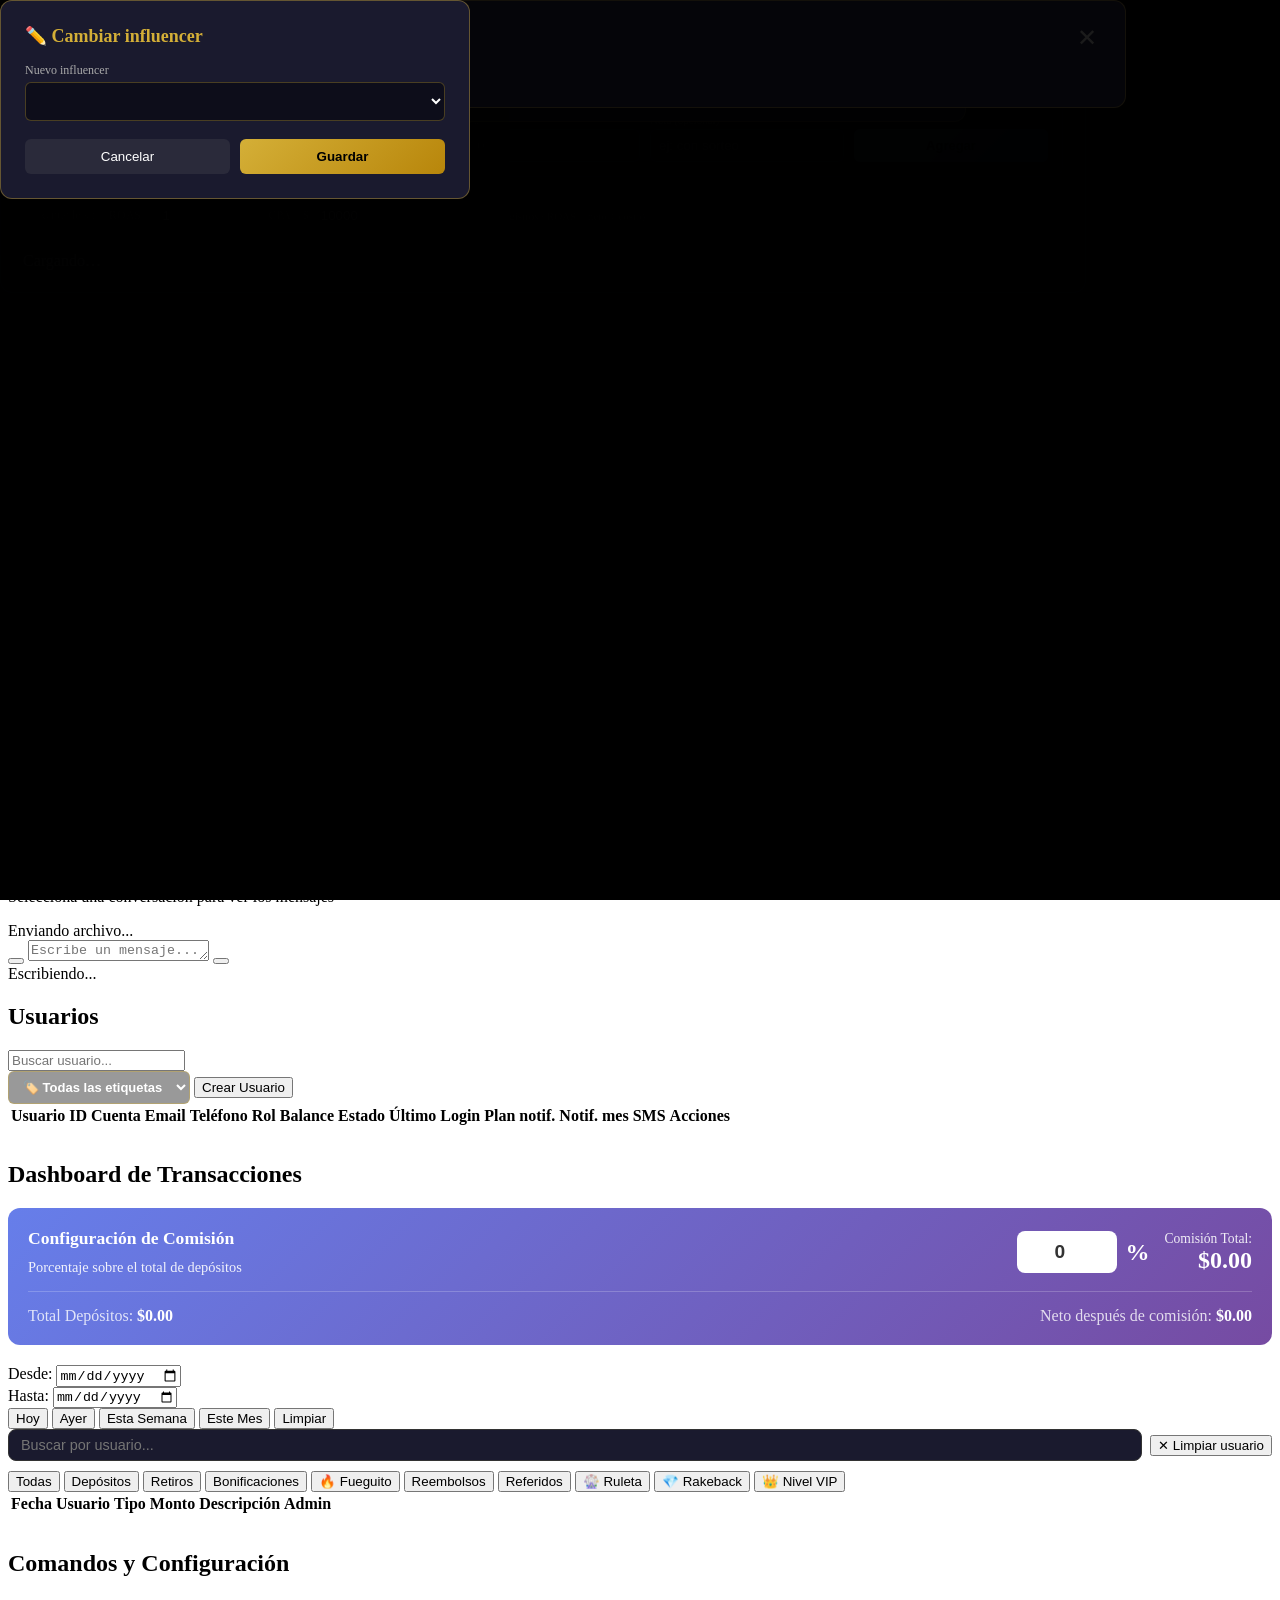
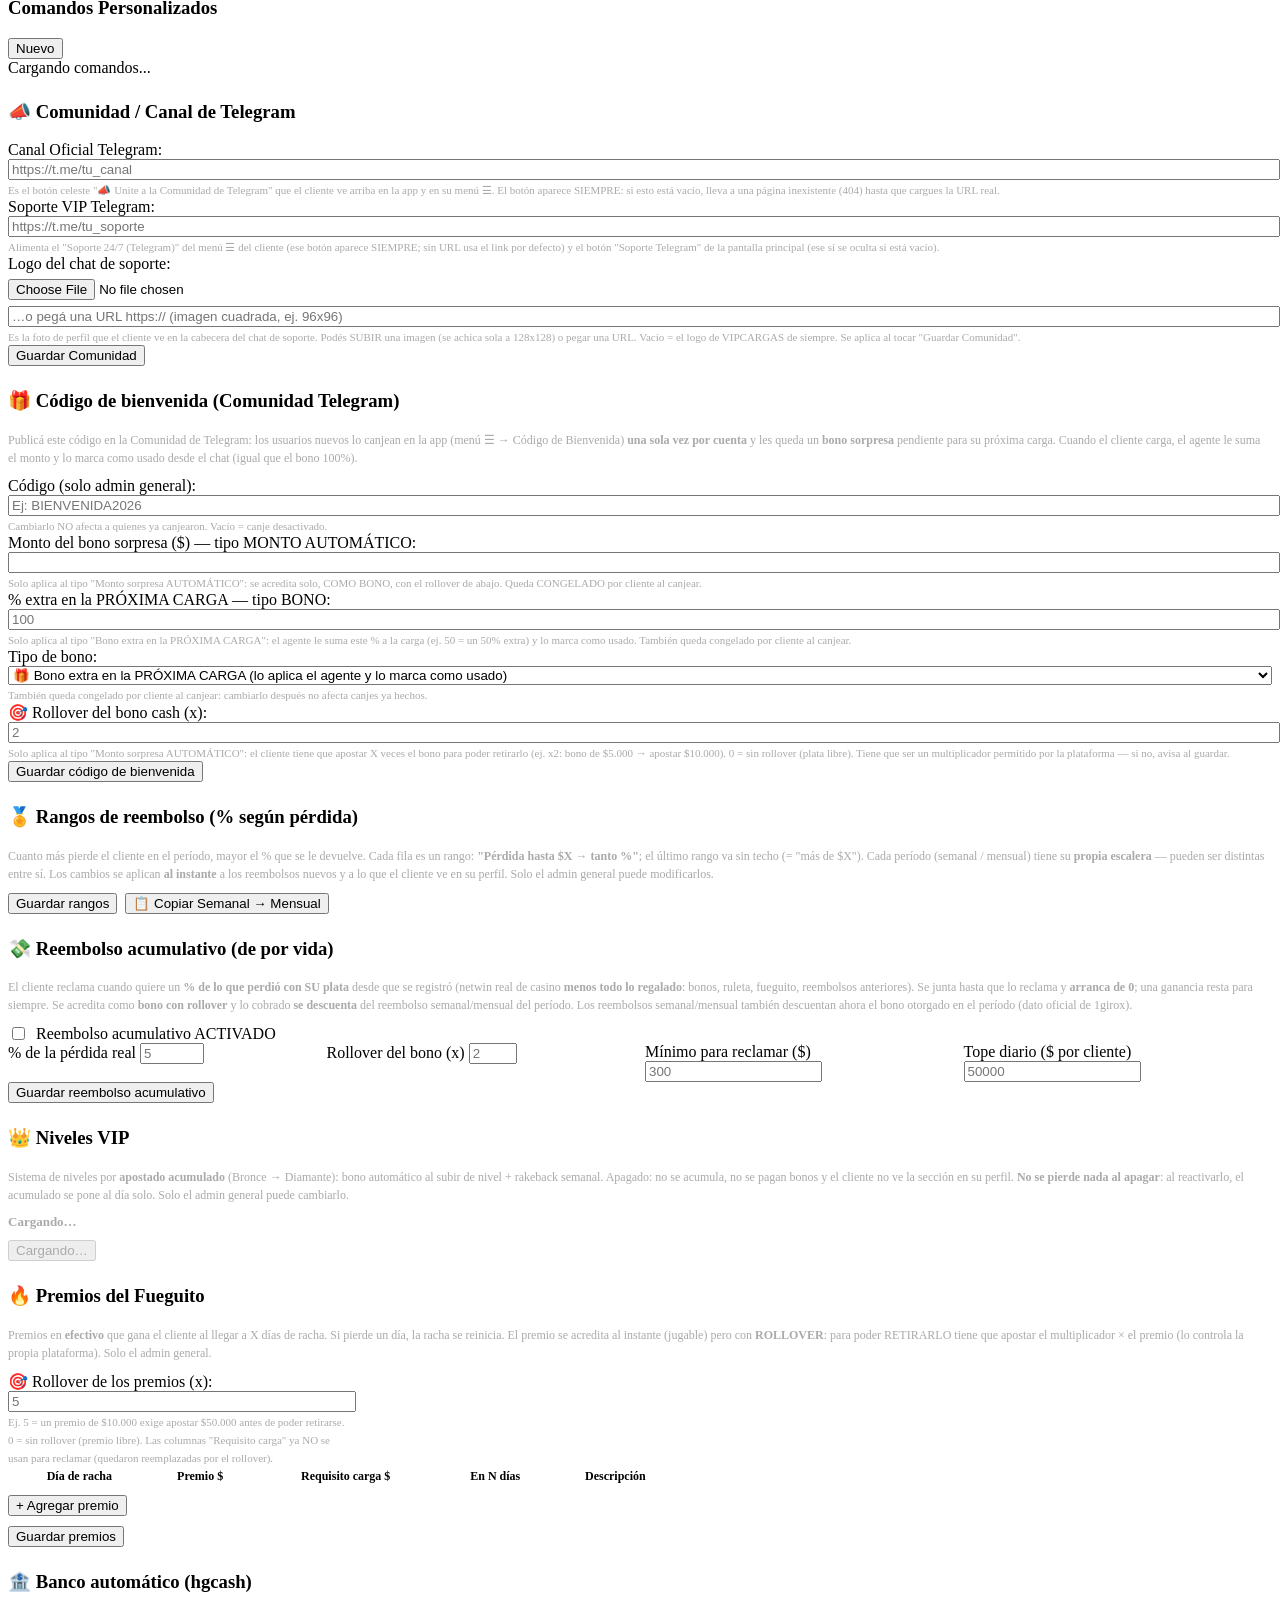
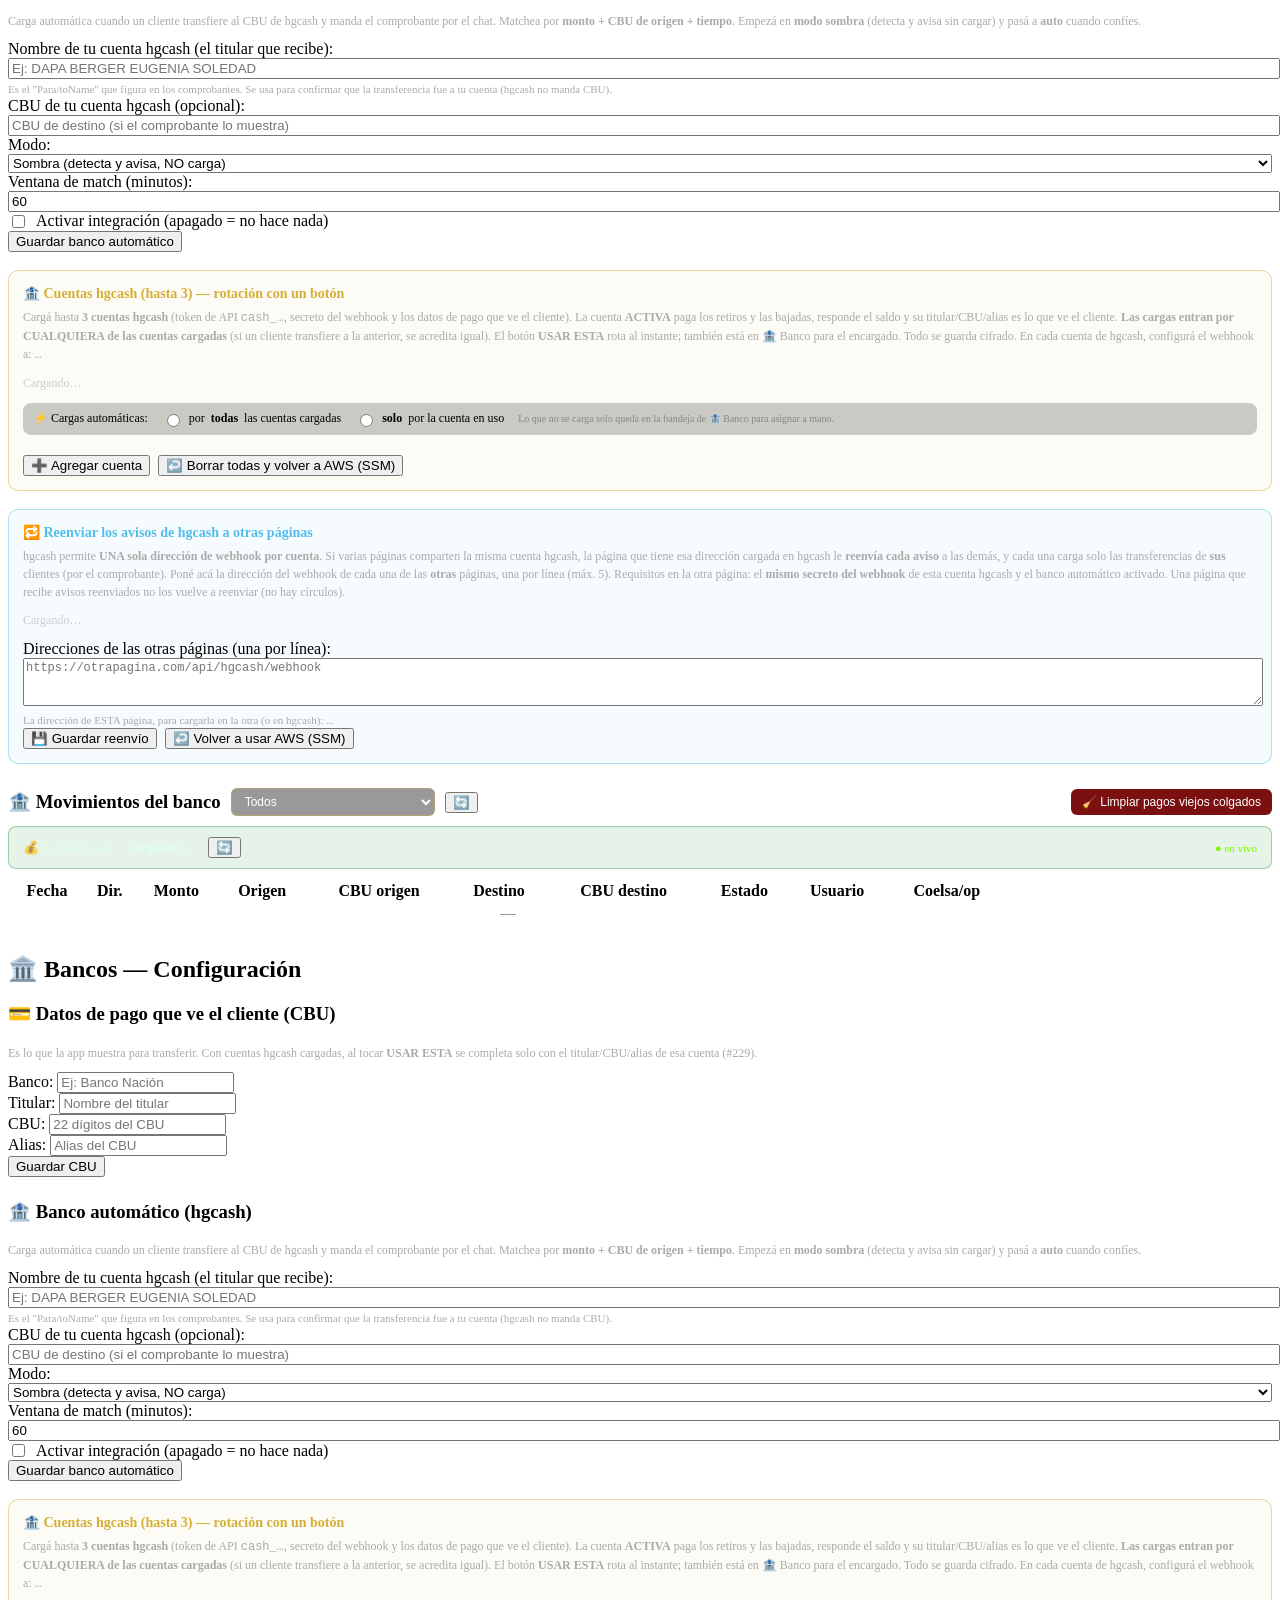
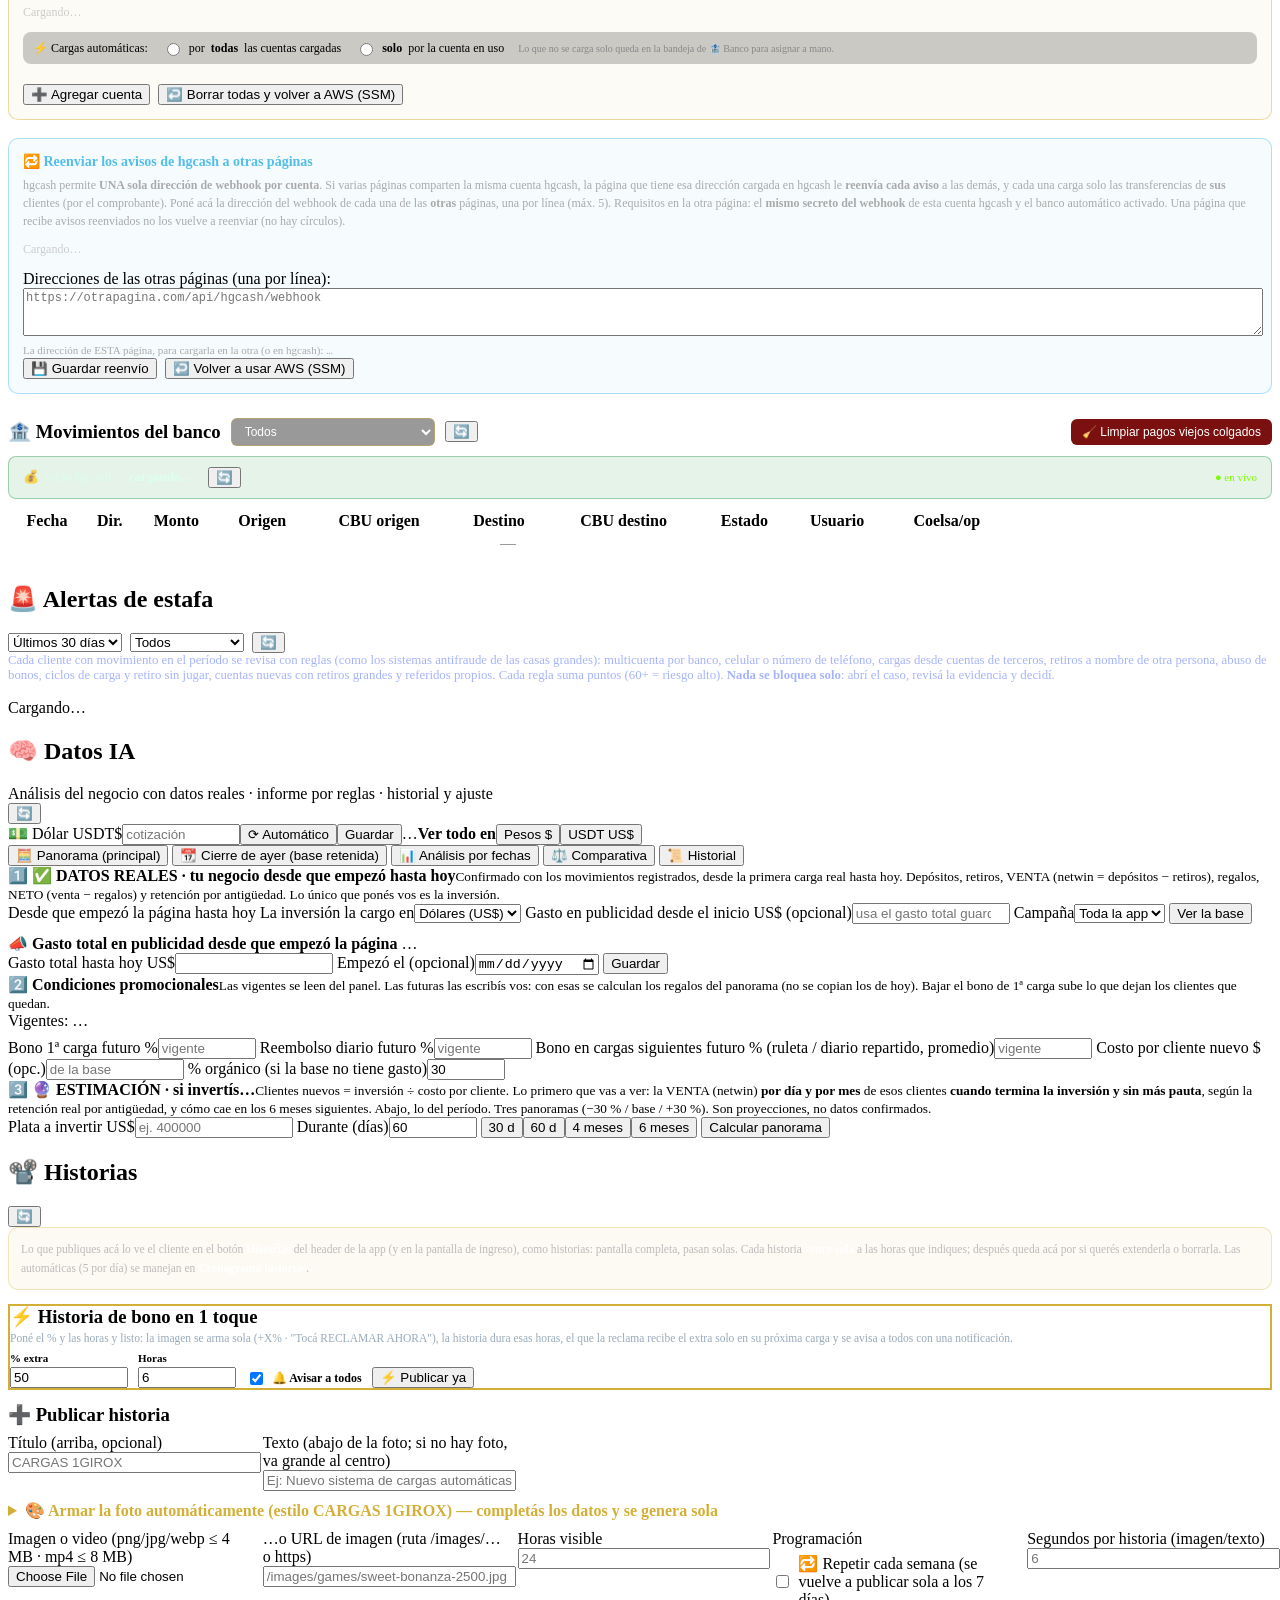
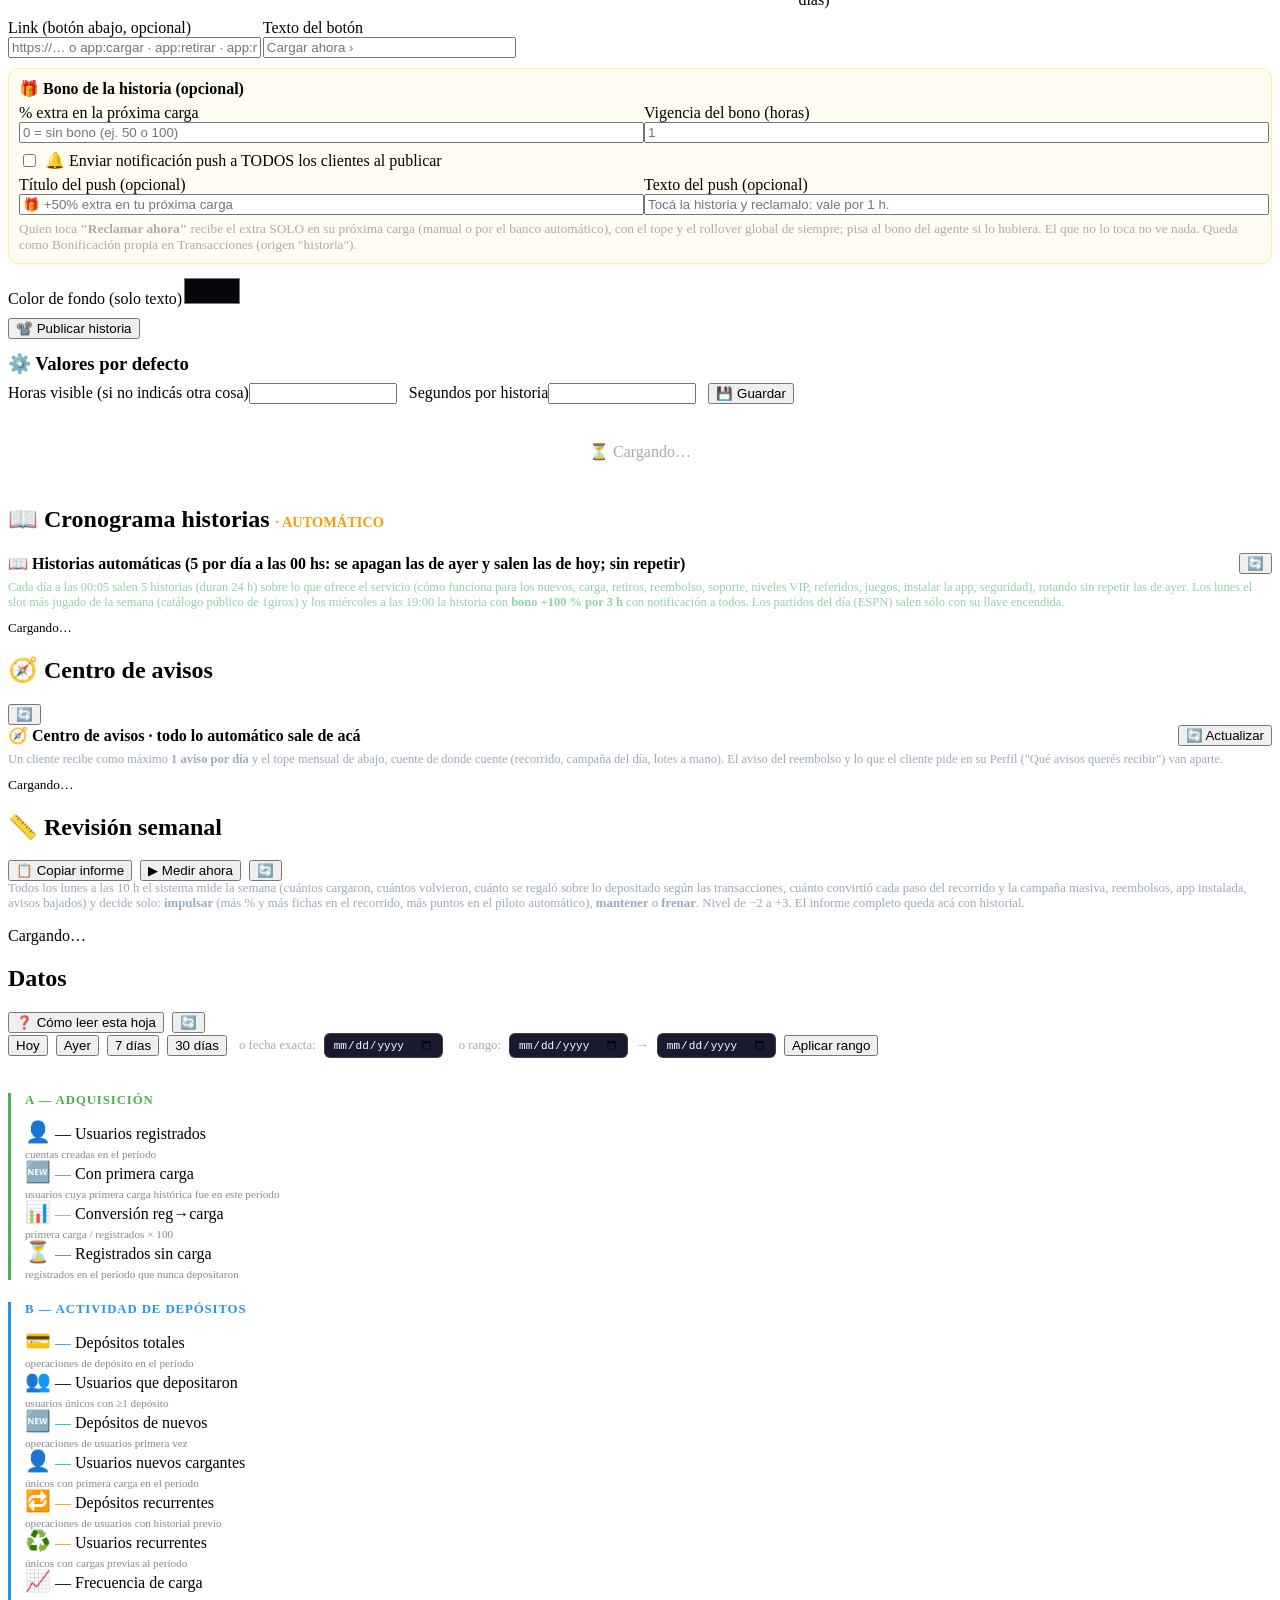
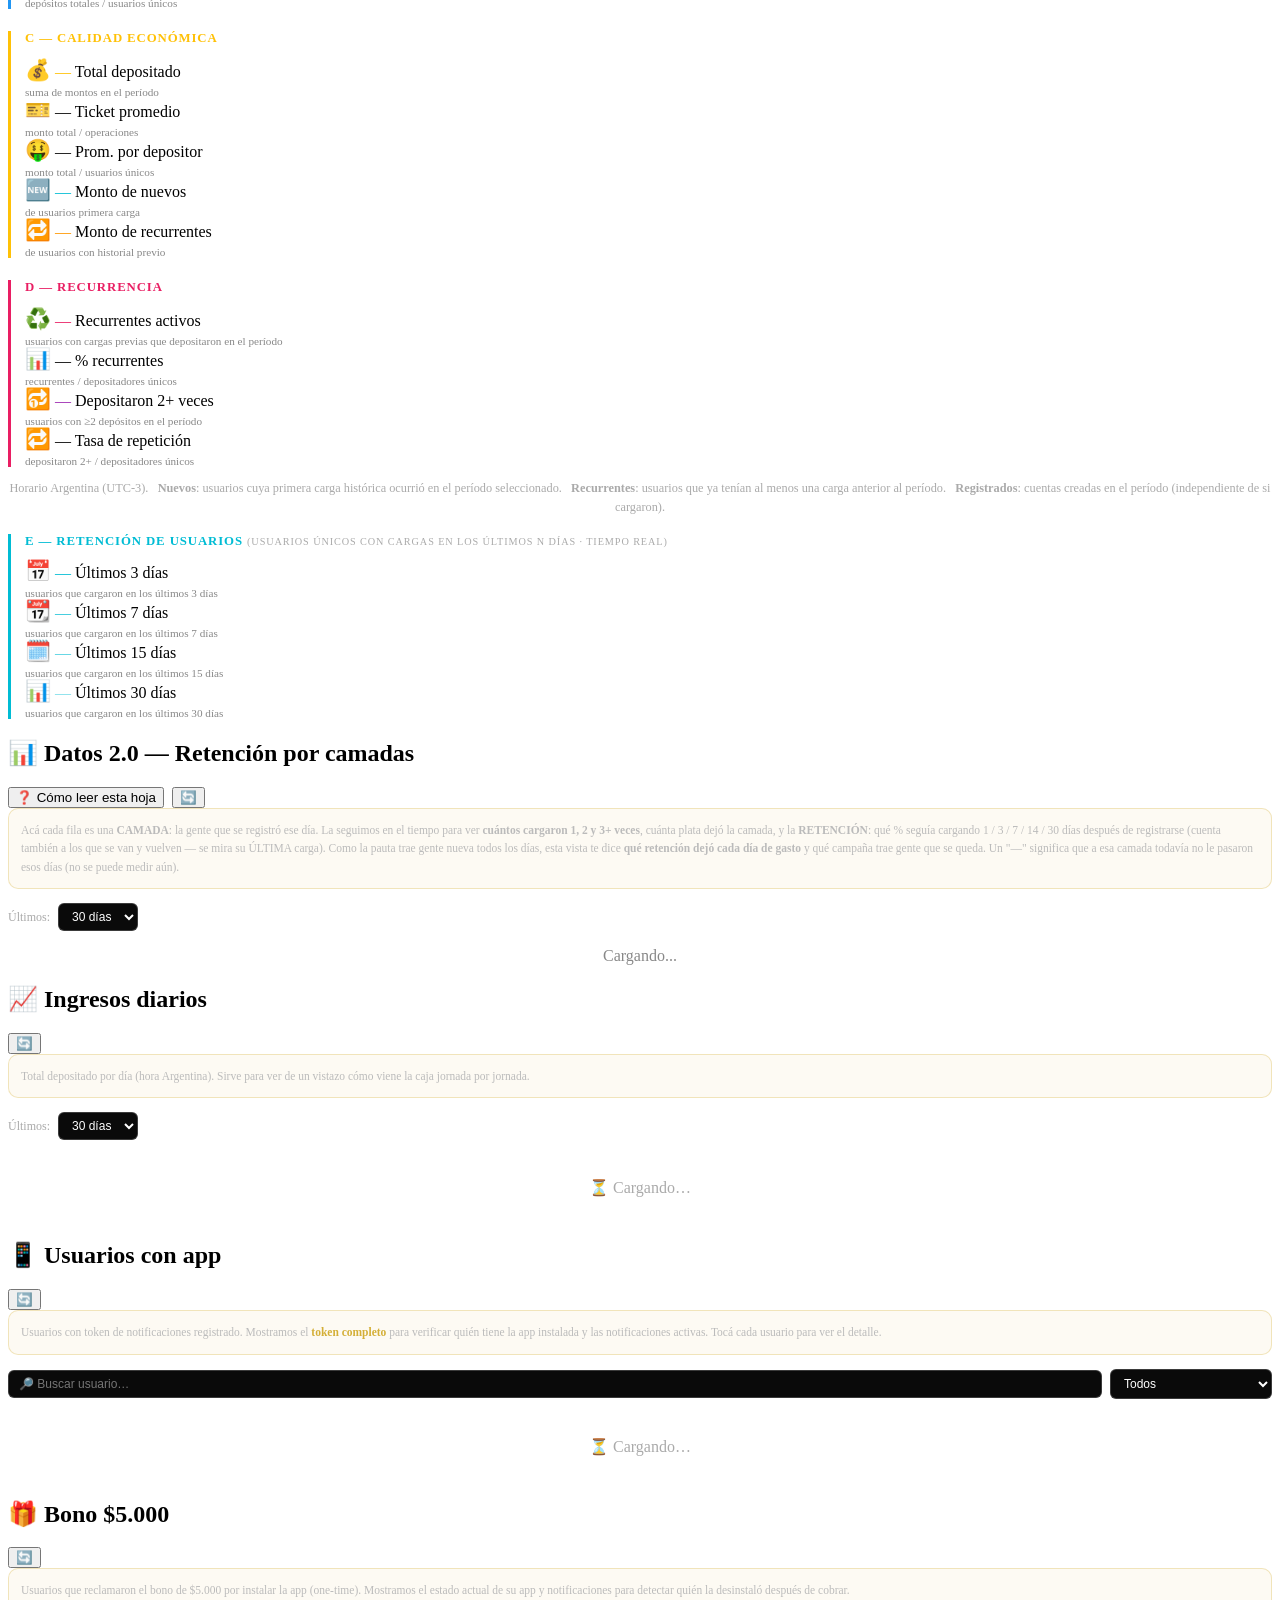
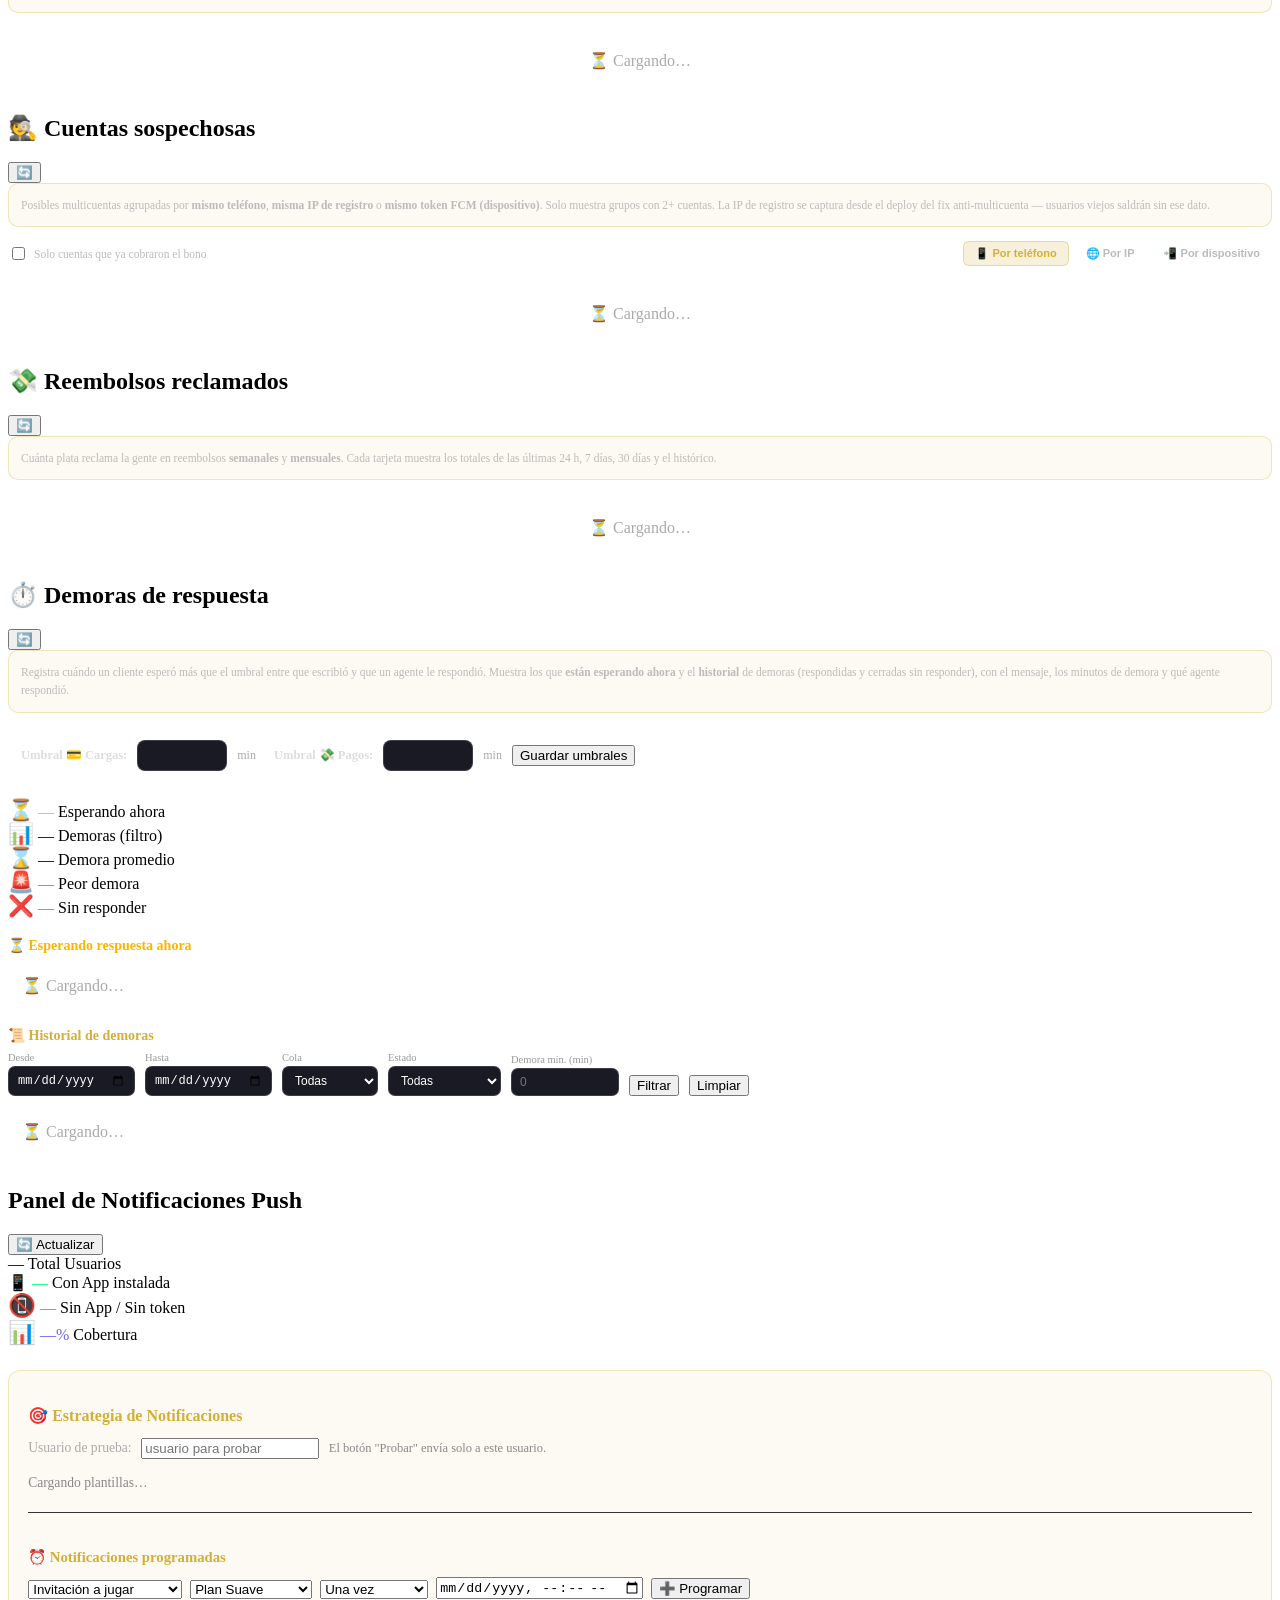
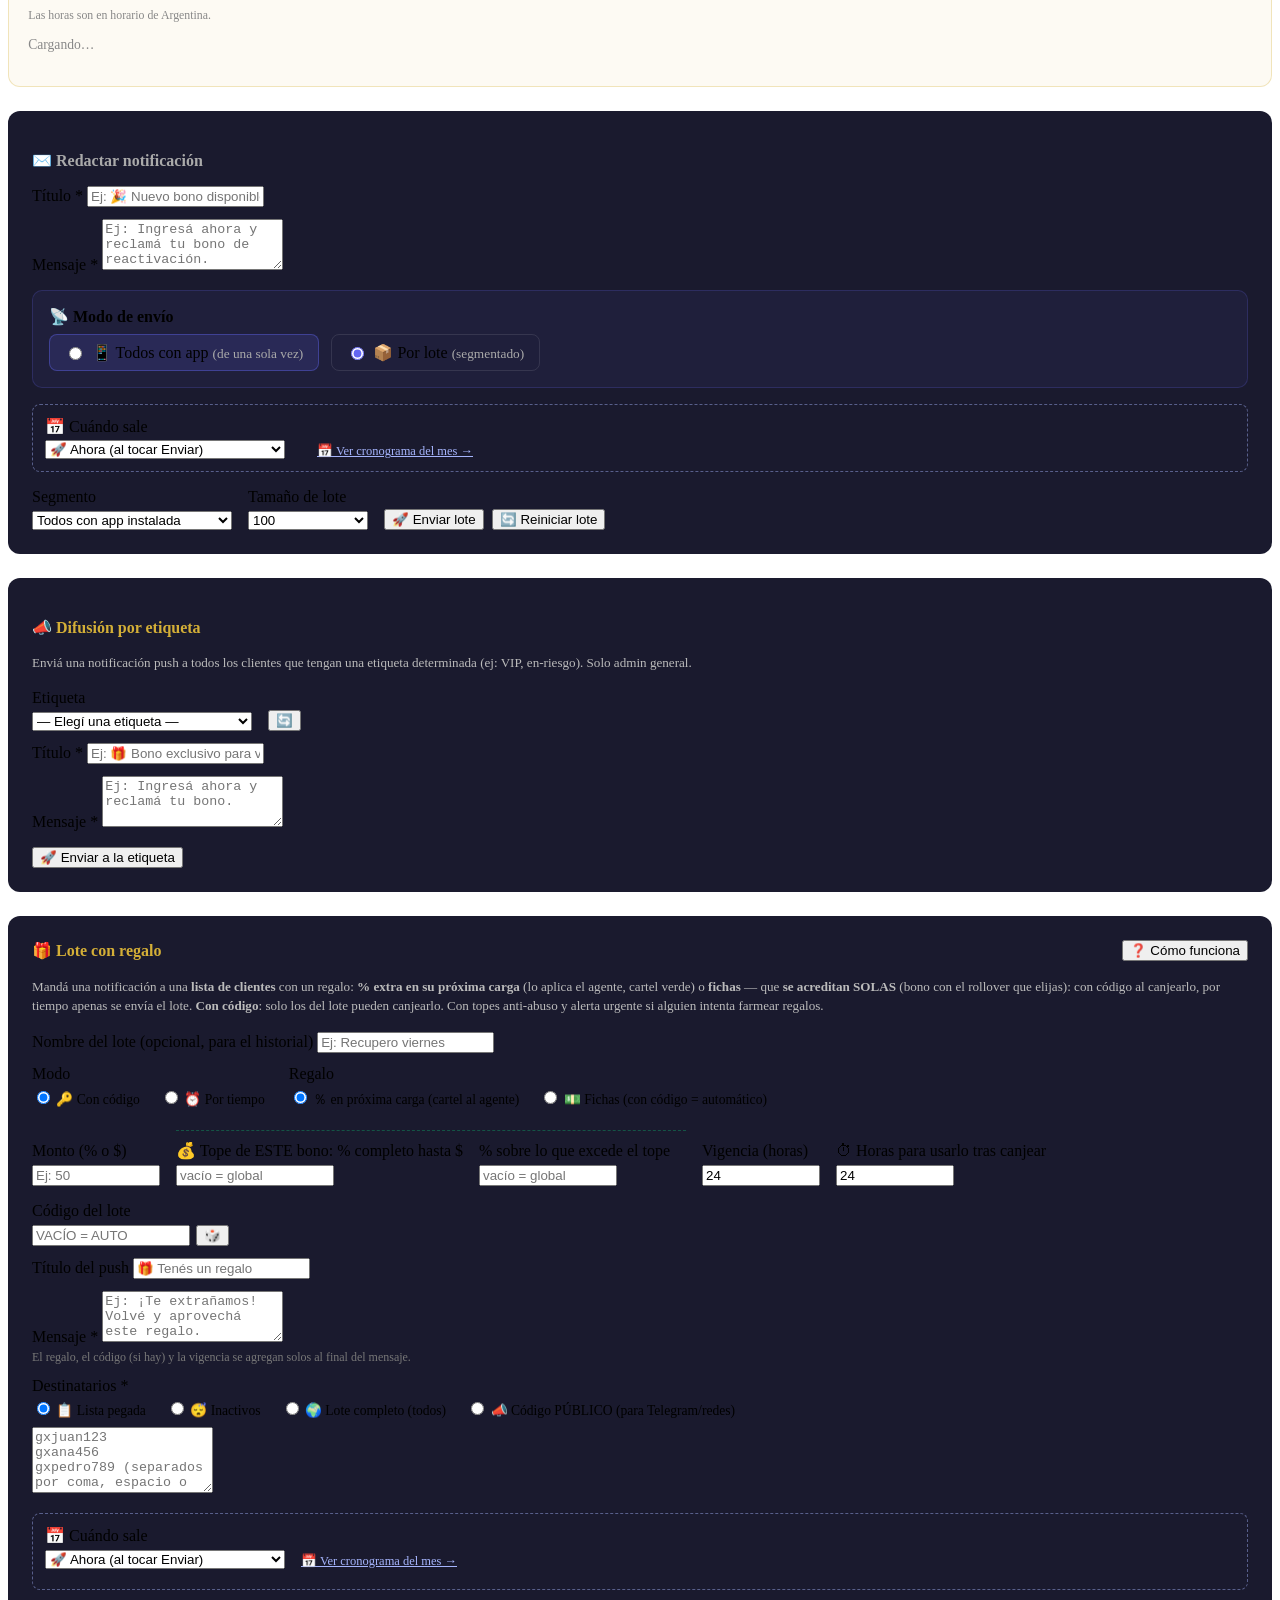
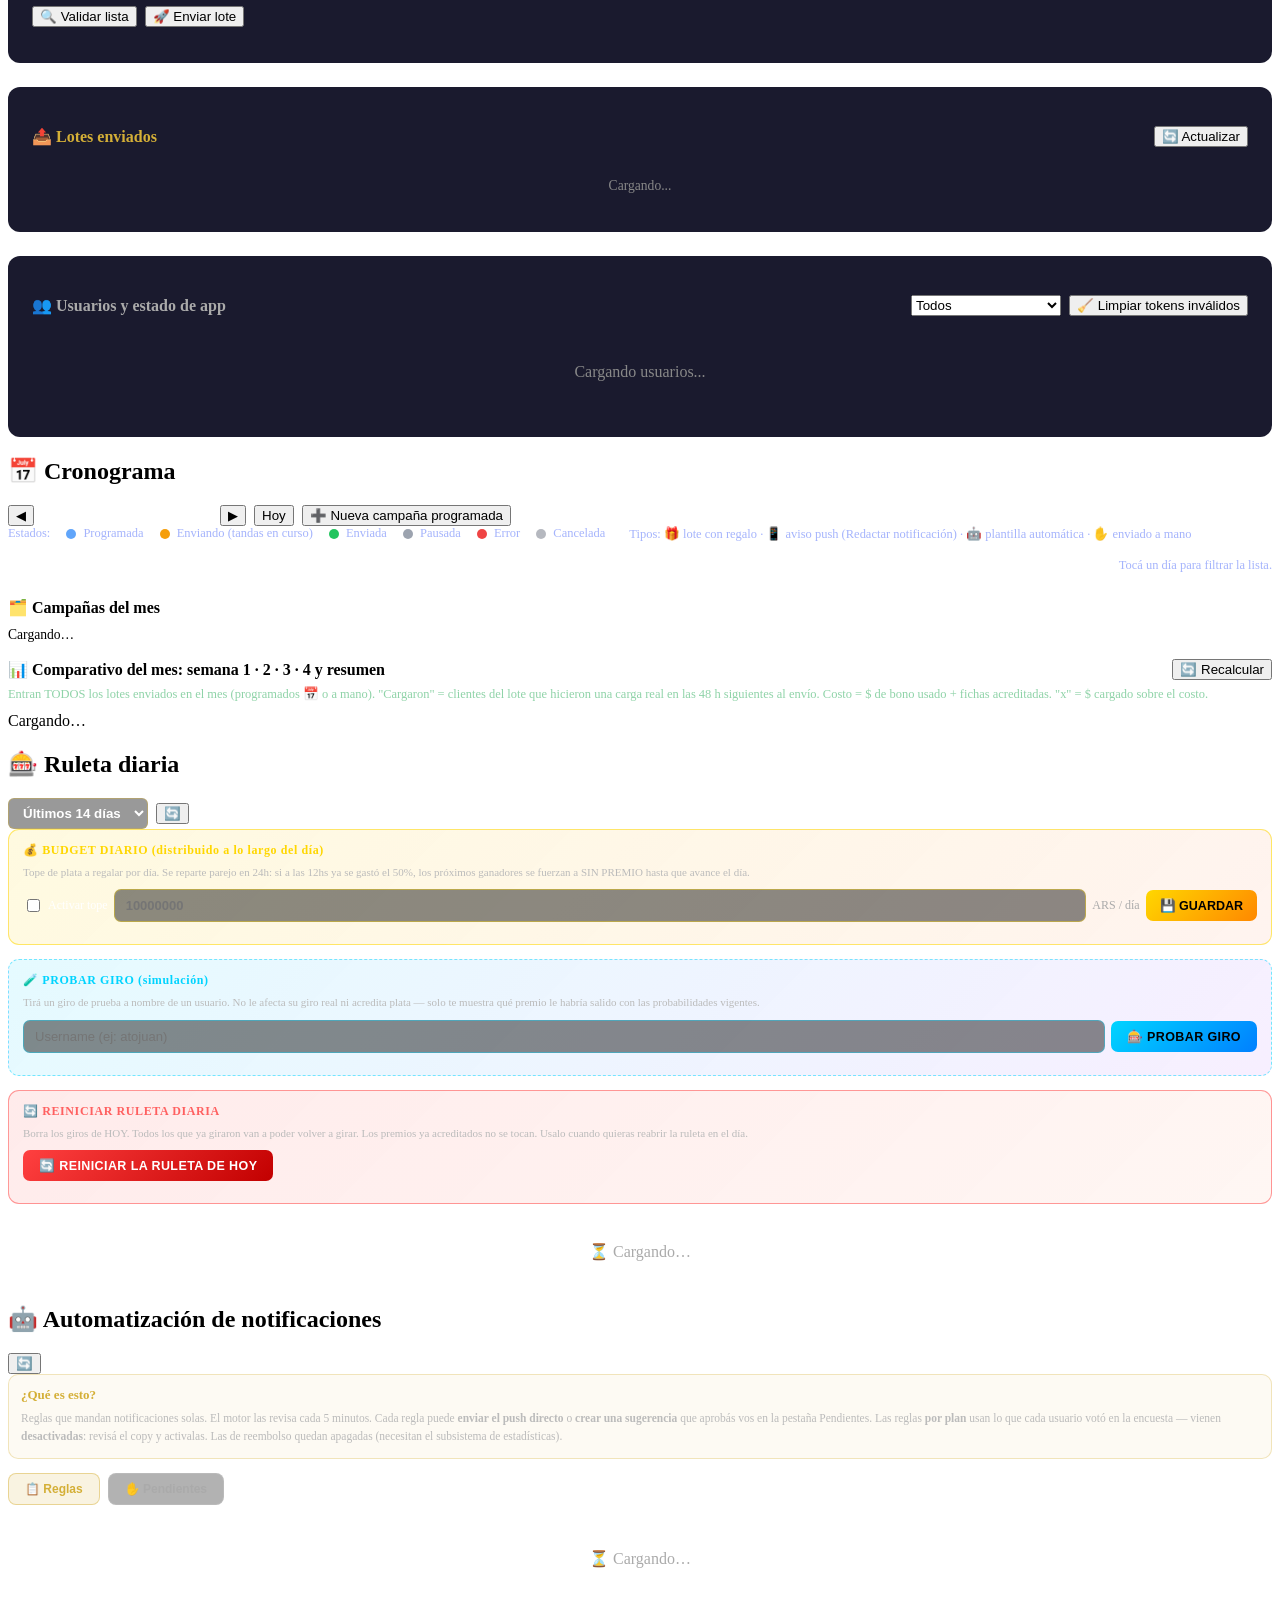
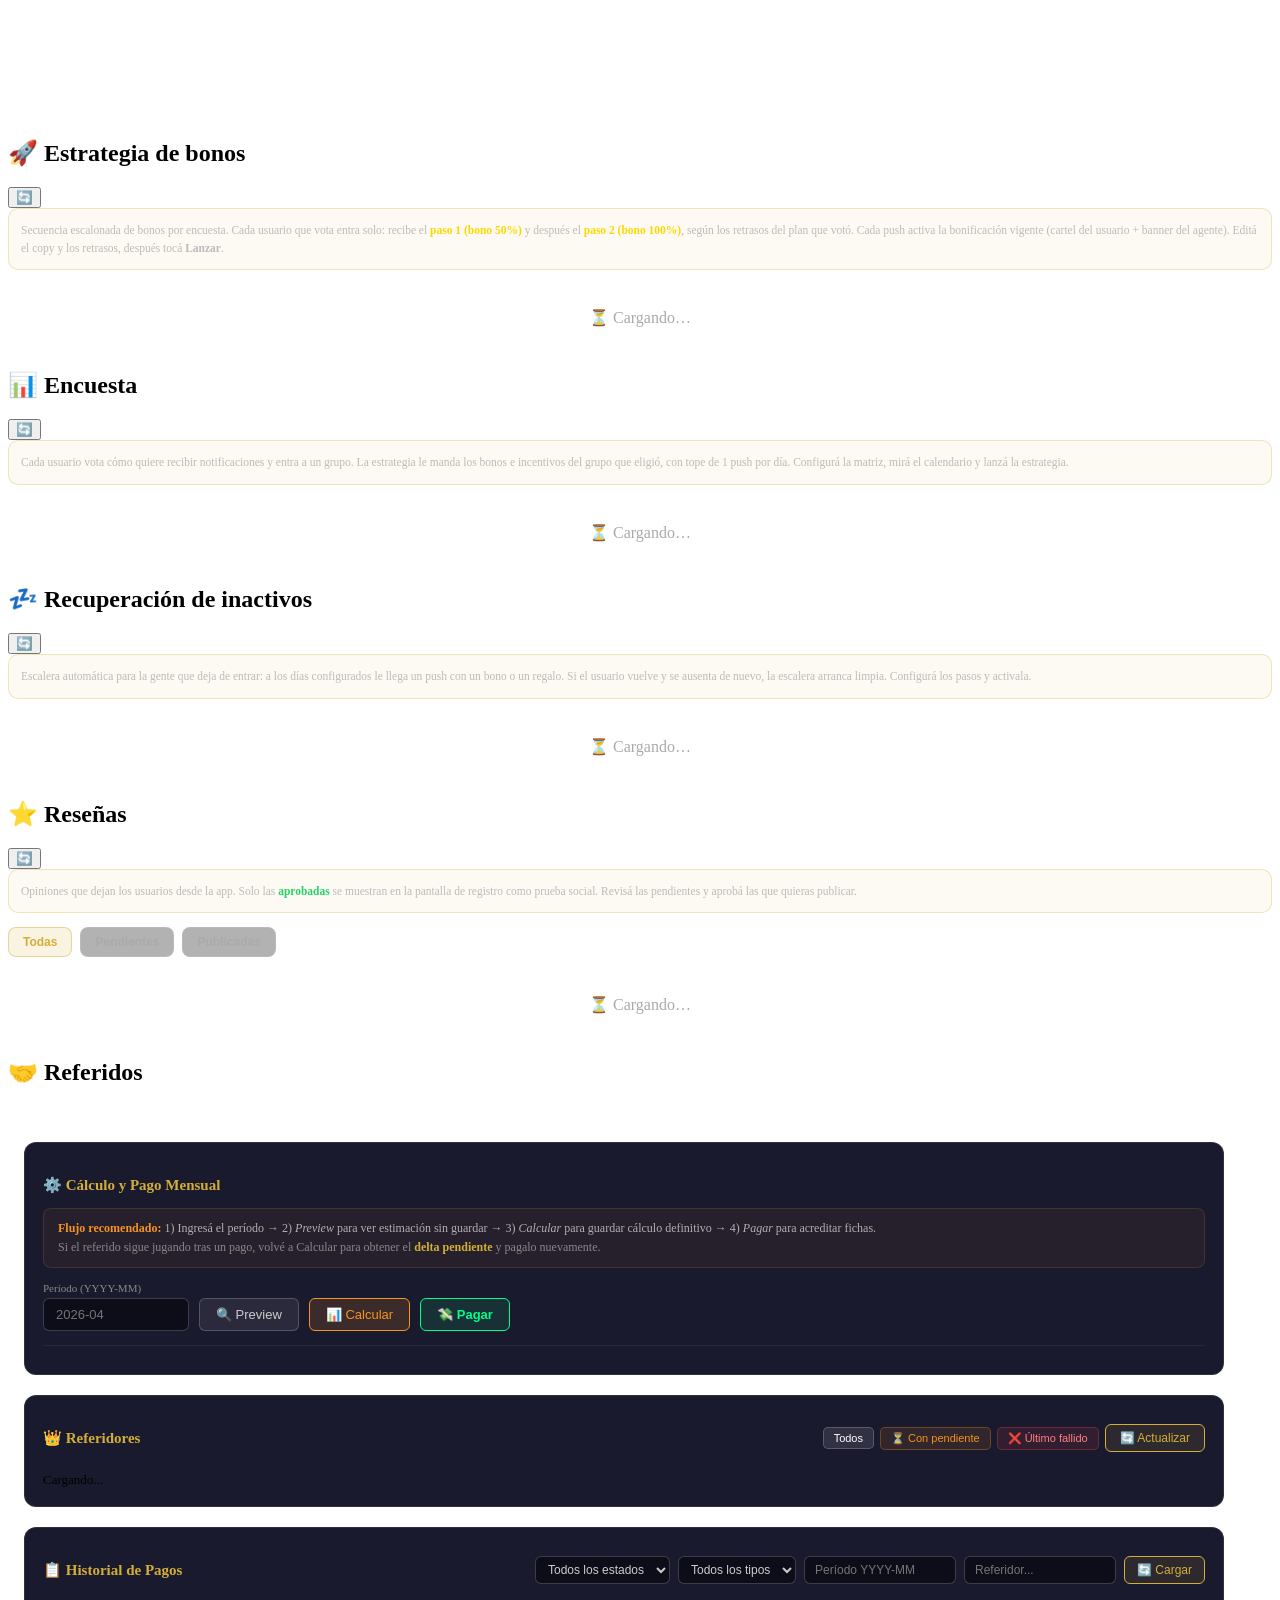
==== public/adminprivado2026/index.html @ 25f4f17f "ui(#230): sección propia '🏛️ Bancos — Configuración' debajo de COMANDOS (solo admin general) con tod" ====
<!DOCTYPE html>
<html lang="es">
<head>
    <meta charset="UTF-8">
    <meta name="viewport" content="width=device-width, initial-scale=1.0, maximum-scale=1.0, user-scalable=no">
    <title>ADMIN VIPCARGAS</title>
    
    <!-- PWA Meta Tags -->
    <meta name="mobile-web-app-capable" content="yes">
    <meta name="apple-mobile-web-app-capable" content="yes">
    <meta name="apple-mobile-web-app-status-bar-style" content="black-translucent">
    <meta name="apple-mobile-web-app-title" content="ADMIN VIPCARGAS">
    <meta name="application-name" content="ADMIN VIPCARGAS">
    <meta name="msapplication-TileColor" content="#6366f1">
    <meta name="theme-color" content="#6366f1">
    
    <!-- PWA Manifest -->
    <link rel="manifest" href="manifest.json">
    <link rel="icon" type="image/png" sizes="32x32" href="/icons/icon-32x32.png">
    <link rel="apple-touch-icon" sizes="180x180" href="/icons/icon-180x180.png">
    
    <link rel="stylesheet" href="/adminprivado2026/admin.css">
    <!-- URL pública canónica (vipcargas.com) inyectada por el server.
         Se usa para generar los links de pauta con el dominio correcto en lugar
         de window.location.origin (que devuelve el dominio AWS directo). -->
    <script>
        window.__VIP_PUBLIC_BASE_URL__ = '__VIP_PUBLIC_BASE_URL_PLACEHOLDER__';
    </script>
    <!-- Socket.IO desde el servidor local -->
    <script src="/socket.io/socket.io.js"></script>
    
    <!-- Firebase SDK (self-hosted para evitar bloqueos de red/CDN/CSP) -->
    <script src="/lib/firebase/9.1.2/firebase-app-compat.js"></script>
    <script src="/lib/firebase/9.1.2/firebase-messaging-compat.js"></script>
</head>
<body>
<script>
// Avisos de formulario en ESPAÑOL: el navegador los muestra en el idioma del
// sistema (inglés en muchos equipos) ignorando el lang de la página. Mismo
// interceptor que la PWA (ver public/index.html).
document.addEventListener('invalid', function (ev) {
    var el = ev.target;
    if (!el || !el.validity || typeof el.setCustomValidity !== 'function') return;
    var v = el.validity;
    if (v.customError) return;
    var msg = 'Revisá este campo.';
    if (v.valueMissing) msg = 'Completá este campo.';
    else if (v.tooShort) msg = 'Muy corto: mínimo ' + el.minLength + ' caracteres.';
    else if (v.tooLong) msg = 'Muy largo: máximo ' + el.maxLength + ' caracteres.';
    else if (v.typeMismatch && el.type === 'email') msg = 'Ingresá un email válido.';
    else if (v.typeMismatch && el.type === 'url') msg = 'Ingresá una dirección válida (empieza con https://).';
    else if (v.patternMismatch) msg = 'El formato no es válido.';
    else if (v.rangeUnderflow) msg = 'El valor mínimo es ' + el.min + '.';
    else if (v.rangeOverflow) msg = 'El valor máximo es ' + el.max + '.';
    else if (v.badInput) msg = 'Ingresá solo números.';
    el.setCustomValidity(msg);
}, true);
document.addEventListener('input', function (ev) {
    if (ev.target && typeof ev.target.setCustomValidity === 'function') ev.target.setCustomValidity('');
}, true);
document.addEventListener('change', function (ev) {
    if (ev.target && typeof ev.target.setCustomValidity === 'function') ev.target.setCustomValidity('');
}, true);
</script>
    <!-- Login Screen -->
    <div id="loginScreen" class="login-screen">
        <div class="login-box">
            <div class="login-logo">
                <span class="icon icon-gamepad"></span>
                <h1>Panel de Administración</h1>
                <p>Sala de Juegos</p>
            </div>
            <form id="loginForm" class="login-form">
                <div class="input-group">
                    <span class="icon icon-user"></span>
                    <input type="text" id="username" placeholder="Usuario" required>
                </div>
                <div class="input-group">
                    <span class="icon icon-lock"></span>
                    <input type="password" id="password" placeholder="Contraseña" required>
                </div>
                <button type="submit" class="login-btn">
                    <span class="icon icon-sign-in"></span> Ingresar
                </button>
            </form>
            <div id="loginError" class="login-error"></div>
        </div>
    </div>

    <!-- Main App -->
    <div id="app" class="app hidden">
        <!-- Sidebar -->
        <aside class="sidebar">
            <div class="sidebar-header">
                <span class="icon icon-gamepad"></span>
                <span>Admin Panel</span>
            </div>
            <nav class="sidebar-nav">
                <div class="nav-group-title" style="padding:13px 16px 5px;font-size:9.5px;font-weight:900;letter-spacing:1.2px;color:#d4af37;text-transform:uppercase;opacity:.7;">Principal</div>
                <a href="#" class="nav-item active" data-section="chats">
                    <span class="icon icon-comments"></span>
                    <span>Chats</span>
                    <span id="unreadBadge" class="badge hidden">0</span>
                </a>
                <a href="#" class="nav-item nav-item-chat-delays" data-section="chatDelays" style="display:none">
                    <span>⏱️</span>
                    <span>Demoras</span>
                    <span id="chatDelaysWaitingBadge" class="badge hidden">0</span>
                </a>
                <a href="#" class="nav-item" data-section="users">
                    <span class="icon icon-users"></span>
                    <span>Usuarios</span>
                </a>
                <a href="#" class="nav-item" data-section="transactions">
                    <span class="icon icon-exchange"></span>
                    <span>Transacciones</span>
                </a>
                <a href="#" class="nav-item" data-section="fraud" data-feature="fraudRadar" style="display:none" title="Clientes que podrían estar intentando estafar: evidencia y bloqueo (se prende en COMANDOS → Funciones)">
                    <span>🚨</span>
                    <span>Alertas de estafa</span>
                </a>
                <a href="#" class="nav-item" data-section="commands">
                    <span class="icon icon-terminal"></span>
                    <span>Comandos</span>
                </a>
                <a href="#" class="nav-item nav-item-banks-config" data-section="banksConfig" style="display:none" title="Cuentas hgcash, por dónde entran las cargas y salen los retiros, CBU del cliente, movimientos">
                    <span>🏛️</span>
                    <span>Bancos configuración</span>
                </a>
                <a href="#" class="nav-item" data-section="datos">
                    <span class="icon icon-chart"></span>
                    <span>Datos</span>
                </a>
                <a href="#" class="nav-item" data-section="datos2">
                    <span>📊</span>
                    <span>Datos 2.0</span>
                </a>
                <a href="#" class="nav-item" data-section="datosIa" data-feature="datosIa" style="display:none" title="Análisis del negocio con datos reales (se prende en COMANDOS → Funciones)">
                    <span>🧠</span>
                    <span>Datos IA 🔒</span>
                </a>
                <div class="nav-group-title" style="padding:13px 16px 5px;font-size:9.5px;font-weight:900;letter-spacing:1.2px;color:#d4af37;text-transform:uppercase;opacity:.7;">Central</div>
                <a href="#" class="nav-item" data-section="centralIngresos">
                    <span>📈</span>
                    <span>Ingresos diarios</span>
                </a>
                <a href="#" class="nav-item" data-section="centralAppUsers">
                    <span>📱</span>
                    <span>Usuarios con app</span>
                </a>
                <a href="#" class="nav-item" data-section="centralWelcomeBonus">
                    <span>🎁</span>
                    <span>Bono $5.000</span>
                </a>
                <a href="#" class="nav-item" data-section="suspiciousAccounts">
                    <span>🕵️</span>
                    <span>Cuentas sospechosas</span>
                </a>
                <div class="nav-group-title" style="padding:13px 16px 5px;font-size:9.5px;font-weight:900;letter-spacing:1.2px;color:#d4af37;text-transform:uppercase;opacity:.7;">Reembolsos</div>
                <a href="#" class="nav-item" data-section="reembolsos">
                    <span>💸</span>
                    <span>Reembolsos reclamados</span>
                </a>
                <div class="nav-group-title" style="padding:13px 16px 5px;font-size:9.5px;font-weight:900;letter-spacing:1.2px;color:#d4af37;text-transform:uppercase;opacity:.7;">Notificaciones</div>
                <a href="#" class="nav-item" data-section="cronograma" title="Campañas programadas (y el piloto automático cuando está prendido en COMANDOS)">
                    <span>📅</span>
                    <span>Cronograma</span>
                </a>
                <a href="#" class="nav-item" data-section="cronohist" data-feature="stories" style="display:none" title="Historias automáticas: qué sale hoy y los próximos días (se prende en COMANDOS → Funciones)">
                    <span>📖</span>
                    <span>Cronograma historias</span>
                </a>
                <a href="#" class="nav-item" data-section="notifCenter" data-feature="notifCenter" style="display:none" title="Todo lo automático que le llega al cliente, desde un solo lugar (se prende en COMANDOS → Funciones)">
                    <span>🧭</span>
                    <span>Centro de avisos</span>
                </a>
                <a href="#" class="nav-item" data-section="weeklyReview" data-feature="notifCenter" style="display:none" title="Cada lunes mide la semana y ajusta sola los regalos del recorrido">
                    <span>📏</span>
                    <span>Revisión semanal</span>
                </a>
                <div class="nav-group-title" style="padding:13px 16px 5px;font-size:9.5px;font-weight:900;letter-spacing:1.2px;color:#d4af37;text-transform:uppercase;opacity:.7;">Nuevo</div>
                <a href="#" class="nav-item" data-section="roulette">
                    <span>🎰</span>
                    <span>Ruleta diaria</span>
                </a>
                <a href="#" class="nav-item" data-section="stories" data-feature="stories" style="display:none" title="Historias manuales (imagen/video/texto, botón, bono +X%); se prende en COMANDOS → Funciones">
                    <span>📽️</span>
                    <span>Historias</span>
                </a>
                <a href="#" class="nav-item" data-section="reviews">
                    <span>⭐</span>
                    <span>Reseñas</span>
                    <span id="reviewsBadge" style="display:none;background:#ff5050;color:#fff;font-size:9px;font-weight:900;padding:1px 6px;border-radius:8px;margin-left:4px;">0</span>
                </a>
                <a href="#" class="nav-item" data-section="referrals">
                    <span class="icon icon-chart"></span>
                    <span>Referidos</span>
                </a>
                <div class="nav-group-title" style="padding:13px 16px 5px;font-size:9.5px;font-weight:900;letter-spacing:1.2px;color:#d4af37;text-transform:uppercase;opacity:.7;">Otros</div>
                <a href="#" class="nav-item" data-section="campaigns">
                    <span>🎯</span>
                    <span>Publicidad</span>
                </a>
                <a href="#" class="nav-item nav-item-publisher-admins" data-section="publisherAdmins" style="display:none">
                    <span>🧑‍💼</span>
                    <span>Cuentas Publicistas</span>
                </a>
                <a href="#" class="nav-item nav-item-publishers-dashboard" data-section="publishersDashboard" style="display:none">
                    <span>📊</span>
                    <span>Dashboard Publicistas</span>
                </a>
                <a href="#" class="nav-item nav-item-sms-masivo" data-section="sms" style="display:none">
                    <span>📱</span>
                    <span>SMS Masivo</span>
                </a>
                <div class="nav-group-title" style="padding:13px 16px 5px;font-size:9.5px;font-weight:900;letter-spacing:1.2px;color:#888;text-transform:uppercase;opacity:.6;">No se usa (sistema anterior · apagado en COMANDOS)</div>
                <!-- #222: el sistema de notificaciones automáticas ANTERIOR (estrategia programada, encuesta, inactivos, reglas) queda abajo y apagado
                     hasta que se prenda "Sistema anterior" en COMANDOS → Funciones. Los envíos manuales siguen funcionando. -->
                <a href="#" class="nav-item" data-section="notifications" style="opacity:.6;" title="Envíos manuales + estrategia programada (apagada desde COMANDOS)">
                    <span class="icon icon-bell"></span>
                    <span>Notificaciones (manual)</span>
                </a>
                <a href="#" class="nav-item" data-section="encuesta" style="opacity:.6;">
                    <span>📊</span>
                    <span>Encuesta</span>
                </a>
                <a href="#" class="nav-item" data-section="inactivos" style="opacity:.6;">
                    <span>💤</span>
                    <span>Inactivos</span>
                </a>
                <a href="#" class="nav-item" data-section="automations" style="opacity:.6;">
                    <span>🤖</span>
                    <span>Automatización</span>
                    <span id="automationsBadge" style="display:none;background:#ff5050;color:#fff;font-size:9px;font-weight:900;padding:1px 6px;border-radius:8px;margin-left:4px;">0</span>
                </a>
                <a href="#" class="nav-item" data-section="bonusStrategy" style="opacity:.6;">
                    <span>🚀</span>
                    <span>Estrategia de bonos</span>
                </a>
            </nav>
            <div class="sidebar-footer">
                <span id="adminName">Admin</span>
                <div class="sidebar-footer-actions">
                    <!-- BOTÓN APP - Instalar PWA en Android -->
                    <button id="installAppBtn" class="install-app-btn hidden" title="Instalar App">
                        <span class="icon icon-download"></span> APP
                    </button>
                    <button onclick="showChangeOwnPasswordModal()" class="logout-btn" title="Cambiar mi contraseña" style="background:transparent;color:#aaa;font-size:11px;border:1px solid rgba(255,255,255,0.15);">
                        🔑 Contraseña
                    </button>
                    <button id="logoutBtn" class="logout-btn">
                        <span class="icon icon-sign-out"></span> Salir
                    </button>
                </div>
            </div>
        </aside>

        <!-- Main Content -->
        <main class="main-content">
            <!-- Stats Bar -->
            <div class="stats-bar">
                <div class="stat-item">
                    <span class="icon icon-users"></span>
                    <div>
                        <span id="statUsers" class="stat-value">0</span>
                        <span class="stat-label">Usuarios</span>
                    </div>
                </div>
                <div class="stat-item">
                    <span class="icon icon-circle online"></span>
                    <div>
                        <span id="statOnline" class="stat-value">0</span>
                        <span class="stat-label">En línea</span>
                    </div>
                </div>
                <div class="stat-item">
                    <span class="icon icon-comments"></span>
                    <div>
                        <span id="statMessages" class="stat-value">0</span>
                        <span class="stat-label">Mensajes</span>
                    </div>
                </div>
                <div class="stat-item">
                    <span class="icon icon-envelope unread"></span>
                    <div>
                        <span id="statUnread" class="stat-value">0</span>
                        <span class="stat-label">Sin leer</span>
                    </div>
                </div>
            </div>

            <!-- Chats Section -->
            <section id="chatsSection" class="section active">
                <div class="chats-container">
                    <!-- Conversations List -->
                    <div class="conversations-panel">
                        <div class="panel-header">
                            <h2><span class="icon icon-comments"></span> Conversaciones</h2>
                            <button id="refreshChats" class="refresh-btn">
                                <span class="icon icon-sync"></span>
                            </button>
                        </div>
                        <div class="tabs">
                            <button class="tab-btn active" data-tab="open">
                                <span class="icon icon-folder-open"></span> Abiertos
                            </button>
                            <button class="tab-btn" data-tab="comunidad" style="display:none;">
                                <span class="icon icon-users"></span> Comunidad
                            </button>
                            <button class="tab-btn" data-tab="closed">
                                <span class="icon icon-folder"></span> Cerrados
                            </button>
                            <button class="tab-btn" data-tab="payments">
                                <span class="icon icon-credit-card"></span> Pagos
                            </button>
                        </div>
                        <div class="search-box">
                            <span class="icon icon-search"></span>
                            <input type="text" id="searchUser" placeholder="Buscar usuario...">
                        </div>
                        <!-- Paginador de CERRADOS (48hs de a 100, owner 2026-08-10).
                             Números de a 6 + salto directo escribiendo el N°.
                             Solo visible en esa pestaña; lo maneja updateClosedPager(). -->
                        <div id="closedChatsPager" style="display:none;flex-wrap:wrap;align-items:center;gap:4px;padding:6px 10px;border-bottom:1px solid rgba(255,255,255,0.08);">
                            <button id="closedPagerPrev" class="btn btn-secondary btn-sm" onclick="closedChatsPrev()" title="Más nuevos">‹</button>
                            <span id="closedPagerNums" style="display:flex;gap:3px;flex-wrap:wrap;"></span>
                            <button id="closedPagerNext" class="btn btn-secondary btn-sm" onclick="closedChatsNext()" title="Más viejos">›</button>
                            <input id="closedPagerInput" type="number" min="1" placeholder="N°" title="Escribí el número de página y Enter"
                                onkeydown="if(event.key==='Enter'){closedChatsGoTo(Number(this.value));this.value='';}"
                                style="width:52px;background:#0a0a0a;color:#fff;border:1px solid rgba(255,255,255,0.20);border-radius:6px;padding:4px 6px;font-size:11px;">
                            <span id="closedPagerLabel" style="font-size:10.5px;color:#999;margin-left:auto;">Página 1 · últimas 48hs</span>
                        </div>
                        <div id="conversationsList" class="conversations-list">
                            <div class="empty-state">
                                <span class="icon icon-comments"></span>
                                <p>No hay conversaciones</p>
                            </div>
                        </div>
                    </div>

                    <!-- Chat Panel -->
                    <div class="chat-panel">
                        <div id="chatHeader" class="chat-header hidden">
                            <div class="user-info">
                                <div class="user-avatar">
                                    <span class="icon icon-user"></span>
                                </div>
                                <div class="user-details">
                                    <span id="chatUsername" class="username">Usuario</span>
                                    <span id="chatStatus" class="status">Desconectado</span>
                                    <span id="chatAppStatus" class="app-status" style="font-size:11px;color:#aaa;margin-top:2px;"></span>
                                </div>
                            </div>
                            <div class="user-balance">
                                <span class="icon" style="font-weight:bold;font-size:1.1em;">$</span>
                                <span id="chatBalance">$0</span>
                            </div>
                            <div class="chat-actions">
                                <button id="btnCBU" class="action-btn cbu" title="Enviar CBU">
                                    <span class="icon icon-university"></span> CBU
                                </button>
                                <button id="btnDeposit" class="action-btn deposit" title="Depositar">
                                    <span class="icon icon-plus-circle"></span> Depositar
                                </button>
                                <button id="btnBonus" class="action-btn bonus" title="Bonus Directo">
                                    <span class="icon icon-star"></span> Bonus
                                </button>
                                <button id="btnWithdraw" class="action-btn withdraw" title="Retirar">
                                    <span class="icon icon-minus-circle"></span> Retirar
                                </button>
                                <button id="btnPassword" class="action-btn password" title="Cambiar Contraseña">
                                    <span class="icon icon-key"></span> Cambiar Contraseña
                                </button>
                                <button id="btnPayments" class="action-btn payments" title="Enviar a Pagos">
                                    <span class="icon icon-exchange"></span> Enviar a Pagos
                                </button>
                                <button id="btnCommunity" class="action-btn" title="Derivar a Comunidad" style="display:none;background:#16a34a;color:#fff;">
                                    <span class="icon icon-users"></span> Derivar a Comunidad
                                </button>
                                <button id="btnBlock" class="action-btn block" title="Bloquear usuario" style="display:none;background:#dc3545;color:#fff">
                                    <span class="icon icon-ban"></span> Bloquear
                                </button>
                                <button id="btnUnblock" class="action-btn unblock" title="Desbloquear usuario" style="display:none;background:#28a745;color:#fff">
                                    <span class="icon icon-lock-open"></span> Desbloquear
                                </button>
                                <button id="btnClose" class="action-btn close" title="Cerrar Chat">
                                    <span class="icon icon-times-circle"></span> Cerrar Chat
                                </button>
                            </div>
                        </div>
                        <div id="chatBlockedBanner" class="chat-blocked-banner" style="display:none;padding:10px 14px;background:linear-gradient(90deg,#dc3545 0%,#a01a28 100%);color:#fff;font-size:13px;border-bottom:1px solid #7a141d">
                            <strong><span class="icon icon-ban"></span> USUARIO BLOQUEADO</strong>
                            <span id="chatBlockedReason" style="display:block;margin-top:3px;font-weight:400;opacity:.95"></span>
                        </div>
                        <!-- Alerta de POSIBLE MULTICUENTA — la llena renderFraudBanner() al abrir el chat -->
                        <style>
                            /* Visto estilo WhatsApp en los mensajes del agente. */
                            /* Visto de los mensajes del agente. El celeste #53bdeb original se
                               confundía con el gris sobre la burbuja violeta (owner 2026-08-05):
                               ahora NO leído = blanco translúcido bien apagado, LEÍDO = verde
                               brillante + la palabra "Visto" (aparece sola por CSS al sumarse
                               la clase .msg-read — el flip en vivo no cambia). */
                            .msg-ticks { display:inline-flex; align-items:center; vertical-align:middle; margin-left:4px; color:rgba(255,255,255,0.4); }
                            .msg-ticks svg { display:block; }
                            .msg-ticks.msg-read { color:#00e676; filter:drop-shadow(0 0 3px rgba(0,230,118,0.55)); }
                            .msg-read-label { display:none; font-size:9.5px; font-weight:800; letter-spacing:.3px; margin-left:3px; }
                            .msg-ticks.msg-read .msg-read-label { display:inline; }
                        </style>
                        <div id="chatFraudBanner" style="display:none;"></div>
                        <!-- Bono 100% pendiente — lo llena renderFirstChargeBonusBanner() al abrir el chat -->
                        <div id="chatBonusBanner" style="display:none;"></div>
                        <!-- Bono sorpresa del código de bienvenida (Comunidad Telegram) -->
                        <div id="chatWelcomeCodeBanner" style="display:none;"></div>
                        <!-- Bono de carga vigente del cliente — lo llena loadChatPromoBonus() -->
                        <div id="chatPromoBonusBanner" style="display:none;"></div>
                        <!-- Premio Fueguito "100% próxima carga" (día 15) pendiente — lo llena loadUserInfo() -->
                        <div id="chatFireBonusBanner" style="display:none;"></div>
                        <!-- Pago/retiro pendiente del cliente (verificar y pagar) — lo llena loadUserInfo() -->
                        <div id="chatPayoutBanner" style="display:none;"></div>
                        <!-- Etiquetas y nota interna del cliente — lo llena loadUserInfo() -->
                        <div id="chatTagsBar" style="display:none;padding:7px 14px;border-bottom:1px solid rgba(0,0,0,0.25);background:rgba(0,0,0,0.14);font-size:12px;">
                            <div style="display:flex;align-items:center;gap:7px;flex-wrap:wrap;">
                                <span title="Etiquetas del cliente">🏷️</span>
                                <span id="chatTagsList" style="display:flex;gap:5px;flex-wrap:wrap;"></span>
                                <input type="text" id="chatTagInput" list="chatTagSuggestions" placeholder="+ etiqueta" maxlength="40"
                                       onkeydown="if(event.key==='Enter'){event.preventDefault();addChatTag();}"
                                       style="background:rgba(0,0,0,0.35);border:1px solid rgba(255,255,255,0.18);color:#fff;border-radius:6px;padding:3px 8px;font-size:11.5px;width:130px;">
                                <datalist id="chatTagSuggestions"></datalist>
                                <button type="button" onclick="addChatTag()" style="background:#2a6df0;color:#fff;border:none;border-radius:6px;padding:3px 9px;font-size:11.5px;font-weight:700;cursor:pointer;">Agregar</button>
                                <button type="button" onclick="quickAddChatTag('Comunidad')" title="Agregar etiqueta Comunidad" style="background:#16a34a;color:#fff;border:none;border-radius:6px;padding:3px 9px;font-size:11.5px;font-weight:700;cursor:pointer;">+ Comunidad</button>
                                <button type="button" onclick="quickAddChatTag('NO Comunidad')" title="Marcar que NO quiere entrar a la comunidad (no se le ofrece más)" style="background:#6b7280;color:#fff;border:none;border-radius:6px;padding:3px 9px;font-size:11.5px;font-weight:700;cursor:pointer;">+ NO Comunidad</button>
                                <button type="button" id="chatNotesToggle" onclick="toggleChatNotes()" style="margin-left:auto;background:rgba(255,255,255,0.12);color:#ddd;border:none;border-radius:6px;padding:3px 9px;font-size:11.5px;cursor:pointer;">📝 Nota</button>
                            </div>
                            <div id="chatNotesBox" style="display:none;margin-top:7px;">
                                <textarea id="chatNotesText" rows="2" maxlength="2000" placeholder="Nota interna sobre el cliente (solo la ve el staff)…"
                                          style="width:100%;box-sizing:border-box;background:rgba(0,0,0,0.35);border:1px solid rgba(255,255,255,0.18);color:#fff;border-radius:6px;padding:6px 8px;font-size:12px;resize:vertical;"></textarea>
                                <div style="display:flex;justify-content:flex-end;margin-top:5px;">
                                    <button type="button" onclick="saveChatNotes()" style="background:#0f8a2f;color:#fff;border:none;border-radius:6px;padding:4px 12px;font-size:11.5px;font-weight:700;cursor:pointer;">Guardar nota</button>
                                </div>
                            </div>
                        </div>
                        <div id="chatMessages" class="chat-messages">
                            <div class="empty-state">
                                <span class="icon icon-comment-dots"></span>
                                <p>Selecciona una conversación para ver los mensajes</p>
                            </div>
                        </div>
                        <div id="chatInputArea" class="chat-input-area hidden">
                            <!-- Input para enviar imágenes y videos -->
                            <input type="file" id="imageInput" accept="image/*,video/*" style="display: none;">
                            
                            <!-- Indicador de envío de archivo -->
                            <div id="sendingIndicator" class="sending-indicator hidden">
                                <span class="icon icon-spinner fa-spin"></span>
                                <span>Enviando archivo...</span>
                            </div>
                            
                            <div class="input-wrapper">
                                <button id="attachImageBtn" class="attach-btn" title="Adjuntar imagen o video">
                                    <span class="icon icon-image"></span>
                                </button>
                                <textarea id="messageInput" placeholder="Escribe un mensaje..." rows="1"></textarea>
                                <button id="sendMessage" class="send-btn">
                                    <span class="icon icon-paper-plane"></span>
                                </button>
                            </div>
                            <div id="typingIndicator" class="typing-indicator hidden">
                                <span class="icon icon-pencil"></span> <span>Escribiendo...</span>
                            </div>
                        </div>
                    </div>
                </div>
            </section>

            <!-- Users Section -->
            <section id="usersSection" class="section">
                <div class="panel-header">
                    <h2><span class="icon icon-users"></span> Usuarios</h2>
                    <div class="header-actions">
                        <div class="search-box">
                            <span class="icon icon-search"></span>
                            <input type="text" id="searchUsers" placeholder="Buscar usuario...">
                        </div>
                        <select id="usersTagFilter" onchange="loadUsers(1)" title="Filtrar por etiqueta"
                                style="background:rgba(0,0,0,0.40);border:1px solid rgba(212,175,55,0.40);color:#fff;padding:7px 10px;border-radius:6px;font-weight:600;font-size:13px;">
                            <option value="">🏷️ Todas las etiquetas</option>
                        </select>
                        <button class="btn-primary" onclick="showCreateUserModal()">
                            <span class="icon icon-plus"></span> Crear Usuario
                        </button>
                        <button id="exportUsersCSVBtn" class="btn-secondary" onclick="exportUsersCSV()" style="display:none;">
                            <span class="icon icon-download"></span> Exportar CSV
                        </button>
                    </div>
                </div>
                <div id="usersList" class="users-list">
                    <table class="data-table">
                        <thead>
                            <tr>
                                <th>Usuario</th>
                                <th>ID Cuenta</th>
                                <th>Email</th>
                                <th>Teléfono</th>
                                <th>Rol</th>
                                <th>Balance</th>
                                <th>Estado</th>
                                <th>Último Login</th>
                                <th>Plan notif.</th>
                                <th>Notif. mes</th>
                                <th>SMS</th>
                                <th>Acciones</th>
                            </tr>
                        </thead>
                        <tbody id="usersTableBody">
                        </tbody>
                    </table>
                </div>
                <div id="usersPagination" style="display:flex;justify-content:center;align-items:center;gap:12px;margin-top:14px;"></div>
            </section>

            <!-- Other Sections -->
            <section id="transactionsSection" class="section">
                <div class="panel-header">
                    <h2><span class="icon icon-exchange"></span> Dashboard de Transacciones</h2>
                </div>
                <div id="transactionStats" class="stats-grid">
                    <!-- Stats will be loaded here -->
                </div>
                
                <!-- CORREGIDO: Recuadro de Comisión Ajustable -->
                <div class="commission-box" style="background: linear-gradient(135deg, #667eea 0%, #764ba2 100%); padding: 20px; border-radius: 12px; margin: 20px 0; color: white;">
                    <div style="display: flex; align-items: center; justify-content: space-between; flex-wrap: wrap; gap: 15px;">
                        <div>
                            <h3 style="margin: 0 0 10px 0; font-size: 1.1em;">
                                <span class="icon icon-percent"></span> Configuración de Comisión
                            </h3>
                            <p style="margin: 0; opacity: 0.9; font-size: 0.9em;">Porcentaje sobre el total de depósitos</p>
                        </div>
                        <div style="display: flex; align-items: center; gap: 15px;">
                            <div style="display: flex; align-items: center; gap: 8px;">
                                <input type="number" id="commissionRate" value="0" min="0" max="100" step="0.1" 
                                    style="width: 80px; padding: 10px; border: none; border-radius: 8px; text-align: center; font-size: 1.2em; font-weight: bold; color: #333;"
                                    onchange="updateCommissionDisplay()">
                                <span style="font-size: 1.5em; font-weight: bold;">%</span>
                            </div>
                            <div style="text-align: right;">
                                <div style="font-size: 0.85em; opacity: 0.9;">Comisión Total:</div>
                                <div id="commissionAmount" style="font-size: 1.5em; font-weight: bold;">$0.00</div>
                            </div>
                        </div>
                    </div>
                    <div style="margin-top: 15px; padding-top: 15px; border-top: 1px solid rgba(255,255,255,0.2); display: flex; justify-content: space-between; flex-wrap: wrap; gap: 10px;">
                        <div>
                            <span style="opacity: 0.8;">Total Depósitos: </span>
                            <span id="commissionBaseAmount" style="font-weight: bold;">$0.00</span>
                        </div>
                        <div>
                            <span style="opacity: 0.8;">Neto después de comisión: </span>
                            <span id="netAfterCommission" style="font-weight: bold;">$0.00</span>
                        </div>
                    </div>
                </div>
                <div class="date-filter-bar">
                    <div class="date-inputs">
                        <div class="date-group">
                            <label>Desde:</label>
                            <input type="date" id="dateFrom" onchange="applyTransactionDateFilter()">
                        </div>
                        <div class="date-group">
                            <label>Hasta:</label>
                            <input type="date" id="dateTo" onchange="applyTransactionDateFilter()">
                        </div>
                    </div>
                    <div class="quick-filters">
                        <button class="btn-secondary btn-small" onclick="setTodayFilter()">Hoy</button>
                        <button class="btn-secondary btn-small" onclick="setYesterdayFilter()">Ayer</button>
                        <button class="btn-secondary btn-small" onclick="setWeekFilter()">Esta Semana</button>
                        <button class="btn-secondary btn-small" onclick="setMonthFilter()">Este Mes</button>
                        <button class="btn-secondary btn-small" onclick="clearTransactionDateFilter()">Limpiar</button>
                    </div>
                </div>
                <div class="filter-bar">
                    <div class="user-search-bar" style="display:flex;align-items:center;gap:8px;margin-bottom:10px;width:100%;">
                        <input type="text" id="txUserFilter" placeholder="Buscar por usuario..." style="flex:1;padding:7px 12px;border-radius:8px;border:1px solid var(--border-color,#333);background:var(--bg-secondary,#1a1a2e);color:inherit;font-size:0.9em;" oninput="applyTxUserFilter()" />
                        <button class="btn-secondary btn-small" onclick="clearTxUserFilter()">✕ Limpiar usuario</button>
                    </div>
                    <button class="filter-btn active" data-filter="all" onclick="filterTransactions('all')">Todas</button>
                    <button class="filter-btn" data-filter="deposit" onclick="filterTransactions('deposit')">Depósitos</button>
                    <button class="filter-btn" data-filter="withdrawal" onclick="filterTransactions('withdrawal')">Retiros</button>
                    <button class="filter-btn" data-filter="bonus" onclick="filterTransactions('bonus')">Bonificaciones</button>
                    <button class="filter-btn" data-filter="fire_reward" onclick="filterTransactions('fire_reward')">🔥 Fueguito</button>
                    <button class="filter-btn" data-filter="refund" onclick="filterTransactions('refund')">Reembolsos</button>
                    <button class="filter-btn" data-filter="referral_commission" onclick="filterTransactions('referral_commission')">Referidos</button>
                    <button class="filter-btn" data-filter="roulette" onclick="filterTransactions('roulette')">🎡 Ruleta</button>
                    <button class="filter-btn" data-filter="rakeback" onclick="filterTransactions('rakeback')">💎 Rakeback</button>
                    <button class="filter-btn" data-filter="vip_levelup" onclick="filterTransactions('vip_levelup')">👑 Nivel VIP</button>
                </div>
                <div id="transactionsList" class="transactions-list">
                    <table class="data-table">
                        <thead>
                            <tr>
                                <th>Fecha</th>
                                <th>Usuario</th>
                                <th>Tipo</th>
                                <th>Monto</th>
                                <th>Descripción</th>
                                <th>Admin</th>
                            </tr>
                        </thead>
                        <tbody id="transactionsTableBody">
                        </tbody>
                    </table>
                </div>
                <div id="transactionsPagination" style="display:flex;justify-content:center;align-items:center;gap:12px;margin-top:14px;"></div>
            </section>

            <section id="commandsSection" class="section">
                <div class="panel-header">
                    <h2><span class="icon icon-terminal"></span> Comandos y Configuración</h2>
                </div>
                <div class="commands-layout">
                    <div class="commands-panel">
                        <!-- % del bono por instalar la app (solo admin general edita). Se usa
                             como variable {pct} en /sys_install_bonus, /sys_install_bonus_banner
                             y /sys_install_bonus_banner_note, y en el cartel de la app. -->
                        <div class="cbu-form" id="installBonusPctForm" style="display:none;margin-bottom:14px;">
                            <h3 style="margin:0 0 6px;">🎁 Bonos automáticos en la carga</h3>
                            <p style="color:#aaa;font-size:12px;line-height:1.5;margin:0 0 8px;">
                                <b>Bono por instalar la app:</b> % EXTRA en la próxima carga del cliente que lo reclamó desde la app
                                instalada (solo registros propios: si la cuenta la creó un agente, no aplica). El cartel de la app y los
                                mensajes automáticos lo leen por la variable <code>{pct}</code>; queda <b>congelado</b> en cada cliente al reclamar.
                            </p>
                            <div style="display:flex;align-items:center;gap:10px;flex-wrap:wrap;margin-bottom:10px;">
                                <label style="margin:0;">% del bono:</label>
                                <input type="number" id="installBonusPctInput" min="0" max="500" step="1" style="width:90px;">
                                <button class="btn-primary btn-small" id="installBonusPctSaveBtn" onclick="saveInstallBonusPct()">
                                    <span class="icon icon-save"></span> Guardar %
                                </button>
                                <span id="installBonusPctMsg" style="font-size:12px;color:#aaa;"></span>
                            </div>
                            <p style="color:#aaa;font-size:12px;line-height:1.5;margin:0 0 8px;">
                                <b>Tope de TODOS los bonos automáticos</b> (app, código de bienvenida, ruleta diaria, lotes): el % del bono
                                aplica hasta el monto de carga del tope; sobre lo que cargue de más va el "% del resto". Se aplican
                                <b>solos</b> en la carga manual y en la automática hgcash: si el agente pone otro bonus, el sistema lo
                                corrige y deja una nota interna en el chat.
                            </p>
                            <div style="display:flex;align-items:center;gap:10px;flex-wrap:wrap;">
                                <label style="margin:0;display:flex;align-items:center;gap:5px;cursor:pointer;"><input type="checkbox" id="bonusCapEnabled" style="width:auto;"> Tope activo</label>
                                <label style="margin:0;">hasta $</label>
                                <input type="number" id="bonusCapArs" min="0" step="1000" style="width:110px;">
                                <label style="margin:0;">% del resto:</label>
                                <input type="number" id="bonusCapRestPct" min="0" max="100" step="1" style="width:70px;">
                                <button class="btn-primary btn-small" id="bonusCapSaveBtn" onclick="saveBonusCap()">
                                    <span class="icon icon-save"></span> Guardar tope
                                </button>
                                <span id="bonusCapMsg" style="font-size:12px;color:#aaa;"></span>
                            </div>
                        </div>
                        <!-- ROLLOVER GLOBAL de bonos (#220, réplica #278 de PAUTANUEVAsantino; solo admin general edita) -->
                        <div class="cbu-form" id="bonusRolloverForm" style="display:none;margin-bottom:14px;">
                            <h3 style="margin:0 0 6px;">🎯 Rollover GLOBAL de bonos</h3>
                            <p style="color:#aaa;font-size:12px;line-height:1.5;margin:0 0 10px;">
                                Un solo rollover para <b>TODOS</b> los bonos: bono por instalar la app, bonus del agente, código de
                                bienvenida, ruleta diaria, lotes, fueguito, reembolsos (semanal, mensual y acumulativo), rakeback y nivel VIP.
                                Mientras esté <b>activado</b>, los rollovers individuales de cada card <b>se ignoran</b>.
                                <b>x0</b> = sin rollover (retirable al instante). NO aplica a comisiones de referidos ni a devoluciones de retiro.
                            </p>
                            <div style="margin:0 0 12px;">
                                <label style="display:flex;align-items:center;gap:8px;cursor:pointer;margin:0;">
                                    <input type="checkbox" id="brEnabled" style="width:auto;"> Rollover global ACTIVADO (pisa los individuales)
                                </label>
                            </div>
                            <div style="margin:0 0 10px;">
                                <label style="display:block;margin:0 0 6px;">Multiplicador</label>
                                <div id="brOptions" style="display:flex;gap:8px;flex-wrap:wrap;"></div>
                                <small id="brHint" style="color:#aaa;font-size:11px;display:block;margin-top:6px;"></small>
                            </div>
                            <button type="button" class="btn-primary btn-small" id="brSaveBtn" onclick="saveBonusRollover()">
                                <span class="icon icon-save"></span> Guardar rollover global
                            </button>
                        </div>
                        <!-- #222 FUNCIONES replicadas de PICA ROJA: interruptores (solo admin general). Todo arranca APAGADO. -->
                        <div class="cbu-form" id="featuresForm" style="display:none;margin-bottom:14px;">
                            <h3 style="margin:0 0 6px;">🧩 Funciones nuevas — prender / apagar</h3>
                            <p style="color:#aaa;font-size:12px;line-height:1.5;margin:0 0 10px;">
                                Cada función nueva tiene su interruptor. <b>Apagada</b> = sus pantallas se esconden del menú, sus rutas responden "función apagada"
                                y sus motores automáticos no hacen nada (sin pushes, sin regalos, sin historias). <b>Todo arranca apagado</b>; prendé de a una y mirá cómo rinde.
                                Los cambios tardan hasta 30 segundos en tomar en todas las instancias.
                            </p>
                            <div id="featuresList" style="display:flex;flex-direction:column;gap:8px;"></div>
                            <div style="display:flex;align-items:center;gap:10px;flex-wrap:wrap;margin-top:10px;">
                                <button type="button" class="btn-primary btn-small" id="featuresSaveBtn" onclick="saveFeatures()">💾 Guardar funciones</button>
                                <span id="featuresState" style="font-size:11.5px;color:#9ab;"></span>
                            </div>
                        </div>
                        <!-- #222 REGISTRO de clientes: abierto o sólo con invitación (réplica #748 de PICA ROJA; solo admin general) -->
                        <div class="cbu-form" id="registrationModeForm" style="display:none;margin-bottom:14px;">
                            <h3 style="margin:0 0 6px;">👤 Registro de clientes</h3>
                            <p style="color:#aaa;font-size:12px;line-height:1.5;margin:0 0 10px;">
                                <b>Registro ABIERTO</b> (como hasta ahora): cualquiera crea su cuenta desde la app con usuario, clave y celular verificado por SMS.<br>
                                <b>🔒 SÓLO CON INVITACIÓN</b>: desde la app sólo se registra quien trae el <b>código de referido</b> de un cliente real o llega por un
                                <b>link de publicidad</b> con campaña activa. <b>Iniciar sesión sigue abierto</b> para los que ya son clientes.
                                El aviso que ve la gente se edita en Comandos → <code>/sys_register_invite</code>.
                            </p>
                            <div style="display:flex;align-items:center;gap:10px;flex-wrap:wrap;">
                                <label style="margin:0;display:flex;align-items:center;gap:8px;cursor:pointer;flex:1 0 100%;padding:8px 10px;border:1px solid rgba(212,175,55,.35);border-radius:10px;background:rgba(212,175,55,.05);">
                                    <input type="checkbox" id="regInviteChk" style="width:auto;"> <b>🔒 Registro SÓLO CON INVITACIÓN</b> (desmarcado = registro abierto)
                                </label>
                                <button type="button" class="btn-primary btn-small" id="regModeSaveBtn" onclick="saveRegistrationMode()">💾 Guardar registro</button>
                                <span id="regModeState" style="font-size:11.5px;color:#9ab;"></span>
                            </div>
                        </div>
                        <!-- #223 clave propia de Datos IA (réplica #590 de PICA ROJA; solo admin general, se ve con la función prendida) -->
                        <div class="cbu-form" id="datosPinForm" style="display:none;margin-bottom:14px;">
                            <h3 style="margin:0 0 6px;">🔒 Clave de Datos IA</h3>
                            <p style="color:#aaa;font-size:12px;line-height:1.5;margin:0 0 8px;">Además del login del panel, la sección Datos IA pide esta clave (una vez por sesión). Vacío = sin clave. Nunca queda escrita en el código: se guarda sólo su huella.</p>
                            <div style="display:flex;align-items:center;gap:10px;flex-wrap:wrap;">
                                <input type="password" id="dpPin" placeholder="Clave nueva" autocomplete="new-password" style="width:180px;">
                                <button type="button" class="btn-primary btn-small" onclick="saveDatosIaPin()">💾 Guardar clave</button>
                                <button type="button" class="btn-secondary btn-small" onclick="saveDatosIaPin(true)">Quitar clave</button>
                                <span id="dpState" style="font-size:11.5px;color:#9ab;"></span>
                            </div>
                        </div>
                        <!-- DUEÑOS: quiénes ven PUBLICIDAD (#221; solo admin general ve la card) -->
                        <div class="cbu-form" id="ownersForm" style="display:none;margin-bottom:14px;">
                            <h3 style="margin:0 0 6px;">👑 Dueños (ven Publicidad)</h3>
                            <p style="color:#aaa;font-size:12px;line-height:1.5;margin:0 0 10px;">
                                Todo lo de <b>PUBLICIDAD</b> (Publicidad, Cuentas Publicistas, Dashboard Publicistas, influencers y el
                                nombre del publicista al lado de cada cliente) lo ven <b>solo los dueños</b>. Los demás admin generales
                                siguen igual para todo lo demás, pero ven a cada cliente como <i>sin publicista</i>.
                            </p>
                            <div id="ownersHint" style="font-size:12px;color:#ffb84d;margin:0 0 8px;"></div>
                            <div id="ownersList" style="display:flex;flex-direction:column;gap:6px;"></div>
                        </div>
                        <div class="panel-subheader">
                            <h3>Comandos Personalizados</h3>
                            <button class="btn-primary btn-small" onclick="showCreateCommandModal()">
                                <span class="icon icon-plus"></span> Nuevo
                            </button>
                        </div>
                        <div id="commandsList" class="commands-list">
                            <div class="empty-state">Cargando comandos...</div>
                        </div>
                    </div>
                    <div class="cbu-panel">
                        <!-- Comunidad / Canal de Telegram — CONFIG ÚNICA del canal.
                             🪦 Acá arriba había una sección "Canal de Telegram" aparte
                             (canalInformativoUrl): se ELIMINÓ el mismo día que se creó
                             porque el canal es UNO solo (owner 2026-08-03). -->
                        <div class="panel-subheader" style="margin-top: 24px;">
                            <h3>📣 Comunidad / Canal de Telegram</h3>
                        </div>
                        <div class="cbu-form">
                            <div class="form-group">
                                <label>Canal Oficial Telegram:</label>
                                <input type="url" id="communityChannelUrl" placeholder="https://t.me/tu_canal" style="width:100%;">
                                <small style="color:#aaa;font-size:11px;">Es el botón celeste "📣 Unite a la Comunidad de Telegram" que el cliente ve arriba en la app y en su menú ☰. El botón aparece SIEMPRE: si esto está vacío, lleva a una página inexistente (404) hasta que cargues la URL real.</small>
                            </div>
                            <div class="form-group">
                                <label>Soporte VIP Telegram:</label>
                                <input type="url" id="communitySupportUrl" placeholder="https://t.me/tu_soporte" style="width:100%;">
                                <small style="color:#aaa;font-size:11px;">Alimenta el "Soporte 24/7 (Telegram)" del menú ☰ del cliente (ese botón aparece SIEMPRE; sin URL usa el link por defecto) y el botón "Soporte Telegram" de la pantalla principal (ese sí se oculta si está vacío).</small>
                            </div>
                            <div class="form-group">
                                <label>Logo del chat de soporte:</label>
                                <div style="display:flex;align-items:center;gap:10px;margin:6px 0;">
                                    <img id="communityChatLogoPreview" src="" alt="" style="display:none;width:48px;height:48px;border-radius:50%;object-fit:cover;border:1px solid #444;background:#111;">
                                    <input type="file" id="communityChatLogoFile" accept="image/*" onchange="handleCommunityChatLogoFile(this)" style="flex:1;min-width:0;">
                                    <button type="button" class="btn-secondary" id="communityChatLogoClearBtn" onclick="clearCommunityChatLogo()" style="display:none;white-space:nowrap;">🗑️ Quitar</button>
                                </div>
                                <input type="url" id="communityChatLogoUrl" placeholder="…o pegá una URL https:// (imagen cuadrada, ej. 96x96)" style="width:100%;">
                                <small style="color:#aaa;font-size:11px;">Es la foto de perfil que el cliente ve en la cabecera del chat de soporte. Podés SUBIR una imagen (se achica sola a 128x128) o pegar una URL. Vacío = el logo de VIPCARGAS de siempre. Se aplica al tocar "Guardar Comunidad".</small>
                            </div>
                            <button class="btn-primary" onclick="saveCommunityConfig()">
                                <span class="icon icon-save"></span> Guardar Comunidad
                            </button>
                        </div>
                        <!-- Código de bienvenida de la Comunidad (bono sorpresa) -->
                        <div class="panel-subheader" style="margin-top: 24px;" id="welcomeCodeHeader">
                            <h3>🎁 Código de bienvenida (Comunidad Telegram)</h3>
                        </div>
                        <div class="cbu-form" id="welcomeCodeForm">
                            <p style="color:#aaa;font-size:12px;line-height:1.5;margin:0 0 10px;">
                                Publicá este código en la Comunidad de Telegram: los usuarios nuevos lo canjean en la app
                                (menú ☰ → Código de Bienvenida) <b>una sola vez por cuenta</b> y les queda un <b>bono
                                sorpresa</b> pendiente para su próxima carga. Cuando el cliente carga, el agente le suma el
                                monto y lo marca como usado desde el chat (igual que el bono 100%).
                            </p>
                            <div class="form-group" id="welcomeCodeCodeGroup">
                                <label>Código (solo admin general):</label>
                                <input type="text" id="welcomeCodeInput" placeholder="Ej: BIENVENIDA2026" maxlength="40" style="width:100%;">
                                <small style="color:#aaa;font-size:11px;">Cambiarlo NO afecta a quienes ya canjearon. Vacío = canje desactivado.</small>
                            </div>
                            <div class="form-group">
                                <label>Monto del bono sorpresa ($) — tipo MONTO AUTOMÁTICO:</label>
                                <input type="number" id="welcomeCodeAmount" min="0" max="10000000" step="100" style="width:100%;">
                                <small style="color:#aaa;font-size:11px;">Solo aplica al tipo "Monto sorpresa AUTOMÁTICO": se acredita solo, COMO BONO, con el rollover de abajo. Queda CONGELADO por cliente al canjear.</small>
                            </div>
                            <div class="form-group">
                                <label>% extra en la PRÓXIMA CARGA — tipo BONO:</label>
                                <input type="number" id="welcomeCodePercent" min="1" max="200" step="5" placeholder="100" style="width:100%;">
                                <small style="color:#aaa;font-size:11px;">Solo aplica al tipo "Bono extra en la PRÓXIMA CARGA": el agente le suma este % a la carga (ej. 50 = un 50% extra) y lo marca como usado. También queda congelado por cliente al canjear.</small>
                            </div>
                            <div class="form-group">
                                <label>Tipo de bono:</label>
                                <select id="welcomeCodeType" style="width:100%;">
                                    <option value="next_charge">🎁 Bono extra en la PRÓXIMA CARGA (lo aplica el agente y lo marca como usado)</option>
                                    <option value="cash">💰 Monto sorpresa AUTOMÁTICO (se acredita solo al canjear, sin intervención del agente)</option>
                                </select>
                                <small style="color:#aaa;font-size:11px;">También queda congelado por cliente al canjear: cambiarlo después no afecta canjes ya hechos.</small>
                            </div>
                            <div class="form-group">
                                <label>🎯 Rollover del bono cash (x):</label>
                                <input type="number" id="welcomeCodeRolloverX" min="0" max="50" step="1" placeholder="2" style="width:100%;">
                                <small style="color:#aaa;font-size:11px;">Solo aplica al tipo "Monto sorpresa AUTOMÁTICO": el cliente tiene que apostar X veces el bono para poder retirarlo (ej. x2: bono de $5.000 → apostar $10.000). 0 = sin rollover (plata libre). Tiene que ser un multiplicador permitido por la plataforma — si no, avisa al guardar.</small>
                            </div>
                            <button class="btn-primary" onclick="saveWelcomeCodeConfig()">
                                <span class="icon icon-save"></span> Guardar código de bienvenida
                            </button>
                            <div id="welcomeCodeMsg" style="font-size:12px;margin-top:8px;color:#aaa;"></div>
                        </div>
                        <!-- Rangos de reembolso (solo admin general).
                             🪦 Acá estaba la card "Porcentajes de reembolso" (refundPercents,
                             % fijo por período): sin uso desde #99 y REEMPLAZADA el 2026-08-05
                             por este editor de rangos por pérdida, con escalera PROPIA por período. -->
                        <div class="panel-subheader" style="margin-top: 24px;" id="refundTiersHeader">
                            <h3>🏅 Rangos de reembolso (% según pérdida)</h3>
                        </div>
                        <div class="cbu-form" id="refundTiersForm">
                            <p style="color:#aaa;font-size:12px;line-height:1.5;margin:0 0 10px;">
                                Cuanto más pierde el cliente en el período, mayor el % que se le devuelve. Cada fila es un rango:
                                <b>"Pérdida hasta $X → tanto %"</b>; el último rango va sin techo (= "más de $X"). Cada período
                                (semanal / mensual) tiene su <b>propia escalera</b> — pueden ser distintas entre sí.
                                Los cambios se aplican <b>al instante</b> a los reembolsos nuevos y a lo que el cliente ve en su
                                perfil. Solo el admin general puede modificarlos.
                            </p>
                            <div id="refundTiersEditors"><!-- lo arma renderRefundTiersEditor() --></div>
                            <div style="display:flex;flex-wrap:wrap;gap:8px;margin-top:6px;">
                                <button class="btn-primary" onclick="saveRefundTiers()">
                                    <span class="icon icon-save"></span> Guardar rangos
                                </button>
                                <!-- 🪦 Antes: "Copiar Diario → Semanal y Mensual" (el diario se eliminó 2026-08-07). -->
                                <button class="btn-secondary" onclick="copyWeeklyTiersToMonthly()" title="Deja la escalera del Mensual igual a la del Semanal">
                                    📋 Copiar Semanal → Mensual
                                </button>
                            </div>
                            <div id="refundTiersMsg" style="font-size:12px;margin-top:8px;color:#aaa;"></div>
                        </div>
                        <!-- Reembolso ACUMULATIVO de por vida (ESPEC-REEMBOLSO-1GIROX, solo admin general) -->
                        <div class="panel-subheader" style="margin-top: 24px;" id="cashbackHeader">
                            <h3>💸 Reembolso acumulativo (de por vida)</h3>
                        </div>
                        <div class="cbu-form" id="cashbackForm">
                            <p style="color:#aaa;font-size:12px;line-height:1.5;margin:0 0 10px;">
                                El cliente reclama cuando quiere un <b>% de lo que perdió con SU plata</b> desde que se registró
                                (netwin real de casino <b>menos todo lo regalado</b>: bonos, ruleta, fueguito, reembolsos anteriores).
                                Se junta hasta que lo reclama y <b>arranca de 0</b>; una ganancia resta para siempre. Se acredita como
                                <b>bono con rollover</b> y lo cobrado <b>se descuenta</b> del reembolso semanal/mensual del período.
                                Los reembolsos semanal/mensual también descuentan ahora el bono otorgado en el período (dato oficial de 1girox).
                            </p>
                            <div class="form-group">
                                <label style="display:flex;align-items:center;gap:8px;cursor:pointer;">
                                    <input type="checkbox" id="cbkEnabled" style="width:auto;"> Reembolso acumulativo ACTIVADO
                                </label>
                            </div>
                            <div style="display:flex;gap:10px;flex-wrap:wrap;">
                                <div class="form-group" style="flex:1;min-width:110px;">
                                    <label>% de la pérdida real</label>
                                    <input type="number" id="cbkPct" min="0" max="50" step="0.5" placeholder="5">
                                </div>
                                <div class="form-group" style="flex:1;min-width:110px;">
                                    <label>Rollover del bono (x)</label>
                                    <input type="number" id="cbkRoll" min="0" max="50" placeholder="2">
                                </div>
                                <div class="form-group" style="flex:1;min-width:110px;">
                                    <label>Mínimo para reclamar ($)</label>
                                    <input type="number" id="cbkMin" min="0" placeholder="300">
                                </div>
                                <div class="form-group" style="flex:1;min-width:130px;">
                                    <label>Tope diario ($ por cliente)</label>
                                    <input type="number" id="cbkMax" min="0" placeholder="50000">
                                </div>
                            </div>
                            <button class="btn-primary" onclick="saveInstantCashback()">
                                <span class="icon icon-save"></span> Guardar reembolso acumulativo
                            </button>
                            <div id="cashbackMsg" style="font-size:12px;margin-top:8px;color:#aaa;"></div>
                        </div>
                        <!-- Niveles VIP: encendido/apagado (solo admin general) -->
                        <div class="panel-subheader" style="margin-top: 24px;" id="vipLevelsHeader">
                            <h3>👑 Niveles VIP</h3>
                        </div>
                        <div class="cbu-form" id="vipLevelsForm">
                            <p style="color:#aaa;font-size:12px;line-height:1.5;margin:0 0 10px;">
                                Sistema de niveles por <b>apostado acumulado</b> (Bronce → Diamante): bono automático al
                                subir de nivel + rakeback semanal. Apagado: no se acumula, no se pagan bonos y el cliente
                                no ve la sección en su perfil. <b>No se pierde nada al apagar</b>: al reactivarlo, el
                                acumulado se pone al día solo. Solo el admin general puede cambiarlo.
                            </p>
                            <div id="vipLevelsStatusLine" style="font-size:13px;font-weight:bold;margin-bottom:10px;color:#aaa;">Cargando…</div>
                            <button class="btn-primary" id="vipLevelsToggleBtn" onclick="toggleVipLevels()" disabled>
                                <span class="icon icon-save"></span> Cargando…
                            </button>
                            <div id="vipLevelsMsg" style="font-size:12px;margin-top:8px;color:#aaa;"></div>
                        </div>
                        <!-- Premios del Fueguito (solo admin general) -->
                        <div class="panel-subheader" style="margin-top: 24px;" id="fireMilestonesHeader">
                            <h3>🔥 Premios del Fueguito</h3>
                        </div>
                        <div class="cbu-form" id="fireMilestonesForm">
                            <p style="color:#aaa;font-size:12px;line-height:1.5;margin:0 0 10px;">
                                Premios en <b>efectivo</b> que gana el cliente al llegar a X días de racha. Si pierde un
                                día, la racha se reinicia. El premio se acredita al instante (jugable) pero con
                                <b>ROLLOVER</b>: para poder RETIRARLO tiene que apostar el multiplicador × el premio
                                (lo controla la propia plataforma). Solo el admin general.
                            </p>
                            <div class="form-group" style="max-width:340px;">
                                <label>🎯 Rollover de los premios (x):</label>
                                <input type="number" id="fireRolloverMultiplier" min="0" max="50" step="0.5" placeholder="5" style="width:100%;">
                                <small style="color:#aaa;font-size:11px;">Ej. 5 = un premio de $10.000 exige apostar $50.000 antes de poder retirarse. 0 = sin rollover (premio libre). Las columnas "Requisito carga" ya NO se usan para reclamar (quedaron reemplazadas por el rollover).</small>
                            </div>
                            <div style="overflow-x:auto;">
                                <table class="data-table" style="min-width:680px;font-size:12px;">
                                    <thead><tr>
                                        <th>Día de racha</th><th>Premio $</th><th>Requisito carga $</th><th>En N días</th><th>Descripción</th><th></th>
                                    </tr></thead>
                                    <tbody id="fireMilestonesRows"></tbody>
                                </table>
                            </div>
                            <button class="btn btn-secondary btn-sm" onclick="addFireMilestoneRow()" style="margin-top:8px;">+ Agregar premio</button>
                            <div style="margin-top:10px;">
                                <button class="btn-primary" onclick="saveFireMilestones()"><span class="icon icon-save"></span> Guardar premios</button>
                            </div>
                            <div id="fireMilestonesMsg" style="font-size:12px;margin-top:8px;color:#aaa;"></div>
                        </div>
                        <!-- Banco automático (hgcash / Urbana) -->
                        <div class="panel-subheader" style="margin-top: 24px;">
                            <h3>🏦 Banco automático (hgcash)</h3>
                        </div>
                        <div class="cbu-form" id="hgcashConfigForm">
                            <p style="color:#aaa;font-size:12px;line-height:1.5;margin:0 0 8px;">
                                Carga automática cuando un cliente transfiere al CBU de hgcash y manda el comprobante por el chat.
                                Matchea por <b>monto + CBU de origen + tiempo</b>. Empezá en <b>modo sombra</b> (detecta y avisa sin cargar)
                                y pasá a <b>auto</b> cuando confíes.
                            </p>
                            <div id="hgcashStatusLine" style="font-size:12px;margin-bottom:10px;color:#aaa;"></div>
                            <div class="form-group">
                                <label>Nombre de tu cuenta hgcash (el titular que recibe):</label>
                                <input type="text" id="hgcashAccountName" placeholder="Ej: DAPA BERGER EUGENIA SOLEDAD" style="width:100%;">
                                <small style="color:#aaa;font-size:11px;">Es el "Para/toName" que figura en los comprobantes. Se usa para confirmar que la transferencia fue a tu cuenta (hgcash no manda CBU).</small>
                            </div>
                            <div class="form-group">
                                <label>CBU de tu cuenta hgcash (opcional):</label>
                                <input type="text" id="hgcashCbu" placeholder="CBU de destino (si el comprobante lo muestra)" style="width:100%;">
                            </div>
                            <div class="form-group">
                                <label>Modo:</label>
                                <select id="hgcashMode" style="width:100%;">
                                    <option value="shadow">Sombra (detecta y avisa, NO carga)</option>
                                    <option value="auto">Auto (carga sola con match exacto)</option>
                                </select>
                            </div>
                            <div class="form-group">
                                <label>Ventana de match (minutos):</label>
                                <input type="number" id="hgcashWindow" min="1" max="1440" value="60" style="width:100%;">
                            </div>
                            <div class="form-group">
                                <label style="display:flex;align-items:center;gap:8px;cursor:pointer;">
                                    <input type="checkbox" id="hgcashEnabled" style="width:auto;"> Activar integración (apagado = no hace nada)
                                </label>
                            </div>
                            <button class="btn-primary" onclick="saveHgcashConfig()">
                                <span class="icon icon-save"></span> Guardar banco automático
                            </button>
                            <!-- #229 Cuentas hgcash (hasta 3) + cuenta ACTIVA rotable con un botón (antes: una sola cuenta) -->
                            <div id="hgcashCredBox" style="margin-top:18px;padding:14px;border:1px solid rgba(212,175,55,0.45);border-radius:10px;background:rgba(212,175,55,0.05);">
                                <h4 style="margin:0 0 6px;color:#d4af37;font-size:14px;">🏦 Cuentas hgcash (hasta 3) — rotación con un botón</h4>
                                <p style="color:#aaa;font-size:12px;line-height:1.5;margin:0 0 10px;">
                                    Cargá hasta <b>3 cuentas hgcash</b> (token de API <code>cash_…</code>, secreto del webhook y los datos de pago que ve el cliente).
                                    La cuenta <b>ACTIVA</b> paga los retiros y las bajadas, responde el saldo y su titular/CBU/alias es lo que ve el cliente.
                                    <b>Las cargas entran por CUALQUIERA de las cuentas cargadas</b> (si un cliente transfiere a la anterior, se acredita igual).
                                    El botón <b>USAR ESTA</b> rota al instante; también está en 🏦 Banco para el encargado. Todo se guarda cifrado.
                                    En cada cuenta de hgcash, configurá el webhook a: <code id="hgcashCredWebhookUrl">…</code>
                                </p>
                                <div id="hgcashCredStatus" style="font-size:12px;color:#ccc;margin-bottom:10px;line-height:1.6;">Cargando…</div>
                                <!-- #229 modo de cargas automáticas -->
                                <div id="hgAccModeBox" style="display:flex;gap:14px;flex-wrap:wrap;align-items:center;margin-bottom:10px;padding:8px 10px;border-radius:8px;background:rgba(0,0,0,0.2);font-size:12px;">
                                    <span>⚡ Cargas automáticas:</span>
                                    <label style="display:flex;align-items:center;gap:6px;cursor:pointer;margin:0;"><input type="radio" name="hgAccMode" value="all" style="width:auto;" onchange="setHgcashIncomingMode('all')"> por <b>todas</b> las cuentas cargadas</label>
                                    <label style="display:flex;align-items:center;gap:6px;cursor:pointer;margin:0;"><input type="radio" name="hgAccMode" value="active" style="width:auto;" onchange="setHgcashIncomingMode('active')"> <b>solo</b> por la cuenta en uso</label>
                                    <small style="color:#888;">Lo que no se carga solo queda en la bandeja de 🏦 Banco para asignar a mano.</small>
                                </div>
                                <div id="hgAccList" style="display:flex;flex-direction:column;gap:8px;margin-bottom:10px;"></div>
                                <div id="hgAccForm" style="display:none;padding:12px;border:1px dashed rgba(212,175,55,0.5);border-radius:8px;margin-bottom:10px;">
                                    <h5 id="hgAccFormTitle" style="margin:0 0 8px;color:#d4af37;font-size:13px;">➕ Cuenta nueva</h5>
                                    <input type="hidden" id="hgAccKey" value="">
                                    <div class="form-group"><label>Nombre de la cuenta (para reconocerla):</label><input type="text" id="hgAccLabel" placeholder="Ej. Cuenta Juan" maxlength="40" style="width:100%;"></div>
                                    <div class="form-group"><label>Token de API (cash_…):</label><input type="password" id="hgAccToken" placeholder="(obligatorio en una cuenta nueva; vacío = no cambiarlo)" autocomplete="off" style="width:100%;"></div>
                                    <div class="form-group"><label>Secreto del webhook:</label><input type="password" id="hgAccSecret" placeholder="(vacío = no cambiarlo)" autocomplete="off" style="width:100%;"><small style="color:#aaa;font-size:11px;">Sin secreto, los avisos de esa cuenta se rechazan y las cargas no entran solas.</small></div>
                                    <div style="display:grid;grid-template-columns:1fr 1fr;gap:8px;">
                                        <div class="form-group"><label>Titular (lo ve el cliente):</label><input type="text" id="hgAccTitular" maxlength="120" style="width:100%;"></div>
                                        <div class="form-group"><label>Banco / billetera:</label><input type="text" id="hgAccBank" maxlength="60" placeholder="Ej. hgcash" style="width:100%;"></div>
                                        <div class="form-group"><label>CBU/CVU (22 dígitos):</label><input type="text" id="hgAccCbu" maxlength="22" inputmode="numeric" style="width:100%;"></div>
                                        <div class="form-group"><label>Alias:</label><input type="text" id="hgAccAlias" maxlength="60" style="width:100%;"></div>
                                    </div>
                                    <div style="display:flex;gap:8px;flex-wrap:wrap;align-items:center;">
                                        <button class="btn-primary" onclick="saveHgcashAccount()">🔐 Probar y guardar</button>
                                        <button class="btn btn-secondary btn-sm" onclick="hgAccCancel()">Cancelar</button>
                                    </div>
                                </div>
                                <div style="display:flex;gap:8px;flex-wrap:wrap;align-items:center;">
                                    <button class="btn btn-secondary btn-sm" id="hgAccAddBtn" onclick="hgAccNew()">➕ Agregar cuenta</button>
                                    <button class="btn btn-secondary btn-sm" onclick="clearHgcashCredentials()" title="Borra TODAS las cuentas cargadas acá y vuelve a usar el token/secreto de AWS (SSM)">↩️ Borrar todas y volver a AWS (SSM)</button>
                                    <span id="hgcashCredMsg" style="font-size:12px;color:#aaa;"></span>
                                </div>
                            </div>

                            <!-- #326 Reenvío de los avisos de hgcash a otras páginas (misma cuenta hgcash) -->
                            <div id="hgcashFanoutBox" style="margin-top:18px;padding:14px;border:1px solid rgba(83,189,235,0.45);border-radius:10px;background:rgba(83,189,235,0.05);">
                                <h4 style="margin:0 0 6px;color:#53bdeb;font-size:14px;">🔁 Reenviar los avisos de hgcash a otras páginas</h4>
                                <p style="color:#aaa;font-size:12px;line-height:1.5;margin:0 0 10px;">
                                    hgcash permite <b>UNA sola dirección de webhook por cuenta</b>. Si varias páginas comparten la misma cuenta
                                    hgcash, la página que tiene esa dirección cargada en hgcash le <b>reenvía cada aviso</b> a las demás, y cada una
                                    carga solo las transferencias de <b>sus</b> clientes (por el comprobante). Poné acá la dirección del webhook de
                                    cada una de las <b>otras</b> páginas, una por línea (máx. 5). Requisitos en la otra página: el <b>mismo secreto
                                    del webhook</b> de esta cuenta hgcash y el banco automático activado. Una página que recibe avisos reenviados no
                                    los vuelve a reenviar (no hay círculos).
                                </p>
                                <div id="hgcashFanoutStatus" style="font-size:12px;color:#ccc;margin-bottom:10px;line-height:1.6;">Cargando…</div>
                                <div class="form-group">
                                    <label>Direcciones de las otras páginas (una por línea):</label>
                                    <textarea id="hgcashFanoutUrls" rows="3" placeholder="https://otrapagina.com/api/hgcash/webhook" spellcheck="false" autocomplete="off" style="width:100%;font-family:monospace;font-size:12px;"></textarea>
                                    <small style="color:#aaa;font-size:11px;">La dirección de ESTA página, para cargarla en la otra (o en hgcash): <code id="hgcashFanoutOwnUrl">…</code></small>
                                </div>
                                <div style="display:flex;gap:8px;flex-wrap:wrap;align-items:center;">
                                    <button class="btn-primary" onclick="saveHgcashFanout()">💾 Guardar reenvío</button>
                                    <button class="btn btn-secondary btn-sm" onclick="clearHgcashFanout()" title="Borra lo cargado acá y vuelve a usar HGCASH_FANOUT_URL de AWS (SSM)">↩️ Volver a usar AWS (SSM)</button>
                                    <span id="hgcashFanoutMsg" style="font-size:12px;color:#aaa;"></span>
                                </div>
                            </div>
                        </div>
                        <!-- Movimientos del banco automático (hgcash) -->
                        <div id="hgcashMovementsPanel">
                            <div class="panel-subheader" style="margin-top: 24px; display:flex; align-items:center; gap:10px; flex-wrap:wrap;">
                                <h3 style="margin:0;">🏦 Movimientos del banco</h3>
                                <select id="hgcashMovFilter" onchange="loadHgcashMovements(1)" style="background:rgba(0,0,0,0.40);border:1px solid rgba(212,175,55,0.40);color:#fff;padding:5px 9px;border-radius:6px;font-size:12px;">
                                    <option value="">Todos</option>
                                    <option value="pending">Pendientes (sin match)</option>
                                    <option value="needs_review">⚠️ Revisar (posible duplicado)</option>
                                    <option value="shadow_matched">Match (sombra)</option>
                                    <option value="auto_charged">Cargados (auto)</option>
                                    <option value="manual_charged">Cargados (manual)</option>
                                    <option value="duplicate">Duplicados (no cargados)</option>
                                    <option value="error">Con error</option>
                                    <option value="ignored">Ignorados (salientes)</option>
                                </select>
                                <button class="btn btn-secondary btn-sm" onclick="loadHgcashMovements(1)" title="Actualizar">🔄</button>
                                <button class="btn btn-sm" onclick="cleanupOldPayouts()" title="Resolver y ocultar los pagos viejos colgados (en proceso/fallidos de hace más de 2h)" style="margin-left:auto;background:#7a1010;color:#fff;border:none;border-radius:6px;padding:6px 11px;font-size:12px;cursor:pointer;">🧹 Limpiar pagos viejos colgados</button>
                            </div>
                            <div id="hgcashBalanceBox" style="margin:10px 0;padding:10px 14px;background:rgba(15,138,47,0.10);border:1px solid rgba(15,138,47,0.35);border-radius:8px;font-size:13px;color:#dfe;display:flex;align-items:center;gap:14px;flex-wrap:wrap;">
                                <span style="opacity:.8;">💰 Saldo hgcash:</span>
                                <span id="hgcashBalanceVal" style="font-weight:700;">cargando…</span>
                                <button class="btn btn-secondary btn-sm" onclick="loadHgcashBalance()" title="Actualizar saldo">🔄</button>
                                <span id="hgcashLiveDot" style="margin-left:auto;font-size:11px;color:#7CFC00;" title="Se actualiza solo cuando entra/cambia un movimiento">● en vivo</span>
                            </div>
                            <div style="overflow-x:auto;">
                                <table class="data-table" style="min-width:1000px;">
                                    <thead>
                                        <tr>
                                            <th>Fecha</th>
                                            <th>Dir.</th>
                                            <th>Monto</th>
                                            <th>Origen</th>
                                            <th>CBU origen</th>
                                            <th>Destino</th>
                                            <th>CBU destino</th>
                                            <th>Estado</th>
                                            <th>Usuario</th>
                                            <th>Coelsa/op</th>
                                        </tr>
                                    </thead>
                                    <tbody id="hgcashMovBody">
                                        <tr><td colspan="10" style="color:#888;text-align:center;">—</td></tr>
                                    </tbody>
                                </table>
                            </div>
                            <div id="hgcashMovPagination" style="display:flex;justify-content:center;align-items:center;gap:12px;margin-top:10px;"></div>
                        </div>
                    </div>
                </div>
            </section>

            <!-- #230 BANCOS — CONFIGURACIÓN (réplica del #224 de CARGASGIROXactivo): todo lo de bancos salió de COMANDOS a su propia
                 sección (owner 2026-11-04). Mismos ids/funciones de siempre (CBU del cliente, hgcash, cuentas hgcash, fan-out, movimientos). -->
            <section id="banksConfigSection" class="section">
                <div class="panel-header">
                    <h2>🏛️ Bancos — Configuración</h2>
                </div>
                <div class="cbu-panel" id="banksConfigPanel">
                    <div class="panel-subheader">
                        <h3>💳 Datos de pago que ve el cliente (CBU)</h3>
                    </div>
                    <p style="color:#aaa;font-size:12px;line-height:1.5;margin:0 0 10px;">Es lo que la app muestra para transferir. Con cuentas hgcash cargadas, al tocar <b>USAR ESTA</b> se completa solo con el titular/CBU/alias de esa cuenta (#229).</p>
                        <div class="cbu-form">
                            <div class="form-group">
                                <label>Banco:</label>
                                <input type="text" id="cbuBank" placeholder="Ej: Banco Nación">
                            </div>
                            <div class="form-group">
                                <label>Titular:</label>
                                <input type="text" id="cbuTitular" placeholder="Nombre del titular">
                            </div>
                            <div class="form-group">
                                <label>CBU:</label>
                                <input type="text" id="cbuNumber" placeholder="22 dígitos del CBU">
                            </div>
                            <div class="form-group">
                                <label>Alias:</label>
                                <input type="text" id="cbuAlias" placeholder="Alias del CBU">
                            </div>
                            <button class="btn-primary" onclick="saveCBUConfig()">
                                <span class="icon icon-save"></span> Guardar CBU
                            </button>
                        </div>
                        <!-- Banco automático (hgcash / Urbana) -->
                        <div class="panel-subheader" style="margin-top: 24px;">
                            <h3>🏦 Banco automático (hgcash)</h3>
                        </div>
                        <div class="cbu-form" id="hgcashConfigForm">
                            <p style="color:#aaa;font-size:12px;line-height:1.5;margin:0 0 8px;">
                                Carga automática cuando un cliente transfiere al CBU de hgcash y manda el comprobante por el chat.
                                Matchea por <b>monto + CBU de origen + tiempo</b>. Empezá en <b>modo sombra</b> (detecta y avisa sin cargar)
                                y pasá a <b>auto</b> cuando confíes.
                            </p>
                            <div id="hgcashStatusLine" style="font-size:12px;margin-bottom:10px;color:#aaa;"></div>
                            <div class="form-group">
                                <label>Nombre de tu cuenta hgcash (el titular que recibe):</label>
                                <input type="text" id="hgcashAccountName" placeholder="Ej: DAPA BERGER EUGENIA SOLEDAD" style="width:100%;">
                                <small style="color:#aaa;font-size:11px;">Es el "Para/toName" que figura en los comprobantes. Se usa para confirmar que la transferencia fue a tu cuenta (hgcash no manda CBU).</small>
                            </div>
                            <div class="form-group">
                                <label>CBU de tu cuenta hgcash (opcional):</label>
                                <input type="text" id="hgcashCbu" placeholder="CBU de destino (si el comprobante lo muestra)" style="width:100%;">
                            </div>
                            <div class="form-group">
                                <label>Modo:</label>
                                <select id="hgcashMode" style="width:100%;">
                                    <option value="shadow">Sombra (detecta y avisa, NO carga)</option>
                                    <option value="auto">Auto (carga sola con match exacto)</option>
                                </select>
                            </div>
                            <div class="form-group">
                                <label>Ventana de match (minutos):</label>
                                <input type="number" id="hgcashWindow" min="1" max="1440" value="60" style="width:100%;">
                            </div>
                            <div class="form-group">
                                <label style="display:flex;align-items:center;gap:8px;cursor:pointer;">
                                    <input type="checkbox" id="hgcashEnabled" style="width:auto;"> Activar integración (apagado = no hace nada)
                                </label>
                            </div>
                            <button class="btn-primary" onclick="saveHgcashConfig()">
                                <span class="icon icon-save"></span> Guardar banco automático
                            </button>
                            <!-- #229 Cuentas hgcash (hasta 3) + cuenta ACTIVA rotable con un botón (antes: una sola cuenta) -->
                            <div id="hgcashCredBox" style="margin-top:18px;padding:14px;border:1px solid rgba(212,175,55,0.45);border-radius:10px;background:rgba(212,175,55,0.05);">
                                <h4 style="margin:0 0 6px;color:#d4af37;font-size:14px;">🏦 Cuentas hgcash (hasta 3) — rotación con un botón</h4>
                                <p style="color:#aaa;font-size:12px;line-height:1.5;margin:0 0 10px;">
                                    Cargá hasta <b>3 cuentas hgcash</b> (token de API <code>cash_…</code>, secreto del webhook y los datos de pago que ve el cliente).
                                    La cuenta <b>ACTIVA</b> paga los retiros y las bajadas, responde el saldo y su titular/CBU/alias es lo que ve el cliente.
                                    <b>Las cargas entran por CUALQUIERA de las cuentas cargadas</b> (si un cliente transfiere a la anterior, se acredita igual).
                                    El botón <b>USAR ESTA</b> rota al instante; también está en 🏦 Banco para el encargado. Todo se guarda cifrado.
                                    En cada cuenta de hgcash, configurá el webhook a: <code id="hgcashCredWebhookUrl">…</code>
                                </p>
                                <div id="hgcashCredStatus" style="font-size:12px;color:#ccc;margin-bottom:10px;line-height:1.6;">Cargando…</div>
                                <!-- #229 modo de cargas automáticas -->
                                <div id="hgAccModeBox" style="display:flex;gap:14px;flex-wrap:wrap;align-items:center;margin-bottom:10px;padding:8px 10px;border-radius:8px;background:rgba(0,0,0,0.2);font-size:12px;">
                                    <span>⚡ Cargas automáticas:</span>
                                    <label style="display:flex;align-items:center;gap:6px;cursor:pointer;margin:0;"><input type="radio" name="hgAccMode" value="all" style="width:auto;" onchange="setHgcashIncomingMode('all')"> por <b>todas</b> las cuentas cargadas</label>
                                    <label style="display:flex;align-items:center;gap:6px;cursor:pointer;margin:0;"><input type="radio" name="hgAccMode" value="active" style="width:auto;" onchange="setHgcashIncomingMode('active')"> <b>solo</b> por la cuenta en uso</label>
                                    <small style="color:#888;">Lo que no se carga solo queda en la bandeja de 🏦 Banco para asignar a mano.</small>
                                </div>
                                <div id="hgAccList" style="display:flex;flex-direction:column;gap:8px;margin-bottom:10px;"></div>
                                <div id="hgAccForm" style="display:none;padding:12px;border:1px dashed rgba(212,175,55,0.5);border-radius:8px;margin-bottom:10px;">
                                    <h5 id="hgAccFormTitle" style="margin:0 0 8px;color:#d4af37;font-size:13px;">➕ Cuenta nueva</h5>
                                    <input type="hidden" id="hgAccKey" value="">
                                    <div class="form-group"><label>Nombre de la cuenta (para reconocerla):</label><input type="text" id="hgAccLabel" placeholder="Ej. Cuenta Juan" maxlength="40" style="width:100%;"></div>
                                    <div class="form-group"><label>Token de API (cash_…):</label><input type="password" id="hgAccToken" placeholder="(obligatorio en una cuenta nueva; vacío = no cambiarlo)" autocomplete="off" style="width:100%;"></div>
                                    <div class="form-group"><label>Secreto del webhook:</label><input type="password" id="hgAccSecret" placeholder="(vacío = no cambiarlo)" autocomplete="off" style="width:100%;"><small style="color:#aaa;font-size:11px;">Sin secreto, los avisos de esa cuenta se rechazan y las cargas no entran solas.</small></div>
                                    <div style="display:grid;grid-template-columns:1fr 1fr;gap:8px;">
                                        <div class="form-group"><label>Titular (lo ve el cliente):</label><input type="text" id="hgAccTitular" maxlength="120" style="width:100%;"></div>
                                        <div class="form-group"><label>Banco / billetera:</label><input type="text" id="hgAccBank" maxlength="60" placeholder="Ej. hgcash" style="width:100%;"></div>
                                        <div class="form-group"><label>CBU/CVU (22 dígitos):</label><input type="text" id="hgAccCbu" maxlength="22" inputmode="numeric" style="width:100%;"></div>
                                        <div class="form-group"><label>Alias:</label><input type="text" id="hgAccAlias" maxlength="60" style="width:100%;"></div>
                                    </div>
                                    <div style="display:flex;gap:8px;flex-wrap:wrap;align-items:center;">
                                        <button class="btn-primary" onclick="saveHgcashAccount()">🔐 Probar y guardar</button>
                                        <button class="btn btn-secondary btn-sm" onclick="hgAccCancel()">Cancelar</button>
                                    </div>
                                </div>
                                <div style="display:flex;gap:8px;flex-wrap:wrap;align-items:center;">
                                    <button class="btn btn-secondary btn-sm" id="hgAccAddBtn" onclick="hgAccNew()">➕ Agregar cuenta</button>
                                    <button class="btn btn-secondary btn-sm" onclick="clearHgcashCredentials()" title="Borra TODAS las cuentas cargadas acá y vuelve a usar el token/secreto de AWS (SSM)">↩️ Borrar todas y volver a AWS (SSM)</button>
                                    <span id="hgcashCredMsg" style="font-size:12px;color:#aaa;"></span>
                                </div>
                            </div>

                            <!-- #326 Reenvío de los avisos de hgcash a otras páginas (misma cuenta hgcash) -->
                            <div id="hgcashFanoutBox" style="margin-top:18px;padding:14px;border:1px solid rgba(83,189,235,0.45);border-radius:10px;background:rgba(83,189,235,0.05);">
                                <h4 style="margin:0 0 6px;color:#53bdeb;font-size:14px;">🔁 Reenviar los avisos de hgcash a otras páginas</h4>
                                <p style="color:#aaa;font-size:12px;line-height:1.5;margin:0 0 10px;">
                                    hgcash permite <b>UNA sola dirección de webhook por cuenta</b>. Si varias páginas comparten la misma cuenta
                                    hgcash, la página que tiene esa dirección cargada en hgcash le <b>reenvía cada aviso</b> a las demás, y cada una
                                    carga solo las transferencias de <b>sus</b> clientes (por el comprobante). Poné acá la dirección del webhook de
                                    cada una de las <b>otras</b> páginas, una por línea (máx. 5). Requisitos en la otra página: el <b>mismo secreto
                                    del webhook</b> de esta cuenta hgcash y el banco automático activado. Una página que recibe avisos reenviados no
                                    los vuelve a reenviar (no hay círculos).
                                </p>
                                <div id="hgcashFanoutStatus" style="font-size:12px;color:#ccc;margin-bottom:10px;line-height:1.6;">Cargando…</div>
                                <div class="form-group">
                                    <label>Direcciones de las otras páginas (una por línea):</label>
                                    <textarea id="hgcashFanoutUrls" rows="3" placeholder="https://otrapagina.com/api/hgcash/webhook" spellcheck="false" autocomplete="off" style="width:100%;font-family:monospace;font-size:12px;"></textarea>
                                    <small style="color:#aaa;font-size:11px;">La dirección de ESTA página, para cargarla en la otra (o en hgcash): <code id="hgcashFanoutOwnUrl">…</code></small>
                                </div>
                                <div style="display:flex;gap:8px;flex-wrap:wrap;align-items:center;">
                                    <button class="btn-primary" onclick="saveHgcashFanout()">💾 Guardar reenvío</button>
                                    <button class="btn btn-secondary btn-sm" onclick="clearHgcashFanout()" title="Borra lo cargado acá y vuelve a usar HGCASH_FANOUT_URL de AWS (SSM)">↩️ Volver a usar AWS (SSM)</button>
                                    <span id="hgcashFanoutMsg" style="font-size:12px;color:#aaa;"></span>
                                </div>
                            </div>
                        </div>
                        <!-- Movimientos del banco automático (hgcash) -->
                        <div id="hgcashMovementsPanel">
                            <div class="panel-subheader" style="margin-top: 24px; display:flex; align-items:center; gap:10px; flex-wrap:wrap;">
                                <h3 style="margin:0;">🏦 Movimientos del banco</h3>
                                <select id="hgcashMovFilter" onchange="loadHgcashMovements(1)" style="background:rgba(0,0,0,0.40);border:1px solid rgba(212,175,55,0.40);color:#fff;padding:5px 9px;border-radius:6px;font-size:12px;">
                                    <option value="">Todos</option>
                                    <option value="pending">Pendientes (sin match)</option>
                                    <option value="needs_review">⚠️ Revisar (posible duplicado)</option>
                                    <option value="shadow_matched">Match (sombra)</option>
                                    <option value="auto_charged">Cargados (auto)</option>
                                    <option value="manual_charged">Cargados (manual)</option>
                                    <option value="duplicate">Duplicados (no cargados)</option>
                                    <option value="error">Con error</option>
                                    <option value="ignored">Ignorados (salientes)</option>
                                </select>
                                <button class="btn btn-secondary btn-sm" onclick="loadHgcashMovements(1)" title="Actualizar">🔄</button>
                                <button class="btn btn-sm" onclick="cleanupOldPayouts()" title="Resolver y ocultar los pagos viejos colgados (en proceso/fallidos de hace más de 2h)" style="margin-left:auto;background:#7a1010;color:#fff;border:none;border-radius:6px;padding:6px 11px;font-size:12px;cursor:pointer;">🧹 Limpiar pagos viejos colgados</button>
                            </div>
                            <div id="hgcashBalanceBox" style="margin:10px 0;padding:10px 14px;background:rgba(15,138,47,0.10);border:1px solid rgba(15,138,47,0.35);border-radius:8px;font-size:13px;color:#dfe;display:flex;align-items:center;gap:14px;flex-wrap:wrap;">
                                <span style="opacity:.8;">💰 Saldo hgcash:</span>
                                <span id="hgcashBalanceVal" style="font-weight:700;">cargando…</span>
                                <button class="btn btn-secondary btn-sm" onclick="loadHgcashBalance()" title="Actualizar saldo">🔄</button>
                                <span id="hgcashLiveDot" style="margin-left:auto;font-size:11px;color:#7CFC00;" title="Se actualiza solo cuando entra/cambia un movimiento">● en vivo</span>
                            </div>
                            <div style="overflow-x:auto;">
                                <table class="data-table" style="min-width:1000px;">
                                    <thead>
                                        <tr>
                                            <th>Fecha</th>
                                            <th>Dir.</th>
                                            <th>Monto</th>
                                            <th>Origen</th>
                                            <th>CBU origen</th>
                                            <th>Destino</th>
                                            <th>CBU destino</th>
                                            <th>Estado</th>
                                            <th>Usuario</th>
                                            <th>Coelsa/op</th>
                                        </tr>
                                    </thead>
                                    <tbody id="hgcashMovBody">
                                        <tr><td colspan="10" style="color:#888;text-align:center;">—</td></tr>
                                    </tbody>
                                </table>
                            </div>
                            <div id="hgcashMovPagination" style="display:flex;justify-content:center;align-items:center;gap:12px;margin-top:10px;"></div>
                        </div>
                </div>
            </section>

            <!-- SECCIÓN DATOS: métricas de adquisición, actividad y recurrencia -->
            <!-- #223 ALERTAS DE ESTAFA (réplica #873 de PICA ROJA) — reglas + puntaje (src/services/fraudRadar.js); bloquear usa /api/admin/users/:id/block -->
            <section id="fraudSection" class="section">
                <div class="panel-header">
                    <h2>🚨 Alertas de estafa</h2>
                    <div style="display:flex;gap:8px;align-items:center;flex-wrap:wrap">
                        <select id="frDays" class="form-input" style="width:auto" onchange="loadFraud(true)"><option value="7">Últimos 7 días</option><option value="30" selected>Últimos 30 días</option><option value="90">Últimos 90 días</option></select>
                        <select id="frLevel" class="form-input" style="width:auto" onchange="renderFraud()"><option value="">Todos</option><option value="alto">Sólo riesgo alto</option><option value="medio">Riesgo medio</option><option value="watch">En observación</option><option value="blocked">Bloqueados</option></select>
                        <button class="btn btn-secondary" onclick="loadFraud(true)">🔄</button>
                    </div>
                </div>
                <div class="card" style="margin-bottom:1rem;font-size:.8rem;color:#a5b4fc">Cada cliente con movimiento en el período se revisa con reglas (como los sistemas antifraude de las casas grandes): multicuenta por banco, celular o número de teléfono, cargas desde cuentas de terceros, retiros a nombre de otra persona, abuso de bonos, ciclos de carga y retiro sin jugar, cuentas nuevas con retiros grandes y referidos propios. Cada regla suma puntos (60+ = riesgo alto). <b>Nada se bloquea solo</b>: abrí el caso, revisá la evidencia y decidí.</div>
                <div id="frSummary" style="margin-bottom:.6rem;font-size:.85rem"></div>
                <div id="frList">Cargando…</div>
            </section>
            <div id="frCaseModal" class="modal hidden" style="position:fixed;inset:0;background:rgba(0,0,0,0.7);z-index:9999;align-items:center;justify-content:center;" onclick="if(event.target===this)this.classList.add('hidden')"><div class="modal-content" style="max-width:900px;max-height:90vh;overflow:auto" onclick="event.stopPropagation()"><div id="frCaseBody">Cargando…</div></div></div>
            <!-- #223 DATOS IA (réplica #459… de PICA ROJA) — análisis del negocio sin IA externa; clave propia en COMANDOS -->
            <section id="datosIaSection" class="section dia">
                <div class="panel-header cfg-head">
                    <div><h2>🧠 Datos IA</h2><div class="cfg-sub">Análisis del negocio con datos reales · informe por reglas · historial y ajuste</div></div>
                    <button class="refresh-btn" onclick="diaRun()" title="Recalcular">🔄</button>
                </div>
                <!-- #477: cotización USDT y moneda de TODA la sección -->
                <div class="dia-bar dia-money"><span class="dia-money-t">💵 Dólar USDT</span><label>$<input type="number" id="diaUsdt" min="1" step="1" placeholder="cotización" style="width:110px;"></label><button class="btn-secondary btn-small" onclick="diaUsdtFetch()" title="Trae la cotización actual (mediana de los exchanges)">⟳ Automático</button><button class="btn-primary btn-small" onclick="diaUsdtSave()">Guardar</button><span id="diaUsdtInfo" class="dia-pill">…</span><span class="dia-cur"><b>Ver todo en</b><button type="button" id="diaCurArs" class="on" onclick="diaSetCur('ars')">Pesos $</button><button type="button" id="diaCurUsd" onclick="diaSetCur('usd')">USDT US$</button></span></div>
                <!-- #484 (owner): el PANORAMA es la pestaña principal (abre por defecto); siempre analiza desde que empezó la página -->
                <div class="dia-tabs">
                    <button type="button" id="diaTabC" class="on" onclick="diaTab('c')">🧮 Panorama (principal)</button>
                    <button type="button" id="diaTabE" onclick="diaTab('e')">📆 Cierre de ayer (base retenida)</button>
                    <button type="button" id="diaTabA" onclick="diaTab('a')">📊 Análisis por fechas</button>
                    <button type="button" id="diaTabB" onclick="diaTab('b')">⚖️ Comparativa</button>
                    <button type="button" id="diaTabD" onclick="diaTab('d')">📜 Historial</button>
                </div>
                <div id="diaPaneA" style="display:none;">
                    <div class="dia-bar">
                        <label>Desde<input type="date" id="diaFrom"></label>
                        <label>Hasta<input type="date" id="diaTo"></label>
                        <label>Ver por<select id="diaGran"><option value="day">Día a día</option><option value="week">Semana a semana</option><option value="month">Mes a mes</option></select></label>
                        <label>Campaña / publicista<select id="diaCampaign"><option value="">Toda la app</option></select></label>
                        <label>Gasto en pauta del rango ($, opcional)<input type="number" id="diaSpend" min="0" step="1" placeholder="usa el guardado" style="width:140px;" title="Total gastado en TODO el rango analizado. Si lo dejás vacío, se usa el gasto guardado abajo (repartido por día)."></label>
                        <button class="btn-primary btn-small" onclick="diaRun()">Analizar</button>
                        <span class="dia-presets"><button onclick="diaPreset(7,'day')">7 d</button><button onclick="diaPreset(30,'day')">30 d</button><button onclick="diaPreset(90,'week')">90 d · semanas</button><button onclick="diaPreset(365,'month')">1 año · meses</button></span>
                    </div>
                    <div id="diaVerdict" class="dia-verdict"></div>
                    <!-- #466: guardar el veredicto con una nota de qué se analizó -->
                    <div id="diaSaveBox" class="dia-card" style="display:none;"><div class="dia-card-h"><b>💾 Guardar este análisis con nota</b><small>Qué se analizó, cómo terminó, qué decidiste. Queda en el Historial junto con todos los números.</small></div>
                        <div style="display:flex;gap:8px;flex-wrap:wrap;align-items:flex-start;"><textarea id="diaNote" rows="2" placeholder="Ej.: semana 2 de la campaña X, con $300.000 de pauta. Retención floja: probar bono en la 2ª carga." style="flex:1;min-width:240px;resize:vertical;"></textarea><button class="btn-primary btn-small" onclick="diaSaveNote()">Guardar nota</button></div>
                    </div>
                    <div id="diaKpis"></div>
                    <div class="dia-card"><div class="dia-card-h"><b>📝 Informe</b><small>Cada sección tiene un semáforo (🟢 bien · 🟡 regular · 🔴 flojo) y una recomendación</small></div><div id="diaInforme" class="dia-report"></div></div>
                    <div class="dia-card"><div class="dia-card-h"><b>🪜 Después de la primera carga</b><small>Los nuevos del rango, contando todo lo que cargaron hasta hoy</small></div><div id="diaLadder"></div></div>
                    <div class="dia-card"><div class="dia-card-h"><b>📅 Serie</b><small id="diaSerieSub">por período</small></div><div id="diaTable" style="overflow-x:auto;"></div></div>
                    <div class="dia-card"><div class="dia-card-h"><b>📣 Gasto en publicidad</b><small>Cargá el TOTAL gastado entre dos fechas (por ejemplo, lo de una semana): se reparte parejo por día. Así el análisis sabe cuánto se gastó cada día y calcula el costo por cliente nuevo por día, semana o mes.</small></div>
                        <div class="dia-bar dia-bar-in">
                            <label>Desde<input type="date" id="spFrom2"></label><label>Hasta<input type="date" id="spTo2"></label>
                            <label>Campaña (opc.)<input type="text" id="spCamp" placeholder="CODIGO" style="width:110px;"></label>
                            <label>Monto $<input type="number" id="spAmount" min="0" style="width:120px;"></label>
                            <label>Nota<input type="text" id="spNote" style="width:160px;"></label>
                            <button class="btn-primary btn-small" onclick="diaSaveSpend()">Guardar gasto</button>
                        </div>
                        <div id="diaSpendList" class="dia-list"></div>
                    </div>
                </div>
                <div id="diaPaneB" style="display:none;">
                    <div class="dia-card"><div class="dia-card-h"><b>📝 Números de la otra página</b><small>La que dejó de publicitar: completá lo que tengas para un día o un rango. Se guarda y se compara por día contra esta app.</small></div>
                        <div class="dia-bar dia-bar-in">
                            <label>Nombre<input type="text" id="opLabel" placeholder="Equipo viejo" style="width:140px;"></label>
                            <label>Desde<input type="date" id="opFrom"></label><label>Hasta<input type="date" id="opTo"></label>
                            <label>Primeras cargas<input type="number" id="opFirst" min="0" style="width:90px;"></label>
                            <label>Usuarios que entraron<input type="number" id="opUsers" min="0" style="width:90px;"></label>
                            <label>Depósitos (cant.)<input type="number" id="opDeps" min="0" style="width:90px;"></label>
                            <label>Monto depositado $<input type="number" id="opSum" min="0" style="width:120px;"></label>
                            <label>Min. por sesión (opc.)<input type="number" id="opMin" min="0" step="0.1" style="width:90px;"></label>
                            <label>Retención % (opc.)<input type="number" id="opRet" min="0" max="100" style="width:90px;"></label>
                            <button class="btn-primary btn-small" onclick="diaSaveOther()">Guardar</button>
                        </div>
                    </div>
                    <div class="dia-card"><div class="dia-card-h"><b>⚖️ Comparar</b><small>Rango completo, un día sorteado o un día elegido (esta app ese día vs el promedio diario de la otra)</small></div>
                        <div class="dia-bar dia-bar-in">
                            <label>Entrada guardada<select id="opSelect" style="min-width:240px;"></select></label>
                            <label>Campaña de esta app<select id="opCampaign"><option value="">Toda la app</option></select></label>
                            <button class="btn-primary btn-small" onclick="diaCompare(null)">Comparar el rango</button>
                            <button class="btn-secondary btn-small" onclick="diaCompare('random')">🎲 Sortear un día</button>
                            <label>o un día<input type="date" id="opDay"></label>
                            <button class="btn-secondary btn-small" onclick="diaCompare('day')">Comparar ese día</button>
                            <button class="btn-secondary btn-small" onclick="diaDeleteOther()">🗑 Borrar entrada</button>
                        </div>
                        <div id="diaCompareOut"></div>
                    </div>
                </div>
                <div id="diaPaneC">
                    <!-- #477 (owner): PANORAMA. 1) la base real · 2) condiciones vigentes/futuras · 3) si invertís X en N días → 3 panoramas -->
                    <div class="dia-card"><div class="dia-card-h"><b>1️⃣ ✅ DATOS REALES · tu negocio desde que empezó hasta hoy</b><small>Confirmado con los movimientos registrados, desde la primera carga real hasta hoy. Depósitos, retiros, VENTA (netwin = depósitos − retiros), regalos, NETO (venta − regalos) y retención por antigüedad. Lo único que ponés vos es la inversión.</small></div>
                        <div class="dia-bar dia-bar-in">
                            <!-- #484: la base es SIEMPRE desde que la página empezó a recibir clientes (primera carga real) hasta hoy -->
                            <select id="prBaseMode" style="display:none;"><option value="inicio" selected>Desde el inicio</option></select><input type="hidden" id="prBase" value="60">
                            <span class="dia-pill">Desde que empezó la página hasta hoy</span>
                            <!-- #487: la INVERSIÓN se paga en dólares; la venta es en pesos. Esta moneda es sólo para los campos de inversión. -->
                            <label>La inversión la cargo en<select id="prInvCur" onchange="diaInvCurChange()"><option value="usd">Dólares (US$)</option><option value="ars">Pesos ($)</option></select></label>
                            <label>Gasto en publicidad desde el inicio <span class="inv-sym">US$</span> (opcional)<input type="number" id="prBaseSpend" min="0" step="100" placeholder="usa el gasto total guardado" style="width:150px;" title="Si lo dejás vacío usa el gasto total guardado abajo"></label>
                            <label>Campaña<select id="prCampaign"><option value="">Toda la app</option></select></label>
                            <button class="btn-primary btn-small" onclick="diaProject()">Ver la base</button>
                        </div>
                        <div id="diaBaseOut"></div>
                        <div class="dia-sub" style="margin-top:10px;"><b>📣 Gasto total en publicidad desde que empezó la página</b> <span id="stInfo" class="dia-pill">…</span></div>
                        <div class="dia-bar dia-bar-in">
                            <label>Gasto total hasta hoy <span class="inv-sym">US$</span><input type="number" id="stAmount" min="0" step="100" style="width:150px;"></label>
                            <label>Empezó el (opcional)<input type="date" id="stSince" title="Desde cuándo contás ese gasto. Si es más vieja que el primer cliente, se toma la del primer cliente."></label>
                            <button class="btn-secondary btn-small" onclick="diaSaveSpendTotal()">Guardar</button>
                        </div>
                    </div>
                    <div class="dia-card"><div class="dia-card-h"><b>2️⃣ Condiciones promocionales</b><small>Las vigentes se leen del panel. Las futuras las escribís vos: con esas se calculan los regalos del panorama (no se copian los de hoy). Bajar el bono de 1ª carga sube lo que dejan los clientes que quedan.</small></div>
                        <div id="diaCondOut" class="dia-note" style="margin:0 0 8px;">Vigentes: …</div>
                        <div class="dia-bar dia-bar-in">
                            <label>Bono 1ª carga futuro %<input type="number" id="prBonus" min="0" max="500" placeholder="vigente" style="width:90px;"></label>
                            <label>Reembolso diario futuro %<input type="number" id="prRefund" min="0" max="100" placeholder="vigente" style="width:90px;"></label>
                            <label>Bono en cargas siguientes futuro % (ruleta / diario repartido, promedio)<input type="number" id="prRec" min="0" max="500" placeholder="vigente" style="width:90px;"></label>
                            <label>Costo por cliente nuevo $ (opc.)<input type="number" id="prCac" min="0" step="100" placeholder="de la base" style="width:130px;"></label>
                            <label>% orgánico (si la base no tiene gasto)<input type="number" id="prOrg" min="0" max="100" value="30" style="width:70px;"></label>
                        </div>
                    </div>
                    <div class="dia-card"><div class="dia-card-h"><b>3️⃣ 🔮 ESTIMACIÓN · si invertís…</b><small>Clientes nuevos = inversión ÷ costo por cliente. Lo primero que vas a ver: la VENTA (netwin) <b>por día y por mes</b> de esos clientes <b>cuando termina la inversión y sin más pauta</b>, según la retención real por antigüedad, y cómo cae en los 6 meses siguientes. Abajo, lo del período. Tres panoramas (−30 % / base / +30 %). Son proyecciones, no datos confirmados.</small></div>
                        <div class="dia-bar dia-bar-in">
                            <label>Plata a invertir <span class="inv-sym">US$</span><input type="number" id="prSpend" min="0" step="100" value="" placeholder="ej. 400000" style="width:150px;"></label>
                            <label>Durante (días)<input type="number" id="prDays" min="1" max="365" value="60" style="width:80px;"></label>
                            <span class="dia-presets"><button onclick="diaProjPreset(30)">30 d</button><button onclick="diaProjPreset(60)">60 d</button><button onclick="diaProjPreset(120)">4 meses</button><button onclick="diaProjPreset(180)">6 meses</button></span>
                            <button class="btn-primary btn-small" onclick="diaProject()">Calcular panorama</button>
                        </div>
                        <div id="diaProjOut"></div>
                        <div id="diaProjSave" style="display:none;margin-top:10px;"><div class="dia-sub"><b>💾 Guardar este panorama con nota</b> <small>qué decidiste, qué esperás; queda con todo el detalle del cierre en el Historial</small></div>
                            <div style="display:flex;gap:8px;flex-wrap:wrap;align-items:flex-start;"><textarea id="diaProjNote" rows="2" placeholder="Ej.: panorama para noviembre con 400 M y bono de 1ª carga al 30%." style="flex:1;min-width:240px;"></textarea><button class="btn-primary btn-small" onclick="diaSaveProjNote()">Guardar nota</button></div>
                        </div>
                    </div>
                </div>
                <!-- #499 (owner): CIERRE DIARIO de la base retenida — la venta de ayer SIN los clientes nuevos de ayer -->
                <div id="diaPaneE" style="display:none;">
                    <div class="dia-card"><div class="dia-card-h"><b>📆 Cierre del día · base retenida</b><small>La venta de AYER (o del día que elijas) de los clientes que YA cargaban de antes. Los que hicieron su primera carga ese día quedan afuera: llevan bono de primera carga y no dicen nada de la retención. Además: qué costó traer a esos retenidos y cuánto dejaron en toda su vida.</small></div>
                        <div class="dia-bar dia-bar-in">
                            <label>Día<input type="date" id="dyDay"></label>
                            <button class="btn-primary btn-small" onclick="diaDaily()">Ver cierre</button>
                            <span class="dia-presets"><button onclick="diaDailyPreset(1)">Ayer</button><button onclick="diaDailyPreset(2)">Anteayer</button><button onclick="diaDailyPreset(7)">Hace 7 días</button></span>
                        </div>
                        <div id="diaDailyOut"></div>
                    </div>
                </div>
                <div id="diaPaneD" style="display:none;">
                    <div class="dia-card"><div class="dia-card-h"><b>📜 Historial de cálculos</b><small>Todo lo calculado queda guardado. Las proyecciones se pueden <b>revisar contra lo real</b> y con eso se ajustan las siguientes (factor de calibración).</small></div>
                        <div class="dia-bar dia-bar-in">
                            <label>Tipo<select id="hiKind" onchange="diaLoadHistory()"><option value="">Todos</option><option value="analysis">Análisis</option><option value="projection">Proyecciones</option><option value="compare">Comparativas</option><option value="daily">Cierres diarios</option></select></label>
                            <span id="hiCalib" class="dia-pill"></span>
                            <button class="btn-secondary btn-small" onclick="diaCalibrate(null)">Ajustar con el promedio de revisiones</button>
                            <label>o factor a mano<input type="number" id="hiFactor" min="0.2" max="3" step="0.05" placeholder="1.00" style="width:80px;"></label>
                            <button class="btn-secondary btn-small" onclick="diaCalibrate('manual')">Aplicar</button>
                            <button class="btn-secondary btn-small" onclick="diaCalibrate('reset')">Sin ajuste (1.00)</button>
                        </div>
                        <div id="diaHistory" class="dia-list"></div>
                        <div id="diaHistoryDetail"></div>
                    </div>
                </div>
            </section>

            <!-- #224 HISTORIAS (réplica #361/#742/#772 de PICA ROJA): manuales -->
            <section id="storiesSection" class="section">
                <div class="panel-header">
                    <h2>📽️ Historias</h2>
                    <button class="refresh-btn" onclick="loadAppStories()" title="Refrescar">🔄</button>
                </div>
                <div style="background:rgba(212,175,55,0.06);border:1px solid rgba(212,175,55,0.30);border-radius:10px;padding:12px;margin-bottom:14px;">
                    <p style="margin:0;color:#bbb;font-size:11.5px;line-height:1.6;">Lo que publiques acá lo ve el cliente en el botón <strong style="color:#fff;">Historias</strong> del header de la app (y en la pantalla de ingreso), como historias: pantalla completa, pasan solas. Cada historia <strong style="color:#fff;">vence sola</strong> a las horas que indiques; después queda acá por si querés extenderla o borrarla. Las automáticas (5 por día) se manejan en <strong style="color:#fff;">Cronograma historias</strong>.</p>
                </div>
                <div class="cbu-form" style="margin-bottom:14px;border:2px solid #d4af37;">
                    <h3 style="margin:0 0 4px;">⚡ Historia de bono en 1 toque</h3>
                    <p style="margin:0 0 8px;font-size:11.5px;color:#9ab;">Poné el % y las horas y listo: la imagen se arma sola (+X% · "Tocá RECLAMAR AHORA"), la historia dura esas horas, el que la reclama recibe el extra solo en su próxima carga y se avisa a todos con una notificación.</p>
                    <div style="display:flex;gap:10px;flex-wrap:wrap;align-items:end;">
                        <label style="display:flex;flex-direction:column;gap:3px;font-size:11px;font-weight:700;">% extra<input type="number" id="qsPct" min="5" max="200" step="5" value="50" style="width:110px;"></label>
                        <label style="display:flex;flex-direction:column;gap:3px;font-size:11px;font-weight:700;">Horas<input type="number" id="qsHours" min="1" max="72" step="1" value="6" style="width:90px;"></label>
                        <label style="display:flex;align-items:center;gap:6px;font-size:12px;font-weight:800;cursor:pointer;"><input type="checkbox" id="qsNotify" checked style="width:auto;"> 🔔 Avisar a todos</label>
                        <button type="button" class="btn btn-primary" onclick="publishQuickBonusStory()" id="qsBtn">⚡ Publicar ya</button>
                        <span id="qsMsg" style="font-size:11.5px;color:#9ab;"></span>
                    </div>
                </div>
                <div class="cbu-form" style="margin-bottom:14px;">
                    <h3 style="margin:0 0 8px;">➕ Publicar historia</h3>
                    <div style="display:grid;grid-template-columns:repeat(auto-fit,minmax(220px,1fr));gap:10px;">
                        <div class="form-group" style="margin:0;"><label>Título (arriba, opcional)</label><input type="text" id="stTitle" maxlength="60" placeholder="CARGAS 1GIROX" style="width:100%;"></div>
                        <div class="form-group" style="margin:0;"><label>Texto (abajo de la foto; si no hay foto, va grande al centro)</label><input type="text" id="stText" maxlength="300" placeholder="Ej: Nuevo sistema de cargas automáticas" style="width:100%;"></div>
                        <details class="form-group" style="margin:0;grid-column:1 / -1;" id="stArtBox">
                            <summary style="cursor:pointer;color:#d4af37;font-weight:800;">🎨 Armar la foto automáticamente (estilo CARGAS 1GIROX) — completás los datos y se genera sola</summary>
                            <div style="display:grid;grid-template-columns:repeat(auto-fit,minmax(220px,1fr));gap:8px;margin-top:8px;">
                                <div class="form-group" style="margin:0;"><label>Frase chica (arriba)</label><input type="text" id="stArtKicker" maxlength="40" placeholder="LA NOVEDAD LLEGÓ" style="width:100%;"></div>
                                <div class="form-group" style="margin:0;"><label>Título grande</label><input type="text" id="stArtTitle" maxlength="60" placeholder="El futuro está acá" style="width:100%;"></div>
                                <div class="form-group" style="margin:0;"><label>Píldora</label><input type="text" id="stArtPill" maxlength="30" placeholder="CARGAS AUTOMÁTICAS" style="width:100%;"></div>
                                <div class="form-group" style="margin:0;"><label>Texto de abajo</label><input type="text" id="stArtBody" maxlength="140" placeholder="Transferís, mandás la foto y se acredita solo." style="width:100%;"></div>
                                <div class="form-group" style="margin:0;"><label>Foto opcional (va arriba, recortada)</label><input type="file" id="stArtPhoto" accept="image/png,image/jpeg,image/webp" style="width:100%;"></div>
                                <div class="form-group" style="margin:0;"><label>Fondo</label><select id="stArtBg" style="width:100%;"><option value="dark" selected>Oscuro (negro / dorado)</option><option value="light">Claro (blanco / gris)</option></select></div>
                            </div>
                            <div style="display:flex;gap:8px;align-items:center;flex-wrap:wrap;margin-top:8px;">
                                <button type="button" class="btn btn-secondary" onclick="stMakeArt()">🎨 Generar vista previa</button>
                                <small style="color:#aaa;">Se arma en 1080×1920 y queda lista para Publicar. Si después elegís un archivo, reemplaza a la generada.</small>
                            </div>
                        </details>
                        <div class="form-group" style="margin:0;"><label>Imagen o video (png/jpg/webp ≤ 4 MB · mp4 ≤ 8 MB)</label><input type="file" id="stFile" accept="image/png,image/jpeg,image/webp,image/gif,video/mp4" style="width:100%;"></div>
                        <div class="form-group" style="margin:0;"><label>…o URL de imagen (ruta /images/… o https)</label><input type="text" id="stMediaUrl" maxlength="500" placeholder="/images/games/sweet-bonanza-2500.jpg" style="width:100%;"></div>
                        <div class="form-group" style="margin:0;"><label>Horas visible</label><input type="number" id="stHours" min="1" max="720" step="1" placeholder="24" style="width:100%;"></div>
                        <div class="form-group" style="margin:0;"><label>Programación</label><label style="display:flex;align-items:center;gap:6px;cursor:pointer;margin:6px 0 0;"><input type="checkbox" id="stRepeat" style="width:auto;"> 🔁 Repetir cada semana (se vuelve a publicar sola a los 7 días)</label></div>
                        <div class="form-group" style="margin:0;"><label>Segundos por historia (imagen/texto)</label><input type="number" id="stDuration" min="2" max="60" step="1" placeholder="6" style="width:100%;"></div>
                        <div class="form-group" style="margin:0;"><label>Link (botón abajo, opcional)</label><input type="text" id="stLink" maxlength="500" placeholder="https://… o app:cargar · app:retirar · app:ruleta · app:reembolso · app:referidos · app:instalar · app:casino" style="width:100%;"></div>
                        <div class="form-group" style="margin:0;"><label>Texto del botón</label><input type="text" id="stLinkLabel" maxlength="40" placeholder="Cargar ahora ›" style="width:100%;"></div>
                        <div class="form-group" style="margin:0;grid-column:1 / -1;padding:10px;border:1px solid rgba(255,215,0,.35);border-radius:10px;background:rgba(255,215,0,.05);">
                            <label style="font-weight:800;">🎁 Bono de la historia (opcional)</label>
                            <div style="display:grid;grid-template-columns:1fr 1fr;gap:8px;margin-top:6px;">
                                <div><label>% extra en la próxima carga</label><input type="number" id="stBonusPct" min="0" max="200" step="5" placeholder="0 = sin bono (ej. 50 o 100)" style="width:100%;"></div>
                                <div><label>Vigencia del bono (horas)</label><input type="number" id="stBonusHours" min="1" max="72" step="1" placeholder="1" style="width:100%;"></div>
                            </div>
                            <label style="display:flex;align-items:center;gap:6px;cursor:pointer;margin:8px 0 0;"><input type="checkbox" id="stNotifyAll" style="width:auto;"> 🔔 Enviar notificación push a TODOS los clientes al publicar</label>
                            <div style="display:grid;grid-template-columns:1fr 1fr;gap:8px;margin-top:6px;">
                                <div><label>Título del push (opcional)</label><input type="text" id="stPushTitle" maxlength="80" placeholder="🎁 +50% extra en tu próxima carga" style="width:100%;"></div>
                                <div><label>Texto del push (opcional)</label><input type="text" id="stPushBody" maxlength="160" placeholder="Tocá la historia y reclamalo: vale por 1 h." style="width:100%;"></div>
                            </div>
                            <small style="color:#aaa;display:block;margin-top:6px;">Quien toca <b>"Reclamar ahora"</b> recibe el extra SOLO en su próxima carga (manual o por el banco automático), con el tope y el rollover global de siempre; pisa al bono del agente si lo hubiera. El que no lo toca no ve nada. Queda como Bonificación propia en Transacciones (origen "historia").</small>
                        </div>
                        <div class="form-group" style="margin:0;"><label>Color de fondo (solo texto)</label><input type="color" id="stBg" value="#06070d" style="width:60px;height:34px;padding:0;border:0;background:none;"></div>
                    </div>
                    <div id="stPreview" style="margin-top:10px;display:none;"><img id="stPreviewImg" alt="" style="max-height:160px;border-radius:10px;border:1px solid rgba(255,255,255,0.15);"></div>
                    <div style="display:flex;gap:8px;flex-wrap:wrap;align-items:center;margin-top:10px;">
                        <button type="button" class="btn btn-primary" id="stPublishBtn" onclick="publishAppStory()">📽️ Publicar historia</button>
                        <span id="stMsg" style="font-size:12px;color:#aaa;"></span>
                    </div>
                </div>
                <div class="cbu-form" style="margin-bottom:14px;">
                    <h3 style="margin:0 0 8px;">⚙️ Valores por defecto</h3>
                    <div style="display:flex;gap:12px;flex-wrap:wrap;align-items:flex-end;">
                        <div class="form-group" style="margin:0;"><label>Horas visible (si no indicás otra cosa)</label><input type="number" id="stDefHours" min="1" max="720" step="1" style="width:140px;"></div>
                        <div class="form-group" style="margin:0;"><label>Segundos por historia</label><input type="number" id="stDefDuration" min="2" max="60" step="1" style="width:140px;"></div>
                        <button type="button" class="btn btn-secondary" onclick="saveAppStoriesConfig()">💾 Guardar</button>
                        <span id="stCfgMsg" style="font-size:12px;color:#aaa;"></span>
                    </div>
                </div>
                <div id="storiesList"><div style="color:#aaa;text-align:center;padding:24px;">⏳ Cargando…</div></div>
            </section>
            <!-- #224 HISTORIAS AUTOMÁTICAS (réplica #827/#909/#931 de PICA ROJA) -->
            <section id="cronohistSection" class="section">
                <div class="panel-header"><h2>📖 Cronograma historias <small style="font-size:.6em;color:#f59e0b;font-weight:800">· AUTOMÁTICO</small></h2></div>
                <div class="card" style="margin-bottom:1rem" id="stAutoCard">
                    <div style="display:flex;justify-content:space-between;align-items:center;flex-wrap:wrap;gap:.5rem">
                        <h3 style="margin:0;font-size:1rem">📖 Historias automáticas (5 por día a las 00 hs: se apagan las de ayer y salen las de hoy; sin repetir)</h3>
                        <button class="btn btn-secondary btn-sm" onclick="loadStoriesAuto()">🔄</button>
                    </div>
                    <div style="color:#8fd3a8;font-size:.78rem;margin:.4rem 0 .6rem">Cada día a las 00:05 salen 5 historias (duran 24 h) sobre lo que ofrece el servicio (cómo funciona para los nuevos, carga, retiros, reembolso, soporte, niveles VIP, referidos, juegos, instalar la app, seguridad), rotando sin repetir las de ayer. Los lunes el slot más jugado de la semana (catálogo público de 1girox) y los miércoles a las 19:00 la historia con <b>bono +100 % por 3 h</b> con notificación a todos. Los partidos del día (ESPN) salen sólo con su llave encendida.</div>
                    <div id="stAutoBody" style="font-size:.82rem">Cargando…</div>
                </div>
            </section>
            <!-- #225 CENTRO DE AVISOS (réplica #971 de PICA ROJA): todo lo automático desde un solo lugar -->
            <section id="notifCenterSection" class="section">
                <div class="panel-header"><h2>🧭 Centro de avisos</h2><div style="display:flex;gap:8px;align-items:center;flex-wrap:wrap"><button class="btn btn-secondary" onclick="loadNotifCenter(true)">🔄</button></div></div>
                <div class="card" style="margin-bottom:1rem" id="notifCenterCard">
                    <div style="display:flex;justify-content:space-between;align-items:center;flex-wrap:wrap;gap:.5rem">
                        <h3 style="margin:0;font-size:1rem">🧭 Centro de avisos · todo lo automático sale de acá</h3>
                        <button class="btn btn-secondary btn-sm" onclick="loadNotifCenter(true)">🔄 Actualizar</button>
                    </div>
                    <div style="color:#9ab;font-size:.78rem;margin:.4rem 0 .6rem">Un cliente recibe como máximo <b>1 aviso por día</b> y el tope mensual de abajo, cuente de donde cuente (recorrido, campaña del día, lotes a mano). El aviso del reembolso y lo que el cliente pide en su Perfil ("Qué avisos querés recibir") van aparte.</div>
                    <div id="ncBody" style="font-size:.84rem">Cargando…</div>
                </div>
            </section>
            <!-- #225 REVISIÓN SEMANAL automática (réplica #973 de PICA ROJA) -->
            <section id="weeklyReviewSection" class="section">
                <div class="panel-header"><h2>📏 Revisión semanal</h2><div style="display:flex;gap:8px;align-items:center;flex-wrap:wrap"><button class="btn btn-secondary" onclick="wrCopy()" title="Copia el informe en texto para pegarlo donde quieras analizarlo">📋 Copiar informe</button><button class="btn btn-secondary" onclick="wrRun()">▶ Medir ahora</button><button class="btn btn-secondary" onclick="loadWeeklyReview()">🔄</button></div></div>
                <div class="card" style="margin-bottom:1rem;font-size:.8rem;color:#9ab">Todos los lunes a las 10 h el sistema mide la semana (cuántos cargaron, cuántos volvieron, cuánto se regaló sobre lo depositado según las transacciones, cuánto convirtió cada paso del recorrido y la campaña masiva, reembolsos, app instalada, avisos bajados) y decide solo: <b>impulsar</b> (más % y más fichas en el recorrido, más puntos en el piloto automático), <b>mantener</b> o <b>frenar</b>. Nivel de −2 a +3. El informe completo queda acá con historial.</div>
                <div id="wrBody">Cargando…</div>
            </section>
            <section id="datosSection" class="section">
                <div class="panel-header">
                    <h2><span class="icon icon-chart"></span> Datos</h2>
                    <div style="display:flex;gap:8px;">
                        <button class="btn btn-secondary btn-sm" onclick="var e=document.getElementById('datosAyuda');e.style.display=(e.style.display==='none'?'':'none')">❓ Cómo leer esta hoja</button>
                        <button class="btn btn-secondary btn-sm" onclick="loadDatos()" title="Actualizar">🔄</button>
                    </div>
                </div>

                <!-- Ayuda para agentes/empleados (owner 2026-08-10): explicación
                     en criollo de qué mide la hoja. Toggle con el botón ❓. -->
                <div id="datosAyuda" style="display:none;background:rgba(83,189,235,0.06);border:1px solid rgba(83,189,235,0.35);border-radius:10px;padding:14px 16px;margin-bottom:16px;color:#ccc;font-size:12px;line-height:1.7;">
                    <div style="font-weight:900;color:#53bdeb;font-size:13px;margin-bottom:6px;">📊 DATOS — "¿Cómo nos fue en el día?"</div>
                    <p style="margin:0 0 8px;">Esta hoja responde: <b>en tal fecha (o rango), ¿cuánta gente entró y cuánta plata se movió?</b> Elegís el período arriba y TODO lo que ves es de ese período:</p>
                    <ul style="margin:0 0 8px;padding-left:18px;">
                        <li><b>Adquisición</b>: cuántos se registraron, cuántos hicieron su PRIMERA carga, el % de conversión (de los que se registran, cuántos ponen plata) y cuántos nunca cargaron nada.</li>
                        <li><b>Actividad de depósitos</b>: cuántas cargas hubo, cuántas personas distintas cargaron, cuántas eran primerizas y cuántas eran clientes que ya venían de antes.</li>
                        <li><b>Calidad económica</b>: la plata — total depositado, ticket promedio por carga, promedio por persona, y cuánto pusieron los nuevos vs. los de siempre.</li>
                        <li><b>Recurrencia</b>: cuántos de los que cargaron son repetidores (más de una carga en el período).</li>
                        <li><b>Retención (abajo de todo)</b>: independiente del período — cuánta gente cargó en los últimos 3/7/15/30 días. Es la foto de cuántos clientes "vivos" tenemos AHORA.</li>
                    </ul>
                    <p style="margin:0;color:#999;">👉 En una frase: <b>Datos es la foto del día</b> — el control diario de caja y movimiento. Lo que NO te dice es si la gente que entró hoy es buena o mala: un día puede verse bárbaro y a la semana esos clientes no volvieron más. Para eso está <b>Datos 2.0</b>.</p>
                </div>

                <!-- Selector de período -->
                <div style="display:flex;align-items:center;gap:8px;flex-wrap:wrap;margin-bottom:20px;padding-bottom:14px;border-bottom:1px solid rgba(255,255,255,0.07);">
                    <button class="btn btn-secondary btn-sm datos-period-btn active" data-period="today"     onclick="setDatosPeriod('today')">Hoy</button>
                    <button class="btn btn-secondary btn-sm datos-period-btn"        data-period="yesterday" onclick="setDatosPeriod('yesterday')">Ayer</button>
                    <button class="btn btn-secondary btn-sm datos-period-btn"        data-period="last7"     onclick="setDatosPeriod('last7')">7 días</button>
                    <button class="btn btn-secondary btn-sm datos-period-btn"        data-period="last30"    onclick="setDatosPeriod('last30')">30 días</button>
                    <span style="color:var(--text-secondary,#aaa);font-size:0.8em;margin-left:4px;">o fecha exacta:</span>
                    <input type="date" id="datosFecha" onchange="setDatosDate(this.value)" style="background:var(--darker,#1a1a2e);color:var(--light,#fff);border:1px solid rgba(255,255,255,0.15);border-radius:6px;padding:4px 8px;font-size:0.85em;">
                    <span style="color:var(--text-secondary,#aaa);font-size:0.8em;margin-left:8px;">o rango:</span>
                    <input type="date" id="datosDesde" placeholder="Desde" style="background:var(--darker,#1a1a2e);color:var(--light,#fff);border:1px solid rgba(255,255,255,0.15);border-radius:6px;padding:4px 8px;font-size:0.85em;">
                    <span style="color:var(--text-secondary,#aaa);font-size:0.8em;">→</span>
                    <input type="date" id="datosHasta" placeholder="Hasta" style="background:var(--darker,#1a1a2e);color:var(--light,#fff);border:1px solid rgba(255,255,255,0.15);border-radius:6px;padding:4px 8px;font-size:0.85em;">
                    <button class="btn btn-secondary btn-sm" onclick="applyDatosRange()">Aplicar rango</button>
                    <span id="datosPeriodLabel" style="font-size:0.82em;color:var(--text-secondary,#aaa);margin-left:4px;font-style:italic;"></span>
                </div>

                <!-- BLOQUE A — ADQUISICIÓN -->
                <div style="border-left:3px solid #4caf50;padding-left:14px;margin-bottom:22px;">
                    <h4 style="margin:0 0 12px;font-size:0.8em;text-transform:uppercase;letter-spacing:.07em;color:#4caf50;">A — Adquisición</h4>
                    <div class="stats-grid" style="grid-template-columns:repeat(auto-fill,minmax(155px,1fr));gap:10px;margin-bottom:0;">
                        <div class="stat-card">
                            <span style="font-size:1.3rem">👤</span>
                            <span id="datosRegisteredUsers" class="stat-number">—</span>
                            <span class="stat-label">Usuarios registrados</span>
                            <span style="display:block;font-size:0.7em;color:var(--text-secondary,#888);margin-top:4px;">cuentas creadas en el período</span>
                        </div>
                        <div class="stat-card" style="border-color:#4caf50">
                            <span style="font-size:1.3rem">🆕</span>
                            <span id="datosFirstDepositUsers" class="stat-number" style="color:#4caf50">—</span>
                            <span class="stat-label">Con primera carga</span>
                            <span style="display:block;font-size:0.7em;color:var(--text-secondary,#888);margin-top:4px;">usuarios cuya primera carga histórica fue en este período</span>
                        </div>
                        <div class="stat-card" style="border-color:#8bc34a">
                            <span style="font-size:1.3rem">📊</span>
                            <span id="datosConversionRate" class="stat-number" style="color:#8bc34a">—</span>
                            <span class="stat-label">Conversión reg→carga</span>
                            <span style="display:block;font-size:0.7em;color:var(--text-secondary,#888);margin-top:4px;">primera carga / registrados × 100</span>
                        </div>
                        <div class="stat-card" style="border-color:#607d8b">
                            <span style="font-size:1.3rem">⏳</span>
                            <span id="datosNeverDeposited" class="stat-number" style="color:#607d8b">—</span>
                            <span class="stat-label">Registrados sin carga</span>
                            <span style="display:block;font-size:0.7em;color:var(--text-secondary,#888);margin-top:4px;">registrados en el período que nunca depositaron</span>
                        </div>
                    </div>
                </div>

                <!-- BLOQUE B — ACTIVIDAD DE DEPÓSITOS -->
                <div style="border-left:3px solid #2196f3;padding-left:14px;margin-bottom:22px;">
                    <h4 style="margin:0 0 12px;font-size:0.8em;text-transform:uppercase;letter-spacing:.07em;color:#2196f3;">B — Actividad de depósitos</h4>
                    <div class="stats-grid" style="grid-template-columns:repeat(auto-fill,minmax(155px,1fr));gap:10px;margin-bottom:0;">
                        <div class="stat-card" style="border-color:#2196f3">
                            <span style="font-size:1.3rem">💳</span>
                            <span id="datosTotalDeposits" class="stat-number" style="color:#2196f3">—</span>
                            <span class="stat-label">Depósitos totales</span>
                            <span style="display:block;font-size:0.7em;color:var(--text-secondary,#888);margin-top:4px;">operaciones de depósito en el período</span>
                        </div>
                        <div class="stat-card">
                            <span style="font-size:1.3rem">👥</span>
                            <span id="datosUniqueDepositors" class="stat-number">—</span>
                            <span class="stat-label">Usuarios que depositaron</span>
                            <span style="display:block;font-size:0.7em;color:var(--text-secondary,#888);margin-top:4px;">usuarios únicos con ≥1 depósito</span>
                        </div>
                        <div class="stat-card" style="border-color:#00bcd4">
                            <span style="font-size:1.3rem">🆕</span>
                            <span id="datosFirstTimeDeposits" class="stat-number" style="color:#00bcd4">—</span>
                            <span class="stat-label">Depósitos de nuevos</span>
                            <span style="display:block;font-size:0.7em;color:var(--text-secondary,#888);margin-top:4px;">operaciones de usuarios primera vez</span>
                        </div>
                        <div class="stat-card" style="border-color:#00bcd4">
                            <span style="font-size:1.3rem">👤</span>
                            <span id="datosFirstTimeDepositUsers" class="stat-number" style="color:#00bcd4">—</span>
                            <span class="stat-label">Usuarios nuevos cargantes</span>
                            <span style="display:block;font-size:0.7em;color:var(--text-secondary,#888);margin-top:4px;">únicos con primera carga en el período</span>
                        </div>
                        <div class="stat-card" style="border-color:#ff9800">
                            <span style="font-size:1.3rem">🔁</span>
                            <span id="datosReturningDeposits" class="stat-number" style="color:#ff9800">—</span>
                            <span class="stat-label">Depósitos recurrentes</span>
                            <span style="display:block;font-size:0.7em;color:var(--text-secondary,#888);margin-top:4px;">operaciones de usuarios con historial previo</span>
                        </div>
                        <div class="stat-card" style="border-color:#ff9800">
                            <span style="font-size:1.3rem">♻️</span>
                            <span id="datosReturningUsers" class="stat-number" style="color:#ff9800">—</span>
                            <span class="stat-label">Usuarios recurrentes</span>
                            <span style="display:block;font-size:0.7em;color:var(--text-secondary,#888);margin-top:4px;">únicos con cargas previas al período</span>
                        </div>
                        <div class="stat-card">
                            <span style="font-size:1.3rem">📈</span>
                            <span id="datosFrequency" class="stat-number">—</span>
                            <span class="stat-label">Frecuencia de carga</span>
                            <span style="display:block;font-size:0.7em;color:var(--text-secondary,#888);margin-top:4px;">depósitos totales / usuarios únicos</span>
                        </div>
                    </div>
                </div>

                <!-- BLOQUE C — CALIDAD ECONÓMICA -->
                <div style="border-left:3px solid #ffc107;padding-left:14px;margin-bottom:22px;">
                    <h4 style="margin:0 0 12px;font-size:0.8em;text-transform:uppercase;letter-spacing:.07em;color:#ffc107;">C — Calidad económica</h4>
                    <div class="stats-grid" style="grid-template-columns:repeat(auto-fill,minmax(155px,1fr));gap:10px;margin-bottom:0;">
                        <div class="stat-card" style="border-color:#ffc107">
                            <span style="font-size:1.3rem">💰</span>
                            <span id="datosTotalAmount" class="stat-number" style="color:#ffc107">—</span>
                            <span class="stat-label">Total depositado</span>
                            <span style="display:block;font-size:0.7em;color:var(--text-secondary,#888);margin-top:4px;">suma de montos en el período</span>
                        </div>
                        <div class="stat-card">
                            <span style="font-size:1.3rem">🎫</span>
                            <span id="datosAvgTicket" class="stat-number">—</span>
                            <span class="stat-label">Ticket promedio</span>
                            <span style="display:block;font-size:0.7em;color:var(--text-secondary,#888);margin-top:4px;">monto total / operaciones</span>
                        </div>
                        <div class="stat-card">
                            <span style="font-size:1.3rem">🤑</span>
                            <span id="datosAvgPerDepositor" class="stat-number">—</span>
                            <span class="stat-label">Prom. por depositor</span>
                            <span style="display:block;font-size:0.7em;color:var(--text-secondary,#888);margin-top:4px;">monto total / usuarios únicos</span>
                        </div>
                        <div class="stat-card" style="border-color:#00bcd4">
                            <span style="font-size:1.3rem">🆕</span>
                            <span id="datosFirstTimeAmount" class="stat-number" style="color:#00bcd4">—</span>
                            <span class="stat-label">Monto de nuevos</span>
                            <span style="display:block;font-size:0.7em;color:var(--text-secondary,#888);margin-top:4px;">de usuarios primera carga</span>
                        </div>
                        <div class="stat-card" style="border-color:#ff9800">
                            <span style="font-size:1.3rem">🔁</span>
                            <span id="datosReturningAmount" class="stat-number" style="color:#ff9800">—</span>
                            <span class="stat-label">Monto de recurrentes</span>
                            <span style="display:block;font-size:0.7em;color:var(--text-secondary,#888);margin-top:4px;">de usuarios con historial previo</span>
                        </div>
                    </div>
                </div>

                <!-- BLOQUE D — RECURRENCIA -->
                <div style="border-left:3px solid #e91e63;padding-left:14px;margin-bottom:12px;">
                    <h4 style="margin:0 0 12px;font-size:0.8em;text-transform:uppercase;letter-spacing:.07em;color:#e91e63;">D — Recurrencia</h4>
                    <div class="stats-grid" style="grid-template-columns:repeat(auto-fill,minmax(155px,1fr));gap:10px;margin-bottom:0;">
                        <div class="stat-card" style="border-color:#e91e63">
                            <span style="font-size:1.3rem">♻️</span>
                            <span id="datosActiveReturning" class="stat-number" style="color:#e91e63">—</span>
                            <span class="stat-label">Recurrentes activos</span>
                            <span style="display:block;font-size:0.7em;color:var(--text-secondary,#888);margin-top:4px;">usuarios con cargas previas que depositaron en el período</span>
                        </div>
                        <div class="stat-card">
                            <span style="font-size:1.3rem">📊</span>
                            <span id="datosReturningPct" class="stat-number">—</span>
                            <span class="stat-label">% recurrentes</span>
                            <span style="display:block;font-size:0.7em;color:var(--text-secondary,#888);margin-top:4px;">recurrentes / depositadores únicos</span>
                        </div>
                        <div class="stat-card" style="border-color:#9c27b0">
                            <span style="font-size:1.3rem">🔂</span>
                            <span id="datosMultipleUsers" class="stat-number" style="color:#9c27b0">—</span>
                            <span class="stat-label">Depositaron 2+ veces</span>
                            <span style="display:block;font-size:0.7em;color:var(--text-secondary,#888);margin-top:4px;">usuarios con ≥2 depósitos en el período</span>
                        </div>
                        <div class="stat-card">
                            <span style="font-size:1.3rem">🔁</span>
                            <span id="datosRepeatRate" class="stat-number">—</span>
                            <span class="stat-label">Tasa de repetición</span>
                            <span style="display:block;font-size:0.7em;color:var(--text-secondary,#888);margin-top:4px;">depositaron 2+ / depositadores únicos</span>
                        </div>
                    </div>
                </div>

                <p style="margin-top:10px;font-size:0.77em;color:var(--text-secondary,#aaa);text-align:center;line-height:1.5;">
                    Horario Argentina (UTC-3). &nbsp;
                    <strong>Nuevos</strong>: usuarios cuya primera carga histórica ocurrió en el período seleccionado. &nbsp;
                    <strong>Recurrentes</strong>: usuarios que ya tenían al menos una carga anterior al período. &nbsp;
                    <strong>Registrados</strong>: cuentas creadas en el período (independiente de si cargaron).
                </p>

                <!-- BLOQUE E — RETENCIÓN (siempre en tiempo real, independiente del período) -->
                <div style="border-left:3px solid #00bcd4;padding-left:14px;margin-top:18px;">
                    <h4 style="margin:0 0 4px;font-size:0.8em;text-transform:uppercase;letter-spacing:.07em;color:#00bcd4;">E — Retención de usuarios <span style="font-size:0.8em;color:#aaa;font-weight:400;">(usuarios únicos con cargas en los últimos N días · tiempo real)</span></h4>
                    <div class="stats-grid" style="grid-template-columns:repeat(auto-fill,minmax(140px,1fr));gap:10px;margin-top:10px;">
                        <div class="stat-card" style="border-color:#00bcd4">
                            <span style="font-size:1.3rem">📅</span>
                            <span id="datosRetention3d" class="stat-number" style="color:#00bcd4">—</span>
                            <span class="stat-label">Últimos 3 días</span>
                            <span style="display:block;font-size:0.7em;color:var(--text-secondary,#888);margin-top:4px;">usuarios que cargaron en los últimos 3 días</span>
                        </div>
                        <div class="stat-card" style="border-color:#26c6da">
                            <span style="font-size:1.3rem">📆</span>
                            <span id="datosRetention7d" class="stat-number" style="color:#26c6da">—</span>
                            <span class="stat-label">Últimos 7 días</span>
                            <span style="display:block;font-size:0.7em;color:var(--text-secondary,#888);margin-top:4px;">usuarios que cargaron en los últimos 7 días</span>
                        </div>
                        <div class="stat-card" style="border-color:#4dd0e1">
                            <span style="font-size:1.3rem">🗓️</span>
                            <span id="datosRetention15d" class="stat-number" style="color:#4dd0e1">—</span>
                            <span class="stat-label">Últimos 15 días</span>
                            <span style="display:block;font-size:0.7em;color:var(--text-secondary,#888);margin-top:4px;">usuarios que cargaron en los últimos 15 días</span>
                        </div>
                        <div class="stat-card" style="border-color:#80deea">
                            <span style="font-size:1.3rem">📊</span>
                            <span id="datosRetention30d" class="stat-number" style="color:#80deea">—</span>
                            <span class="stat-label">Últimos 30 días</span>
                            <span style="display:block;font-size:0.7em;color:var(--text-secondary,#888);margin-top:4px;">usuarios que cargaron en los últimos 30 días</span>
                        </div>
                    </div>
                </div>
            </section>

            <!-- ============================================================
                 DATOS 2.0 — Cohortes de retención (owner 2026-08-10).
                 Cada día = la camada que SE REGISTRÓ ese día; se la sigue en
                 el tiempo (% 1+/2+/3+ cargas, $ que dejó, retención D1..D30)
                 + rendimiento por campaña de pauta. Endpoint /api/admin/datos2.
                 ============================================================ -->
            <section id="datos2Section" class="section">
                <div class="panel-header">
                    <h2>📊 Datos 2.0 — Retención por camadas</h2>
                    <div style="display:flex;gap:8px;">
                        <button class="btn btn-secondary btn-sm" onclick="var e=document.getElementById('datos2Ayuda');e.style.display=(e.style.display==='none'?'':'none')">❓ Cómo leer esta hoja</button>
                        <button class="refresh-btn" onclick="loadDatos2()" title="Refrescar">🔄</button>
                    </div>
                </div>
                <div style="background:rgba(212,175,55,0.06);border:1px solid rgba(212,175,55,0.30);border-radius:10px;padding:12px;margin-bottom:14px;">
                    <p style="margin:0;color:#bbb;font-size:11.5px;line-height:1.6;">
                        Acá cada fila es una <b>CAMADA</b>: la gente que se registró ese día. La seguimos en el tiempo para ver
                        <b>cuántos cargaron 1, 2 y 3+ veces</b>, cuánta plata dejó la camada, y la <b>RETENCIÓN</b>:
                        qué % seguía cargando 1 / 3 / 7 / 14 / 30 días después de registrarse (cuenta también a los que se van y vuelven —
                        se mira su ÚLTIMA carga). Como la pauta trae gente nueva todos los días, esta vista te dice
                        <b>qué retención dejó cada día de gasto</b> y qué campaña trae gente que se queda. Un "—" significa que a esa camada
                        todavía no le pasaron esos días (no se puede medir aún).
                    </p>
                </div>

                <!-- Ayuda completa para agentes/empleados (owner 2026-08-10). -->
                <div id="datos2Ayuda" style="display:none;background:rgba(83,189,235,0.06);border:1px solid rgba(83,189,235,0.35);border-radius:10px;padding:14px 16px;margin-bottom:16px;color:#ccc;font-size:12px;line-height:1.7;">
                    <div style="font-weight:900;color:#53bdeb;font-size:13px;margin-bottom:6px;">📊 DATOS 2.0 — "La gente que entró tal día, ¿valió la pena?"</div>
                    <p style="margin:0 0 8px;">Esta hoja mira al revés que Datos: no mira el día, mira a <b>las personas</b>. Cada fila es una <b>camada</b> (todos los que se registraron ese día) y la seguimos aunque pasen semanas:</p>
                    <ul style="margin:0 0 8px;padding-left:18px;">
                        <li><b>Nuevos (📣/🧑‍💼/🌱)</b>: cuántos entraron y de dónde vinieron — 📣 publicidad, 🧑‍💼 creados por un agente, 🌱 solos/orgánico.</li>
                        <li><b>Cargó ≥1 / ≥2 / ≥3</b>: de esa camada, cuántos cargaron al menos 1, 2 y <b>3 o más veces</b>. El de 3+ es EL número: el que cargó 3 veces ya no está probando — le gustó y se quedó. Un día de pauta que deja mucho 3+ fue plata bien gastada.</li>
                        <li><b>$ camada y $/nuevo</b>: cuánta plata dejó la camada hasta hoy, y cuánto dejó cada registro en promedio. Ese <b>$/nuevo se compara directo contra lo que cuesta traer un registro con la publicidad</b>: si el registro cuesta más de lo que deja, esa campaña pierde plata.</li>
                        <li><b>D1 / D3 / D7 / D14 / D30 (retención)</b>: qué % de la camada SEGUÍA CARGANDO 1, 3, 7, 14 y 30 días después de registrarse. Se mira la ÚLTIMA carga de cada uno, así que el que se fue y volvió a las 2 semanas cuenta como retenido. Verde = bueno.</li>
                        <li><b>El "—"</b> significa "todavía no se puede medir": a la camada de anteayer no le podés pedir retención de 7 días porque aún no vivió 7 días. No es un error ni un cero.</li>
                        <li><b>Tabla 🎯 por campaña</b>: los mismos números separados por campaña de publicidad (y aparte agentes y orgánicos). Ahí se ve qué campaña trae gente que SE QUEDA y cuál trae gente que carga una vez (o ninguna) y desaparece.</li>
                    </ul>
                    <p style="margin:0 0 8px;color:#999;">👉 En una frase: <b>Datos es la foto del día; Datos 2.0 es la película de cada camada.</b> Regla práctica: Datos todas las mañanas (control de caja); Datos 2.0 cada 2-3 días mirando la columna ≥3 y la D7 de las camadas de la semana pasada — si vienen verdes, la pauta trae clientes; si vienen flojas, trae curiosos.</p>
                    <p style="margin:0;color:#888;font-style:italic;">Ejemplo: el lunes entraron 60 personas (eso lo ves en Datos). Hoy viernes, en Datos 2.0 buscás la fila del lunes: de esos 60, 25 cargaron alguna vez, 9 cargaron 3+ veces, dejaron $800.000 ($13.300 por registro) y el 18% seguía cargando al día 3. Esa es la historia completa de lo que compró la pauta del lunes.</p>
                </div>
                <div style="display:flex;gap:8px;align-items:center;margin-bottom:14px;flex-wrap:wrap;">
                    <label style="color:#aaa;font-size:12px;">Últimos:</label>
                    <select id="datos2Days" onchange="loadDatos2()" style="background:#0a0a0a;color:#fff;border:1px solid rgba(255,255,255,0.20);padding:5px 9px;border-radius:6px;font-size:12px;">
                        <option value="10">10 días</option>
                        <option value="14">14 días</option>
                        <option value="30" selected>30 días</option>
                        <option value="60">60 días</option>
                        <option value="90">90 días</option>
                    </select>
                </div>
                <div id="datos2Body"><p style="color:#888;text-align:center;">Cargando...</p></div>
            </section>

            <!-- ============================================================
                 CENTRAL — Ingresos diarios
                 ============================================================ -->
            <section id="centralIngresosSection" class="section">
                <div class="panel-header">
                    <h2>📈 Ingresos diarios</h2>
                    <button class="refresh-btn" onclick="loadCentralIngresos()" title="Refrescar">🔄</button>
                </div>
                <div style="background:rgba(212,175,55,0.06);border:1px solid rgba(212,175,55,0.30);border-radius:10px;padding:12px;margin-bottom:14px;">
                    <p style="margin:0;color:#bbb;font-size:11.5px;line-height:1.6;">Total depositado por día (hora Argentina). Sirve para ver de un vistazo cómo viene la caja jornada por jornada.</p>
                </div>
                <div style="display:flex;gap:8px;align-items:center;margin-bottom:14px;flex-wrap:wrap;">
                    <label style="color:#aaa;font-size:12px;">Últimos:</label>
                    <select id="centralIngresosDays" onchange="loadCentralIngresos()" style="background:#0a0a0a;color:#fff;border:1px solid rgba(255,255,255,0.20);padding:5px 9px;border-radius:6px;font-size:12px;">
                        <option value="7">7 días</option>
                        <option value="14">14 días</option>
                        <option value="30" selected>30 días</option>
                        <option value="60">60 días</option>
                        <option value="90">90 días</option>
                    </select>
                </div>
                <div id="centralIngresosBody">
                    <div style="color:#aaa;text-align:center;padding:24px;">⏳ Cargando…</div>
                </div>
            </section>

            <!-- ============================================================
                 CENTRAL — Usuarios con app (token completo)
                 ============================================================ -->
            <section id="centralAppUsersSection" class="section">
                <div class="panel-header">
                    <h2>📱 Usuarios con app</h2>
                    <button class="refresh-btn" onclick="loadCentralAppUsers()" title="Refrescar">🔄</button>
                </div>
                <div style="background:rgba(212,175,55,0.06);border:1px solid rgba(212,175,55,0.30);border-radius:10px;padding:12px;margin-bottom:14px;">
                    <p style="margin:0;color:#bbb;font-size:11.5px;line-height:1.6;">Usuarios con token de notificaciones registrado. Mostramos el <strong style="color:#d4af37;">token completo</strong> para verificar quién tiene la app instalada y las notificaciones activas. Tocá cada usuario para ver el detalle.</p>
                </div>
                <div style="display:flex;gap:8px;align-items:center;margin-bottom:14px;flex-wrap:wrap;">
                    <input type="text" id="centralAppUsersSearch" placeholder="🔎 Buscar usuario…" oninput="renderCentralAppUsers()" style="background:#0a0a0a;color:#fff;border:1px solid rgba(255,255,255,0.20);padding:6px 10px;border-radius:6px;font-size:12px;flex:1;min-width:160px;">
                    <select id="centralAppUsersFilter" onchange="renderCentralAppUsers()" style="background:#0a0a0a;color:#fff;border:1px solid rgba(255,255,255,0.20);padding:6px 9px;border-radius:6px;font-size:12px;">
                        <option value="all">Todos</option>
                        <option value="standalone">Solo con app instalada</option>
                        <option value="granted">Solo con notifs activas</option>
                    </select>
                </div>
                <div id="centralAppUsersBody">
                    <div style="color:#aaa;text-align:center;padding:24px;">⏳ Cargando…</div>
                </div>
            </section>

            <!-- ============================================================
                 CENTRAL — Bono $5.000 (quién lo reclamó)
                 ============================================================ -->
            <section id="centralWelcomeBonusSection" class="section">
                <div class="panel-header">
                    <h2>🎁 Bono $5.000</h2>
                    <button class="refresh-btn" onclick="loadCentralWelcomeBonus()" title="Refrescar">🔄</button>
                </div>
                <div style="background:rgba(212,175,55,0.06);border:1px solid rgba(212,175,55,0.30);border-radius:10px;padding:12px;margin-bottom:14px;">
                    <p style="margin:0;color:#bbb;font-size:11.5px;line-height:1.6;">Usuarios que reclamaron el bono de $5.000 por instalar la app (one-time). Mostramos el estado actual de su app y notificaciones para detectar quién la desinstaló después de cobrar.</p>
                </div>
                <div id="centralWelcomeBonusBody">
                    <div style="color:#aaa;text-align:center;padding:24px;">⏳ Cargando…</div>
                </div>
            </section>

            <!-- ============================================================
                 CUENTAS SOSPECHOSAS — grupos por phone / IP / fcmToken
                 ============================================================ -->
            <section id="suspiciousAccountsSection" class="section">
                <div class="panel-header">
                    <h2>🕵️ Cuentas sospechosas</h2>
                    <button class="refresh-btn" onclick="loadSuspiciousAccounts()" title="Refrescar">🔄</button>
                </div>
                <div style="background:rgba(212,175,55,0.06);border:1px solid rgba(212,175,55,0.30);border-radius:10px;padding:12px;margin-bottom:14px;">
                    <p style="margin:0;color:#bbb;font-size:11.5px;line-height:1.6;">Posibles multicuentas agrupadas por <strong>mismo teléfono</strong>, <strong>misma IP de registro</strong> o <strong>mismo token FCM (dispositivo)</strong>. Solo muestra grupos con 2+ cuentas. La IP de registro se captura desde el deploy del fix anti-multicuenta — usuarios viejos saldrán sin ese dato.</p>
                </div>
                <div style="display:flex;gap:10px;margin-bottom:14px;flex-wrap:wrap;align-items:center;">
                    <label style="color:#bbb;font-size:11.5px;display:flex;align-items:center;gap:6px;cursor:pointer;">
                        <input type="checkbox" id="suspiciousBonusOnly" onchange="loadSuspiciousAccounts()" style="cursor:pointer;">
                        Solo cuentas que ya cobraron el bono
                    </label>
                    <div style="margin-left:auto;display:flex;gap:5px;">
                        <button class="tab-btn active" data-suspicious-tab="phone" onclick="switchSuspiciousTab('phone')" style="background:rgba(212,175,55,0.18);color:#d4af37;border:1px solid rgba(212,175,55,0.40);border-radius:6px;padding:5px 11px;font-size:11px;font-weight:700;cursor:pointer;">📱 Por teléfono</button>
                        <button class="tab-btn" data-suspicious-tab="ip" onclick="switchSuspiciousTab('ip')" style="background:rgba(255,255,255,0.05);color:#bbb;border:1px solid rgba(255,255,255,0.15);border-radius:6px;padding:5px 11px;font-size:11px;font-weight:700;cursor:pointer;">🌐 Por IP</button>
                        <button class="tab-btn" data-suspicious-tab="fcmToken" onclick="switchSuspiciousTab('fcmToken')" style="background:rgba(255,255,255,0.05);color:#bbb;border:1px solid rgba(255,255,255,0.15);border-radius:6px;padding:5px 11px;font-size:11px;font-weight:700;cursor:pointer;">📲 Por dispositivo</button>
                    </div>
                </div>
                <div id="suspiciousAccountsBody">
                    <div style="color:#aaa;text-align:center;padding:24px;">⏳ Cargando…</div>
                </div>
            </section>

            <!-- ============================================================
                 REEMBOLSOS — cuánta plata reclaman (semanal / mensual)
                 ============================================================ -->
            <section id="reembolsosSection" class="section">
                <div class="panel-header">
                    <h2>💸 Reembolsos reclamados</h2>
                    <button class="refresh-btn" onclick="loadReembolsos()" title="Refrescar">🔄</button>
                </div>
                <div style="background:rgba(212,175,55,0.06);border:1px solid rgba(212,175,55,0.30);border-radius:10px;padding:12px;margin-bottom:14px;">
                    <p style="margin:0;color:#bbb;font-size:11.5px;line-height:1.6;">Cuánta plata reclama la gente en reembolsos <strong>semanales</strong> y <strong>mensuales</strong>. Cada tarjeta muestra los totales de las últimas 24 h, 7 días, 30 días y el histórico.</p>
                </div>
                <div id="reembolsosBody">
                    <div style="color:#aaa;text-align:center;padding:24px;">⏳ Cargando…</div>
                </div>
            </section>

            <!-- ============================================================
                 CONTROL DE DEMORAS DE RESPUESTA EN CHATS (SLA de atención)
                 ============================================================ -->
            <section id="chatDelaysSection" class="section">
                <div class="panel-header">
                    <h2>⏱️ Demoras de respuesta</h2>
                    <button class="refresh-btn" onclick="loadChatDelays()" title="Refrescar">🔄</button>
                </div>
                <div style="background:rgba(212,175,55,0.06);border:1px solid rgba(212,175,55,0.30);border-radius:10px;padding:12px;margin-bottom:14px;">
                    <p style="margin:0;color:#bbb;font-size:11.5px;line-height:1.6;">Registra cuándo un cliente esperó más que el umbral entre que escribió y que un agente le respondió. Muestra los que <strong>están esperando ahora</strong> y el <strong>historial</strong> de demoras (respondidas y cerradas sin responder), con el mensaje, los minutos de demora y qué agente respondió.</p>
                </div>

                <!-- Configuración de umbrales (cargas vs pagos) -->
                <div style="display:flex;align-items:center;gap:10px;flex-wrap:wrap;background:rgba(255,255,255,0.03);border:1px solid rgba(255,255,255,0.08);border-radius:10px;padding:12px;margin-bottom:14px;">
                    <span style="color:#ddd;font-size:12.5px;font-weight:700;">Umbral 💳 Cargas:</span>
                    <input id="chatDelayThresholdInput" type="number" min="1" max="1440" step="1" style="width:70px;padding:7px 9px;border-radius:8px;border:1px solid rgba(255,255,255,0.15);background:#1a1a24;color:#fff;font-size:13px;">
                    <span style="color:#aaa;font-size:12px;">min</span>
                    <span style="color:#ddd;font-size:12.5px;font-weight:700;margin-left:8px;">Umbral 💸 Pagos:</span>
                    <input id="chatDelayThresholdPagosInput" type="number" min="1" max="1440" step="1" style="width:70px;padding:7px 9px;border-radius:8px;border:1px solid rgba(255,255,255,0.15);background:#1a1a24;color:#fff;font-size:13px;">
                    <span style="color:#aaa;font-size:12px;">min</span>
                    <button class="btn btn-secondary btn-sm" onclick="saveChatDelayThreshold()">Guardar umbrales</button>
                    <span id="chatDelayThresholdHint" style="color:#888;font-size:11px;"></span>
                </div>

                <!-- Resumen -->
                <div class="stats-grid" id="chatDelaysSummary" style="margin-bottom:1.2rem;">
                    <div class="stat-card" style="border-color:#ffb300">
                        <span style="font-size:1.3rem">⏳</span>
                        <span id="cdWaitingNow" class="stat-number" style="color:#ffb300">—</span>
                        <span class="stat-label">Esperando ahora</span>
                    </div>
                    <div class="stat-card">
                        <span style="font-size:1.3rem">📊</span>
                        <span id="cdCount" class="stat-number">—</span>
                        <span class="stat-label">Demoras (filtro)</span>
                    </div>
                    <div class="stat-card">
                        <span style="font-size:1.3rem">⌛</span>
                        <span id="cdAvg" class="stat-number">—</span>
                        <span class="stat-label">Demora promedio</span>
                    </div>
                    <div class="stat-card" style="border-color:#ff5252">
                        <span style="font-size:1.3rem">🚨</span>
                        <span id="cdWorst" class="stat-number" style="color:#ff5252">—</span>
                        <span class="stat-label">Peor demora</span>
                    </div>
                    <div class="stat-card" style="border-color:#ff5252">
                        <span style="font-size:1.3rem">❌</span>
                        <span id="cdUnanswered" class="stat-number" style="color:#ff5252">—</span>
                        <span class="stat-label">Sin responder</span>
                    </div>
                </div>

                <!-- Esperando ahora -->
                <h3 style="color:#ffb300;font-size:14px;margin:6px 0 8px;">⏳ Esperando respuesta ahora</h3>
                <div id="chatDelaysWaiting" style="margin-bottom:18px;">
                    <div style="color:#aaa;padding:14px;">⏳ Cargando…</div>
                </div>

                <!-- Historial -->
                <h3 style="color:#d4af37;font-size:14px;margin:6px 0 8px;">📜 Historial de demoras</h3>
                <div style="display:flex;align-items:flex-end;gap:10px;flex-wrap:wrap;margin-bottom:12px;">
                    <div style="display:flex;flex-direction:column;gap:3px;">
                        <label style="color:#999;font-size:10.5px;">Desde</label>
                        <input id="cdFrom" type="date" style="padding:6px 8px;border-radius:7px;border:1px solid rgba(255,255,255,0.15);background:#1a1a24;color:#fff;font-size:12px;">
                    </div>
                    <div style="display:flex;flex-direction:column;gap:3px;">
                        <label style="color:#999;font-size:10.5px;">Hasta</label>
                        <input id="cdTo" type="date" style="padding:6px 8px;border-radius:7px;border:1px solid rgba(255,255,255,0.15);background:#1a1a24;color:#fff;font-size:12px;">
                    </div>
                    <div style="display:flex;flex-direction:column;gap:3px;">
                        <label style="color:#999;font-size:10.5px;">Cola</label>
                        <select id="cdCategory" style="padding:6px 8px;border-radius:7px;border:1px solid rgba(255,255,255,0.15);background:#1a1a24;color:#fff;font-size:12px;">
                            <option value="">Todas</option>
                            <option value="cargas">💳 Cargas</option>
                            <option value="pagos">💸 Pagos</option>
                        </select>
                    </div>
                    <div style="display:flex;flex-direction:column;gap:3px;">
                        <label style="color:#999;font-size:10.5px;">Estado</label>
                        <select id="cdStatus" style="padding:6px 8px;border-radius:7px;border:1px solid rgba(255,255,255,0.15);background:#1a1a24;color:#fff;font-size:12px;">
                            <option value="">Todas</option>
                            <option value="responded">Respondidas</option>
                            <option value="unanswered">Sin responder</option>
                        </select>
                    </div>
                    <div style="display:flex;flex-direction:column;gap:3px;">
                        <label style="color:#999;font-size:10.5px;">Demora mín. (min)</label>
                        <input id="cdMinDelay" type="number" min="0" step="1" placeholder="0" style="width:90px;padding:6px 8px;border-radius:7px;border:1px solid rgba(255,255,255,0.15);background:#1a1a24;color:#fff;font-size:12px;">
                    </div>
                    <button class="btn btn-secondary btn-sm" onclick="applyChatDelaysFilter()">Filtrar</button>
                    <button class="btn btn-secondary btn-sm" onclick="clearChatDelaysFilter()">Limpiar</button>
                </div>
                <div id="chatDelaysHistory">
                    <div style="color:#aaa;padding:14px;">⏳ Cargando…</div>
                </div>
                <div id="chatDelaysPagination" style="display:flex;align-items:center;justify-content:center;gap:12px;margin-top:12px;"></div>
            </section>

            <!-- ============================================================
                 PANEL DE NOTIFICACIONES PUSH
                 Ruta: /adminprivado2026/ → sección "Notificaciones" en el nav
                 ============================================================ -->
            <section id="notificationsSection" class="section">
                <div class="panel-header">
                    <h2><span class="icon icon-bell"></span> Panel de Notificaciones Push</h2>
                    <button id="notifRefreshBtn" class="btn btn-secondary btn-sm" onclick="loadNotificationsPanel()">🔄 Actualizar</button>
                </div>

                <!-- Stats de tokens -->
                <div class="stats-grid" id="notifStatsGrid" style="margin-bottom:1.5rem">
                    <div class="stat-card">
                        <span class="icon icon-users"></span>
                        <span id="notifTotalUsers" class="stat-number">—</span>
                        <span class="stat-label">Total Usuarios</span>
                    </div>
                    <div class="stat-card" style="border-color:#00ff88">
                        <span class="icon icon-mobile" style="color:#00ff88">📱</span>
                        <span id="notifWithToken" class="stat-number" style="color:#00ff88">—</span>
                        <span class="stat-label">Con App instalada</span>
                    </div>
                    <div class="stat-card" style="border-color:#888">
                        <span style="font-size:1.4rem">📵</span>
                        <span id="notifWithoutToken" class="stat-number" style="color:#888">—</span>
                        <span class="stat-label">Sin App / Sin token</span>
                    </div>
                    <div class="stat-card" style="border-color:#6366f1">
                        <span style="font-size:1.4rem">📊</span>
                        <span id="notifCoverage" class="stat-number" style="color:#6366f1">—%</span>
                        <span class="stat-label">Cobertura</span>
                    </div>
                </div>

                <!-- Estrategia de Notificaciones: plantillas editables -->
                <div style="background:rgba(212,175,55,.06);border:1px solid rgba(212,175,55,.3);border-radius:12px;padding:1.2rem;margin-bottom:1.5rem;">
                    <h3 style="margin-bottom:.8rem;font-size:1rem;color:#d4af37;">🎯 Estrategia de Notificaciones</h3>
                    <div style="display:flex;gap:.6rem;align-items:center;flex-wrap:wrap;margin-bottom:1rem;">
                        <label style="font-size:.85rem;color:#aaa;">Usuario de prueba:</label>
                        <input type="text" id="notifTestUser" class="form-input" placeholder="usuario para probar" style="min-width:170px;">
                        <span style="font-size:.78rem;color:#888;">El botón "Probar" envía solo a este usuario.</span>
                    </div>
                    <div id="notifStrategyContainer">
                        <p style="color:#888;font-size:.85rem;">Cargando plantillas…</p>
                    </div>

                    <div style="margin-top:1.3rem;border-top:1px solid #333;padding-top:1rem;">
                        <h4 style="color:#d4af37;font-size:.92rem;margin-bottom:.7rem;">⏰ Notificaciones programadas</h4>
                        <div style="display:flex;gap:.5rem;flex-wrap:wrap;align-items:flex-end;margin-bottom:.6rem;">
                            <select id="schedType" class="form-input">
                                <!-- bono_50 / bono_100 eliminados (tope 30% en lo automático) -->
                                <option value="invitacion">Invitación a jugar</option>
                                <option value="regalo">Regalo</option>
                                <option value="reembolso">Reembolso disponible</option>
                            </select>
                            <select id="schedPlan" class="form-input">
                                <option value="suave">Plan Suave</option>
                                <option value="normal">Plan Normal</option>
                                <option value="activo">Plan Activo</option>
                                <option value="solo_reembolsos">Solo reembolsos</option>
                                <option value="todos">Todos</option>
                            </select>
                            <select id="schedMode" class="form-input" onchange="updateSchedFields()">
                                <option value="once">Una vez</option>
                                <option value="daily">Todos los días</option>
                                <option value="weekly">Semanal</option>
                            </select>
                            <input type="datetime-local" id="schedRunAt" class="form-input">
                            <input type="time" id="schedTime" class="form-input" style="display:none;">
                            <select id="schedDow" class="form-input" style="display:none;">
                                <option value="1">Lunes</option>
                                <option value="2">Martes</option>
                                <option value="3">Miércoles</option>
                                <option value="4">Jueves</option>
                                <option value="5">Viernes</option>
                                <option value="6">Sábado</option>
                                <option value="0">Domingo</option>
                            </select>
                            <button class="btn btn-sm btn-primary" onclick="addSchedule()">➕ Programar</button>
                        </div>
                        <div style="font-size:.74rem;color:#888;margin-bottom:.7rem;">Las horas son en horario de Argentina.</div>
                        <div id="schedList"><p style="color:#888;font-size:.85rem;">Cargando…</p></div>
                    </div>
                </div>

                <!-- Compositor de notificación -->
                <div class="commands-section" style="background:var(--bg-secondary,#1a1a2e);border-radius:12px;padding:1.5rem;margin-bottom:1.5rem">
                    <h3 style="margin-bottom:1rem;font-size:1rem;color:var(--text-secondary,#aaa)">✉️ Redactar notificación</h3>
                    <div class="form-group">
                        <label class="form-label">Título *</label>
                        <input type="text" id="notifTitle" class="form-input" placeholder="Ej: 🎉 Nuevo bono disponible" maxlength="100" />
                    </div>
                    <div class="form-group" style="margin-top:.75rem">
                        <label class="form-label">Mensaje *</label>
                        <textarea id="notifBody" class="form-input" rows="3" placeholder="Ej: Ingresá ahora y reclamá tu bono de reactivación." maxlength="250" style="resize:vertical"></textarea>
                    </div>

                    <!-- Modo de envío -->
                    <div style="margin-top:1rem;padding:1rem;background:rgba(99,102,241,.07);border:1px solid rgba(99,102,241,.2);border-radius:10px">
                        <label class="form-label" style="display:block;margin-bottom:.5rem;font-weight:600">📡 Modo de envío</label>
                        <div style="display:flex;gap:.75rem;flex-wrap:wrap">
                            <label style="display:flex;align-items:center;gap:.4rem;cursor:pointer;padding:.5rem .9rem;border-radius:8px;border:1px solid rgba(99,102,241,.4);background:rgba(99,102,241,.15)">
                                <input type="radio" name="notifMode" id="notifModeAllApp" value="all_app" onchange="updateNotifModeUI()" style="accent-color:#6366f1">
                                <span>📱 Todos con app <small style="color:#aaa">(de una sola vez)</small></span>
                            </label>
                            <label style="display:flex;align-items:center;gap:.4rem;cursor:pointer;padding:.5rem .9rem;border-radius:8px;border:1px solid rgba(255,255,255,.1)">
                                <input type="radio" name="notifMode" id="notifModeBatch" value="batch" checked onchange="updateNotifModeUI()" style="accent-color:#6366f1">
                                <span>📦 Por lote <small style="color:#aaa">(segmentado)</small></span>
                            </label>
                        </div>
                        <!-- Info del modo seleccionado -->
                        <div id="notifModeInfo" style="margin-top:.6rem;font-size:.82rem;color:#a5b4fc;display:none"></div>
                    </div>

                    <!-- #191 PROGRAMAR el aviso: fecha/hora de envío (hora Argentina) → va al 📅 Cronograma -->
                    <div id="notifScheduleWrap" style="margin-top:1rem;padding:.75rem;border:1px dashed rgba(165,180,252,0.45);border-radius:8px;display:flex;gap:1rem;flex-wrap:wrap;align-items:flex-end">
                        <div>
                            <label class="form-label" style="display:block;margin-bottom:.3rem">📅 Cuándo sale</label>
                            <select id="notifWhen" class="form-input" style="width:240px" onchange="updateNotifScheduleUI()">
                                <option value="now">🚀 Ahora (al tocar Enviar)</option>
                                <option value="schedule">📅 Programar fecha y hora</option>
                            </select>
                        </div>
                        <div id="notifRunAtWrap" style="display:none">
                            <label class="form-label" style="display:block;margin-bottom:.3rem">Fecha y hora (Argentina)</label>
                            <input type="datetime-local" id="notifRunAt" class="form-input" style="width:210px" />
                        </div>
                        <div id="notifScheduleHint" style="font-size:.78rem;color:#a5b4fc;max-width:560px;line-height:1.4"></div>
                        <div style="font-size:.78rem;color:#a5b4fc"><a href="#" onclick="switchSection('cronograma');return false" style="color:#a5b4fc">📅 Ver cronograma del mes →</a></div>
                    </div>

                    <!-- Controles modo lote -->
                    <div id="notifBatchControls" style="display:flex;gap:1rem;margin-top:1rem;flex-wrap:wrap;align-items:center">
                        <!-- Segmento -->
                        <div id="notifSegmentDiv">
                            <label class="form-label" style="display:block;margin-bottom:.3rem">Segmento</label>
                            <select id="notifSegment" class="form-input" style="min-width:200px">
                                <option value="all">Todos con app instalada</option>
                                <option value="active">Activos (login últimos 30 días)</option>
                                <option value="inactive_7d">Inactivos últimos 7 días</option>
                                <option value="inactive">Inactivos (+30 días sin login)</option>
                                <option value="with_balance">Con saldo &gt; 0</option>
                                <option value="specific">Usuarios específicos</option>
                            </select>
                        </div>
                        <!-- Tamaño de lote -->
                        <div id="notifBatchSizeDiv">
                            <label class="form-label" style="display:block;margin-bottom:.3rem">Tamaño de lote</label>
                            <select id="notifBatchSize" class="form-input" style="min-width:120px">
                                <option value="50">50</option>
                                <option value="100" selected>100</option>
                                <option value="200">200</option>
                            </select>
                        </div>
                        <!-- Offset (seguimiento) -->
                        <div id="notifOffsetDiv" style="display:none">
                            <label class="form-label" style="display:block;margin-bottom:.3rem">Desde usuario N°</label>
                            <input type="number" id="notifBatchOffset" class="form-input" value="0" min="0" style="min-width:90px">
                        </div>
                        <!-- Botones enviar modo lote -->
                        <div style="align-self:flex-end;display:flex;gap:.5rem;flex-wrap:wrap">
                            <button id="notifSendBtn" class="btn btn-primary" onclick="sendBatchNotification()">🚀 Enviar lote</button>
                            <button id="notifNextBatchBtn" class="btn btn-secondary" onclick="sendNextBatch()" style="display:none" title="Continúa desde donde terminó el último envío">➡️ Siguiente lote</button>
                            <button class="btn btn-secondary btn-sm" onclick="resetNotifBatch()" title="Reiniciar offset a 0">🔄 Reiniciar lote</button>
                        </div>
                    </div>

                    <!-- Controles modo todos con app -->
                    <div id="notifAllAppControls" style="display:none;margin-top:1rem">
                        <div style="padding:.75rem 1rem;background:rgba(0,255,136,.07);border:1px solid rgba(0,255,136,.2);border-radius:8px;margin-bottom:.75rem;font-size:.85rem;color:#86efac">
                            📱 Se enviará a <strong>TODOS</strong> los usuarios con app instalada, en lotes automáticos de 100 con pausa entre cada uno (envío lento y seguro). Si un lote falla, el envío se detiene y se muestra exactamente hasta dónde se llegó, con opción manual de reanudar — nunca se duplican mensajes.
                        </div>
                        <div style="display:flex;gap:.5rem;flex-wrap:wrap;align-items:center">
                            <button id="notifSendAllBtn" class="btn btn-primary" onclick="sendAllWithApp()" style="background:linear-gradient(135deg,#059669,#10b981)">📤 Enviar a TODOS con app</button>
                        </div>
                        <div id="notifAllAppProgress" style="display:none;margin-top:.75rem;padding:.6rem 1rem;background:rgba(16,185,129,.1);border:1px solid rgba(16,185,129,.3);border-radius:8px;font-size:.85rem;color:#6ee7b7"></div>
                    </div>

                    <!-- Estado del lote -->
                    <div id="notifBatchStatus" style="display:none;margin-top:.75rem;padding:.6rem 1rem;background:rgba(99,102,241,.1);border:1px solid rgba(99,102,241,.3);border-radius:8px;font-size:.85rem;color:#a5b4fc;"></div>

                    <!-- Selección de usuarios específicos (oculto por defecto) -->
                    <div id="notifSpecificUsers" style="display:none;margin-top:1rem">
                        <label class="form-label">Usernames (uno por línea o separados por coma)</label>
                        <textarea id="notifUsernames" class="form-input" rows="4" placeholder="usuario1&#10;usuario2&#10;usuario3"></textarea>
                    </div>
                </div>

                <!-- Difusión por etiqueta -->
                <div class="commands-section" style="background:var(--bg-secondary,#1a1a2e);border-radius:12px;padding:1.5rem;margin-bottom:1.5rem">
                    <h3 style="margin-bottom:1rem;font-size:1rem;color:#d4af37">📣 Difusión por etiqueta</h3>
                    <p style="margin:0 0 1rem;color:#bbb;font-size:.82rem;line-height:1.5;">Enviá una notificación push a todos los clientes que tengan una etiqueta determinada (ej: VIP, en-riesgo). Solo admin general.</p>
                    <div style="display:flex;gap:1rem;flex-wrap:wrap;align-items:flex-end;margin-bottom:.75rem">
                        <div>
                            <label class="form-label" style="display:block;margin-bottom:.3rem">Etiqueta</label>
                            <select id="tagBroadcastSelect" class="form-input" style="min-width:220px">
                                <option value="">— Elegí una etiqueta —</option>
                            </select>
                        </div>
                        <button class="btn btn-secondary btn-sm" onclick="loadTagBroadcastOptions()" title="Actualizar lista de etiquetas">🔄</button>
                    </div>
                    <div class="form-group">
                        <label class="form-label">Título *</label>
                        <input type="text" id="tagBroadcastTitle" class="form-input" placeholder="Ej: 🎁 Bono exclusivo para vos" maxlength="100" />
                    </div>
                    <div class="form-group" style="margin-top:.75rem">
                        <label class="form-label">Mensaje *</label>
                        <textarea id="tagBroadcastBody" class="form-input" rows="3" placeholder="Ej: Ingresá ahora y reclamá tu bono." maxlength="250" style="resize:vertical"></textarea>
                    </div>
                    <div style="margin-top:1rem;display:flex;gap:.5rem;flex-wrap:wrap;align-items:center">
                        <button id="tagBroadcastSendBtn" class="btn btn-primary" onclick="sendTagBroadcast()">🚀 Enviar a la etiqueta</button>
                        <span id="tagBroadcastStatus" style="font-size:.85rem;color:#a5b4fc"></span>
                    </div>
                </div>

                <!-- LOTE CON REGALO (owner 2026-08-10): notificación a una lista
                     de usuarios con bono (% próxima carga o $ fijo), por CÓDIGO
                     exclusivo del lote o por VENTANA de tiempo. El bono es un
                     PromoBonus → cartel verde del chat + "Marcar usado". -->
                <div class="commands-section" style="background:var(--bg-secondary,#1a1a2e);border-radius:12px;padding:1.5rem;margin-bottom:1.5rem">
                    <div style="display:flex;justify-content:space-between;align-items:center;flex-wrap:wrap;gap:.5rem;margin-bottom:1rem;">
                        <h3 style="margin:0;font-size:1rem;color:#d4af37">🎁 Lote con regalo</h3>
                        <button class="btn btn-secondary btn-sm" onclick="var e=document.getElementById('giftBatchAyuda');e.style.display=(e.style.display==='none'?'':'none')">❓ Cómo funciona</button>
                    </div>
                    <!-- Guía completa para agentes (owner 2026-08-10). Toggle con ❓. -->
                    <div id="giftBatchAyuda" style="display:none;background:rgba(83,189,235,0.06);border:1px solid rgba(83,189,235,0.35);border-radius:10px;padding:14px 16px;margin-bottom:14px;color:#ccc;font-size:12px;line-height:1.7;">
                        <div style="font-weight:900;color:#53bdeb;font-size:13px;margin-bottom:6px;">🎁 LOTES CON REGALO — Guía completa</div>
                        <p style="margin:0 0 8px;">Herramienta para mandar una notificación a un <b>grupo de clientes</b> con un regalo enganchado. La usan el admin general y los cajeros de carga (retiros solo mira el historial).</p>
                        <p style="margin:0 0 8px;color:#ffd166;"><b>⚠️ Regla de oro — quién pone la plata:</b> el <b>% en próxima carga</b> lo aplica SIEMPRE el agente a mano (cartel verde + marcar usado). Las <b>FICHAS se acreditan SOLAS, siempre</b>: con código, al canjearlo; por tiempo, apenas se envía el lote a todos. Entran como BONO con el rollover que elegiste al armar el lote (0 = sin rollover, retirable; x2/x5 = tiene que apostar N× antes de retirar). El agente no hace nada con las fichas — le llega una nota informativa.</p>
                        <p style="margin:0 0 8px;color:#ff9d76;"><b>🛡️ Candados anti-abuso (automáticos):</b> cada usuario tiene tope de regalos de lote (máx 3 acreditaciones en 24hs y $300.000 en 7 días). Si alguien lo supera, el crédito SE BLOQUEA solo y salta una <b>alerta roja urgente</b> a todos los admins conectados + una nota en el chat de ese usuario. Tampoco se acredita si ya tiene un bono activo en el casino (se pisarían). Todo lo bloqueado queda visible en el detalle del lote ("⚠ sin acreditar").</p>
                        <ul style="margin:0 0 8px;padding-left:18px;">
                            <li><b>Tipos de regalo:</b> <b>% extra en la próxima carga</b> (ej. +50%: carga $10.000 → le acreditás $15.000, siempre a mano) o <b>fichas</b> (ej. $5.000 — SIEMPRE automático).</li>
                            <li><b>🔑 CON CÓDIGO:</b> la notificación lleva un código que el cliente canjea en su app (menú ☰ → "Reclamar Bono con Código"). <b>Solo funciona para los que están EN el lote</b> — si lo comparten en un grupo, al resto le dice "código no válido". Una sola vez por persona, hasta que venza el plazo. Si el regalo es %, al canjear aparece el cartel verde; si es fichas, la plata entra al toque y al agente le llega una nota "no hay que hacer nada". Si el cliente ya tiene un bono activo en el casino, el canje de fichas se rechaza (que lo termine y vuelva a intentar).</li>
                            <li><b>⏰ POR TIEMPO:</b> sin código — al enviar, el bono queda ACTIVADO solo para todos los del lote por las horas que elijas. Ideal promos relámpago ("tenés 2 horas para cargar con +30%"). Al vencer desaparece solo.</li>
                            <li><b>Audiencias:</b> 📋 lista pegada (usuarios a dedo) · 😴 inactivos (sin entrar hace ≥ X días, con cupo — ej. los 300 más recientes) · 🌍 lote completo (todos) · 📣 <b>CÓDIGO PÚBLICO</b>: no se envía nada — el código se crea y lo subís VOS a la Comunidad de Telegram o a la red que quieras; CUALQUIER cliente registrado puede canjearlo (una vez por cuenta) mientras esté vigente, con cupo total de canjes opcional (ej. "los primeros 100"). Mismo regalo, mismos topes anti-abuso, y en el historial ves quiénes lo canjearon.</li>
                            <li><b>🔍 Validar lista SIEMPRE antes de enviar:</b> muestra cuántos son y quién puede recibir: 📱 app instalada = push al celular · 🌐 navegador = notificación del navegador · 🔕 sin notis = NO le llega push, pero el mensaje igual le queda en el chat de la app (lo ve cuando entra).</li>
                            <li>El envío sale en segundo plano y <b>no se pierde nunca</b> (si el server se reinicia a mitad de un lote, sigue solo donde quedó).</li>
                        </ul>
                        <p style="margin:0 0 6px;font-weight:900;color:#34d36b;">El cartel VERDE (lo más importante para el cajero):</p>
                        <ul style="margin:0 0 8px;padding-left:18px;">
                            <li>Cuando un cliente del lote tiene el bono activo, al abrir su chat aparece el cartel verde: "BONO VIGENTE: 50% en la carga" o "REGALO PENDIENTE: $5.000", con el vencimiento y de qué lote salió.</li>
                            <li>Flujo: cliente va a cargar → ves el cartel → le sumás el regalo a la carga → tocás <b>"✓ Marcar usado"</b> (si cargaste con el campo bonus se marca solo). Vale por UNA sola carga.</li>
                            <li>Sin cartel verde = no tiene nada pendiente: o ya lo usó (queda registrado quién lo marcó), o venció, o nunca estuvo en el lote.</li>
                        </ul>
                        <p style="margin:0 0 6px;font-weight:900;color:#53bdeb;">📣 Código PÚBLICO (para Telegram/redes) — paso a paso:</p>
                        <ul style="margin:0 0 8px;padding-left:18px;">
                            <li><b>1.</b> En Destinatarios elegí "📣 Código PÚBLICO". No se manda ninguna notificación: el sistema solo CREA el código.</li>
                            <li><b>2.</b> Elegí el regalo (fichas con su rollover, o %), el código (o 🎲 para autogenerar), la vigencia en horas y el <b>cupo de canjes</b> (ej. 100 = "los primeros 100"; vacío = sin límite — con fichas pensalo bien).</li>
                            <li><b>3.</b> Creá el código y subilo VOS a la Comunidad de Telegram, historias, o la red que quieras ("Los primeros 100 que pongan el código REGALO24 se llevan $5.000").</li>
                            <li><b>4.</b> CUALQUIER cliente registrado lo canjea en su app (☰ → "Reclamar Bono con Código"), <b>una sola vez por cuenta</b>, mientras esté vigente y quede cupo. Fichas = se acreditan solas (topes anti-abuso incluidos); % = cartel verde al agente.</li>
                            <li><b>5.</b> En "📤 Lotes enviados" lo seguís en vivo: "📣 código público · 37 canjes de 100" y con "👥 Ver lote" la lista exacta de quiénes lo canjearon.</li>
                        </ul>
                        <p style="margin:0 0 6px;font-weight:900;color:#53bdeb;">📤 Lotes enviados (historial):</p>
                        <p style="margin:0 0 8px;">Cada lote queda registrado: quién lo envió, cuándo, qué regalo, a cuántos; y con "👥 Ver lote" el detalle persona por persona — si le llegó, si canjeó, y si el bono se usó y qué agente lo aplicó. Los lotes grandes muestran el progreso en vivo ("⏳ enviando 120/300").</p>
                        <p style="margin:0 0 6px;font-weight:900;">Respuestas rápidas para clientes:</p>
                        <p style="margin:0;color:#999;">"Me dice código no válido" → no está en el lote o venció. · "Ya lo canjeé, ¿y ahora?" → que avise al cargar, el agente ve el cartel y lo aplica. · "No me llegó la notificación" → sin notis activadas no hay push, pero el mensaje está en su chat igual.</p>
                    </div>
                    <p style="margin:0 0 1rem;color:#bbb;font-size:.82rem;line-height:1.5;">
                        Mandá una notificación a una <b>lista de clientes</b> con un regalo: <b>% extra en su próxima carga</b> (lo aplica el agente,
                        cartel verde) o <b>fichas</b> — que <b>se acreditan SOLAS</b> (bono con el rollover que elijas): con código al canjearlo,
                        por tiempo apenas se envía el lote. <b>Con código</b>: solo los del lote pueden canjearlo. Con topes anti-abuso y alerta
                        urgente si alguien intenta farmear regalos.
                    </p>
                    <div class="form-group">
                        <label class="form-label">Nombre del lote (opcional, para el historial)</label>
                        <input type="text" id="giftBatchName" class="form-input" placeholder="Ej: Recupero viernes" maxlength="60" />
                    </div>
                    <div style="display:flex;gap:1.5rem;flex-wrap:wrap;margin-top:.75rem">
                        <div>
                            <label class="form-label" style="display:block;margin-bottom:.3rem">Modo</label>
                            <label style="margin-right:1rem;font-size:.85rem;cursor:pointer"><input type="radio" name="giftBatchMode" value="code" checked onchange="updateGiftBatchModeUI()"> 🔑 Con código</label>
                            <label style="font-size:.85rem;cursor:pointer"><input type="radio" name="giftBatchMode" value="window" onchange="updateGiftBatchModeUI()"> ⏰ Por tiempo</label>
                        </div>
                        <div>
                            <label class="form-label" style="display:block;margin-bottom:.3rem">Regalo</label>
                            <label style="margin-right:1rem;font-size:.85rem;cursor:pointer"><input type="radio" name="giftBatchType" value="percent" checked onchange="updateGiftBatchTypeUI()"> ％ en próxima carga (cartel al agente)</label>
                            <label style="font-size:.85rem;cursor:pointer"><input type="radio" name="giftBatchType" value="fixed" onchange="updateGiftBatchTypeUI()"> 💵 Fichas (con código = automático)</label>
                        </div>
                    </div>
                    <div style="display:flex;gap:1rem;flex-wrap:wrap;margin-top:.75rem;align-items:flex-end">
                        <div>
                            <label class="form-label" style="display:block;margin-bottom:.3rem">Monto (% o $)</label>
                            <input type="number" id="giftBatchAmount" class="form-input" min="1" step="1" placeholder="Ej: 50" style="width:120px" onchange="updateGiftBatchTypeUI()" />
                        </div>
                        <!-- #CAP tope PROPIO del % de este lote. Vacío = tope global. -->
                        <div id="giftBatchCapWrap" style="display:flex;gap:1rem;flex-wrap:wrap;align-items:flex-end;margin-top:.6rem;padding-top:.6rem;border-top:1px dashed rgba(0,255,136,0.25)">
                            <div>
                                <label class="form-label" style="display:block;margin-bottom:.3rem" title="El % completo del lote aplica hasta este monto de carga. Vacío = usa el tope global. 0 = sin tope (el % sobre toda la carga).">💰 Tope de ESTE bono: % completo hasta $</label>
                                <input type="number" id="giftBatchCapARS" class="form-input" min="0" step="500" placeholder="vacío = global" style="width:150px" onchange="updateGiftBatchTypeUI()" />
                            </div>
                            <div>
                                <label class="form-label" style="display:block;margin-bottom:.3rem" title="Lo que la carga excede del tope se bonifica a este %. Vacío = el % excedente global. 0 = el excedente no recibe bono.">% sobre lo que excede el tope</label>
                                <input type="number" id="giftBatchCapExcess" class="form-input" min="0" max="200" step="1" placeholder="vacío = global" style="width:130px" onchange="updateGiftBatchTypeUI()" />
                            </div>
                            <div id="giftBatchCapHint" style="color:#8fd3a8;font-size:.78rem;max-width:520px;line-height:1.4"></div>
                        </div>
                        <div id="giftBatchRolloverWrap" style="display:none">
                            <label class="form-label" style="display:block;margin-bottom:.3rem" title="Regalo de fichas: se acredita solo como BONO con este rollover. 0 = sin rollover (retirable); x2/x5 = debe apostar N× antes de retirar.">🎯 Rollover (x)</label>
                            <input type="number" id="giftBatchRollover" class="form-input" min="0" max="50" step="1" value="0" style="width:90px" />
                        </div>
                        <div>
                            <label class="form-label" style="display:block;margin-bottom:.3rem">Vigencia (horas)</label>
                            <input type="number" id="giftBatchHours" class="form-input" min="1" max="168" step="1" value="24" style="width:110px" />
                        </div>
                        <div id="giftBatchUseHoursWrap">
                            <label class="form-label" style="display:block;margin-bottom:.3rem" title="Cuando el cliente canjea el código, tiene estas horas para USAR el bono en una carga. Pasado el plazo, el bono vence solo (aunque el lote siga vigente para canjear).">⏱ Horas para usarlo tras canjear</label>
                            <input type="number" id="giftBatchUseHours" class="form-input" min="1" max="168" step="1" value="24" style="width:110px" />
                        </div>
                        <div id="giftBatchCodeWrap">
                            <label class="form-label" style="display:block;margin-bottom:.3rem">Código del lote</label>
                            <div style="display:flex;gap:.4rem">
                                <input type="text" id="giftBatchCode" class="form-input" placeholder="vacío = auto" maxlength="30" style="width:150px;text-transform:uppercase" />
                                <button class="btn btn-secondary btn-sm" onclick="genGiftBatchCode()" title="Generar código">🎲</button>
                            </div>
                        </div>
                    </div>
                    <div class="form-group" style="margin-top:.75rem">
                        <label class="form-label">Título del push</label>
                        <input type="text" id="giftBatchTitle" class="form-input" placeholder="🎁 Tenés un regalo" maxlength="100" />
                    </div>
                    <div class="form-group" style="margin-top:.75rem">
                        <label class="form-label">Mensaje *</label>
                        <textarea id="giftBatchMessage" class="form-input" rows="3" maxlength="500" placeholder="Ej: ¡Te extrañamos! Volvé y aprovechá este regalo." style="resize:vertical"></textarea>
                        <div style="color:#777;font-size:.75rem;margin-top:.25rem">El regalo, el código (si hay) y la vigencia se agregan solos al final del mensaje.</div>
                    </div>
                    <div class="form-group" style="margin-top:.75rem">
                        <label class="form-label" style="display:block;margin-bottom:.3rem">Destinatarios *</label>
                        <div style="margin-bottom:.5rem">
                            <label style="margin-right:1rem;font-size:.85rem;cursor:pointer"><input type="radio" name="giftBatchAudience" value="list" checked onchange="updateGiftBatchAudienceUI()"> 📋 Lista pegada</label>
                            <label style="margin-right:1rem;font-size:.85rem;cursor:pointer"><input type="radio" name="giftBatchAudience" value="inactive" onchange="updateGiftBatchAudienceUI()"> 😴 Inactivos</label>
                            <label style="margin-right:1rem;font-size:.85rem;cursor:pointer"><input type="radio" name="giftBatchAudience" value="all" onchange="updateGiftBatchAudienceUI()"> 🌍 Lote completo (todos)</label>
                            <label style="font-size:.85rem;cursor:pointer"><input type="radio" name="giftBatchAudience" value="public" onchange="updateGiftBatchAudienceUI()"> 📣 Código PÚBLICO (para Telegram/redes)</label>
                        </div>
                        <div id="giftBatchListWrap">
                            <textarea id="giftBatchUsers" class="form-input" rows="4" placeholder="gxjuan123&#10;gxana456&#10;gxpedro789 (separados por coma, espacio o enter)" style="resize:vertical"></textarea>
                        </div>
                        <div id="giftBatchInactiveWrap" style="display:none;gap:1rem;flex-wrap:wrap;align-items:flex-end">
                            <div>
                                <label class="form-label" style="display:block;margin-bottom:.3rem">Sin entrar hace ≥ (días)</label>
                                <input type="number" id="giftBatchInactiveDays" class="form-input" min="1" max="365" step="1" value="15" style="width:110px" />
                            </div>
                            <div>
                                <label class="form-label" style="display:block;margin-bottom:.3rem" title="Opcional: cierra el rango. Ej.: X=7 y hasta=14 → 'entre 7 y 14 días'">hasta Y días (opc.)</label>
                                <input type="number" id="giftBatchInactiveDaysMax" class="form-input" min="2" max="730" step="1" placeholder="sin tope" style="width:105px" />
                            </div>
                            <div>
                                <label class="form-label" style="display:block;margin-bottom:.3rem" title="Alternativa a los días: rango de fechas (hora Argentina). Si lo completás, X/Y días se ignoran.">o entre fechas</label>
                                <div style="display:flex;gap:.3rem;align-items:center"><input type="date" id="giftBatchDateFrom" class="form-input" style="width:150px" /><span style="color:#8fd3a8">→</span><input type="date" id="giftBatchDateTo" class="form-input" style="width:150px" /></div>
                            </div>
                            <div>
                                <label class="form-label" style="display:block;margin-bottom:.3rem">Cupo (ej. 300 — vacío = todos)</label>
                                <input type="number" id="giftBatchInactiveLimit" class="form-input" min="1" step="1" placeholder="sin cupo" style="width:130px" />
                            </div>
                            <div style="color:#777;font-size:.75rem;max-width:260px">Se eligen los inactivos más recientes primero (los más probables de volver).</div>
                        </div>
                        <div id="giftBatchAllNote" style="display:none;color:#ffaa44;font-size:.8rem">⚠️ Va a TODOS los clientes activos. Usá "🔍 Validar lista" para ver cuántos son antes de enviar.</div>
                        <div id="giftBatchPublicWrap" style="display:none">
                            <div style="color:#53bdeb;font-size:.8rem;margin-bottom:.5rem">📣 No se envía ninguna notificación: el código se crea y VOS lo subís a la Comunidad de Telegram o a la red que quieras. <b>Cualquier cliente registrado</b> puede canjearlo (una sola vez cada uno) mientras esté vigente. Con fichas aplican los topes anti-abuso de siempre.</div>
                            <div>
                                <label class="form-label" style="display:block;margin-bottom:.3rem">Cupo de canjes (ej. 100 — vacío = sin cupo)</label>
                                <input type="number" id="giftBatchMaxClaims" class="form-input" min="1" step="1" placeholder="sin cupo" style="width:140px" />
                            </div>
                        </div>
                    </div>
                    <!-- #190 PROGRAMAR: fecha/hora de envío (hora Argentina) y división en tandas -->
                    <div id="giftBatchScheduleWrap" style="margin-top:1rem;padding:.75rem;border:1px dashed rgba(165,180,252,0.45);border-radius:8px">
                        <div style="display:flex;gap:1rem;flex-wrap:wrap;align-items:flex-end">
                            <div>
                                <label class="form-label" style="display:block;margin-bottom:.3rem">📅 Cuándo sale</label>
                                <select id="giftBatchWhen" class="form-input" style="width:240px" onchange="updateGiftBatchScheduleUI()">
                                    <option value="now">🚀 Ahora (al tocar Enviar)</option>
                                    <option value="schedule">📅 Programar fecha y hora</option>
                                </select>
                            </div>
                            <div id="giftBatchRunAtWrap" style="display:none">
                                <label class="form-label" style="display:block;margin-bottom:.3rem">Fecha y hora (Argentina)</label>
                                <input type="datetime-local" id="giftBatchRunAt" class="form-input" style="width:210px" onchange="updateGiftBatchScheduleUI()" />
                            </div>
                            <div id="giftBatchPartsWrap" style="display:none">
                                <label class="form-label" style="display:block;margin-bottom:.3rem" title="Divide la audiencia en N tandas iguales, sin repetir usuarios; cada tanda sale a su hora">Dividir en tandas</label>
                                <select id="giftBatchParts" class="form-input" style="width:140px" onchange="updateGiftBatchScheduleUI()">
                                    <option value="1">1 (sin dividir)</option><option value="2">2 tandas</option><option value="3">3 tandas</option><option value="4">4 tandas</option><option value="5">5 tandas</option><option value="6">6 tandas</option><option value="8">8 tandas</option><option value="10">10 tandas</option><option value="12">12 tandas</option>
                                </select>
                            </div>
                            <div style="font-size:.78rem;color:#a5b4fc"><a href="#" onclick="switchSection('cronograma');return false" style="color:#a5b4fc">📅 Ver cronograma del mes →</a></div>
                        </div>
                        <div id="giftBatchPartsTimes" style="display:none;gap:.6rem;flex-wrap:wrap;margin-top:.6rem"></div>
                        <div id="giftBatchScheduleHint" style="color:#a5b4fc;font-size:.78rem;margin-top:.5rem"></div>
                    </div>
                    <div style="margin-top:1rem;display:flex;gap:.5rem;flex-wrap:wrap;align-items:center">
                        <button class="btn btn-secondary" onclick="previewGiftBatch()">🔍 Validar lista</button>
                        <button id="giftBatchSendBtn" class="btn btn-primary" onclick="sendGiftBatch()">🚀 Enviar lote</button>
                        <span id="giftBatchStatus" style="font-size:.85rem;color:#a5b4fc"></span>
                    </div>
                    <div id="giftBatchPreview" style="margin-top:.75rem"></div>
                </div>

                <!-- Historial de lotes enviados: quién lo mandó y a quiénes -->
                <div class="commands-section" style="background:var(--bg-secondary,#1a1a2e);border-radius:12px;padding:1.5rem;margin-bottom:1.5rem">
                    <div style="display:flex;justify-content:space-between;align-items:center;margin-bottom:1rem;flex-wrap:wrap;gap:.5rem">
                        <h3 style="font-size:1rem;color:#d4af37">📤 Lotes enviados</h3>
                        <button class="btn btn-secondary btn-sm" onclick="loadNotifBatches()">🔄 Actualizar</button>
                    </div>
                    <div id="notifBatchesList"><p style="color:#888;text-align:center;font-size:.85rem">Cargando...</p></div>
                </div>

                <!-- Resultado del último envío -->
                <div id="notifResult" style="display:none;background:var(--bg-secondary,#1a1a2e);border-radius:12px;padding:1.5rem;margin-bottom:1.5rem">
                    <h3 style="margin-bottom:1rem;font-size:1rem;color:var(--text-secondary,#aaa)">📋 Resultado del envío</h3>
                    <div id="notifResultContent"></div>
                </div>

                <!-- Lista de usuarios con estado de token -->
                <div style="background:var(--bg-secondary,#1a1a2e);border-radius:12px;padding:1.5rem">
                    <div style="display:flex;justify-content:space-between;align-items:center;margin-bottom:1rem;flex-wrap:wrap;gap:.5rem">
                        <h3 style="font-size:1rem;color:var(--text-secondary,#aaa)">👥 Usuarios y estado de app</h3>
                        <div style="display:flex;gap:.5rem;flex-wrap:wrap">
                            <select id="notifUserFilter" class="form-input btn-sm" onchange="loadNotificationsPanel()" style="min-width:150px">
                                <option value="all">Todos</option>
                                <option value="with_token">Con app instalada</option>
                                <option value="without_token">Sin app / sin token</option>
                            </select>
                            <button class="btn btn-danger btn-sm" onclick="cleanInvalidTokens()" title="Verificar y eliminar tokens inválidos">🧹 Limpiar tokens inválidos</button>
                        </div>
                    </div>
                    <div id="notifUsersList" style="max-height:400px;overflow-y:auto">
                        <p style="color:#888;text-align:center">Cargando usuarios...</p>
                    </div>
                    <div id="notifPagination" style="margin-top:1rem;display:flex;gap:.5rem;justify-content:center;flex-wrap:wrap"></div>
                </div>
            </section>

            <!-- ============================================
                 #190 CRONOGRAMA — campañas programadas (fecha/hora AR),
                 calendario mensual, tandas y comparativo semanal/mensual.
                 ============================================ -->
            <section id="cronogramaSection" class="section">
                <div class="panel-header">
                    <h2>📅 Cronograma</h2>
                    <div style="display:flex;gap:8px;align-items:center;flex-wrap:wrap;">
                        <button class="btn btn-secondary" onclick="cronMonthShift(-1)">◀</button>
                        <strong id="cronMonthLabel" style="min-width:170px;text-align:center;color:#fff"></strong>
                        <button class="btn btn-secondary" onclick="cronMonthShift(1)">▶</button>
                        <button class="btn btn-secondary" onclick="cronMonthShift(0)">Hoy</button>
                        <button class="btn btn-primary" onclick="cronNewCampaign()">➕ Nueva campaña programada</button>
                    </div>
                </div>
                <!-- #225 PILOTO AUTOMÁTICO de notificaciones (réplica #817/#821 de PICA ROJA): se ve sólo con la función prendida en COMANDOS -->
                <div class="card" style="margin-bottom:1rem;display:none" id="cronAutopilotCard">
                    <div style="display:flex;justify-content:space-between;align-items:center;flex-wrap:wrap;gap:.5rem">
                        <h3 style="margin:0;font-size:1rem">🤖 Piloto automático de notificaciones (corre solo, todos los días)</h3>
                        <span id="apState" style="font-size:.85rem"></span>
                    </div>
                    <div style="color:#8fd3a8;font-size:.78rem;margin:.4rem 0 .6rem">Todos los días sale una notificación a las 19:00, en 3 tandas, con un bono automático de 4 h en una carga (con el tope y el rollover de siempre). Los clientes con la app se reparten en grupos que rotan (máximo 8 por cliente en el mes, o el tope del Centro de avisos) y los días fuertes (cierre de mes, feriados y fechas comerciales argentinas) salen para todos. Se programa solo el mes en curso y el que viene, y aparece en el calendario de abajo. Se apaga desde COMANDOS → Funciones (se borran las campañas que todavía no salieron).</div>
                    <div id="apMonths" style="margin-top:.8rem;font-size:.82rem">Cargando…</div>
                </div>
                <div class="card" style="margin-bottom:1rem">
                    <div style="display:flex;gap:1rem;flex-wrap:wrap;font-size:.78rem;color:#a5b4fc;margin-bottom:.6rem">
                        <span>Estados:</span>
                        <span><span class="cron-dot" style="background:#60a5fa"></span> Programada</span>
                        <span><span class="cron-dot" style="background:#f59e0b"></span> Enviando (tandas en curso)</span>
                        <span><span class="cron-dot" style="background:#22c55e"></span> Enviada</span>
                        <span><span class="cron-dot" style="background:#9ca3af"></span> Pausada</span>
                        <span><span class="cron-dot" style="background:#ef4444"></span> Error</span>
                        <span><span class="cron-dot" style="background:#6b7280;opacity:.5"></span> Cancelada</span>
                        <span style="margin-left:.5rem">Tipos: 🎁 lote con regalo · 📱 aviso push (Redactar notificación) · 🤖 plantilla automática · ✋ enviado a mano</span>
                        <span style="margin-left:auto">Tocá un día para filtrar la lista.</span>
                    </div>
                    <div id="cronCalendar" class="cron-grid"></div>
                </div>
                <div class="card" style="margin-bottom:1rem">
                    <h3 style="margin:0 0 .6rem 0;font-size:1rem">🗂️ Campañas del mes</h3>
                    <div id="cronList" style="font-size:.85rem">Cargando…</div>
                </div>
                <div id="cronEditCard" class="card" style="display:none;margin-bottom:1rem;border:1px solid rgba(165,180,252,0.5)">
                    <h3 style="margin:0 0 .6rem 0;font-size:1rem">✏️ Editar campaña <span id="cronEditName" style="color:#a5b4fc"></span></h3>
                    <div style="display:flex;gap:1rem;flex-wrap:wrap;align-items:flex-end">
                        <div><label class="form-label" style="display:block;margin-bottom:.3rem">Nombre</label><input type="text" id="cronEditNameInput" class="form-input" maxlength="80" style="width:260px" /></div>
                        <div><label class="form-label" style="display:block;margin-bottom:.3rem">Título (push)</label><input type="text" id="cronEditTitle" class="form-input" maxlength="100" style="width:260px" /></div>
                    </div>
                    <div style="margin-top:.6rem"><label class="form-label" style="display:block;margin-bottom:.3rem">Mensaje</label><textarea id="cronEditMessage" class="form-input" rows="3" maxlength="500" style="width:100%;max-width:700px"></textarea></div>
                    <div style="margin-top:.6rem"><label class="form-label" style="display:block;margin-bottom:.3rem">Tandas (fecha y hora Argentina; las ya enviadas no se tocan)</label><div id="cronEditParts" style="display:flex;gap:.6rem;flex-wrap:wrap"></div></div>
                    <div style="margin-top:.6rem"><label class="form-label" style="display:block;margin-bottom:.3rem">Notas internas</label><input type="text" id="cronEditNotes" class="form-input" maxlength="500" style="width:100%;max-width:700px" /></div>
                    <div style="margin-top:.8rem;display:flex;gap:.5rem;flex-wrap:wrap;align-items:center">
                        <button class="btn btn-primary" onclick="cronSaveEdit()">💾 Guardar</button>
                        <button class="btn btn-secondary" onclick="cronCloseEdit()">Cerrar</button>
                        <span id="cronEditStatus" style="font-size:.85rem;color:#a5b4fc"></span>
                    </div>
                </div>
                <div class="card">
                    <div style="display:flex;justify-content:space-between;align-items:center;flex-wrap:wrap;gap:.5rem">
                        <h3 style="margin:0;font-size:1rem">📊 Comparativo del mes: semana 1 · 2 · 3 · 4 y resumen</h3>
                        <button class="btn btn-secondary" onclick="loadCronReport()">🔄 Recalcular</button>
                    </div>
                    <div style="color:#8fd3a8;font-size:.78rem;margin:.4rem 0 .6rem">Entran TODOS los lotes enviados en el mes (programados 📅 o a mano). "Cargaron" = clientes del lote que hicieron una carga real en las 48 h siguientes al envío. Costo = $ de bono usado + fichas acreditadas. "x" = $ cargado sobre el costo.</div>
                    <div id="cronReport">Cargando…</div>
                </div>
                <style>
                    .cron-dot{display:inline-block;width:10px;height:10px;border-radius:50%;margin-right:4px;vertical-align:middle}
                    .cron-grid{display:grid;grid-template-columns:repeat(7,1fr);gap:4px}
                    .cron-grid .cron-dow{font-size:.72rem;color:#a5b4fc;text-align:center;padding:2px 0}
                    .cron-day{min-height:86px;border:1px solid rgba(255,255,255,0.08);border-radius:6px;padding:4px;font-size:.72rem;background:rgba(0,0,0,0.25);cursor:pointer;overflow:hidden}
                    .cron-day.off{opacity:.35;cursor:default}
                    .cron-day.today{border-color:#d4af37;box-shadow:0 0 0 1px #d4af37 inset}
                    .cron-day .n{color:#cbd5e1;font-weight:600;margin-bottom:2px}
                    .cron-chip{display:block;border-radius:4px;padding:1px 4px;margin-bottom:2px;color:#fff;white-space:nowrap;overflow:hidden;text-overflow:ellipsis;font-size:.7rem}
                    .cron-row{display:flex;gap:.6rem;align-items:flex-start;padding:.5rem .4rem;border-bottom:1px solid rgba(255,255,255,0.06);flex-wrap:wrap}
                    .cron-row .acts{display:flex;gap:.3rem;flex-wrap:wrap;margin-left:auto}
                    .cron-row .acts button{font-size:.72rem;padding:3px 8px}
                    .cron-tbl{width:100%;border-collapse:collapse;font-size:.8rem}
                    .cron-tbl th,.cron-tbl td{padding:4px 6px;border-bottom:1px solid rgba(255,255,255,0.08);text-align:right;white-space:nowrap}
                    .cron-tbl th:first-child,.cron-tbl td:first-child,.cron-tbl th:nth-child(2),.cron-tbl td:nth-child(2){text-align:left}
                    .cron-best{background:rgba(34,197,94,0.12)}
                    @media (max-width:700px){.cron-day{min-height:52px}.cron-chip{font-size:.6rem}}
                </style>
            </section>

            <!-- ============================================
                 SECCIÓN: RULETA DIARIA — stats + historial
                 1 giro/día por user con PWA + notifs. Auto-credit JUGAYGANA.
                 Vemos quién ganó qué, totales diarios, y reintentar
                 créditos que fallaron.
                 ============================================ -->
            <section id="rouletteSection" class="section">
                <div class="panel-header">
                    <h2>🎰 Ruleta diaria</h2>
                    <div style="display:flex;gap:8px;align-items:center;flex-wrap:wrap;">
                        <select id="rouletteDays" onchange="loadRouletteAdmin()" style="background:rgba(0,0,0,0.40);border:1px solid rgba(212,175,55,0.40);color:#fff;padding:6px 10px;border-radius:6px;font-weight:700;">
                            <option value="7">Últimos 7 días</option>
                            <option value="14" selected>Últimos 14 días</option>
                            <option value="30">Últimos 30 días</option>
                            <option value="90">Últimos 90 días</option>
                        </select>
                        <button class="refresh-btn" onclick="loadRouletteAdmin()" title="Actualizar">🔄</button>
                    </div>
                </div>
                <!-- PREMIOS CONFIGURABLES v2 (2026-09-18): % extra en la próxima carga /
                     plata al instante (con rollover) / sin premio, con probabilidad. -->
                <div id="drCfgCard" style="display:none;background:linear-gradient(135deg,rgba(38,224,127,0.10),rgba(0,150,90,0.06));border:1.5px solid rgba(38,224,127,0.55);border-radius:11px;padding:13px 14px;margin-bottom:14px;">
                    <div style="color:#26e07f;font-weight:900;font-size:12px;letter-spacing:0.6px;margin-bottom:6px;">🎁 PREMIOS DE LA RULETA DIARIA</div>
                    <div style="color:#bbb;font-size:11px;margin-bottom:9px;line-height:1.5;">
                        <b>% Extra</b> = se suma AUTOMÁTICO en su próxima carga (manual o hgcash, con el tope de bonos) · <b>Plata $</b> = se acredita al instante como bono (con rollover) ·
                        <b>Sin premio</b> = pierde el giro. El <b>peso</b> define la probabilidad: abajo se ve el % real de cada premio. El cliente ve la misma tabla en la app.
                    </div>
                    <div style="display:flex;gap:12px;flex-wrap:wrap;align-items:center;margin-bottom:9px;">
                        <label style="display:flex;align-items:center;gap:5px;font-size:12px;color:#fff;cursor:pointer;">
                            <input type="checkbox" id="drEnabled" style="accent-color:#26e07f;"> <span><b>Ruleta diaria ACTIVADA</b></span>
                        </label>
                        <label style="display:flex;align-items:center;gap:5px;font-size:12px;color:#fff;cursor:pointer;">
                            <input type="checkbox" id="drRequireApp" style="accent-color:#26e07f;"> <span>Exigir app instalada</span>
                        </label>
                        <label style="display:flex;align-items:center;gap:5px;font-size:12px;color:#fff;">
                            Cargas mínimas en 30 días (más de): <input id="drMinCargas" type="number" min="0" max="1000" value="10" style="width:60px;background:rgba(0,0,0,0.45);border:1px solid rgba(38,224,127,0.40);color:#fff;padding:5px 7px;border-radius:6px;">
                        </label>
                    </div>
                    <div id="drPrizesList"></div>
                    <button type="button" class="btn-secondary btn-small" onclick="drAddPrize()" style="margin:6px 6px 6px 0;">➕ Agregar premio</button>
                    <button type="button" class="btn-primary btn-small" id="drSaveBtn" onclick="saveDailyRoulette()" style="margin:6px 0;">💾 Guardar ruleta diaria</button>
                    <div id="drOddsHint" style="color:#8fb;font-size:11px;margin-top:6px;"></div>
                </div>

                <!-- Budget diario: monto máximo a regalar por día, distribuido
                     a lo largo de las 24h. Si el pool de la hora ya se gastó,
                     se fuerza SIN PREMIO automáticamente. -->
                <div style="background:linear-gradient(135deg,rgba(255,215,0,0.12),rgba(255,107,53,0.08));border:1.5px solid rgba(255,215,0,0.55);border-radius:11px;padding:13px 14px;margin-bottom:14px;">
                    <div style="color:#ffd700;font-weight:900;font-size:12px;letter-spacing:0.6px;margin-bottom:6px;">💰 BUDGET DIARIO (distribuido a lo largo del día)</div>
                    <div style="color:#bbb;font-size:11px;margin-bottom:9px;line-height:1.5;">Tope de plata a regalar por día. Se reparte parejo en 24h: si a las 12hs ya se gastó el 50%, los próximos ganadores se fuerzan a SIN PREMIO hasta que avance el día.</div>
                    <div style="display:flex;gap:6px;flex-wrap:wrap;align-items:center;margin-bottom:9px;">
                        <label style="display:flex;align-items:center;gap:5px;font-size:12px;color:#fff;cursor:pointer;">
                            <input type="checkbox" id="rouletteBudgetEnabled" style="accent-color:#ffd700;">
                            <span>Activar tope</span>
                        </label>
                        <input id="rouletteBudgetARS" type="number" min="0" step="100000" placeholder="10000000" style="flex:1;min-width:120px;background:rgba(0,0,0,0.45);border:1px solid rgba(255,215,0,0.40);color:#ffd700;padding:8px 11px;border-radius:7px;font-weight:800;font-size:13px;box-sizing:border-box;">
                        <span style="color:#aaa;font-size:12px;">ARS / día</span>
                        <button onclick="saveRouletteBudget()" style="background:linear-gradient(135deg,#ffd700,#ff8800);color:#000;border:none;padding:8px 14px;border-radius:7px;font-weight:900;font-size:12.5px;cursor:pointer;">💾 GUARDAR</button>
                    </div>
                    <div id="rouletteBudgetStatus" style="font-size:11.5px;color:#aaa;"></div>
                </div>

                <!-- Test del giro: simulación que no afecta el spin real
                     del user ni acredita plata. Sirve para que el owner
                     vea qué premio le habría salido + cómo se ve el flow. -->
                <div style="background:linear-gradient(135deg,rgba(0,212,255,0.10),rgba(155,48,255,0.08));border:1.5px dashed rgba(0,212,255,0.50);border-radius:11px;padding:13px 14px;margin-bottom:14px;">
                    <div style="color:#00d4ff;font-weight:900;font-size:12px;letter-spacing:0.6px;margin-bottom:6px;">🧪 PROBAR GIRO (simulación)</div>
                    <div style="color:#bbb;font-size:11px;margin-bottom:9px;line-height:1.5;">Tirá un giro de prueba a nombre de un usuario. No le afecta su giro real ni acredita plata — solo te muestra qué premio le habría salido con las probabilidades vigentes.</div>
                    <div style="display:flex;gap:6px;flex-wrap:wrap;align-items:center;">
                        <input id="rouletteTestUsername" type="text" placeholder="Username (ej: atojuan)" style="flex:1;min-width:160px;background:rgba(0,0,0,0.45);border:1px solid rgba(0,212,255,0.40);color:#fff;padding:8px 11px;border-radius:7px;font-size:13px;box-sizing:border-box;">
                        <button onclick="rouletteTestSpin()" style="background:linear-gradient(135deg,#00d4ff,#0080ff);color:#000;border:none;padding:8px 16px;border-radius:7px;font-weight:900;font-size:12.5px;cursor:pointer;letter-spacing:0.4px;">🎰 PROBAR GIRO</button>
                    </div>
                    <div id="rouletteTestResult" style="margin-top:9px;"></div>
                </div>

                <!-- Reiniciar la ruleta del día: borra los giros de HOY
                     para que todos los que ya giraron puedan girar de nuevo. -->
                <div style="background:linear-gradient(135deg,rgba(255,60,60,0.10),rgba(255,107,53,0.06));border:1.5px solid rgba(255,60,60,0.50);border-radius:11px;padding:13px 14px;margin-bottom:14px;">
                    <div style="color:#ff6060;font-weight:900;font-size:12px;letter-spacing:0.6px;margin-bottom:6px;">🔄 REINICIAR RULETA DIARIA</div>
                    <div style="color:#bbb;font-size:11px;margin-bottom:9px;line-height:1.5;">Borra los giros de HOY. Todos los que ya giraron van a poder volver a girar. Los premios ya acreditados no se tocan. Usalo cuando quieras reabrir la ruleta en el día.</div>
                    <!-- 🪦 (2026-08-30) checkbox "Avisar a todos por notificación" ELIMINADO:
                         la ruleta no está activa y no se manda ninguna push relacionada. -->
                    <button onclick="resetRouletteDaily()" style="background:linear-gradient(135deg,#ff4040,#c20000);color:#fff;border:none;padding:8px 16px;border-radius:7px;font-weight:900;font-size:12.5px;cursor:pointer;letter-spacing:0.4px;">🔄 REINICIAR LA RULETA DE HOY</button>
                    <div id="rouletteResetStatus" style="font-size:11.5px;color:#aaa;margin-top:9px;"></div>
                </div>
                <div id="rouletteAdminBody">
                    <div style="color:#aaa;text-align:center;padding:24px;">⏳ Cargando…</div>
                </div>
            </section>

            <!-- ============================================
                 SECCIÓN: AUTOMATIZACIÓN DE NOTIFICACIONES
                 Reglas que mandan push solas (motor cron cada 5 min) +
                 cola de sugerencias pendientes de aprobación del admin.
                 ============================================ -->
            <section id="automationsSection" class="section">
                <div class="panel-header">
                    <h2>🤖 Automatización de notificaciones</h2>
                    <button class="refresh-btn" onclick="loadAutomations()" title="Refrescar">🔄</button>
                </div>
                <div style="background:rgba(212,175,55,0.06);border:1px solid rgba(212,175,55,0.30);border-radius:10px;padding:12px;margin-bottom:14px;">
                    <p style="margin:0 0 6px;color:#d4af37;font-weight:700;font-size:13px;">¿Qué es esto?</p>
                    <p style="margin:0;color:#bbb;font-size:11.5px;line-height:1.6;">
                        Reglas que mandan notificaciones solas. El motor las revisa cada 5 minutos. Cada regla puede <strong>enviar el push directo</strong> o <strong>crear una sugerencia</strong> que aprobás vos en la pestaña Pendientes. Las reglas <strong>por plan</strong> usan lo que cada usuario votó en la encuesta — vienen <strong>desactivadas</strong>: revisá el copy y activalas. Las de reembolso quedan apagadas (necesitan el subsistema de estadísticas).
                    </p>
                </div>
                <div style="display:flex;gap:8px;margin-bottom:14px;flex-wrap:wrap;">
                    <button class="auto-tab-btn" data-tab="rules" onclick="switchAutomationsTab('rules')" style="padding:8px 16px;border-radius:8px;border:1px solid rgba(212,175,55,0.45);background:rgba(212,175,55,0.15);color:#d4af37;font-weight:800;font-size:12px;cursor:pointer;">📋 Reglas</button>
                    <button class="auto-tab-btn" data-tab="pending" onclick="switchAutomationsTab('pending')" style="padding:8px 16px;border-radius:8px;border:1px solid rgba(255,255,255,0.10);background:rgba(0,0,0,0.30);color:#aaa;font-weight:800;font-size:12px;cursor:pointer;">✋ Pendientes <span id="autoPendingCountBadge" style="display:none;background:#ff5050;color:#fff;font-size:10px;font-weight:900;padding:1px 6px;border-radius:8px;margin-left:4px;">0</span></button>
                </div>
                <div id="automationsContent" style="min-height:200px;">
                    <div class="empty-state" style="padding:30px;text-align:center;color:#aaa;">⏳ Cargando…</div>
                </div>
            </section>
            <!-- Modal de edición de regla de automatización -->
            <div id="autoRuleEditModal" style="display:none;position:fixed;inset:0;background:rgba(0,0,0,0.85);z-index:10000;align-items:center;justify-content:center;padding:16px;">
                <div style="background:linear-gradient(135deg,#1a0033,#0a0015);border:2px solid #d4af37;border-radius:16px;padding:20px;max-width:480px;width:100%;max-height:90vh;overflow-y:auto;">
                    <h3 style="color:#d4af37;margin:0 0 14px;font-size:16px;">✏ Editar regla</h3>
                    <div id="autoRuleEditBody"></div>
                    <div style="display:flex;gap:8px;margin-top:14px;">
                        <button onclick="saveAutoRuleEdit()" style="flex:1;padding:11px;background:linear-gradient(135deg,#d4af37,#ffd700);color:#000;border:none;border-radius:9px;font-weight:800;font-size:13px;cursor:pointer;">💾 Guardar</button>
                        <button onclick="closeAutoRuleEdit()" style="flex:1;padding:11px;background:rgba(255,255,255,0.08);color:#fff;border:1px solid rgba(255,255,255,0.20);border-radius:9px;font-weight:700;font-size:13px;cursor:pointer;">Cancelar</button>
                    </div>
                </div>
            </div>

            <!-- ============================================
                 SECCIÓN: ESTRATEGIA DE BONOS POR ENCUESTA
                 Secuencia escalonada por plan votado (tope 30% por paso).
                 ============================================ -->
            <section id="bonusStrategySection" class="section">
                <div class="panel-header">
                    <h2>🚀 Estrategia de bonos</h2>
                    <button class="refresh-btn" onclick="loadBonusStrategy()" title="Refrescar">🔄</button>
                </div>
                <div style="background:rgba(212,175,55,0.06);border:1px solid rgba(212,175,55,0.30);border-radius:10px;padding:12px;margin-bottom:14px;">
                    <p style="margin:0;color:#bbb;font-size:11.5px;line-height:1.6;">Secuencia escalonada de bonos por encuesta. Cada usuario que vota entra solo: recibe el <strong style="color:#ffd700;">paso 1 (bono 50%)</strong> y después el <strong style="color:#ffd700;">paso 2 (bono 100%)</strong>, según los retrasos del plan que votó. Cada push activa la bonificación vigente (cartel del usuario + banner del agente). Editá el copy y los retrasos, después tocá <strong>Lanzar</strong>.</p>
                </div>
                <div id="bonusStrategyBody">
                    <div style="color:#aaa;text-align:center;padding:24px;">⏳ Cargando…</div>
                </div>
            </section>

            <!-- ============================================
                 SECCIÓN: ENCUESTA — estrategia de notificaciones
                 por grupo (suave/normal/activo/solo_reembolsos).
                 ============================================ -->
            <section id="encuestaSection" class="section">
                <div class="panel-header">
                    <h2>📊 Encuesta</h2>
                    <button class="refresh-btn" onclick="loadEncuesta()" title="Refrescar">🔄</button>
                </div>
                <div style="background:rgba(212,175,55,0.06);border:1px solid rgba(212,175,55,0.30);border-radius:10px;padding:12px;margin-bottom:14px;">
                    <p style="margin:0;color:#bbb;font-size:11.5px;line-height:1.6;">Cada usuario vota cómo quiere recibir notificaciones y entra a un grupo. La estrategia le manda los bonos e incentivos del grupo que eligió, con tope de 1 push por día. Configurá la matriz, mirá el calendario y lanzá la estrategia.</p>
                </div>
                <div id="encuestaBody">
                    <div style="color:#aaa;text-align:center;padding:24px;">⏳ Cargando…</div>
                </div>
            </section>

            <!-- ============================================
                 SECCIÓN: INACTIVOS — recuperación escalonada
                 (7d / 14d / 30d) de usuarios que no entran.
                 ============================================ -->
            <section id="inactivosSection" class="section">
                <div class="panel-header">
                    <h2>💤 Recuperación de inactivos</h2>
                    <button class="refresh-btn" onclick="loadInactivos()" title="Refrescar">🔄</button>
                </div>
                <div style="background:rgba(212,175,55,0.06);border:1px solid rgba(212,175,55,0.30);border-radius:10px;padding:12px;margin-bottom:14px;">
                    <p style="margin:0;color:#bbb;font-size:11.5px;line-height:1.6;">Escalera automática para la gente que deja de entrar: a los días configurados le llega un push con un bono o un regalo. Si el usuario vuelve y se ausenta de nuevo, la escalera arranca limpia. Configurá los pasos y activala.</p>
                </div>
                <div id="inactivosBody">
                    <div style="color:#aaa;text-align:center;padding:24px;">⏳ Cargando…</div>
                </div>
            </section>

            <!-- ============================================
                 SECCIÓN: RESEÑAS — moderación de opiniones
                 Solo las aprobadas se muestran en el registro.
                 ============================================ -->
            <section id="reviewsSection" class="section">
                <div class="panel-header">
                    <h2>⭐ Reseñas</h2>
                    <button class="refresh-btn" onclick="loadReviews()" title="Refrescar">🔄</button>
                </div>
                <div style="background:rgba(212,175,55,0.06);border:1px solid rgba(212,175,55,0.30);border-radius:10px;padding:12px;margin-bottom:14px;">
                    <p style="margin:0;color:#bbb;font-size:11.5px;line-height:1.6;">Opiniones que dejan los usuarios desde la app. Solo las <strong style="color:#25d366;">aprobadas</strong> se muestran en la pantalla de registro como prueba social. Revisá las pendientes y aprobá las que quieras publicar.</p>
                </div>
                <div style="display:flex;gap:8px;margin-bottom:14px;flex-wrap:wrap;">
                    <button class="reviews-filter-btn" data-f="all" onclick="reviewsSetFilter('all')" style="padding:7px 14px;border-radius:8px;border:1px solid rgba(212,175,55,0.45);background:rgba(212,175,55,0.15);color:#d4af37;font-weight:800;font-size:12px;cursor:pointer;">Todas</button>
                    <button class="reviews-filter-btn" data-f="pending" onclick="reviewsSetFilter('pending')" style="padding:7px 14px;border-radius:8px;border:1px solid rgba(255,255,255,0.10);background:rgba(0,0,0,0.30);color:#aaa;font-weight:800;font-size:12px;cursor:pointer;">Pendientes</button>
                    <button class="reviews-filter-btn" data-f="approved" onclick="reviewsSetFilter('approved')" style="padding:7px 14px;border-radius:8px;border:1px solid rgba(255,255,255,0.10);background:rgba(0,0,0,0.30);color:#aaa;font-weight:800;font-size:12px;cursor:pointer;">Publicadas</button>
                </div>
                <div id="reviewsAdminBody">
                    <div style="color:#aaa;text-align:center;padding:24px;">⏳ Cargando…</div>
                </div>
            </section>

            <!-- Referidos Section -->
            <section id="referralsSection" class="section">
                <div class="panel-header">
                    <h2>🤝 Referidos</h2>
                </div>
                <div style="padding:16px;display:grid;gap:20px;max-width:1200px;">

                    <!-- ── DASHBOARD GLOBAL ── -->
                    <div id="referralGlobalSummary" style="display:grid;grid-template-columns:repeat(auto-fit,minmax(150px,1fr));gap:10px;"></div>

                    <!-- ── CÁLCULO Y PAGO MENSUAL ── -->
                    <div style="background:var(--bg-card,#1a1a2e);border:1px solid rgba(255,255,255,0.1);border-radius:12px;padding:18px;">
                        <h3 style="margin-bottom:14px;color:#d4af37;font-size:15px;">⚙️ Cálculo y Pago Mensual</h3>
                        <div style="background:rgba(247,147,30,0.05);border:1px solid rgba(247,147,30,0.15);border-radius:8px;padding:10px 14px;margin-bottom:14px;font-size:12px;color:#b0b0b0;line-height:1.6;">
                            <strong style="color:#f7931e;">Flujo recomendado:</strong>
                            1) Ingresá el período → 2) <em>Preview</em> para ver estimación sin guardar →
                            3) <em>Calcular</em> para guardar cálculo definitivo →
                            4) <em>Pagar</em> para acreditar fichas.<br>
                            <span style="color:#888;">Si el referido sigue jugando tras un pago, volvé a Calcular para obtener el <strong style="color:#d4af37;">delta pendiente</strong> y pagalo nuevamente.</span>
                        </div>
                        <div style="display:flex;gap:10px;flex-wrap:wrap;align-items:flex-end;margin-bottom:14px;">
                            <div>
                                <label style="display:block;font-size:11px;color:#888;margin-bottom:4px;">Período (YYYY-MM)</label>
                                <input type="text" id="referralPeriodInput" placeholder="2026-04" maxlength="7"
                                    style="background:#0d0d1a;border:1px solid rgba(255,255,255,0.2);color:#fff;padding:8px 12px;border-radius:6px;width:120px;font-size:13px;">
                            </div>
                            <button onclick="adminReferralPreview()" style="padding:8px 16px;border-radius:6px;cursor:pointer;background:rgba(255,255,255,0.07);border:1px solid rgba(255,255,255,0.2);color:#ccc;font-size:13px;">🔍 Preview</button>
                            <button onclick="adminReferralCalculate()" style="padding:8px 16px;border-radius:6px;cursor:pointer;background:rgba(247,147,30,0.15);border:1px solid #f7931e;color:#f7931e;font-size:13px;">📊 Calcular</button>
                            <button onclick="adminReferralPayout()" style="padding:8px 16px;border-radius:6px;cursor:pointer;background:rgba(0,255,136,0.1);border:1px solid #00ff88;color:#00ff88;font-size:13px;font-weight:bold;">💸 Pagar</button>
                        </div>
                        <div id="referralActionResult" style="font-size:12px;color:#b0b0b0;max-height:420px;overflow-y:auto;border-top:1px solid rgba(255,255,255,0.06);padding-top:10px;"></div>
                    </div>

                    <!-- ── REFERIDORES ACTIVOS ── -->
                    <div style="background:var(--bg-card,#1a1a2e);border:1px solid rgba(255,255,255,0.1);border-radius:12px;padding:18px;">
                        <div style="display:flex;justify-content:space-between;align-items:center;margin-bottom:10px;flex-wrap:wrap;gap:8px;">
                            <h3 style="color:#d4af37;font-size:15px;">👑 Referidores</h3>
                            <div style="display:flex;gap:6px;flex-wrap:wrap;align-items:center;">
                                <!-- Filtros rápidos para la tabla -->
                                <button id="referralFilterAll" onclick="filterReferrersTable('all')" style="background:rgba(255,255,255,0.1);border:1px solid rgba(255,255,255,0.2);color:#fff;padding:4px 10px;border-radius:5px;cursor:pointer;font-size:11px;">Todos</button>
                                <button id="referralFilterPending" onclick="filterReferrersTable('pending')" style="background:rgba(247,147,30,0.1);border:1px solid rgba(247,147,30,0.3);color:#f7931e;padding:4px 10px;border-radius:5px;cursor:pointer;font-size:11px;">⏳ Con pendiente</button>
                                <button id="referralFilterFailed" onclick="filterReferrersTable('failed')" style="background:rgba(255,68,68,0.1);border:1px solid rgba(255,68,68,0.3);color:#ff8080;padding:4px 10px;border-radius:5px;cursor:pointer;font-size:11px;">❌ Último fallido</button>
                                <button onclick="loadAdminReferralSummary()" style="background:rgba(212,175,55,0.1);border:1px solid #d4af37;color:#d4af37;padding:6px 14px;border-radius:6px;cursor:pointer;font-size:12px;">🔄 Actualizar</button>
                            </div>
                        </div>
                        <div id="referralTopList" style="font-size:13px;">Cargando...</div>
                    </div>

                    <!-- ── DETALLE DE REFERIDOR ── -->
                    <div id="referralUserDetail" style="display:none;background:var(--bg-card,#1a1a2e);border:1px solid rgba(212,175,55,0.4);border-radius:12px;padding:18px;">
                        <div style="display:flex;justify-content:space-between;align-items:center;margin-bottom:14px;">
                            <h3 style="color:#d4af37;font-size:15px;">📊 Detalle de Referidor</h3>
                            <button onclick="document.getElementById('referralUserDetail').style.display='none'" style="background:none;border:1px solid #444;color:#888;padding:4px 12px;border-radius:6px;cursor:pointer;font-size:12px;">✕ Cerrar</button>
                        </div>
                        <div id="referralUserDetailContent" style="font-size:13px;"></div>
                    </div>

                    <!-- ── HISTORIAL DE PAGOS ── -->
                    <div style="background:var(--bg-card,#1a1a2e);border:1px solid rgba(255,255,255,0.1);border-radius:12px;padding:18px;">
                        <div style="display:flex;justify-content:space-between;align-items:center;margin-bottom:10px;flex-wrap:wrap;gap:8px;">
                            <h3 style="color:#d4af37;font-size:15px;">📋 Historial de Pagos</h3>
                            <div style="display:flex;gap:8px;flex-wrap:wrap;">
                                <select id="referralPayoutFilterStatus" style="background:#0d0d1a;border:1px solid rgba(255,255,255,0.2);color:#ccc;padding:5px 8px;border-radius:6px;font-size:12px;">
                                    <option value="">Todos los estados</option>
                                    <option value="paid">✅ Pagado</option>
                                    <option value="pending">⏳ Pendiente</option>
                                    <option value="failed">❌ Fallido</option>
                                </select>
                                <select id="referralPayoutFilterDelta" style="background:#0d0d1a;border:1px solid rgba(255,255,255,0.2);color:#ccc;padding:5px 8px;border-radius:6px;font-size:12px;">
                                    <option value="">Todos los tipos</option>
                                    <option value="true">Δ Solo delta</option>
                                    <option value="false">Solo base</option>
                                </select>
                                <input type="text" id="referralPayoutFilterPeriod" placeholder="Período YYYY-MM"
                                    style="background:#0d0d1a;border:1px solid rgba(255,255,255,0.2);color:#fff;padding:5px 10px;border-radius:6px;font-size:12px;width:130px;">
                                <input type="text" id="referralPayoutFilterUsername" placeholder="Referidor..."
                                    style="background:#0d0d1a;border:1px solid rgba(255,255,255,0.2);color:#fff;padding:5px 10px;border-radius:6px;font-size:12px;width:130px;">
                                <button onclick="loadAdminReferralPayouts()" style="background:rgba(212,175,55,0.1);border:1px solid #d4af37;color:#d4af37;padding:5px 12px;border-radius:6px;cursor:pointer;font-size:12px;">🔄 Cargar</button>
                            </div>
                        </div>
                        <div id="referralPayoutList" style="font-size:13px;">Cargando...</div>
                    </div>

                    <!-- ── RELACIONES DE REFERIDO (AUDITORÍA) ── -->
                    <div style="background:var(--bg-card,#1a1a2e);border:1px solid rgba(255,255,255,0.1);border-radius:12px;padding:18px;">
                        <div style="display:flex;justify-content:space-between;align-items:center;margin-bottom:14px;flex-wrap:wrap;gap:8px;">
                            <h3 style="color:#d4af37;font-size:15px;">🔍 Auditoría de Relaciones</h3>
                            <div style="display:flex;gap:8px;flex-wrap:wrap;">
                                <input type="text" id="referralRelFilterReferrer" placeholder="Filtrar por referidor"
                                    style="background:#0d0d1a;border:1px solid rgba(255,255,255,0.2);color:#fff;padding:6px 10px;border-radius:6px;font-size:12px;width:150px;">
                                <input type="text" id="referralRelFilterReferred" placeholder="Filtrar por referido"
                                    style="background:#0d0d1a;border:1px solid rgba(255,255,255,0.2);color:#fff;padding:6px 10px;border-radius:6px;font-size:12px;width:150px;">
                                <button onclick="loadAdminReferralRelationships()" style="background:rgba(212,175,55,0.1);border:1px solid #d4af37;color:#d4af37;padding:6px 12px;border-radius:6px;cursor:pointer;font-size:12px;">🔄 Cargar</button>
                            </div>
                        </div>
                        <div id="referralRelationshipsList" style="font-size:13px;"><span style="color:#888;">Hacé clic en "Cargar" para ver las relaciones.</span></div>
                    </div>

                </div>
            </section>

            <!-- Publicistas / Campañas Section -->
            <section id="campaignsSection" class="section">
                <div class="panel-header">
                    <h2>🎯 PUBLICISTAS Y PAUTAS</h2>
                    <button class="btn-primary btn-small" onclick="showCreateCampaignModal()">+ Nueva campaña</button>
                </div>
                <div style="padding:16px;display:grid;gap:16px;">
                    <p style="color:#aaa;font-size:13px;margin:0;">
                        Cada campaña genera un link único del tipo
                        <code style="background:rgba(212,175,55,0.15);padding:2px 6px;border-radius:4px;color:#d4af37;">https://vipcargas.com/?p=CODIGO</code>
                        que podés entregar a cada publicista. Los usuarios que entren por ese link se registran sin SMS y quedan vinculados a la campaña.
                    </p>
                    <div id="campaignsList" style="display:grid;gap:10px;">
                        <span style="color:#888;">Cargando…</span>
                    </div>
                </div>
            </section>

            <!-- Modal: crear/editar campaña -->
            <div id="campaignFormModal" class="modal hidden" style="position:fixed;inset:0;background:rgba(0,0,0,0.7);z-index:9999;align-items:center;justify-content:center;">
                <div style="background:#1a1a2e;border:1px solid rgba(212,175,55,0.3);border-radius:12px;padding:24px;max-width:500px;width:90%;max-height:90vh;overflow-y:auto;">
                    <h2 id="campaignFormTitle" style="margin:0 0 16px 0;color:#d4af37;">Nueva campaña</h2>
                    <input type="hidden" id="campaignFormMode" value="create">
                    <input type="hidden" id="campaignFormOriginalCode" value="">
                    <div style="display:grid;gap:12px;">
                        <div>
                            <label style="color:#aaa;font-size:12px;">Código (inmutable) *</label>
                            <input type="text" id="campaignFormCode" placeholder="META_JUAN_ENE26" maxlength="40" style="width:100%;padding:8px;background:#0d0d1a;color:#fff;border:1px solid rgba(212,175,55,0.3);border-radius:6px;text-transform:uppercase;letter-spacing:1px;">
                            <small style="color:#888;">3-40 caracteres, sólo letras, números, guion y guion bajo</small>
                        </div>
                        <div>
                            <label style="color:#aaa;font-size:12px;">Publicista *</label>
                            <input type="text" id="campaignFormPublisher" placeholder="Juan Pérez" maxlength="100" style="width:100%;padding:8px;background:#0d0d1a;color:#fff;border:1px solid rgba(212,175,55,0.3);border-radius:6px;">
                        </div>
                        <div>
                            <label style="color:#aaa;font-size:12px;">Nombre de la campaña *</label>
                            <input type="text" id="campaignFormName" placeholder="Meta Ads — enero 2026" maxlength="200" style="width:100%;padding:8px;background:#0d0d1a;color:#fff;border:1px solid rgba(212,175,55,0.3);border-radius:6px;">
                        </div>
                        <div style="display:grid;grid-template-columns:1fr 1fr;gap:10px;">
                            <div>
                                <label style="color:#aaa;font-size:12px;">Tipo de comisión</label>
                                <select id="campaignFormCommissionType" style="width:100%;padding:8px;background:#0d0d1a;color:#fff;border:1px solid rgba(212,175,55,0.3);border-radius:6px;">
                                    <option value="none">Ninguna</option>
                                    <option value="cpa">CPA (fijo por FTD)</option>
                                    <option value="revshare">RevShare (% sobre neto)</option>
                                </select>
                            </div>
                            <div>
                                <label style="color:#aaa;font-size:12px;">Valor</label>
                                <input type="number" id="campaignFormCommissionValue" min="0" step="any" placeholder="0" style="width:100%;padding:8px;background:#0d0d1a;color:#fff;border:1px solid rgba(212,175,55,0.3);border-radius:6px;">
                                <small style="color:#888;">CPA: $ARS por FTD. RevShare: % de 0 a 100.</small>
                            </div>
                        </div>
                        <div>
                            <label style="color:#aaa;font-size:12px;">Notas (opcional)</label>
                            <textarea id="campaignFormNotes" rows="2" maxlength="2000" style="width:100%;padding:8px;background:#0d0d1a;color:#fff;border:1px solid rgba(212,175,55,0.3);border-radius:6px;resize:vertical;"></textarea>
                        </div>

                        <!-- API key de 1girox del publicista (opcional) -->
                        <details style="background:rgba(212,175,55,0.05);border:1px solid rgba(212,175,55,0.2);border-radius:8px;padding:10px 12px;">
                            <summary style="cursor:pointer;color:#d4af37;font-size:13px;font-weight:600;">🔐 Cuenta 1girox del publicista <span id="campaignFormCredsStatus" style="color:#888;font-weight:400;font-size:11px;margin-left:6px;"></span></summary>
                            <div style="margin-top:10px;display:grid;gap:8px;">
                                <p style="color:#aaa;font-size:11.5px;margin:0;">
                                    Si cargás la API key del publicista acá, los usuarios que cree su publisher_admin se van a crear bajo <strong>la cuenta de 1girox de ese publicista</strong> (no la master), y las cargas salen de <strong>su saldo</strong>. Así separás la venta.
                                    <br>La key la genera el publicista desde su panel de 1girox: <em>Clientes de API → Nuevo cliente</em>.
                                </p>
                                <div>
                                    <label style="color:#aaa;font-size:12px;">Nombre del publicista en 1girox <span style="color:#666;">(opcional, sólo como referencia)</span></label>
                                    <input type="text" id="campaignFormJgUsername" autocomplete="off" maxlength="100" placeholder="ej: subagente_juan" style="width:100%;padding:8px;background:#0d0d1a;color:#fff;border:1px solid rgba(212,175,55,0.3);border-radius:6px;">
                                </div>
                                <div>
                                    <label style="color:#aaa;font-size:12px;">API key de 1girox</label>
                                    <input type="text" id="campaignFormJgPassword" autocomplete="off" maxlength="600" placeholder="pk_xxxxxxxx_..." style="width:100%;padding:8px;background:#0d0d1a;color:#fff;border:1px solid rgba(212,175,55,0.3);border-radius:6px;">
                                    <small id="campaignFormJgPasswordHint" style="color:#888;">Empieza con "pk_". En modo edición, dejala vacía si no querés cambiarla.<br>
                                    <strong style="color:#7bd39b;">POOL (varias keys del MISMO publicista):</strong> podés cargar más de una key separándolas por coma (ej. <code>pk_a,pk_b,pk_c</code>). El sistema reparte la carga entre todas → más cupo, sin saturar. Cada key extra = +60 requests/min.<br>
                                    <strong style="color:#7bd39b;">Se SUMAN al pool</strong> (no reemplazan): lo que pegues se agrega a las keys que ya están guardadas, así no perdés las viejas. Para ver/quitar keys del pool usá el botón <strong>"🔍 Estado del pool"</strong>.</small>
                                </div>
                                <div style="display:flex;gap:8px;align-items:center;flex-wrap:wrap;">
                                    <button type="button" id="campaignFormTestCredsBtn" onclick="testCampaignJgCreds()" style="padding:6px 12px;background:#2a2a3a;color:#d4af37;border:1px solid rgba(212,175,55,0.3);border-radius:6px;cursor:pointer;font-size:12px;display:none;">🧪 Probar la key</button>
                                    <button type="button" id="campaignFormPoolStatusBtn" onclick="checkCampaignPoolStatus()" style="padding:6px 12px;background:#2a2a3a;color:#7bd39b;border:1px solid rgba(123,211,155,0.4);border-radius:6px;cursor:pointer;font-size:12px;display:none;">🔍 Estado del pool</button>
                                    <button type="button" id="campaignFormClearCredsBtn" onclick="clearCampaignJgCreds()" style="padding:6px 12px;background:#3a1a1a;color:#ff6666;border:1px solid rgba(255,80,80,0.3);border-radius:6px;cursor:pointer;font-size:12px;display:none;">🗑️ Quitar cuenta 1girox</button>
                                    <span id="campaignFormTestCredsResult" style="font-size:12px;"></span>
                                </div>
                            </div>
                        </details>

                        <!-- Influencers del publicista (sub-atribución para analítica) -->
                        <details style="background:rgba(108,170,255,0.05);border:1px solid rgba(108,170,255,0.2);border-radius:8px;padding:10px 12px;">
                            <summary style="cursor:pointer;color:#6cf;font-size:13px;font-weight:600;">🎬 Influencers del publicista <span id="campaignFormInfluencersCount" style="color:#888;font-weight:400;font-size:11px;margin-left:6px;"></span></summary>
                            <div style="margin-top:10px;display:grid;gap:8px;">
                                <p style="color:#aaa;font-size:11.5px;margin:0;">
                                    Si este publicista trabaja con varios influencers, cargalos acá. Al crear usuarios va a <strong>elegir uno de la lista</strong> y vas a ver las estadísticas separadas por influencer. Si dejás la lista vacía, crea usuarios sin influencer (como hasta ahora).
                                </p>
                                <div style="display:flex;gap:8px;">
                                    <input type="text" id="campaignFormInfluencerInput" maxlength="80" autocomplete="off" placeholder="Nombre del influencer" onkeydown="if(event.key==='Enter'){event.preventDefault();addCampaignInfluencer();}" style="flex:1;padding:8px;background:#0d0d1a;color:#fff;border:1px solid rgba(108,170,255,0.3);border-radius:6px;">
                                    <button type="button" onclick="addCampaignInfluencer()" style="padding:8px 14px;background:#2a2a3a;color:#6cf;border:1px solid rgba(108,170,255,0.3);border-radius:6px;cursor:pointer;font-size:12px;white-space:nowrap;">➕ Agregar</button>
                                </div>
                                <div id="campaignFormInfluencersList" style="display:grid;gap:6px;"></div>
                            </div>
                        </details>

                        <div id="campaignFormActiveRow" style="display:none;">
                            <label style="color:#aaa;font-size:12px;display:flex;align-items:center;gap:8px;cursor:pointer;">
                                <input type="checkbox" id="campaignFormIsActive" checked> Campaña activa
                            </label>
                        </div>
                        <div id="campaignFormError" style="color:#ff6666;font-size:13px;display:none;"></div>
                    </div>
                    <div style="display:flex;gap:10px;margin-top:18px;">
                        <button onclick="closeCampaignFormModal()" style="flex:1;padding:10px;background:#2a2a3a;color:#fff;border:none;border-radius:6px;cursor:pointer;">Cancelar</button>
                        <button onclick="submitCampaignForm()" style="flex:1;padding:10px;background:linear-gradient(135deg,#d4af37,#b8860b);color:#000;border:none;border-radius:6px;cursor:pointer;font-weight:bold;">Guardar</button>
                    </div>
                </div>
            </div>

            <!-- Modal: detalle / stats de campaña -->
            <div id="campaignStatsModal" class="modal hidden" style="position:fixed;inset:0;background:rgba(0,0,0,0.7);z-index:9999;align-items:center;justify-content:center;">
                <div style="background:#1a1a2e;border:1px solid rgba(212,175,55,0.3);border-radius:12px;padding:24px;max-width:640px;width:90%;max-height:90vh;overflow-y:auto;">
                    <h2 id="campaignStatsTitle" style="margin:0 0 6px 0;color:#d4af37;">Campaña</h2>
                    <p id="campaignStatsSubtitle" style="margin:0 0 16px 0;color:#888;font-size:13px;"></p>
                    <div id="campaignStatsContent" style="color:#fff;">Cargando…</div>
                    <div style="display:flex;gap:10px;margin-top:18px;">
                        <button onclick="closeCampaignStatsModal()" style="flex:1;padding:10px;background:#2a2a3a;color:#fff;border:none;border-radius:6px;cursor:pointer;">Cerrar</button>
                        <button id="campaignStatsEditBtn" onclick="editCampaignFromStats()" style="flex:1;padding:10px;background:linear-gradient(135deg,#d4af37,#b8860b);color:#000;border:none;border-radius:6px;cursor:pointer;font-weight:bold;">Editar</button>
                    </div>
                </div>
            </div>

            <!-- ================================================== -->
            <!-- CUENTAS PUBLICISTAS — CRUD (sólo admin general)      -->
            <!-- ================================================== -->
            <section id="publisherAdminsSection" class="section">
                <div class="panel-header" style="display:flex;justify-content:space-between;align-items:center;">
                    <h2>🧑‍💼 CUENTAS PUBLICISTAS</h2>
                    <button class="btn-primary btn-small" onclick="showCreatePublisherAdminModal()">+ Nueva cuenta</button>
                </div>
                <div style="padding:16px;display:grid;gap:16px;">
                    <p style="color:#aaa;font-size:13px;margin:0;">
                        Estas cuentas tienen un panel limitado: sólo pueden crear usuarios para SUS publicistas.
                        Cada cuenta puede tener UNA o VARIAS campañas asignadas: con varias, al crear cada usuario
                        eligen a qué publicista cargárselo (el jugador se crea bajo la cuenta de 1girox de ese
                        publicista y queda atribuido a esa campaña).
                    </p>
                    <div id="publisherAdminsList" style="display:grid;gap:10px;">
                        <span style="color:#888;">Cargando…</span>
                    </div>
                </div>
            </section>

            <!-- Modal: crear / editar cuenta publisher_admin -->
            <div id="publisherAdminFormModal" class="modal hidden" style="position:fixed;inset:0;background:rgba(0,0,0,0.7);z-index:9999;align-items:center;justify-content:center;">
                <div style="background:#1a1a2e;border:1px solid rgba(212,175,55,0.3);border-radius:12px;padding:24px;max-width:520px;width:90%;max-height:90vh;overflow-y:auto;">
                    <h2 id="paFormTitle" style="margin:0 0 16px 0;color:#d4af37;">Nueva cuenta publicista</h2>
                    <input type="hidden" id="paFormMode" value="create">
                    <input type="hidden" id="paFormEditId" value="">
                    <div style="display:grid;gap:12px;">
                        <div>
                            <label style="color:#aaa;font-size:12px;">Campañas asociadas * <span style="color:#888;font-weight:400;">(podés marcar varias)</span></label>
                            <!-- 2026-08-07: de select único a CHECKBOXES — una cuenta puede
                                 tener varios publicistas y elegir con cuál crear cada usuario. -->
                            <div id="paFormCampaignList" style="max-height:180px;overflow-y:auto;background:#0d0d1a;border:1px solid rgba(212,175,55,0.3);border-radius:6px;padding:8px;display:grid;gap:4px;">
                                <span style="color:#888;font-size:12px;">— Cargando —</span>
                            </div>
                            <small style="color:#888;">Sólo se listan campañas activas. Con 2+ marcadas, el publicista elige a cuál cargarle cada usuario al crearlo.</small>
                        </div>
                        <div>
                            <label style="color:#aaa;font-size:12px;">Usuario *</label>
                            <input type="text" id="paFormUsername" placeholder="juan_publicista" maxlength="30" style="width:100%;padding:8px;background:#0d0d1a;color:#fff;border:1px solid rgba(212,175,55,0.3);border-radius:6px;">
                            <small style="color:#888;">Inmutable después de crear. Se le pasa al publicista.</small>
                        </div>
                        <div>
                            <label style="color:#aaa;font-size:12px;">Contraseña <span id="paFormPasswordRequired">*</span></label>
                            <input type="text" id="paFormPassword" placeholder="mínimo 6 caracteres" maxlength="100" style="width:100%;padding:8px;background:#0d0d1a;color:#fff;border:1px solid rgba(212,175,55,0.3);border-radius:6px;">
                            <small id="paFormPasswordHint" style="color:#888;">Se le pasa al publicista por WhatsApp. Él podrá cambiarla después.</small>
                        </div>
                        <div style="display:grid;grid-template-columns:1fr 1fr;gap:10px;">
                            <div>
                                <label style="color:#aaa;font-size:12px;">Email (opcional)</label>
                                <input type="text" id="paFormEmail" maxlength="100" style="width:100%;padding:8px;background:#0d0d1a;color:#fff;border:1px solid rgba(212,175,55,0.3);border-radius:6px;">
                            </div>
                            <div>
                                <label style="color:#aaa;font-size:12px;">Teléfono (opcional)</label>
                                <input type="text" id="paFormPhone" maxlength="25" style="width:100%;padding:8px;background:#0d0d1a;color:#fff;border:1px solid rgba(212,175,55,0.3);border-radius:6px;">
                            </div>
                        </div>
                        <div id="paFormActiveRow" style="display:none;">
                            <label style="color:#aaa;font-size:12px;display:flex;align-items:center;gap:8px;cursor:pointer;">
                                <input type="checkbox" id="paFormIsActive" checked> Cuenta activa
                            </label>
                            <small style="color:#888;">Desactivar bloquea el login sin borrar la cuenta.</small>
                        </div>
                        <div id="paFormError" style="color:#ff6666;font-size:13px;display:none;background:rgba(255,102,102,0.1);padding:10px;border-radius:6px;"></div>
                    </div>
                    <div style="display:flex;gap:10px;margin-top:18px;">
                        <button onclick="closePublisherAdminFormModal()" style="flex:1;padding:10px;background:#2a2a3a;color:#fff;border:none;border-radius:6px;cursor:pointer;">Cancelar</button>
                        <button onclick="submitPublisherAdminForm()" style="flex:1;padding:10px;background:linear-gradient(135deg,#d4af37,#b8860b);color:#000;border:none;border-radius:6px;cursor:pointer;font-weight:bold;">Guardar</button>
                    </div>
                </div>
            </div>

            <!-- ================================================== -->
            <!-- DASHBOARD PUBLICISTAS — sólo admin general          -->
            <!-- ================================================== -->
            <section id="publishersDashboardSection" class="section">
                <div class="panel-header">
                    <h2>📊 DASHBOARD PUBLICISTAS</h2>
                </div>
                <div style="padding:16px;display:grid;gap:20px;">

                    <!-- ===== RANKING DE EFECTIVIDAD ===== -->
                    <div style="background:#0d0d1a;border:1px solid rgba(212,175,55,0.25);border-radius:12px;padding:16px;">
                        <div style="display:flex;justify-content:space-between;align-items:center;flex-wrap:wrap;gap:8px;margin-bottom:6px;">
                            <h3 style="margin:0;color:#d4af37;font-size:16px;">🏆 Ranking de publicistas (mejor → peor)</h3>
                            <button onclick="loadPublishersRanking()" style="padding:6px 12px;background:#2a2a3a;color:#fff;border:none;border-radius:6px;cursor:pointer;font-size:12px;">↻ Actualizar</button>
                        </div>
                        <p style="color:#888;font-size:11.5px;margin:0 0 12px;">
                            Score 0–100 = 40% retención de clientes que cargan + 30% conversión a carga + 30% fuerza del ticket promedio.
                            Tocá <strong style="color:#d4af37;">Ver análisis</strong> para ver activos / en riesgo / perdidos y recuperar clientes.
                        </p>
                        <div id="publishersRankingBody"><span style="color:#888;">Cargando ranking…</span></div>
                    </div>

                    <!-- ===== TOTALES (cargas/retiros por fecha) ===== -->
                    <div style="background:#0d0d1a;border:1px solid rgba(255,255,255,0.08);border-radius:12px;padding:16px;">
                        <h3 style="margin:0 0 12px;color:#aaa;font-size:14px;">💵 Totales por publicista (cargas / retiros)</h3>
                        <div style="display:flex;gap:10px;align-items:end;flex-wrap:wrap;margin-bottom:12px;">
                            <div>
                                <label style="color:#aaa;font-size:12px;display:block;">Desde</label>
                                <input type="date" id="dashFrom" style="padding:8px;background:#0d0d1a;color:#fff;border:1px solid rgba(212,175,55,0.3);border-radius:6px;">
                            </div>
                            <div>
                                <label style="color:#aaa;font-size:12px;display:block;">Hasta</label>
                                <input type="date" id="dashTo" style="padding:8px;background:#0d0d1a;color:#fff;border:1px solid rgba(212,175,55,0.3);border-radius:6px;">
                            </div>
                            <button onclick="loadPublishersDashboard()" class="btn-primary btn-small">Actualizar</button>
                            <button onclick="clearDashboardFilters()" style="padding:8px 14px;background:#2a2a3a;color:#fff;border:none;border-radius:6px;cursor:pointer;font-size:12px;">Limpiar filtros</button>
                        </div>
                        <div id="publishersDashboardBody">
                            <span style="color:#888;">Cargando…</span>
                        </div>
                    </div>
                </div>
            </section>

            <!-- Modal: análisis detallado de un publicista (segmentos + clientes) -->
            <div id="publisherAnalysisModal" class="modal hidden" style="position:fixed;inset:0;background:rgba(0,0,0,0.7);z-index:9999;align-items:center;justify-content:center;">
                <div style="background:#1a1a2e;border:1px solid rgba(212,175,55,0.3);border-radius:12px;padding:24px;max-width:1000px;width:96%;max-height:92vh;overflow-y:auto;">
                    <div style="display:flex;justify-content:space-between;align-items:center;margin-bottom:10px;">
                        <h2 id="paAnalysisTitle" style="margin:0;color:#d4af37;">Análisis del publicista</h2>
                        <button onclick="closePublisherAnalysisModal()" style="background:none;border:none;color:#888;font-size:24px;cursor:pointer;">✕</button>
                    </div>
                    <div id="paAnalysisBody" style="color:#fff;">Cargando…</div>
                </div>
            </div>

            <!-- Modal: historias de un influencer (costo / ROAS por publicación) -->
            <div id="influencerStoriesModal" class="modal hidden" style="position:fixed;inset:0;background:rgba(0,0,0,0.78);z-index:10001;align-items:center;justify-content:center;">
                <div style="background:#1a1a2e;border:1px solid rgba(108,170,255,0.35);border-radius:12px;padding:22px;max-width:1040px;width:97%;max-height:93vh;overflow-y:auto;">
                    <div style="display:flex;justify-content:space-between;align-items:center;margin-bottom:6px;">
                        <h2 id="isTitle" style="margin:0;color:#6cf;font-size:19px;">🎬 Historias del influencer</h2>
                        <button onclick="closeInfluencerStoriesModal()" style="background:none;border:none;color:#888;font-size:24px;cursor:pointer;">✕</button>
                    </div>
                    <p id="isSubtitle" style="color:#888;font-size:12px;margin:0 0 14px;"></p>
                    <input type="hidden" id="isCampaign" value="">
                    <input type="hidden" id="isInfluencer" value="">

                    <!-- Cargar una historia -->
                    <div style="background:#0d0d1a;border:1px solid rgba(108,170,255,0.2);border-radius:10px;padding:14px;margin-bottom:14px;">
                        <h3 style="margin:0 0 10px;color:#6cf;font-size:14px;">➕ Cargar historia</h3>
                        <div style="display:grid;grid-template-columns:repeat(auto-fit,minmax(130px,1fr));gap:10px;align-items:end;">
                            <div>
                                <label style="color:#aaa;font-size:11px;display:block;margin-bottom:3px;">Fecha *</label>
                                <input type="date" id="isNewDate" style="width:100%;padding:8px;background:#1a1a2e;color:#fff;border:1px solid rgba(108,170,255,0.3);border-radius:6px;box-sizing:border-box;">
                            </div>
                            <div>
                                <label style="color:#aaa;font-size:11px;display:block;margin-bottom:3px;">Hora (arranca ~20hs)</label>
                                <input type="time" id="isNewTime" value="20:00" style="width:100%;padding:8px;background:#1a1a2e;color:#fff;border:1px solid rgba(108,170,255,0.3);border-radius:6px;box-sizing:border-box;">
                            </div>
                            <div>
                                <label style="color:#aaa;font-size:11px;display:block;margin-bottom:3px;">Costo $ *</label>
                                <input type="number" id="isNewCost" min="0" step="any" placeholder="100000" style="width:100%;padding:8px;background:#1a1a2e;color:#fff;border:1px solid rgba(108,170,255,0.3);border-radius:6px;box-sizing:border-box;">
                            </div>
                            <div>
                                <label style="color:#aaa;font-size:11px;display:block;margin-bottom:3px;">Nota (opcional)</label>
                                <input type="text" id="isNewLabel" maxlength="200" placeholder="ej: con sorteo" style="width:100%;padding:8px;background:#1a1a2e;color:#fff;border:1px solid rgba(108,170,255,0.3);border-radius:6px;box-sizing:border-box;">
                            </div>
                            <button id="isAddBtn" onclick="submitNewStory()" style="padding:9px 14px;background:linear-gradient(135deg,#6cf,#39f);color:#000;border:none;border-radius:6px;cursor:pointer;font-weight:bold;font-size:13px;">Agregar</button>
                        </div>
                        <div id="isFormError" style="color:#ff6666;font-size:12px;display:none;margin-top:8px;"></div>
                    </div>

                    <!-- Umbrales de rentabilidad (ajustables en vivo) -->
                    <div style="display:flex;gap:14px;align-items:center;flex-wrap:wrap;margin-bottom:12px;background:#0d0d1a;border:1px solid rgba(255,255,255,0.08);border-radius:8px;padding:10px 14px;">
                        <span style="color:#888;font-size:12px;">Rentable si:</span>
                        <label style="color:#aaa;font-size:12px;display:flex;align-items:center;gap:6px;">ROAS ≥ <input type="number" id="isRoasTarget" value="1" min="0" step="0.1" oninput="renderStoriesTable()" style="width:64px;padding:5px;background:#1a1a2e;color:#fff;border:1px solid rgba(255,255,255,0.15);border-radius:5px;"></label>
                        <span style="color:#666;">ó</span>
                        <label style="color:#aaa;font-size:12px;display:flex;align-items:center;gap:6px;">CPA ≤ $<input type="number" id="isCpaTarget" value="10000" min="0" step="any" oninput="renderStoriesTable()" style="width:90px;padding:5px;background:#1a1a2e;color:#fff;border:1px solid rgba(255,255,255,0.15);border-radius:5px;"></label>
                        <span style="color:#666;font-size:11px;">(CPA = costo ÷ registros · ROAS = neto ÷ costo)</span>
                    </div>

                    <div id="isTableWrap" style="color:#fff;">Cargando…</div>
                </div>
            </div>

            <!-- Modal: usuarios de un influencer (ver + reasignar) -->
            <div id="influencerUsersModal" class="modal hidden" style="position:fixed;inset:0;background:rgba(0,0,0,0.78);z-index:10001;align-items:center;justify-content:center;">
                <div style="background:#1a1a2e;border:1px solid rgba(212,175,55,0.35);border-radius:12px;padding:22px;max-width:920px;width:97%;max-height:93vh;overflow-y:auto;">
                    <div style="display:flex;justify-content:space-between;align-items:center;margin-bottom:6px;">
                        <h2 id="iuTitle" style="margin:0;color:#d4af37;font-size:19px;">👥 Usuarios del influencer</h2>
                        <button onclick="closeInfluencerUsersModal()" style="background:none;border:none;color:#888;font-size:24px;cursor:pointer;">✕</button>
                    </div>
                    <p id="iuSubtitle" style="color:#888;font-size:12px;margin:0 0 14px;"></p>
                    <input type="hidden" id="iuCampaign" value="">
                    <input type="hidden" id="iuInfluencer" value="">
                    <div id="iuTableWrap" style="color:#fff;">Cargando…</div>
                    <div id="iuPagination" style="display:flex;justify-content:center;align-items:center;gap:12px;margin-top:14px;"></div>
                </div>
            </div>

            <!-- Modal: ranking de influencers por historias (score combinado) -->
            <div id="influencerRankingModal" class="modal hidden" style="position:fixed;inset:0;background:rgba(0,0,0,0.80);z-index:10001;align-items:center;justify-content:center;">
                <div style="background:#1a1a2e;border:1px solid rgba(212,175,55,0.4);border-radius:12px;padding:22px;max-width:1080px;width:98%;max-height:93vh;overflow-y:auto;">
                    <div style="display:flex;justify-content:space-between;align-items:center;margin-bottom:6px;">
                        <h2 style="margin:0;color:#d4af37;font-size:19px;">🏆 Ranking de influencers (por historias)</h2>
                        <button onclick="closeInfluencerRankingModal()" style="background:none;border:none;color:#888;font-size:24px;cursor:pointer;">✕</button>
                    </div>
                    <p id="irSubtitle" style="color:#888;font-size:12px;margin:0 0 14px;"></p>
                    <div id="irTableWrap" style="color:#fff;">Cargando…</div>
                </div>
            </div>

            <!-- Modal: cambiar el influencer asignado a un usuario -->
            <div id="changeInfluencerModal" class="modal hidden" style="position:fixed;inset:0;background:rgba(0,0,0,0.8);z-index:10002;align-items:center;justify-content:center;">
                <div style="background:#1a1a2e;border:1px solid rgba(212,175,55,0.4);border-radius:12px;padding:24px;max-width:420px;width:92%;">
                    <h2 style="margin:0 0 6px;color:#d4af37;font-size:18px;">✏️ Cambiar influencer</h2>
                    <p id="ciSubtitle" style="color:#aaa;font-size:13px;margin:0 0 16px;"></p>
                    <input type="hidden" id="ciUserId" value="">
                    <label style="color:#aaa;font-size:12px;display:block;margin-bottom:4px;">Nuevo influencer</label>
                    <select id="ciSelect" style="width:100%;padding:10px;background:#0d0d1a;color:#fff;border:1px solid rgba(212,175,55,0.3);border-radius:6px;box-sizing:border-box;"></select>
                    <div id="ciError" style="color:#ff6666;font-size:13px;display:none;margin-top:10px;"></div>
                    <div style="display:flex;gap:10px;margin-top:18px;">
                        <button onclick="closeChangeInfluencerModal()" style="flex:1;padding:10px;background:#2a2a3a;color:#fff;border:none;border-radius:6px;cursor:pointer;">Cancelar</button>
                        <button id="ciSubmitBtn" onclick="submitChangeInfluencer()" style="flex:1;padding:10px;background:linear-gradient(135deg,#d4af37,#b8860b);color:#000;border:none;border-radius:6px;cursor:pointer;font-weight:bold;">Guardar</button>
                    </div>
                </div>
            </div>

            <!-- Modal: enviar push de recuperación a un segmento -->
            <div id="publisherRecoverModal" class="modal hidden" style="position:fixed;inset:0;background:rgba(0,0,0,0.75);z-index:10000;align-items:center;justify-content:center;">
                <div style="background:#1a1a2e;border:1px solid rgba(212,175,55,0.3);border-radius:12px;padding:24px;max-width:480px;width:92%;">
                    <h2 style="margin:0 0 6px;color:#d4af37;">📣 Recuperar clientes</h2>
                    <p id="recoverSubtitle" style="color:#aaa;font-size:13px;margin:0 0 16px;"></p>
                    <input type="hidden" id="recoverPublisher" value="">
                    <input type="hidden" id="recoverSegment" value="">
                    <div style="display:grid;gap:12px;">
                        <div>
                            <label style="color:#aaa;font-size:12px;">Título del push</label>
                            <input type="text" id="recoverTitle" maxlength="120" placeholder="🎁 ¡Te extrañamos!" style="width:100%;padding:10px;background:#0d0d1a;color:#fff;border:1px solid rgba(212,175,55,0.3);border-radius:6px;box-sizing:border-box;">
                        </div>
                        <div>
                            <label style="color:#aaa;font-size:12px;">Mensaje</label>
                            <textarea id="recoverBody" rows="3" maxlength="500" placeholder="Volvé y reclamá un bono especial. ¡Te esperamos!" style="width:100%;padding:10px;background:#0d0d1a;color:#fff;border:1px solid rgba(212,175,55,0.3);border-radius:6px;box-sizing:border-box;resize:vertical;"></textarea>
                        </div>
                        <div id="recoverError" style="color:#ff6666;font-size:13px;display:none;"></div>
                        <div id="recoverResult" style="color:#4caf50;font-size:13px;display:none;"></div>
                    </div>
                    <div style="display:flex;gap:10px;margin-top:18px;">
                        <button onclick="closeRecoverModal()" style="flex:1;padding:10px;background:#2a2a3a;color:#fff;border:none;border-radius:6px;cursor:pointer;">Cancelar</button>
                        <button id="recoverSendBtn" onclick="submitRecover()" style="flex:1;padding:10px;background:linear-gradient(135deg,#d4af37,#b8860b);color:#000;border:none;border-radius:6px;cursor:pointer;font-weight:bold;">Enviar push</button>
                    </div>
                </div>
            </div>

            <!-- Modal: drill-down de usuarios de un publicista -->
            <div id="publisherUsersModal" class="modal hidden" style="position:fixed;inset:0;background:rgba(0,0,0,0.7);z-index:9999;align-items:center;justify-content:center;">
                <div style="background:#1a1a2e;border:1px solid rgba(212,175,55,0.3);border-radius:12px;padding:24px;max-width:900px;width:95%;max-height:90vh;overflow-y:auto;">
                    <h2 id="puModalTitle" style="margin:0 0 16px 0;color:#d4af37;">Usuarios de publicista</h2>
                    <div id="puModalBody" style="color:#fff;">Cargando…</div>
                    <div style="margin-top:18px;">
                        <button onclick="closePublisherUsersModal()" style="padding:10px 18px;background:#2a2a3a;color:#fff;border:none;border-radius:6px;cursor:pointer;">Cerrar</button>
                    </div>
                </div>
            </div>

            <!-- SMS Masivo Section -->
            <section id="smsSection" class="section">
                <div class="panel-header">
                    <h2>📱 SMS MASIVO</h2>
                </div>
                <div id="smsSectionContent" class="hidden" style="padding:16px;display:grid;gap:20px;max-width:1100px;">

                    <!-- Filtros -->
                    <div style="background:var(--bg-secondary,#1a1a2e);border-radius:12px;padding:1.5rem;">
                        <h3 style="margin-bottom:1rem;font-size:1rem;color:var(--text-secondary,#aaa);">🎛️ Filtros de destinatarios</h3>
                        <div style="display:flex;gap:1.5rem;flex-wrap:wrap;">
                            <label style="display:flex;align-items:center;gap:.5rem;cursor:pointer;">
                                <input type="checkbox" id="smsFiltroConsentimiento" style="accent-color:#6366f1;width:16px;height:16px;">
                                <span style="font-size:.9rem;">Solo usuarios con consentimiento SMS</span>
                            </label>
                            <label style="display:flex;align-items:center;gap:.5rem;cursor:pointer;">
                                <input type="checkbox" id="smsFiltroActivos" style="accent-color:#6366f1;width:16px;height:16px;">
                                <span style="font-size:.9rem;">Solo usuarios activos</span>
                            </label>
                        </div>
                    </div>

                    <!-- Redactar mensaje -->
                    <div style="background:var(--bg-secondary,#1a1a2e);border-radius:12px;padding:1.5rem;">
                        <h3 style="margin-bottom:1rem;font-size:1rem;color:var(--text-secondary,#aaa);">✉️ Redactar mensaje SMS</h3>
                        <div class="form-group">
                            <label class="form-label">Mensaje <span style="color:#aaa;font-weight:normal;">(máx. 160 caracteres)</span></label>
                            <textarea id="smsMensaje" class="form-input" rows="4" maxlength="160" placeholder="Escribí el mensaje SMS aquí..." oninput="actualizarContadorSms()" style="resize:vertical"></textarea>
                            <div style="text-align:right;margin-top:.3rem;font-size:.8rem;" id="smsContador"><span id="smsContadorNum">160</span> caracteres restantes</div>
                        </div>
                        <div style="display:flex;gap:.75rem;flex-wrap:wrap;margin-top:1rem;">
                            <label style="display:flex;align-items:center;gap:8px;color:#d4af37;font-weight:600;cursor:pointer;">
                                <input type="checkbox" id="bulkSmsOnlyVerified" style="accent-color:#d4af37;width:16px;height:16px;">
                                Solo usuarios que verificaron su número (más seguro, menos destinatarios)
                            </label>
                        </div>
                        <small style="color:#888;display:block;margin-top:.4rem;">
                            Si está desmarcado, se enviará a TODOS los usuarios con teléfono cargado (verificados o no).
                        </small>
                        <div style="display:flex;gap:.75rem;flex-wrap:wrap;margin-top:1rem;">
                            <button id="smsPreviewBtn" class="btn btn-secondary" onclick="previewSmsMasivo()">🔍 Ver destinatarios</button>
                        </div>
                    </div>

                    <!-- Panel de preview (oculto hasta hacer preview) -->
                    <div id="smsPreviewPanel" style="display:none;background:var(--bg-secondary,#1a1a2e);border-radius:12px;padding:1.5rem;">
                        <h3 style="margin-bottom:1rem;font-size:1rem;color:var(--text-secondary,#aaa);">📋 Vista previa de destinatarios</h3>
                        <div id="smsPreviewResumen" style="display:flex;gap:1rem;flex-wrap:wrap;margin-bottom:1rem;"></div>
                        <div style="max-height:360px;overflow-y:auto;border-radius:8px;border:1px solid rgba(255,255,255,0.08);">
                            <table style="width:100%;border-collapse:collapse;font-size:.85rem;">
                                <thead>
                                    <tr style="background:rgba(99,102,241,.15);position:sticky;top:0;">
                                        <th style="padding:.6rem .8rem;text-align:left;color:#a5b4fc;">Usuario</th>
                                        <th style="padding:.6rem .8rem;text-align:left;color:#a5b4fc;">Teléfono</th>
                                        <th style="padding:.6rem .8rem;text-align:left;color:#a5b4fc;">Estado</th>
                                    </tr>
                                </thead>
                                <tbody id="smsPreviewTabla"></tbody>
                            </table>
                        </div>
                        <div style="margin-top:1.2rem;display:flex;gap:.75rem;align-items:center;flex-wrap:wrap;">
                            <button id="smsSendBtn" class="btn btn-primary" onclick="confirmarEnvioSmsMasivo()" style="background:linear-gradient(135deg,#e53e3e,#c53030);">🚀 Enviar SMS</button>
                            <span id="smsEstimadoCosto" style="font-size:.85rem;color:#aaa;"></span>
                        </div>
                    </div>

                    <!-- Progreso de envío (oculto hasta enviar) -->
                    <div id="smsProgreso" style="display:none;background:var(--bg-secondary,#1a1a2e);border-radius:12px;padding:1.5rem;">
                        <h3 style="margin-bottom:.75rem;font-size:1rem;color:var(--text-secondary,#aaa);">⏳ Enviando SMS masivo...</h3>
                        <div style="display:flex;align-items:center;gap:.75rem;">
                            <div style="width:32px;height:32px;border:3px solid rgba(99,102,241,.3);border-top-color:#6366f1;border-radius:50%;animation:spin .8s linear infinite;"></div>
                            <span id="smsProgresoTexto" style="color:#a5b4fc;font-size:.95rem;">Procesando...</span>
                        </div>
                    </div>

                    <!-- Resultados de envío (oculto hasta recibir respuesta) -->
                    <div id="smsResultados" style="display:none;background:var(--bg-secondary,#1a1a2e);border-radius:12px;padding:1.5rem;">
                        <h3 style="margin-bottom:1rem;font-size:1rem;color:var(--text-secondary,#aaa);">📊 Resultados del envío</h3>
                        <div id="smsResultadosResumen" style="display:flex;gap:1rem;flex-wrap:wrap;margin-bottom:1rem;"></div>
                        <div style="max-height:400px;overflow-y:auto;border-radius:8px;border:1px solid rgba(255,255,255,0.08);">
                            <table style="width:100%;border-collapse:collapse;font-size:.85rem;">
                                <thead>
                                    <tr style="background:rgba(99,102,241,.15);position:sticky;top:0;">
                                        <th style="padding:.6rem .8rem;text-align:left;color:#a5b4fc;">Usuario</th>
                                        <th style="padding:.6rem .8rem;text-align:left;color:#a5b4fc;">Teléfono</th>
                                        <th style="padding:.6rem .8rem;text-align:left;color:#a5b4fc;">Estado</th>
                                        <th style="padding:.6rem .8rem;text-align:left;color:#a5b4fc;">Detalle</th>
                                    </tr>
                                </thead>
                                <tbody id="smsResultadosTabla"></tbody>
                            </table>
                        </div>
                        <button class="btn btn-secondary" onclick="reiniciarSmsMasivo()" style="margin-top:1rem;">🔄 Nuevo envío</button>
                    </div>

                </div>

                <!-- Soporte del login (WhatsApp + Telegram) — alimenta los dos
                     botones de soporte de la pantalla de login. -->
                <div class="panel-subheader" style="margin-top:24px;">
                    <h3>💬 Soporte del login (WhatsApp + Telegram)</h3>
                </div>
                <div class="cbu-form">
                    <div class="form-group">
                        <label>WhatsApp (número con código de país):</label>
                        <input type="text" id="soporteWhatsappNumber" placeholder="5491122334455" style="width:100%;">
                        <small style="color:#aaa;font-size:11px;">Solo números, con código de país y sin signos. Ej: +54 9 11 2233-4455 → 5491122334455. El link abre WhatsApp con el mensaje: "Vengo de VIPCARGAS necesito ayuda".</small>
                    </div>
                    <div class="form-group">
                        <label>Telegram (usuario con @):</label>
                        <input type="text" id="soporteTelegramHandle" placeholder="@soportevip" style="width:100%;">
                        <small style="color:#aaa;font-size:11px;">Poné el @ del usuario o canal, no el link.</small>
                    </div>
                    <button class="btn-primary" onclick="saveSoporteVip()">
                        <span class="icon icon-save"></span> Guardar soporte
                    </button>
                </div>
            </section>

            <!-- ================================================== -->
            <!-- PUBLISHER_ADMIN — VISTA LIMITADA                     -->
            <!-- Sólo visible cuando currentAdmin.role==='publisher_admin'.-->
            <!-- setupRoleBasedUI() oculta sidebar + stats + resto.   -->
            <!-- ================================================== -->
            <section id="publisherAdminSection" class="section">
                <div class="panel-header" style="display:flex;justify-content:space-between;align-items:center;padding:14px 20px;border-bottom:1px solid rgba(212,175,55,0.2);">
                    <div>
                        <h2 style="margin:0;color:#d4af37;">📊 <span id="paPublisherName">Mi panel</span></h2>
                        <small id="paPublisherSubtitle" style="color:#888;font-size:12px;"></small>
                    </div>
                    <div style="display:flex;gap:8px;">
                        <button onclick="showChangeOwnPasswordModal()" style="background:transparent;color:#aaa;font-size:12px;padding:8px 14px;border:1px solid rgba(255,255,255,0.15);border-radius:6px;cursor:pointer;">🔑 Cambiar contraseña</button>
                        <button onclick="handleLogout()" style="background:#3a1a1a;color:#ff6666;font-size:12px;padding:8px 14px;border:1px solid rgba(255,80,80,0.3);border-radius:6px;cursor:pointer;">Salir</button>
                    </div>
                </div>
                <div style="padding:24px;max-width:900px;display:grid;gap:24px;">
                    <!-- Stats -->
                    <div style="display:grid;grid-template-columns:repeat(auto-fit,minmax(180px,1fr));gap:12px;">
                        <div style="background:#0d0d1a;border:1px solid rgba(212,175,55,0.2);border-radius:10px;padding:16px;">
                            <div style="color:#888;font-size:10px;letter-spacing:1.2px;font-weight:700;">USUARIOS CREADOS</div>
                            <div id="paStatUsers" style="font-size:26px;font-weight:bold;color:#d4af37;margin-top:4px;">0</div>
                        </div>
                        <div style="background:#0d0d1a;border:1px solid rgba(76,175,80,0.2);border-radius:10px;padding:16px;">
                            <div style="color:#888;font-size:10px;letter-spacing:1.2px;font-weight:700;">CARGAS TOTALES</div>
                            <div id="paStatDeposits" style="font-size:26px;font-weight:bold;color:#4caf50;margin-top:4px;">$0</div>
                        </div>
                        <div style="background:#0d0d1a;border:1px solid rgba(255,102,102,0.2);border-radius:10px;padding:16px;">
                            <div style="color:#888;font-size:10px;letter-spacing:1.2px;font-weight:700;">RETIROS TOTALES</div>
                            <div id="paStatWithdrawals" style="font-size:26px;font-weight:bold;color:#ff6666;margin-top:4px;">$0</div>
                        </div>
                        <div style="background:#0d0d1a;border:1px solid rgba(255,255,255,0.1);border-radius:10px;padding:16px;">
                            <div style="color:#888;font-size:10px;letter-spacing:1.2px;font-weight:700;">NETO</div>
                            <div id="paStatNet" style="font-size:26px;font-weight:bold;color:#fff;margin-top:4px;">$0</div>
                        </div>
                    </div>

                    <!-- Create user form -->
                    <div style="background:#0d0d1a;border:1px solid rgba(212,175,55,0.3);border-radius:12px;padding:20px;">
                        <h3 style="margin:0 0 16px;color:#d4af37;font-size:16px;">➕ Crear nuevo usuario</h3>
                        <div style="display:grid;gap:12px;">
                            <div>
                                <label style="color:#aaa;font-size:12px;display:block;margin-bottom:4px;">Usuario *</label>
                                <!-- Defaults del alta rápida (pedido owner 2026-08-07): el usuario
                                     arranca con "gx" (el agente completa: gxhector2) y la clave con
                                     "asd123" (editable). Tras crear, ambos VUELVEN a estos defaults. -->
                                <input type="text" id="paNewUsername" value="gx" maxlength="30" placeholder="ej: gxhector2" autocomplete="off" style="width:100%;padding:10px;background:#1a1a2e;color:#fff;border:1px solid rgba(212,175,55,0.3);border-radius:6px;box-sizing:border-box;">
                                <small style="color:#888;font-size:11px;">Completá después del "gx" (ej. gxhector2). 3-30 caracteres: letras, números, punto, guion o guion bajo.</small>
                            </div>
                            <div>
                                <label style="color:#aaa;font-size:12px;display:block;margin-bottom:4px;">Contraseña *</label>
                                <input type="text" id="paNewPassword" value="asd123" maxlength="100" placeholder="mínimo 6 caracteres" autocomplete="off" style="width:100%;padding:10px;background:#1a1a2e;color:#fff;border:1px solid rgba(212,175,55,0.3);border-radius:6px;box-sizing:border-box;">
                                <small style="color:#888;font-size:11px;">Viene precargada con <code style="color:#d4af37;">asd123</code> — cambiala si querés. El cliente crea la suya al entrar con el link.</small>
                            </div>
                            <!-- Selector de publicista (2026-08-07): solo visible cuando la
                                 cuenta tiene 2+ publicistas asignados. Son BOTONES de un toque
                                 (rápido para el agente), NUNCA hay uno preseleccionado y tras
                                 crear cada usuario la elección se limpia sola. Define a cuál se
                                 le carga el usuario (y de qué panel de 1girox sale). -->
                            <div id="paNewCampaignWrap" style="display:none;">
                                <label style="color:#d4af37;font-size:12px;display:block;margin-bottom:6px;">🏢 ¿A qué publicista? * <span style="color:#888;font-weight:400;">(tocá uno)</span></label>
                                <div id="paNewCampaignBtns" style="display:flex;flex-wrap:wrap;gap:8px;"></div>
                                <small style="color:#888;font-size:11px;display:block;margin-top:6px;">El jugador se crea bajo la cuenta de 1girox de ESE publicista. Se elige EN CADA usuario (después de crear, se limpia solo).</small>
                            </div>
                            <div id="paNewInfluencerWrap" style="display:none;">
                                <label style="color:#6cf;font-size:12px;display:block;margin-bottom:4px;">🎬 Influencer *</label>
                                <select id="paNewInfluencer" style="width:100%;padding:10px;background:#1a1a2e;color:#fff;border:1px solid rgba(108,170,255,0.4);border-radius:6px;box-sizing:border-box;">
                                </select>
                                <small style="color:#888;font-size:11px;">¿De qué influencer viene este usuario?</small>
                            </div>
                            <div>
                                <label style="color:#aaa;font-size:12px;display:block;margin-bottom:4px;">Teléfono (opcional)</label>
                                <input type="text" id="paNewPhone" maxlength="25" placeholder="+5491122334455" autocomplete="off" style="width:100%;padding:10px;background:#1a1a2e;color:#fff;border:1px solid rgba(212,175,55,0.3);border-radius:6px;box-sizing:border-box;">
                            </div>
                            <button id="paCreateBtn" onclick="paCreateUser()" style="padding:12px;background:linear-gradient(135deg,#d4af37,#b8860b);color:#000;border:none;border-radius:6px;cursor:pointer;font-weight:bold;font-size:14px;margin-top:4px;">
                                Crear usuario
                            </button>
                            <div id="paCreateError" style="color:#ff6666;font-size:13px;display:none;background:rgba(255,102,102,0.1);padding:10px;border-radius:6px;"></div>
                            <div id="paCreateSuccess" style="color:#4caf50;font-size:13px;display:none;background:rgba(76,175,80,0.1);padding:10px;border-radius:6px;"></div>
                        </div>
                    </div>

                    <!-- Mis usuarios — buscador + tabla paginada (10 por página) -->
                    <div style="background:#0d0d1a;border:1px solid rgba(212,175,55,0.3);border-radius:12px;padding:20px;">
                        <h3 style="margin:0 0 12px;color:#d4af37;font-size:16px;">📋 Mis usuarios</h3>
                        <div style="display:flex;gap:8px;margin-bottom:12px;">
                            <input type="text" id="paUsersSearch" placeholder="🔍 Buscar por usuario..." autocomplete="off" maxlength="60" style="flex:1;padding:10px;background:#1a1a2e;color:#fff;border:1px solid rgba(212,175,55,0.3);border-radius:6px;box-sizing:border-box;font-size:13px;">
                            <button id="paUsersSearchBtn" onclick="paUsersSearchSubmit()" style="padding:10px 16px;background:linear-gradient(135deg,#d4af37,#b8860b);color:#000;border:none;border-radius:6px;cursor:pointer;font-weight:bold;font-size:13px;">Buscar</button>
                            <button onclick="paUsersClearSearch()" style="padding:10px 14px;background:#2a2a3a;color:#aaa;border:none;border-radius:6px;cursor:pointer;font-size:12px;">Limpiar</button>
                        </div>
                        <div id="paUsersList" style="display:grid;gap:6px;">
                            <span style="color:#888;font-size:13px;">Cargando…</span>
                        </div>
                        <div id="paUsersPagination" style="display:flex;justify-content:center;align-items:center;gap:12px;margin-top:14px;"></div>
                    </div>
                </div>
            </section>

            <!-- Modal: cambiar contraseña de un usuario (sólo de los que creó el propio publisher_admin) -->
            <div id="paChangePwdModal" class="modal hidden" style="position:fixed;inset:0;background:rgba(0,0,0,0.75);z-index:10000;align-items:center;justify-content:center;">
                <div style="background:#1a1a2e;border:1px solid rgba(212,175,55,0.3);border-radius:12px;padding:24px;max-width:420px;width:92%;">
                    <h2 style="margin:0 0 6px;color:#d4af37;font-size:18px;">🔑 Cambiar contraseña</h2>
                    <p id="paChangePwdSubtitle" style="color:#aaa;font-size:13px;margin:0 0 16px;"></p>
                    <input type="hidden" id="paChangePwdUserId" value="">
                    <div>
                        <label style="color:#aaa;font-size:12px;display:block;margin-bottom:4px;">Nueva contraseña</label>
                        <input type="text" id="paChangePwdNew" maxlength="100" placeholder="mínimo 6 caracteres" autocomplete="off" style="width:100%;padding:10px;background:#0d0d1a;color:#fff;border:1px solid rgba(212,175,55,0.3);border-radius:6px;box-sizing:border-box;">
                        <small style="color:#888;font-size:11px;">Después de cambiarla, pasale la nueva contraseña al cliente por WhatsApp.</small>
                    </div>
                    <div id="paChangePwdError" style="color:#ff6666;font-size:13px;display:none;margin-top:10px;background:rgba(255,102,102,0.1);padding:8px 10px;border-radius:6px;"></div>
                    <div id="paChangePwdOk" style="color:#4caf50;font-size:13px;display:none;margin-top:10px;background:rgba(76,175,80,0.1);padding:8px 10px;border-radius:6px;"></div>
                    <div style="display:flex;gap:10px;margin-top:18px;">
                        <button onclick="closePaChangePwdModal()" style="flex:1;padding:10px;background:#2a2a3a;color:#fff;border:none;border-radius:6px;cursor:pointer;">Cancelar</button>
                        <button id="paChangePwdBtn" onclick="submitPaChangePwd()" style="flex:1;padding:10px;background:linear-gradient(135deg,#d4af37,#b8860b);color:#000;border:none;border-radius:6px;cursor:pointer;font-weight:bold;">Cambiar</button>
                    </div>
                </div>
            </div>

        </main>
    </div>

    <!-- Modal Cambiar Contraseña Propia (Admin) -->
    <div id="changeOwnPasswordModal" class="modal hidden" onclick="if(event.target===this)hideModal('changeOwnPasswordModal')">
        <div class="modal-content" style="max-width:400px" onclick="event.stopPropagation()">
            <div class="modal-header">
                <h3>🔑 Cambiar mi contraseña</h3>
                <button class="close-modal" onclick="hideModal('changeOwnPasswordModal')">&times;</button>
            </div>
            <div class="modal-body">
                <div class="form-group">
                    <label>Contraseña actual:</label>
                    <input type="password" id="ownCurrentPassword" class="form-input" placeholder="Contraseña actual">
                </div>
                <div class="form-group" style="margin-top:.75rem">
                    <label>Nueva contraseña:</label>
                    <input type="password" id="ownNewPassword" class="form-input" placeholder="Mínimo 6 caracteres">
                </div>
                <div class="form-group" style="margin-top:.75rem">
                    <label>Confirmar nueva contraseña:</label>
                    <input type="password" id="ownConfirmPassword" class="form-input" placeholder="Repetir nueva contraseña">
                </div>
            </div>
            <div class="modal-footer">
                <button class="btn-secondary close-modal" onclick="hideModal('changeOwnPasswordModal')">Cancelar</button>
                <button id="confirmOwnPasswordBtn" class="btn-primary" onclick="handleChangeOwnPassword()">
                    🔑 Cambiar contraseña
                </button>
            </div>
        </div>
    </div>

    <!-- Deposit Modal -->
    <div id="depositModal" class="modal hidden">
        <div class="modal-content">
            <div class="modal-header">
                <h3><span class="icon icon-plus-circle"></span> Depositar a Usuario</h3>
                <button class="close-modal">&times;</button>
            </div>
            <div class="modal-body">
                <div class="form-group">
                    <label>Carga rápida (acumulativo):</label>
                    <div class="quick-amounts">
                        <button data-amount="1000">$1.000</button>
                        <button data-amount="5000">$5.000</button>
                        <button data-amount="10000">$10.000</button>
                        <button data-amount="50000">$50.000</button>
                        <button data-amount="100000">$100.000</button>
                    </div>
                </div>
                <div class="form-group">
                    <label>Bonificación extra:</label>
                    <div class="bonus-options">
                        <button data-bonus="0" class="active">SIN BONUS</button>
                        <button data-bonus="10">+10%</button>
                        <button data-bonus="20">+20%</button>
                        <button data-bonus="30">+30%</button>
                        <button data-bonus="40">+40%</button>
                        <button data-bonus="50">+50%</button>
                        <button data-bonus="100">+100%</button>
                    </div>
                </div>
                <div class="form-group">
                    <label for="depositAmount">Monto ($):</label>
                    <input type="number" id="depositAmount" placeholder="Ej: 10000" min="1">
                </div>
                <div class="form-group">
                    <label for="depositBonus">Monto de Bonificación ($):</label>
                    <input type="number" id="depositBonus" placeholder="0" readonly>
                </div>
                <div class="form-group">
                    <label for="depositDesc">Descripción (opcional):</label>
                    <input type="text" id="depositDesc" placeholder="Ej: Depósito inicial">
                </div>
            </div>
            <div class="modal-footer">
                <button class="btn-secondary close-modal">Cancelar</button>
                <button id="confirmDeposit" class="btn-primary">
                    <span class="icon icon-check"></span> Depositar
                </button>
            </div>
        </div>
    </div>

    <!-- Bonus Modal -->
    <div id="bonusModal" class="modal hidden">
        <div class="modal-content">
            <div class="modal-header">
                <h3><span class="icon icon-star"></span> Bonus Directo</h3>
                <button class="close-modal">&times;</button>
            </div>
            <div class="modal-body">
                <div class="form-group">
                    <label for="bonusAmount">Monto de Bonus ($):</label>
                    <input type="number" id="bonusAmount" placeholder="Ej: 5000" min="1">
                </div>
                <div class="form-group">
                    <label for="bonusDesc">Descripción (opcional):</label>
                    <input type="text" id="bonusDesc" placeholder="Ej: Bonus especial">
                </div>
            </div>
            <div class="modal-footer">
                <button class="btn-secondary close-modal">Cancelar</button>
                <button id="confirmBonus" class="btn-primary">
                    <span class="icon icon-check"></span> Confirmar Bonus
                </button>
            </div>
        </div>
    </div>

    <!-- Withdraw Modal -->
    <div id="withdrawModal" class="modal hidden">
        <div class="modal-content">
            <div class="modal-header">
                <h3><span class="icon icon-minus-circle"></span> Retirar de Usuario</h3>
                <button class="close-modal">&times;</button>
            </div>
            <div class="modal-body">
                <div class="form-group">
                    <label>Carga rápida (acumulativo):</label>
                    <div class="quick-amounts">
                        <button data-amount="1000">$1.000</button>
                        <button data-amount="5000">$5.000</button>
                        <button data-amount="10000">$10.000</button>
                        <button data-amount="50000">$50.000</button>
                        <button data-amount="100000">$100.000</button>
                    </div>
                </div>
                <div class="form-group">
                    <label for="withdrawAmount">Monto ($):</label>
                    <input type="number" id="withdrawAmount" placeholder="Ej: 10000" min="1">
                </div>
                <div class="form-group total-row">
                    <label>TOTAL A RETIRAR:</label>
                    <div class="total-display" id="withdrawTotal">$0</div>
                </div>
                <div class="form-group">
                    <button class="btn-secondary btn-small" id="btnSelectAllBalance" onclick="selectAllBalance()">
                        <span class="icon icon-wallet"></span> Seleccionar todo el saldo
                    </button>
                </div>
                <div class="form-group">
                    <label for="withdrawDesc">Descripción (opcional):</label>
                    <input type="text" id="withdrawDesc" placeholder="Ej: Retiro solicitado">
                </div>
            </div>
            <div class="modal-footer">
                <button class="btn-secondary close-modal">Cancelar</button>
                <button id="confirmWithdraw" class="btn-primary">
                    <span class="icon icon-check"></span> Retirar
                </button>
            </div>
        </div>
    </div>

    <!-- Password Modal -->
    <div id="passwordModal" class="modal hidden">
        <div class="modal-content">
            <div class="modal-header">
                <h3><span class="icon icon-key"></span> Cambiar Contraseña de Usuario</h3>
                <button class="close-modal">&times;</button>
            </div>
            <div class="modal-body">
                <div class="form-group">
                    <label for="newPassword">Nueva Contraseña:</label>
                    <input type="password" id="newPassword" placeholder="Mínimo 6 caracteres">
                </div>
                <div class="form-group">
                    <label for="confirmPassword">Confirmar Contraseña:</label>
                    <input type="password" id="confirmPassword" placeholder="Repite la contraseña">
                </div>
            </div>
            <div class="modal-footer">
                <button class="btn-secondary close-modal">Cancelar</button>
                <button id="confirmPasswordChange" class="btn-primary" onclick="handlePasswordChange()">
                    <span class="icon icon-check"></span> Cambiar
                </button>
            </div>
        </div>
    </div>

    <!-- Block User Modal -->
    <div id="blockModal" class="modal hidden" onclick="if(event.target===this)hideModal('blockModal')">
        <div class="modal-content" style="max-width:440px" onclick="event.stopPropagation()">
            <div class="modal-header">
                <h3><span class="icon icon-ban"></span> Bloquear usuario: <span id="blockModalUsername"></span></h3>
                <button class="close-modal" onclick="hideModal('blockModal')">&times;</button>
            </div>
            <div class="modal-body">
                <div class="form-group">
                    <label for="blockReasonInput">Motivo del bloqueo <span style="color:#dc3545">*</span></label>
                    <textarea id="blockReasonInput" rows="3" maxlength="500"
                        placeholder="Ingresá el motivo (mínimo 5 caracteres, máximo 500)"
                        oninput="document.getElementById('confirmBlockBtn').disabled = this.value.trim().length < 5"
                        style="width:100%;resize:vertical;padding:8px;border:1px solid #ccc;border-radius:6px;font-size:0.9em"></textarea>
                    <small style="color:#888">Este motivo queda registrado en el historial y se muestra al usuario.</small>
                </div>
            </div>
            <div class="modal-footer">
                <button class="btn-secondary" onclick="hideModal('blockModal')">Cancelar</button>
                <button id="confirmBlockBtn" class="btn-danger" onclick="handleBlockUser()" disabled style="background:#dc3545;color:#fff">
                    <span class="icon icon-ban"></span> Bloquear usuario
                </button>
            </div>
        </div>
    </div>

    <!-- User Detail Modal -->
    <div id="userDetailModal" class="modal hidden" onclick="if(event.target===this)hideModal('userDetailModal')">
        <div class="modal-content" style="max-width:520px" onclick="event.stopPropagation()">
            <div class="modal-header">
                <h3><span class="icon icon-eye"></span> Detalle de usuario</h3>
                <button class="close-modal" onclick="hideModal('userDetailModal')">&times;</button>
            </div>
            <div class="modal-body" id="userDetailBody">Cargando...</div>
            <div class="modal-footer">
                <button class="btn-secondary" onclick="hideModal('userDetailModal')">Cerrar</button>
            </div>
        </div>
    </div>

    <!-- SMS Password Modal -->
    <div id="smsPasswordModal" class="modal hidden">
        <div class="modal-content">
            <div class="modal-header">
                <h3><span class="icon icon-lock"></span> Acceso a SMS Masivo</h3>
                <button class="close-modal">&times;</button>
            </div>
            <div class="modal-body">
                <div class="form-group">
                    <label for="smsPasswordInput">Contraseña:</label>
                    <input type="password" id="smsPasswordInput" placeholder="Ingresa la contraseña de SMS Masivo">
                </div>
            </div>
            <div class="modal-footer">
                <button class="btn-secondary close-modal">Cancelar</button>
                <button class="btn-primary" onclick="verifySmsAccessFromModal()">
                    <span class="icon icon-check"></span> Acceder
                </button>
            </div>
        </div>
    </div>

    <!-- Create User Modal -->
    <div id="createUserModal" class="modal hidden">
        <div class="modal-content">
            <div class="modal-header">
                <h3><span class="icon icon-user-plus"></span> Crear Usuario/Admin</h3>
                <button class="close-modal">&times;</button>
            </div>
            <div class="modal-body">
                <div class="form-group">
                    <label for="newUserUsername">Usuario:</label>
                    <!-- Arranca con "gx" precargado (pedido owner 2026-08-07) — es solo
                         un default, el agente lo completa (gxhector2) o lo borra. -->
                    <input type="text" id="newUserUsername" value="gx" placeholder="gxnombre">
                </div>
                <div class="form-group">
                    <label for="newUserPassword">Contraseña:</label>
                    <input type="password" id="newUserPassword" placeholder="Mínimo 6 caracteres">
                </div>
                <div class="form-group">
                    <label for="newUserEmail">Email (opcional):</label>
                    <input type="email" id="newUserEmail" placeholder="email@ejemplo.com">
                </div>
                <div class="form-group">
                    <label for="newUserPhone">Teléfono (opcional):</label>
                    <input type="tel" id="newUserPhone" placeholder="+54 11 1234 5678">
                </div>
                <div class="form-group">
                    <label for="newUserRole">Rol:</label>
                    <select id="newUserRole">
                        <option value="user">Usuario</option>
                        <option value="admin">Administrador General</option>
                        <option value="depositor">Admin Depositor</option>
                        <option value="withdrawer">Admin Withdrawer</option>
                        <option value="comunidad">Admin Comunidad</option>
                    </select>
                </div>
            </div>
            <div class="modal-footer">
                <button class="btn-secondary close-modal">Cancelar</button>
                <button id="confirmCreateUser" class="btn-primary" onclick="handleCreateUser()">
                    <span class="icon icon-check"></span> Crear
                </button>
            </div>
        </div>
    </div>

    <!-- Command Modal -->
    <div id="commandModal" class="modal hidden">
        <div class="modal-content">
            <div class="modal-header">
                <h3><span class="icon icon-terminal"></span> <span id="commandModalTitle">Nuevo Comando</span></h3>
                <button class="close-modal">&times;</button>
            </div>
            <div class="modal-body">
                <div class="form-group">
                    <label for="commandName">Comando (debe empezar con /):</label>
                    <input type="text" id="commandName" placeholder="/comando">
                </div>
                <div class="form-group">
                    <label for="commandDesc">Descripción:</label>
                    <input type="text" id="commandDesc" placeholder="¿Qué hace este comando?">
                </div>
                <div class="form-group">
                    <label for="commandResponse">Respuesta (se enviará al usuario):</label>
                    <textarea id="commandResponse" rows="3" placeholder="Texto que se enviará al usuario cuando use este comando..."></textarea>
                </div>
            </div>
            <div class="modal-footer">
                <button class="btn-secondary close-modal">Cancelar</button>
                <button id="commandModalAction" class="btn-primary">
                    <span class="icon icon-check"></span> Guardar
                </button>
            </div>
        </div>
    </div>

    <!-- Image Lightbox -->
    <div id="imageLightbox" class="lightbox hidden" onclick="closeLightbox(event)">
        <span class="lightbox-close" onclick="closeLightbox(event)">&times;</span>
        <img id="lightboxImage" src="" alt="Imagen ampliada">
    </div>

    <!-- Toast Notifications -->
    <div id="toastContainer" class="toast-container"></div>

    <script src="/adminprivado2026/admin.js"></script>
    
    <!-- ============================================
         FIREBASE CLOUD MESSAGING & PWA - ADMIN
         ============================================ -->
    <script>
        // ============================================
        // CONFIGURACIÓN DE FIREBASE
        // ============================================
        const firebaseConfig = {
            apiKey: "AIzaSyAjZuVIxNY-SrnihkyNVupZ8AhXX6qxAxY",
            authDomain: "saladejuegos-673fa.firebaseapp.com",
            projectId: "saladejuegos-673fa",
            storageBucket: "saladejuegos-673fa.firebasestorage.app",
            messagingSenderId: "553123191180",
            appId: "1:553123191180:web:277eb460ef78dab8525ea9",
            measurementId: "G-3ZJRT0NCTE"
        };
        
        // Inicializar Firebase
        const app = firebase.initializeApp(firebaseConfig);
        const messaging = firebase.messaging();
        
        // ============================================
        // VARIABLES GLOBALES PWA
        // ============================================
        let deferredPrompt = null;
        let fcmToken = null;
        const VAPID_KEY = 'BHnnRx4J6u3aYBK_JExhceybaNNLhMEGosFSFau0niy0cSsW1qw02oZqyFFfOH-Hnr61mQq7TOVcM3TW58eVQRc';
        
        // ============================================
        // DETECTAR DISPOSITIVO
        // ============================================
        const isIOS = /iPad|iPhone|iPod/.test(navigator.userAgent) && !window.MSStream;
        const isAndroid = /Android/.test(navigator.userAgent);
        const isStandalone = window.matchMedia('(display-mode: standalone)').matches || window.navigator.standalone === true;
        
        // ============================================
        // REGISTRAR SERVICE WORKER
        // Scope fix: admin-sw.js se registra con scope '/adminprivado2026/'
        // para que NO interfiera con firebase-messaging-sw.js (scope '/').
        // Sin este fix, ambos SWs compiten en el mismo scope raíz y el
        // token FCM del usuario queda asociado al SW equivocado.
        // admin.js también llama register('/admin-sw.js') pero los navegadores
        // deduplicarán si el scope coincide, así que es seguro.
        // ============================================
        if ('serviceWorker' in navigator) {
            navigator.serviceWorker.register('/admin-sw.js', { scope: '/adminprivado2026/', updateViaCache: 'none' })
                .then(function(registration) {
                    console.log('[PWA Admin] Service Worker registrado:', registration.scope);
                    initNotifications(registration);
                })
                .catch(function(error) {
                    console.log('[PWA Admin] Error al registrar Service Worker:', error);
                    initNotifications(null);
                });
        }
        
        // ============================================
        // INICIALIZAR NOTIFICACIONES PUSH
        // ============================================
        async function initNotifications(swRegistration) {
            console.log('[FCM Admin] Inicializando notificaciones...');
            
            if (!('Notification' in window)) {
                console.log('[FCM Admin] Este navegador no soporta notificaciones');
                return;
            }
            
            try {
                const permission = await Notification.requestPermission();
                console.log('[FCM Admin] Permiso de notificación:', permission);
                
                if (permission === 'granted') {
                    // Use the admin-sw.js registration for FCM so push subscriptions
                    // are tied to the same SW as caching.
                    const usedRegistration = swRegistration || (await navigator.serviceWorker.ready);
                    const currentToken = await messaging.getToken({
                        vapidKey: VAPID_KEY,
                        serviceWorkerRegistration: usedRegistration
                    });
                    if (currentToken) {
                        fcmToken = currentToken;
                        console.log('[FCM Admin] Token obtenido:', currentToken.substring(0, 30) + '...');
                        sendTokenToServer(currentToken);
                    } else {
                        console.log('[FCM Admin] No se pudo obtener el token');
                    }
                } else {
                    console.log('[FCM Admin] Usuario rechazó las notificaciones');
                }
            } catch (error) {
                console.error('[FCM Admin] Error al inicializar notificaciones:', error);
            }
        }
        
        // ============================================
        // ENVIAR TOKEN AL SERVIDOR
        // Root cause fix: token was only saved to localStorage and NEVER sent to
        // the backend, so admin push tokens were never registered.
        // ============================================
        async function sendTokenToServer(token) {
            console.log('[FCM Admin] Enviando token al servidor...');
            localStorage.setItem('adminFcmToken', token);
            
            // Attempt to send to backend now. If admin isn't logged in yet, the
            // token will be sent when admin.js calls sendFcmTokenAfterLogin().
            const adminToken = localStorage.getItem('adminToken');
            if (!adminToken) {
                console.log('[FCM Admin] No hay sesión activa aún; el token se enviará al hacer login');
                return;
            }
            
            try {
                const response = await fetch('/api/notifications/register-token', {
                    method: 'POST',
                    headers: {
                        'Content-Type': 'application/json',
                        'Authorization': 'Bearer ' + adminToken
                    },
                    body: JSON.stringify({ fcmToken: token })
                });
                const data = await response.json();
                if (data.success) {
                    console.log('[FCM Admin] ✅ Token registrado en servidor');
                } else {
                    console.log('[FCM Admin] ⚠️ No se pudo registrar token:', data.error);
                }
            } catch (error) {
                console.log('[FCM Admin] ⚠️ Error al registrar token:', error.message);
            }
        }
        
        // ============================================
        // MANEJAR NOTIFICACIONES EN PRIMER PLANO
        // ============================================
        messaging.onMessage(function(payload) {
            console.log('[FCM Admin] Notificación recibida en primer plano:', payload);
            
            // Mostrar toast de notificación
            const notificationTitle = (payload.notification && payload.notification.title) || 'Sala de Juegos';
            const notificationBody = (payload.notification && payload.notification.body) || 'Nueva notificación';
            
            // Mostrar toast si la función existe
            if (typeof showToast === 'function') {
                showToast(`${notificationTitle}: ${notificationBody}`, 'info');
            }
            
            // Mostrar notificación del navegador si la app no está enfocada
            if (document.visibilityState !== 'visible') {
                new Notification(notificationTitle, {
                    body: notificationBody,
                    icon: (payload.notification && payload.notification.icon) || '/icons/icon-192x192.png'
                });
            }
        });
        
        // ============================================
        // BOTÓN DE INSTALACIÓN PWA
        // ============================================
        window.addEventListener('beforeinstallprompt', (e) => {
            console.log('[PWA Admin] Evento beforeinstallprompt detectado');
            e.preventDefault();
            deferredPrompt = e;
            showInstallButton();
        });
        
        window.addEventListener('appinstalled', (evt) => {
            console.log('[PWA Admin] App instalada');
            deferredPrompt = null;
            hideInstallButton();
            if (typeof showToast === 'function') {
                showToast('✅ App instalada correctamente', 'success');
            }
        });
        
        // ============================================
        // MOSTRAR BOTÓN DE INSTALACIÓN
        // ============================================
        function showInstallButton() {
            // Crear botón si no existe
            let installBtn = document.getElementById('pwaInstallButton');
            if (!installBtn) {
                installBtn = document.createElement('button');
                installBtn.id = 'pwaInstallButton';
                installBtn.className = 'install-app-btn';
                installBtn.innerHTML = '📱 Instalar App';
                installBtn.style.cssText = `
                    position: fixed;
                    bottom: 20px;
                    right: 20px;
                    background: linear-gradient(135deg, #6366f1 0%, #4f46e5 100%);
                    color: white;
                    border: none;
                    border-radius: 50px;
                    padding: 12px 20px;
                    font-size: 14px;
                    font-weight: bold;
                    cursor: pointer;
                    box-shadow: 0 4px 15px rgba(99, 102, 241, 0.4);
                    z-index: 9999;
                    display: none;
                    align-items: center;
                    gap: 8px;
                `;
                document.body.appendChild(installBtn);
                installBtn.addEventListener('click', handleInstallClick);
            }
            installBtn.style.display = 'flex';
            
            if (isIOS) {
                installBtn.innerHTML = '📱 Agregar a Inicio';
            }
        }
        
        // ============================================
        // OCULTAR BOTÓN DE INSTALACIÓN
        // ============================================
        function hideInstallButton() {
            const installBtn = document.getElementById('pwaInstallButton');
            if (installBtn) {
                installBtn.style.display = 'none';
            }
        }
        
        // ============================================
        // MANEJAR CLICK EN BOTÓN DE INSTALACIÓN
        // ============================================
        async function handleInstallClick() {
            if (isIOS) {
                showIOSInstallInstructions();
            } else if (deferredPrompt) {
                deferredPrompt.prompt();
                const { outcome } = await deferredPrompt.userChoice;
                console.log('[PWA Admin] Resultado de instalación:', outcome);
                deferredPrompt = null;
            } else {
                if (typeof showToast === 'function') {
                    showToast('📱 Para instalar: usa el menú del navegador y selecciona "Agregar a pantalla de inicio"', 'info');
                }
            }
        }
        
        // ============================================
        // INSTRUCCIONES PARA iOS
        // ============================================
        function showIOSInstallInstructions() {
            const modal = document.createElement('div');
            modal.style.cssText = `
                position: fixed;
                top: 0;
                left: 0;
                width: 100%;
                height: 100%;
                background: rgba(0, 0, 0, 0.8);
                display: flex;
                align-items: center;
                justify-content: center;
                z-index: 10000;
                padding: 20px;
            `;
            modal.innerHTML = `
                <div style="
                    background: #1e293b;
                    border: 2px solid #6366f1;
                    border-radius: 20px;
                    padding: 30px;
                    max-width: 400px;
                    text-align: center;
                    color: #fff;
                ">
                    <h3 style="color: #6366f1; margin-bottom: 15px;">📱 Agregar a Pantalla de Inicio</h3>
                    <p style="margin-bottom: 15px;">Para instalar esta app en tu iPhone/iPad:</p>
                    <ol style="text-align: left; margin: 20px 0; padding-left: 20px; line-height: 1.8;">
                        <li>Presiona el botón <strong>Compartir</strong> <span style="font-size: 24px;">⎋</span> en Safari</li>
                        <li>Desplázate hacia abajo y selecciona <strong>"Agregar a Pantalla de Inicio"</strong></li>
                        <li>Presiona <strong>"Agregar"</strong> en la esquina superior derecha</li>
                    </ol>
                    <button onclick="this.closest('.modal').remove()" style="
                        background: linear-gradient(135deg, #6366f1 0%, #4f46e5 100%);
                        color: white;
                        border: none;
                        border-radius: 8px;
                        padding: 12px 24px;
                        font-size: 14px;
                        font-weight: bold;
                        cursor: pointer;
                    ">Entendido</button>
                </div>
            `;
            document.body.appendChild(modal);
        }
        
        // ============================================
        // VERIFICAR SI YA ESTÁ INSTALADA
        // ============================================
        if (isStandalone) {
            console.log('[PWA Admin] App ya está instalada');
            hideInstallButton();
        } else {
            // Mostrar botón en iOS inmediatamente (no espera beforeinstallprompt)
            if (isIOS) {
                console.log('[PWA Admin] Dispositivo iOS detectado, mostrando botón');
                showInstallButton();
            }
            // Para Android, el botón se mostrará cuando se dispare beforeinstallprompt
        }
        
        console.log('[PWA Admin] Firebase y PWA inicializados correctamente');
    </script>
</body>
</html>
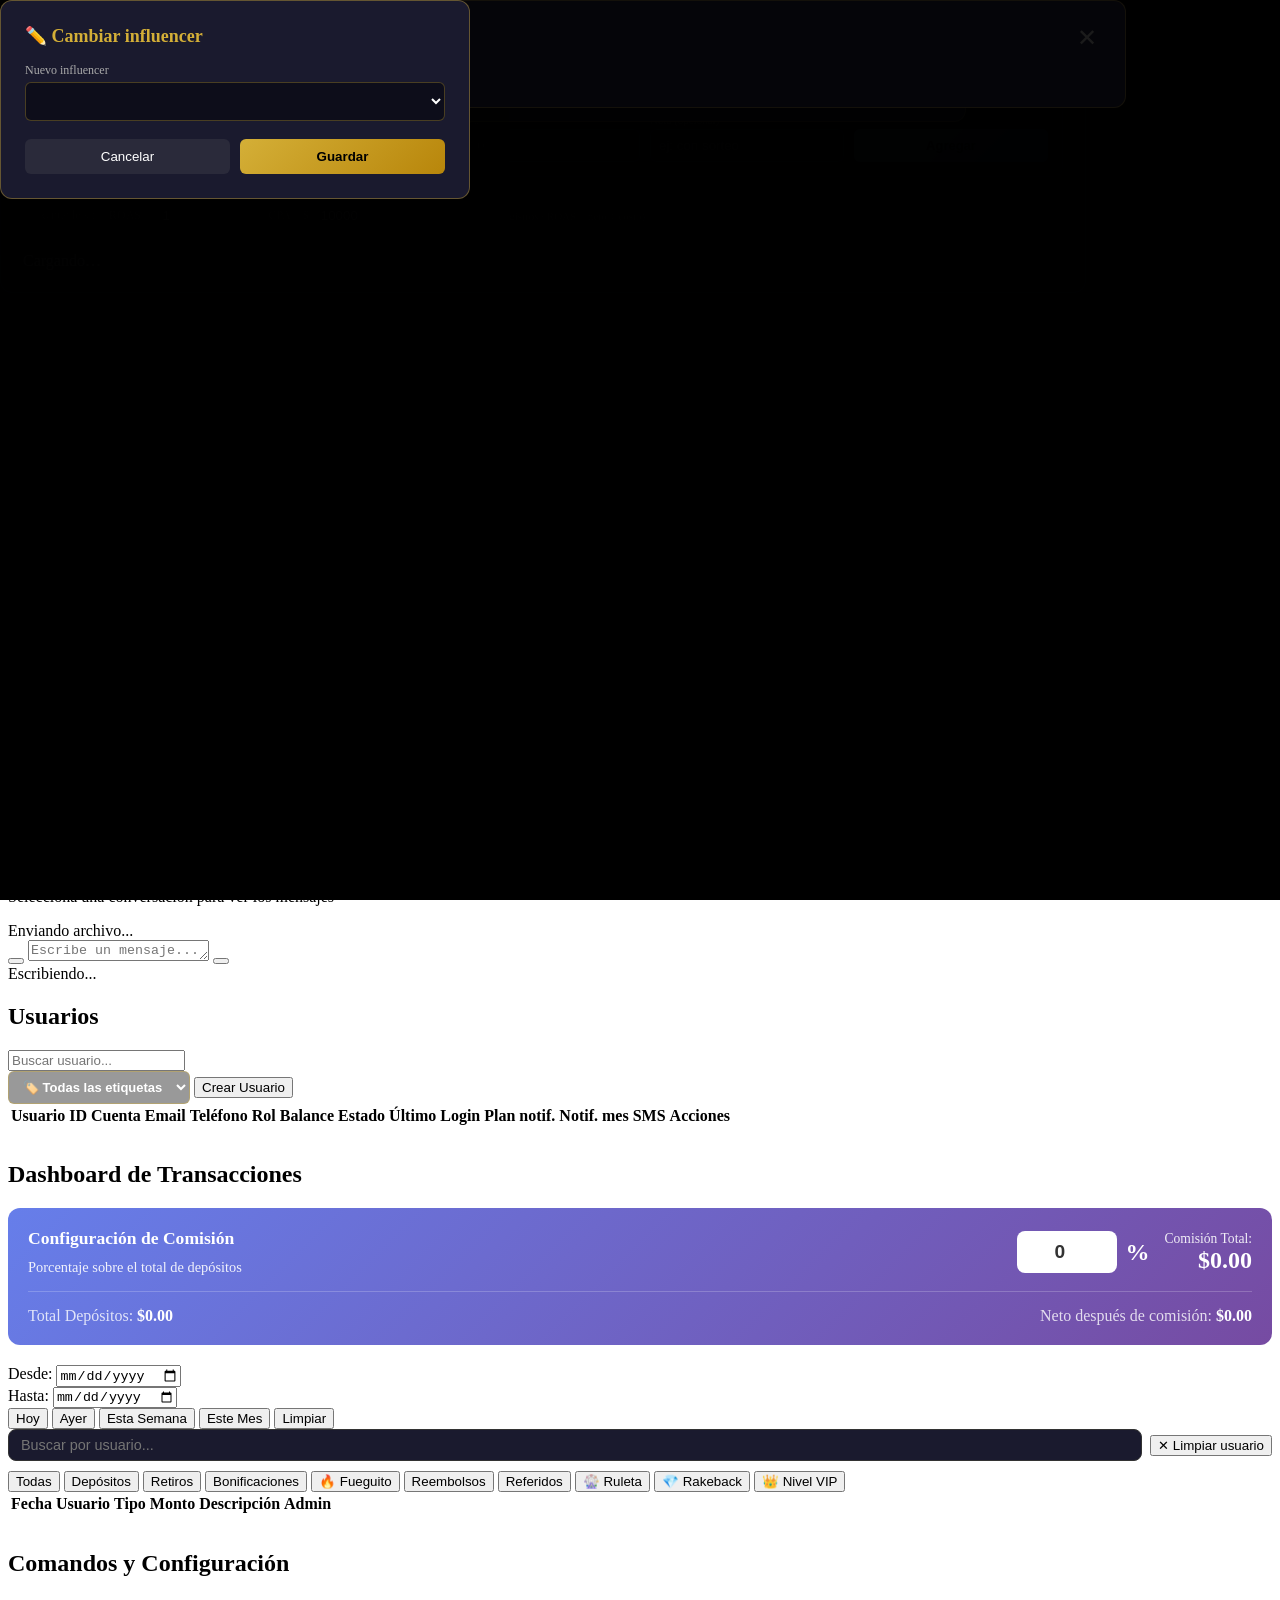
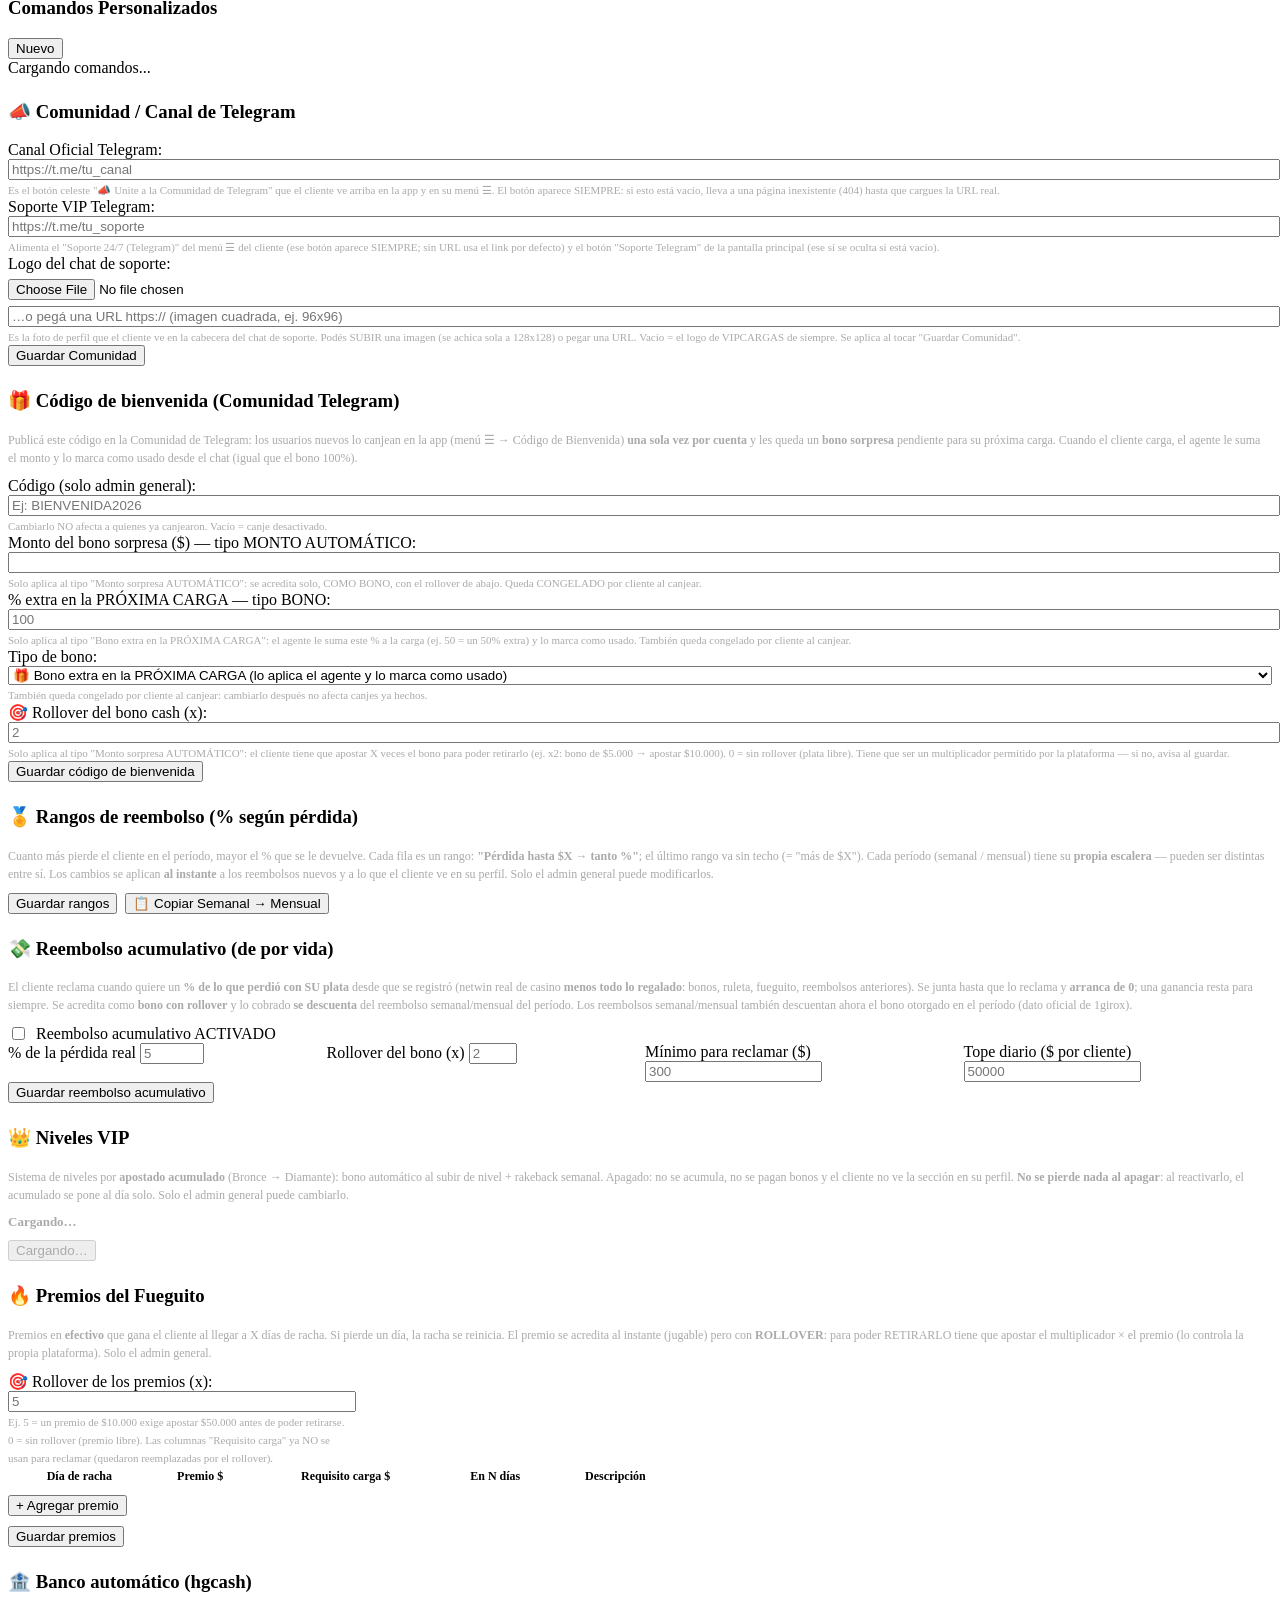
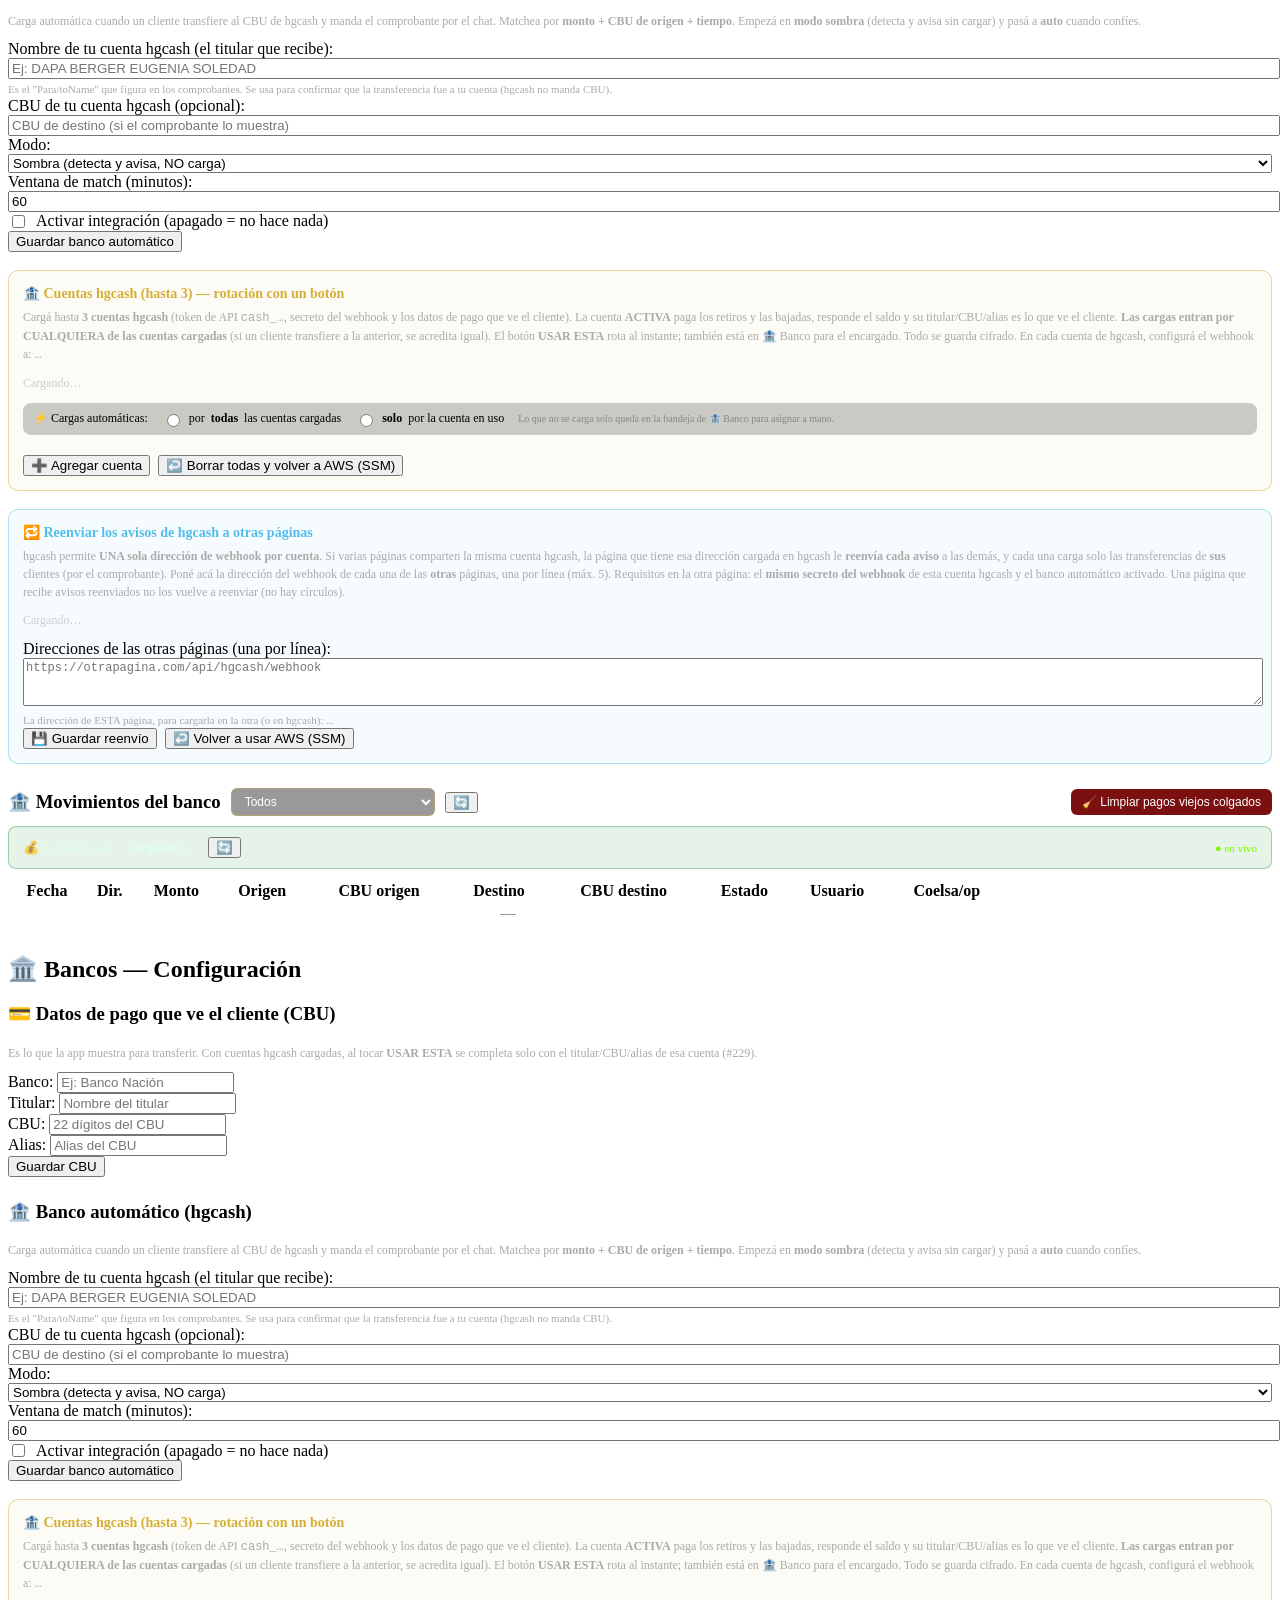
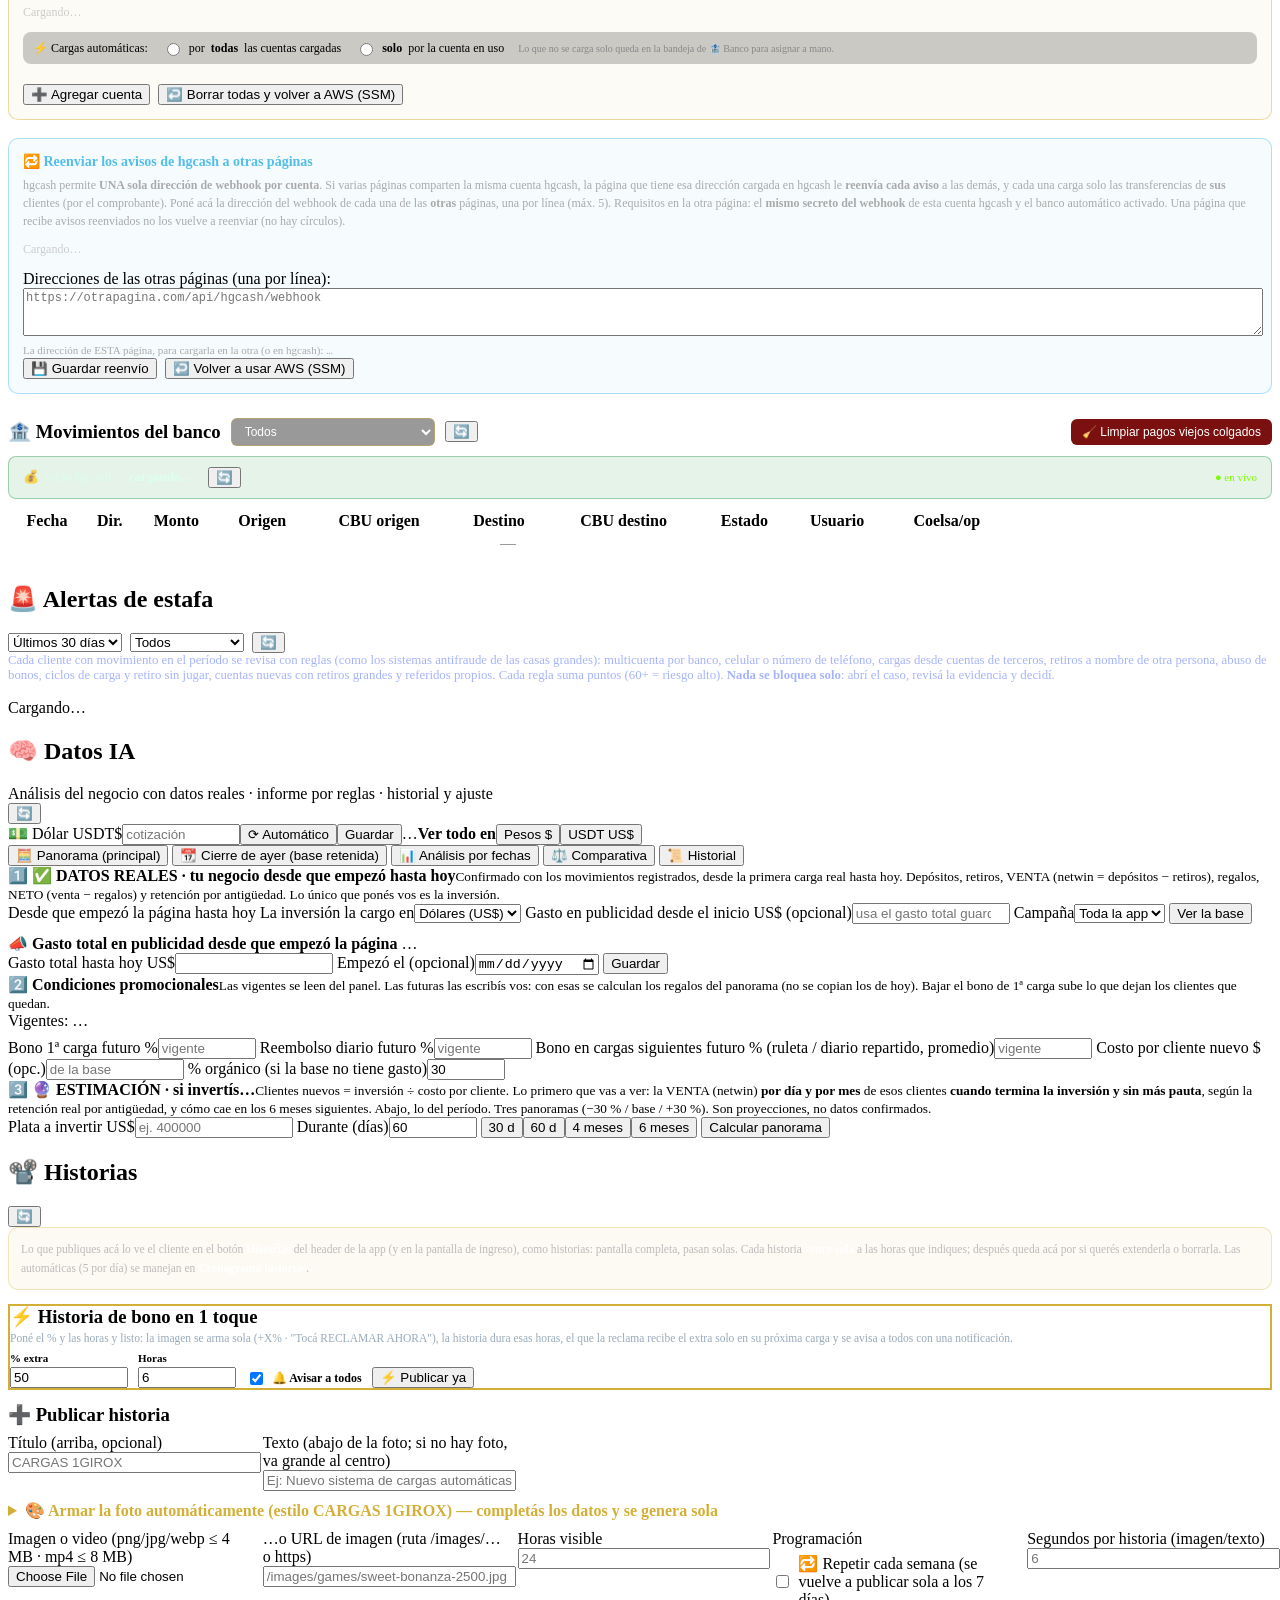
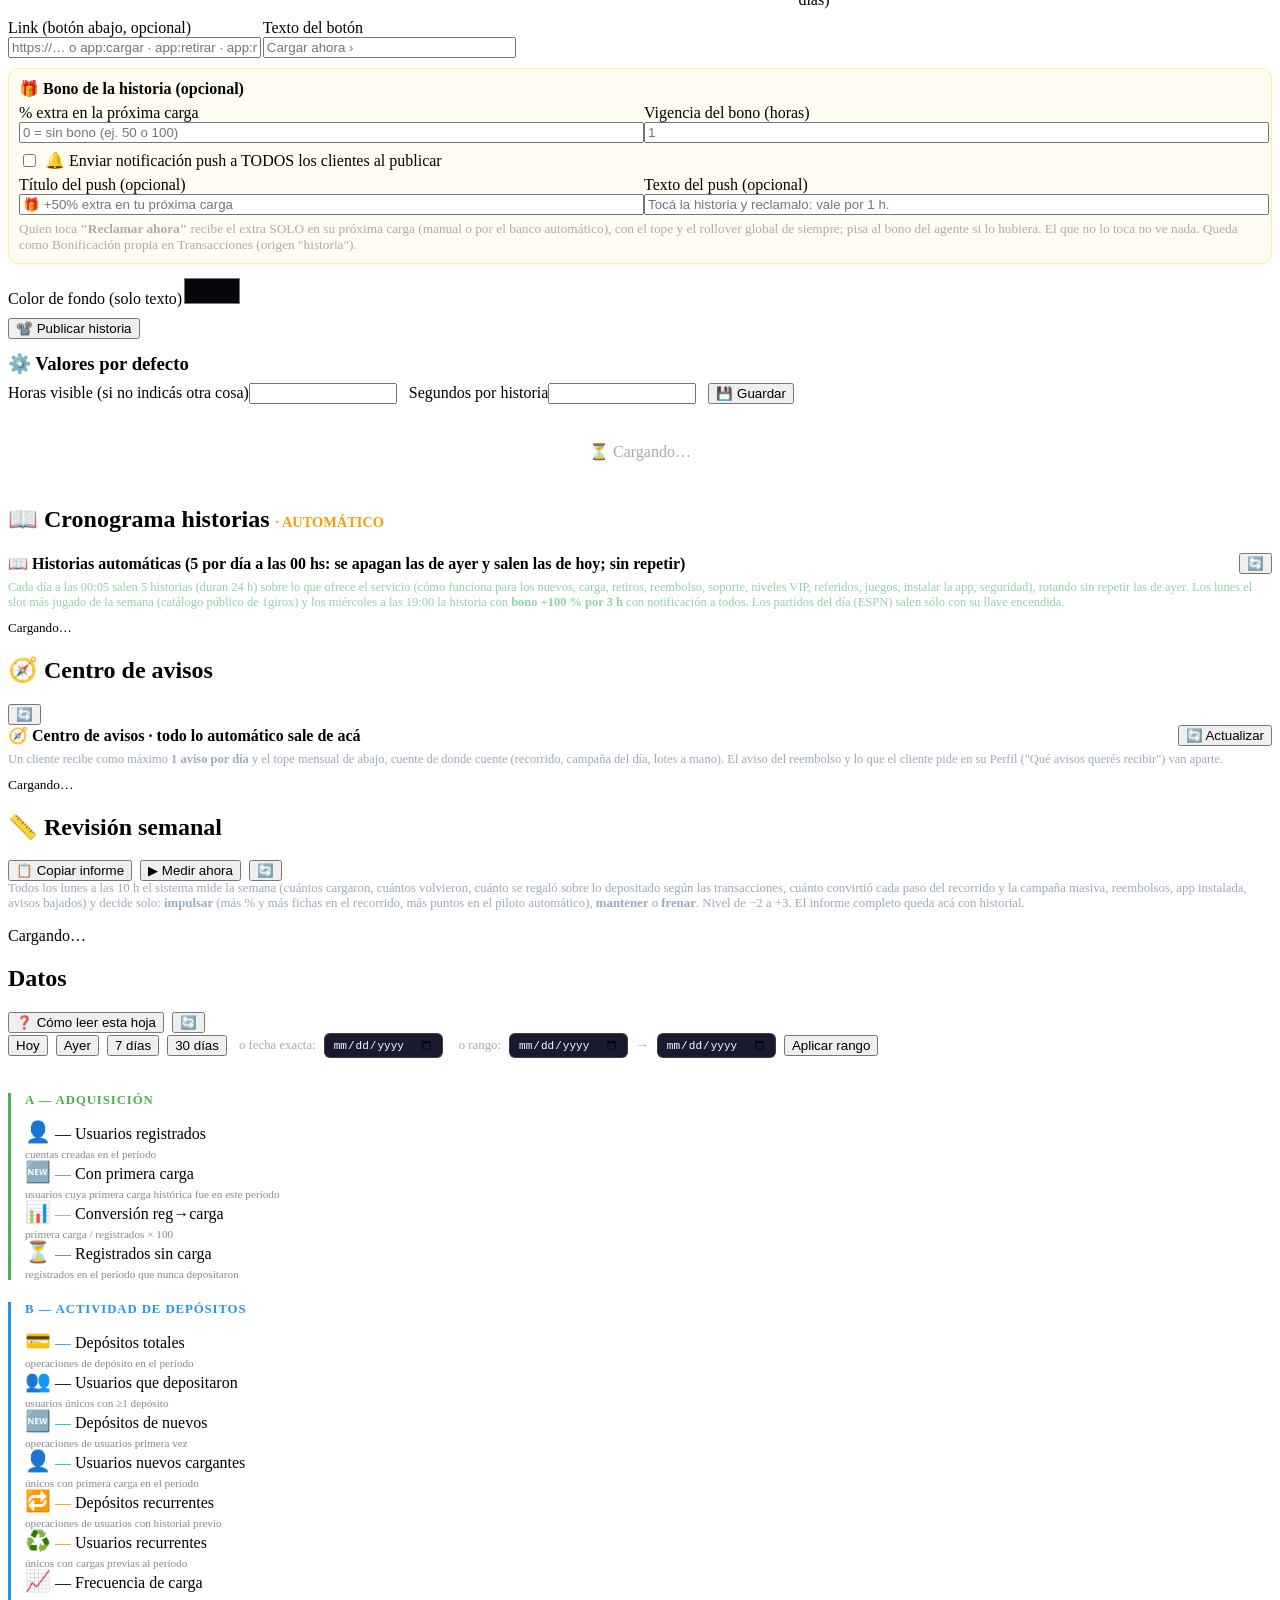
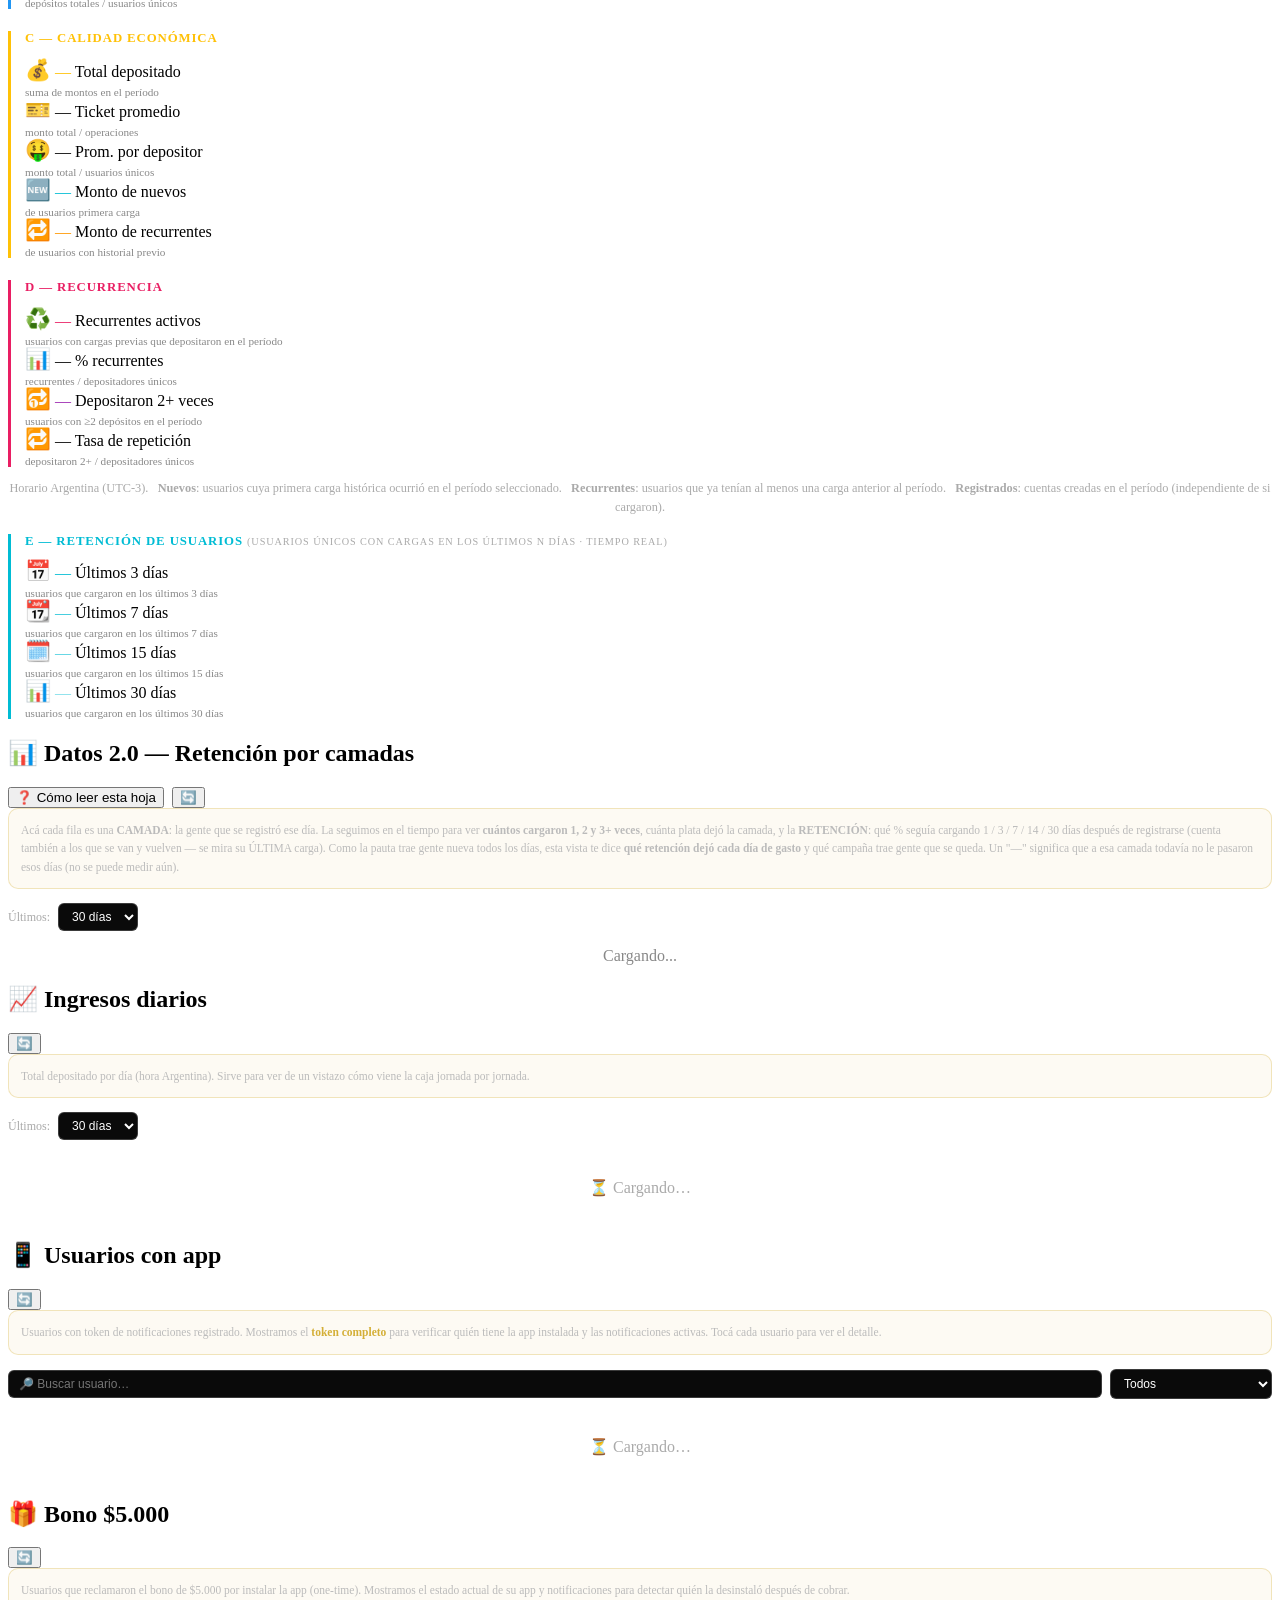
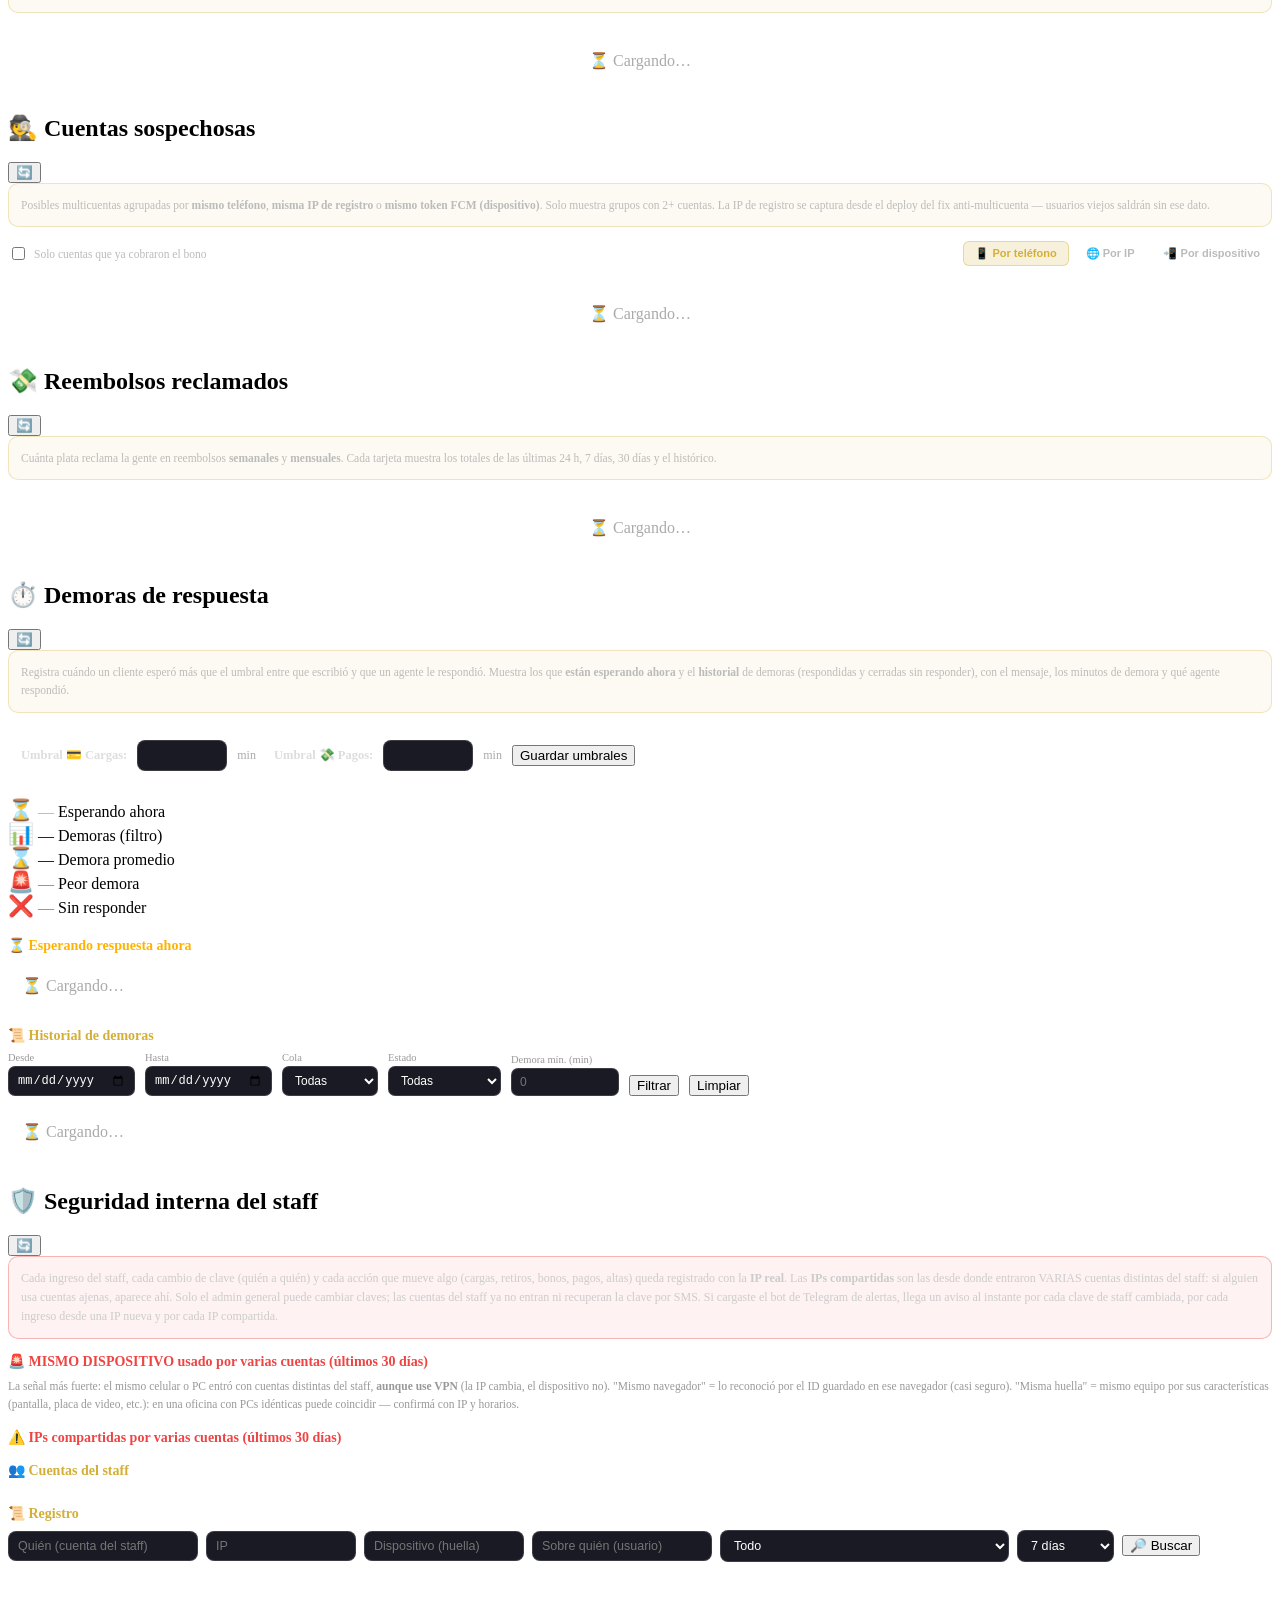
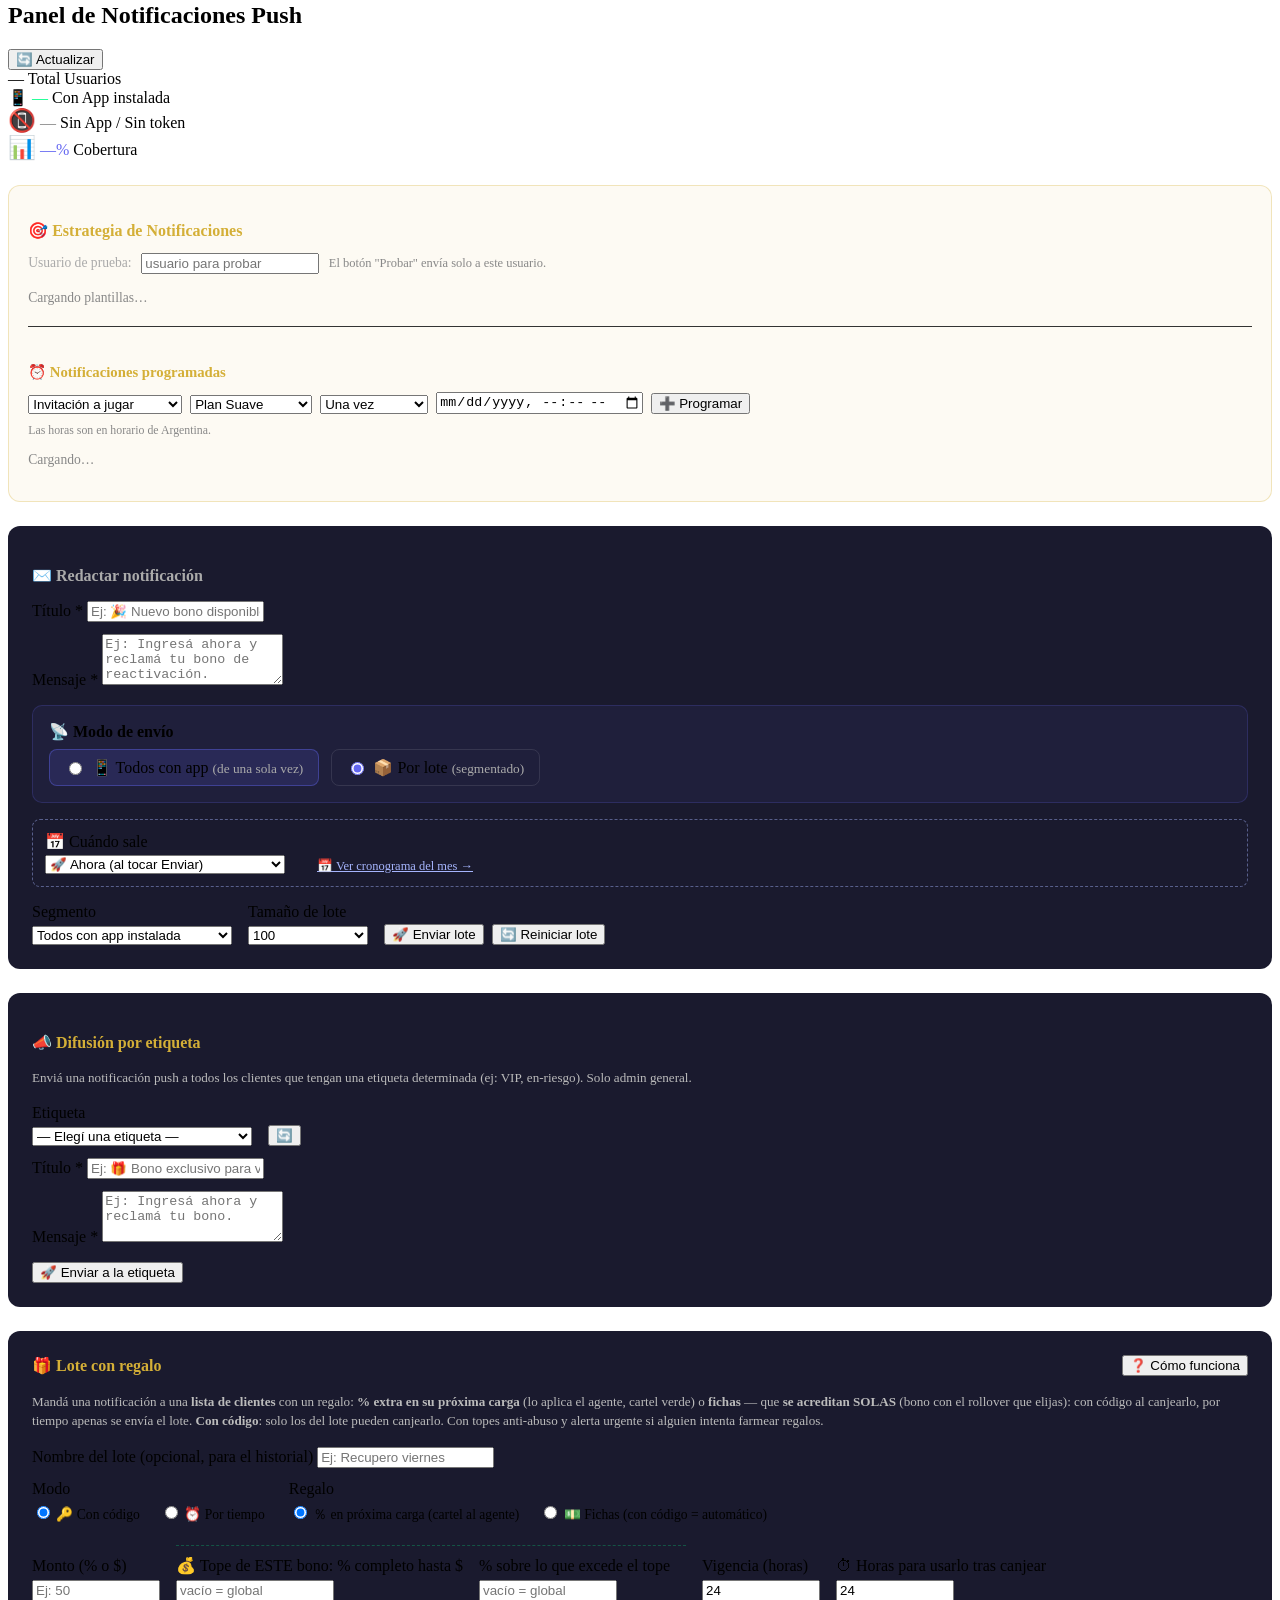
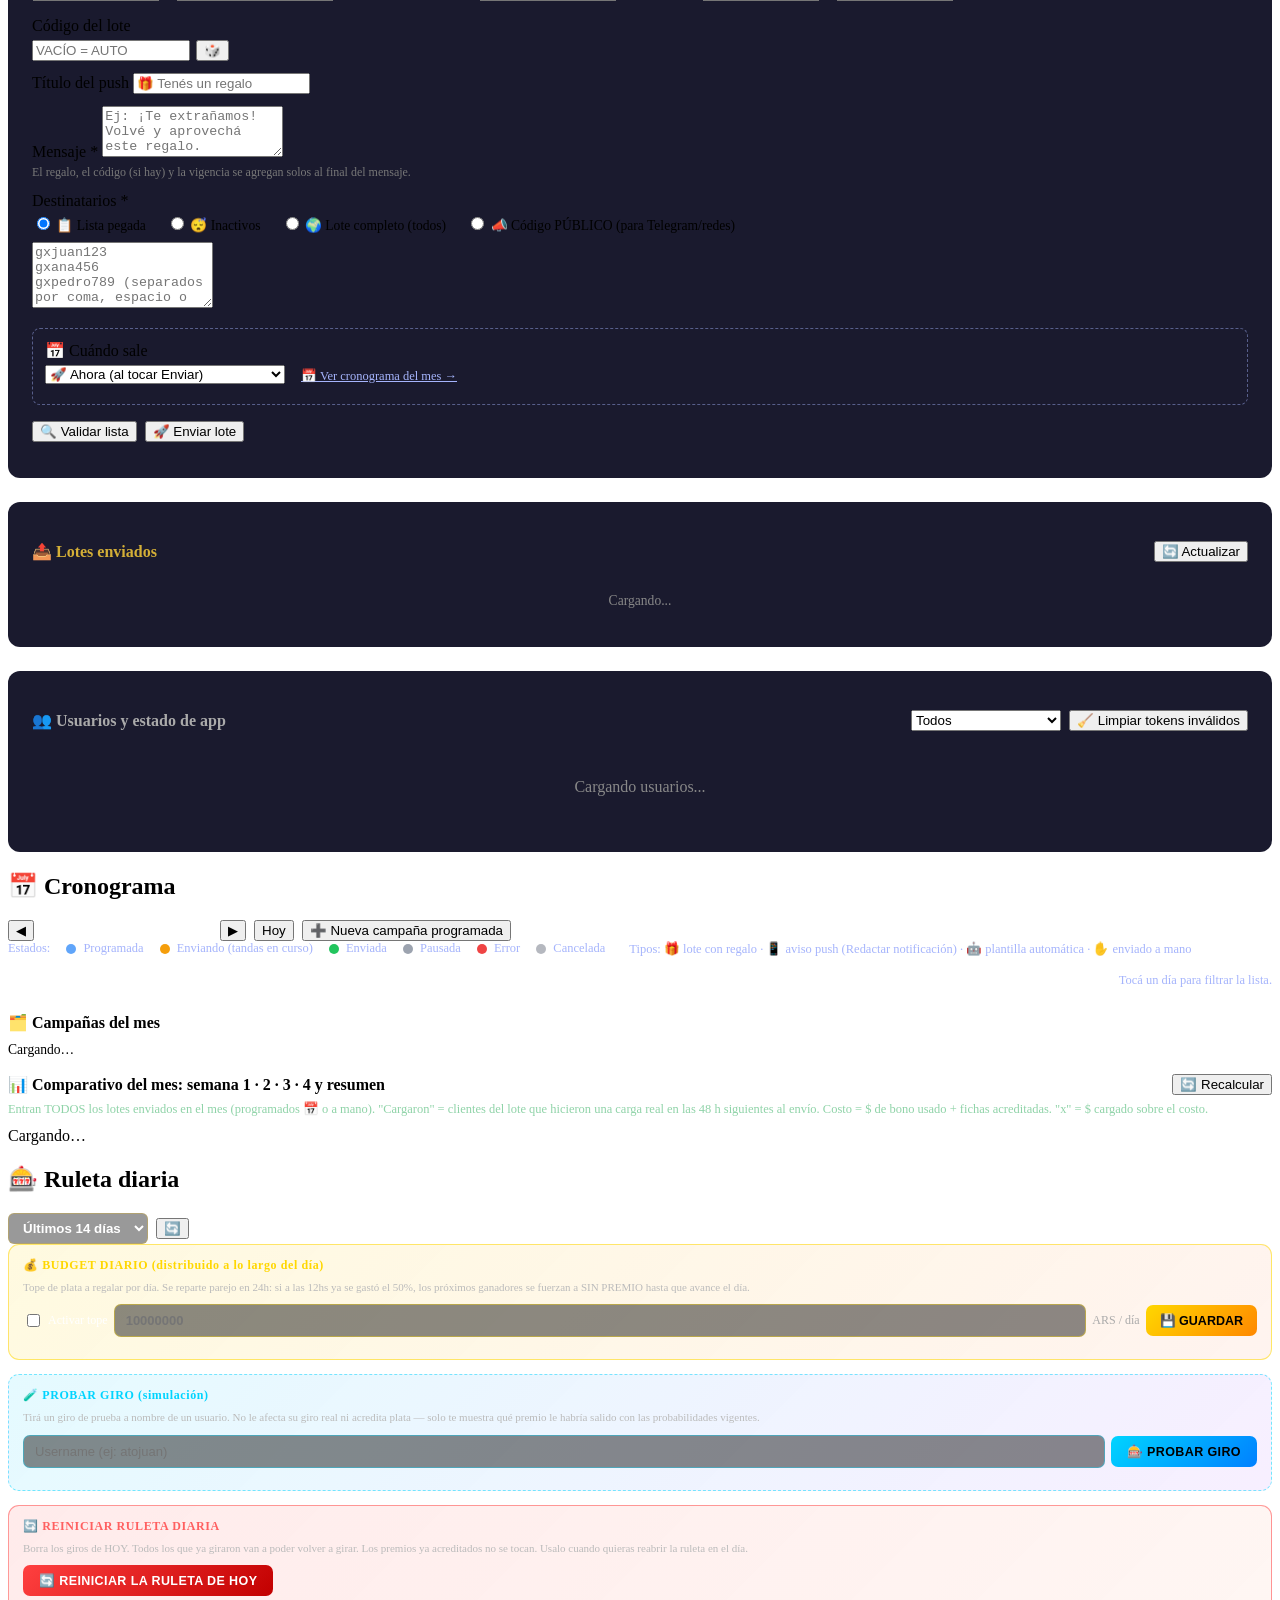
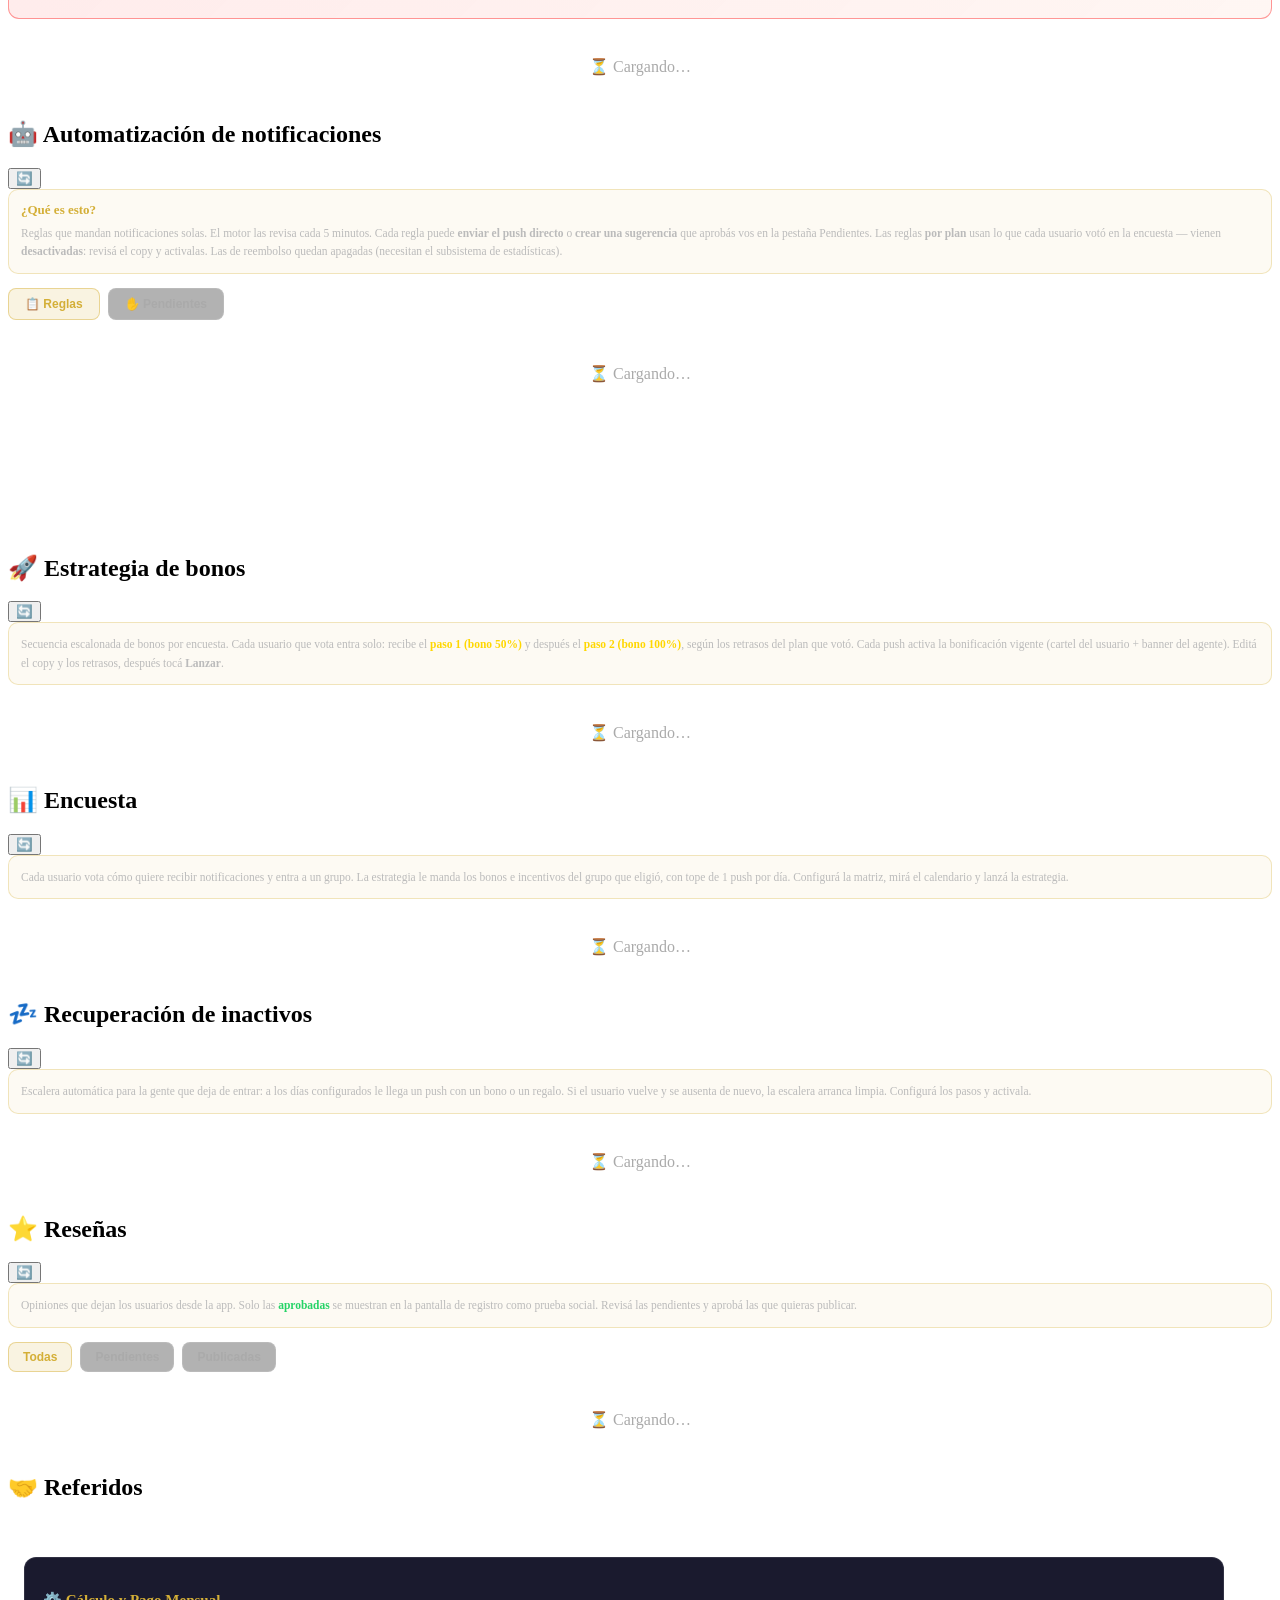
==== commit 5004882c: "feat(#231): 🛡️ SEGURIDAD INTERNA del staff — réplica 1:1 de BUFFALOGIROX #245/#245b/#245c/#246/#247/" ====
--- a/public/adminprivado2026/index.html
+++ b/public/adminprivado2026/index.html
@@ -102,6 +102,11 @@
                     <span class="icon icon-comments"></span>
                     <span>Chats</span>
                     <span id="unreadBadge" class="badge hidden">0</span>
+                </a>
+                <a href="#" class="nav-item nav-item-security" data-section="security" style="display:none">
+                    <span>🛡️</span>
+                    <span>Seguridad</span>
+                    <span id="securitySharedBadge" class="badge hidden">0</span>
                 </a>
                 <a href="#" class="nav-item nav-item-chat-delays" data-section="chatDelays" style="display:none">
                     <span>⏱️</span>
@@ -2034,6 +2039,59 @@
                     <div style="color:#aaa;padding:14px;">⏳ Cargando…</div>
                 </div>
                 <div id="chatDelaysPagination" style="display:flex;align-items:center;justify-content:center;gap:12px;margin-top:12px;"></div>
+            </section>
+
+            <!-- #231 (réplica BUFFALOGIROX #245/#246/#247) 🛡️ SEGURIDAD INTERNA (solo el dueño de Seguridad = PANEL_OWNER de SSM; isPanelOwner) -->
+            <section id="securitySection" class="section">
+                <div class="panel-header">
+                    <h2>🛡️ Seguridad interna del staff</h2>
+                    <button class="refresh-btn" onclick="loadSecuritySection()" title="Refrescar">🔄</button>
+                </div>
+                <div style="background:rgba(239,68,68,0.07);border:1px solid rgba(239,68,68,0.35);border-radius:10px;padding:12px;margin-bottom:14px;color:#ccc;font-size:12px;line-height:1.6;">
+                    Cada ingreso del staff, cada cambio de clave (quién a quién) y cada acción que mueve algo (cargas, retiros, bonos, pagos, altas) queda registrado con la <strong>IP real</strong>.
+                    Las <strong>IPs compartidas</strong> son las desde donde entraron VARIAS cuentas distintas del staff: si alguien usa cuentas ajenas, aparece ahí.
+                    Solo el admin general puede cambiar claves; las cuentas del staff ya no entran ni recuperan la clave por SMS.
+                    Si cargaste el bot de Telegram de alertas, llega un aviso al instante por cada clave de staff cambiada, por cada ingreso desde una IP nueva y por cada IP compartida.
+                </div>
+
+                <h3 style="color:#ef4444;font-size:14px;margin:6px 0 8px;">🚨 MISMO DISPOSITIVO usado por varias cuentas (últimos 30 días)</h3>
+                <div style="color:#999;font-size:11.5px;margin-bottom:6px;line-height:1.5;">La señal más fuerte: el mismo celular o PC entró con cuentas distintas del staff, <strong>aunque use VPN</strong> (la IP cambia, el dispositivo no). "Mismo navegador" = lo reconoció por el ID guardado en ese navegador (casi seguro). "Misma huella" = mismo equipo por sus características (pantalla, placa de video, etc.): en una oficina con PCs idénticas puede coincidir — confirmá con IP y horarios.</div>
+                <div id="securitySharedDevices" style="margin-bottom:16px;"></div>
+
+                <h3 style="color:#ef4444;font-size:14px;margin:6px 0 8px;">⚠️ IPs compartidas por varias cuentas (últimos 30 días)</h3>
+                <div id="securityShared" style="margin-bottom:16px;"></div>
+
+                <h3 style="color:#d4af37;font-size:14px;margin:6px 0 8px;">👥 Cuentas del staff</h3>
+                <div id="securityStaff" style="overflow-x:auto;margin-bottom:18px;"></div>
+
+                <h3 style="color:#d4af37;font-size:14px;margin:6px 0 8px;">📜 Registro</h3>
+                <div style="display:flex;gap:8px;flex-wrap:wrap;align-items:center;margin-bottom:10px;">
+                    <input id="secFActor" placeholder="Quién (cuenta del staff)" style="padding:7px 9px;border-radius:8px;border:1px solid rgba(255,255,255,0.15);background:#1a1a24;color:#fff;font-size:12.5px;width:170px;">
+                    <input id="secFIp" placeholder="IP" style="padding:7px 9px;border-radius:8px;border:1px solid rgba(255,255,255,0.15);background:#1a1a24;color:#fff;font-size:12.5px;width:130px;">
+                    <input id="secFDevice" placeholder="Dispositivo (huella)" style="padding:7px 9px;border-radius:8px;border:1px solid rgba(255,255,255,0.15);background:#1a1a24;color:#fff;font-size:12.5px;width:140px;">
+                    <input id="secFTarget" placeholder="Sobre quién (usuario)" style="padding:7px 9px;border-radius:8px;border:1px solid rgba(255,255,255,0.15);background:#1a1a24;color:#fff;font-size:12.5px;width:160px;">
+                    <select id="secFAction" style="padding:7px 9px;border-radius:8px;border:1px solid rgba(255,255,255,0.15);background:#1a1a24;color:#fff;font-size:12.5px;">
+                        <option value="">Todo</option>
+                        <option value="login">Ingresos</option>
+                        <option value="login_failed">Ingresos fallidos</option>
+                        <option value="login_blocked">Ingresos bloqueados (SMS / código)</option>
+                        <option value="password_change">Cambios de clave</option>
+                        <option value="password_change_denied">Intentos de cambio de clave rechazados</option>
+                        <option value="api">Acciones</option>
+                        <option value="money">💰 Solo plata (cargas, retiros, bonos, pagos)</option>
+                        <option value="session_revoke">Sesiones cerradas</option>
+                    </select>
+                    <select id="secFDays" style="padding:7px 9px;border-radius:8px;border:1px solid rgba(255,255,255,0.15);background:#1a1a24;color:#fff;font-size:12.5px;">
+                        <option value="1">Hoy / 24 h</option>
+                        <option value="7" selected>7 días</option>
+                        <option value="30">30 días</option>
+                        <option value="90">90 días</option>
+                        <option value="365">1 año</option>
+                    </select>
+                    <button class="btn btn-secondary btn-sm" onclick="loadSecurityAudit(1)">🔎 Buscar</button>
+                </div>
+                <div id="securityAudit" style="overflow-x:auto;"></div>
+                <div id="securityAuditPager" style="display:flex;gap:10px;justify-content:center;align-items:center;margin-top:10px;"></div>
             </section>
 
             <!-- ============================================================
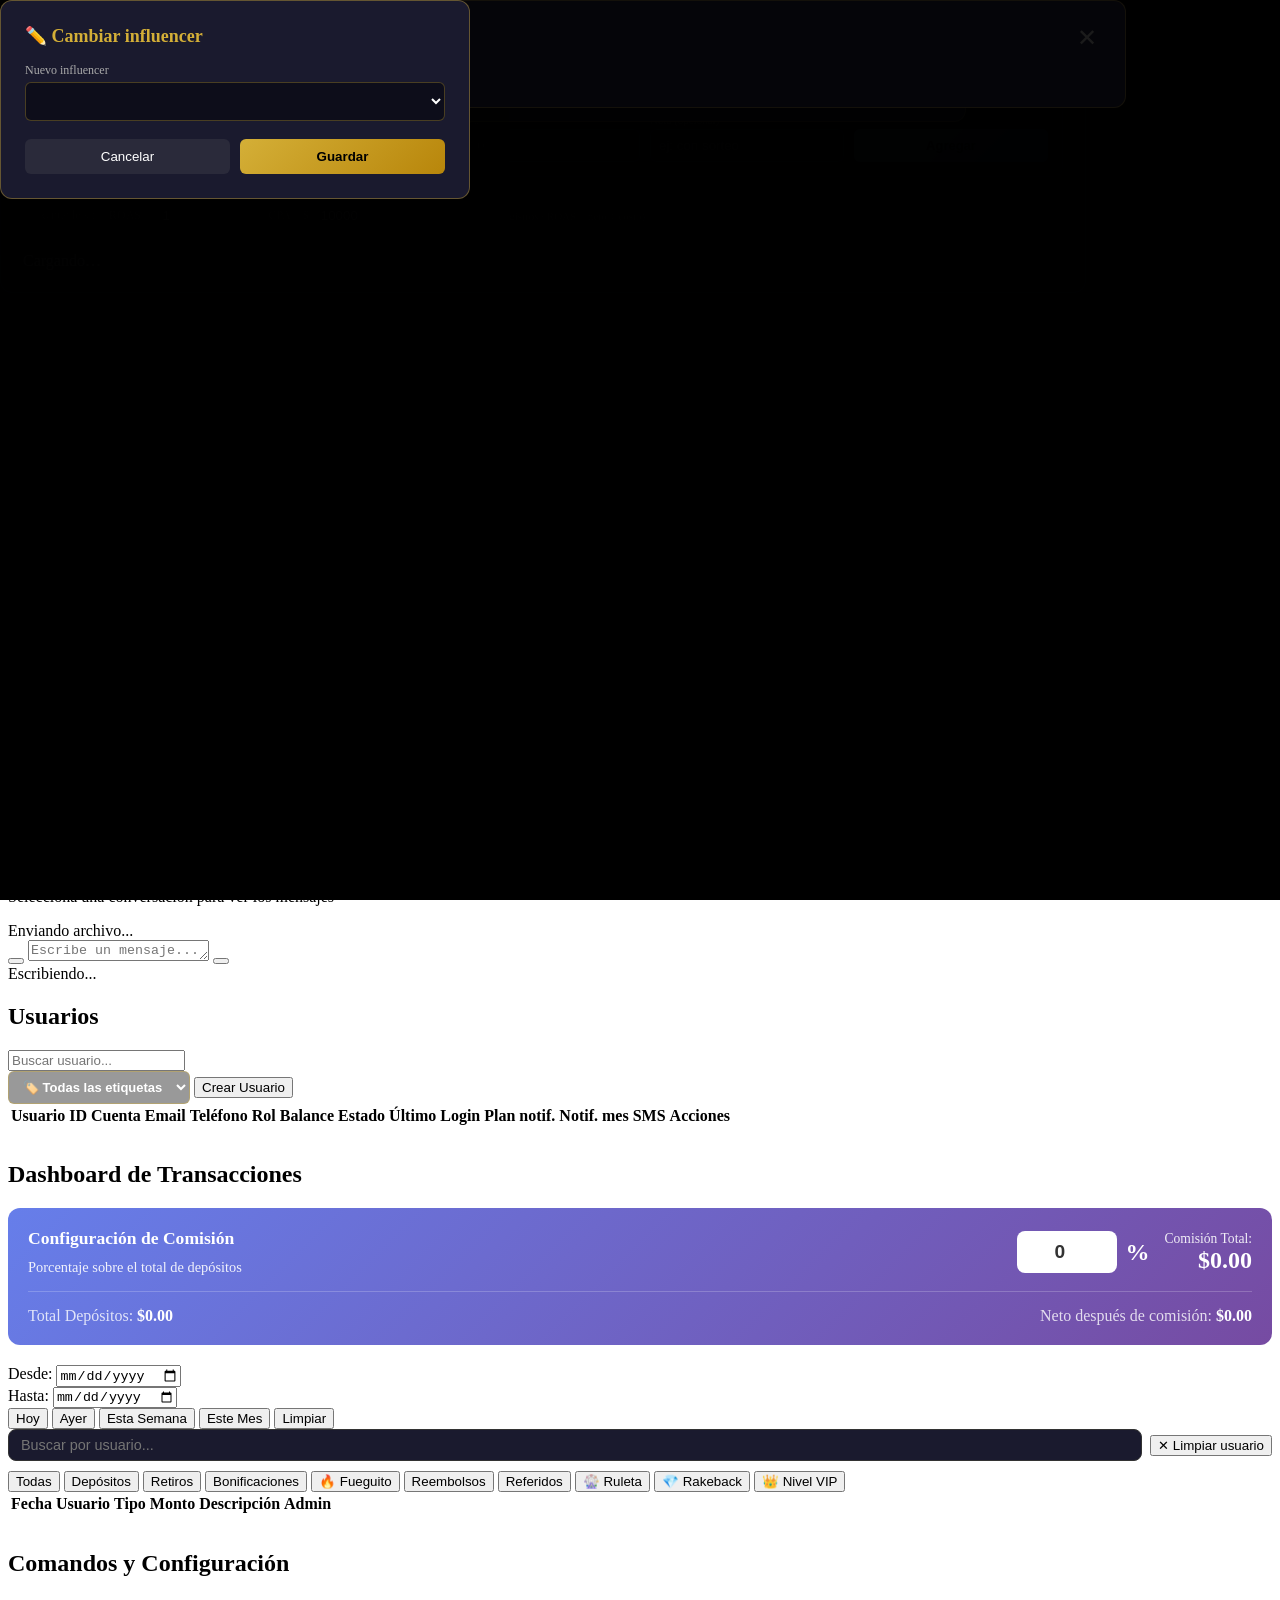
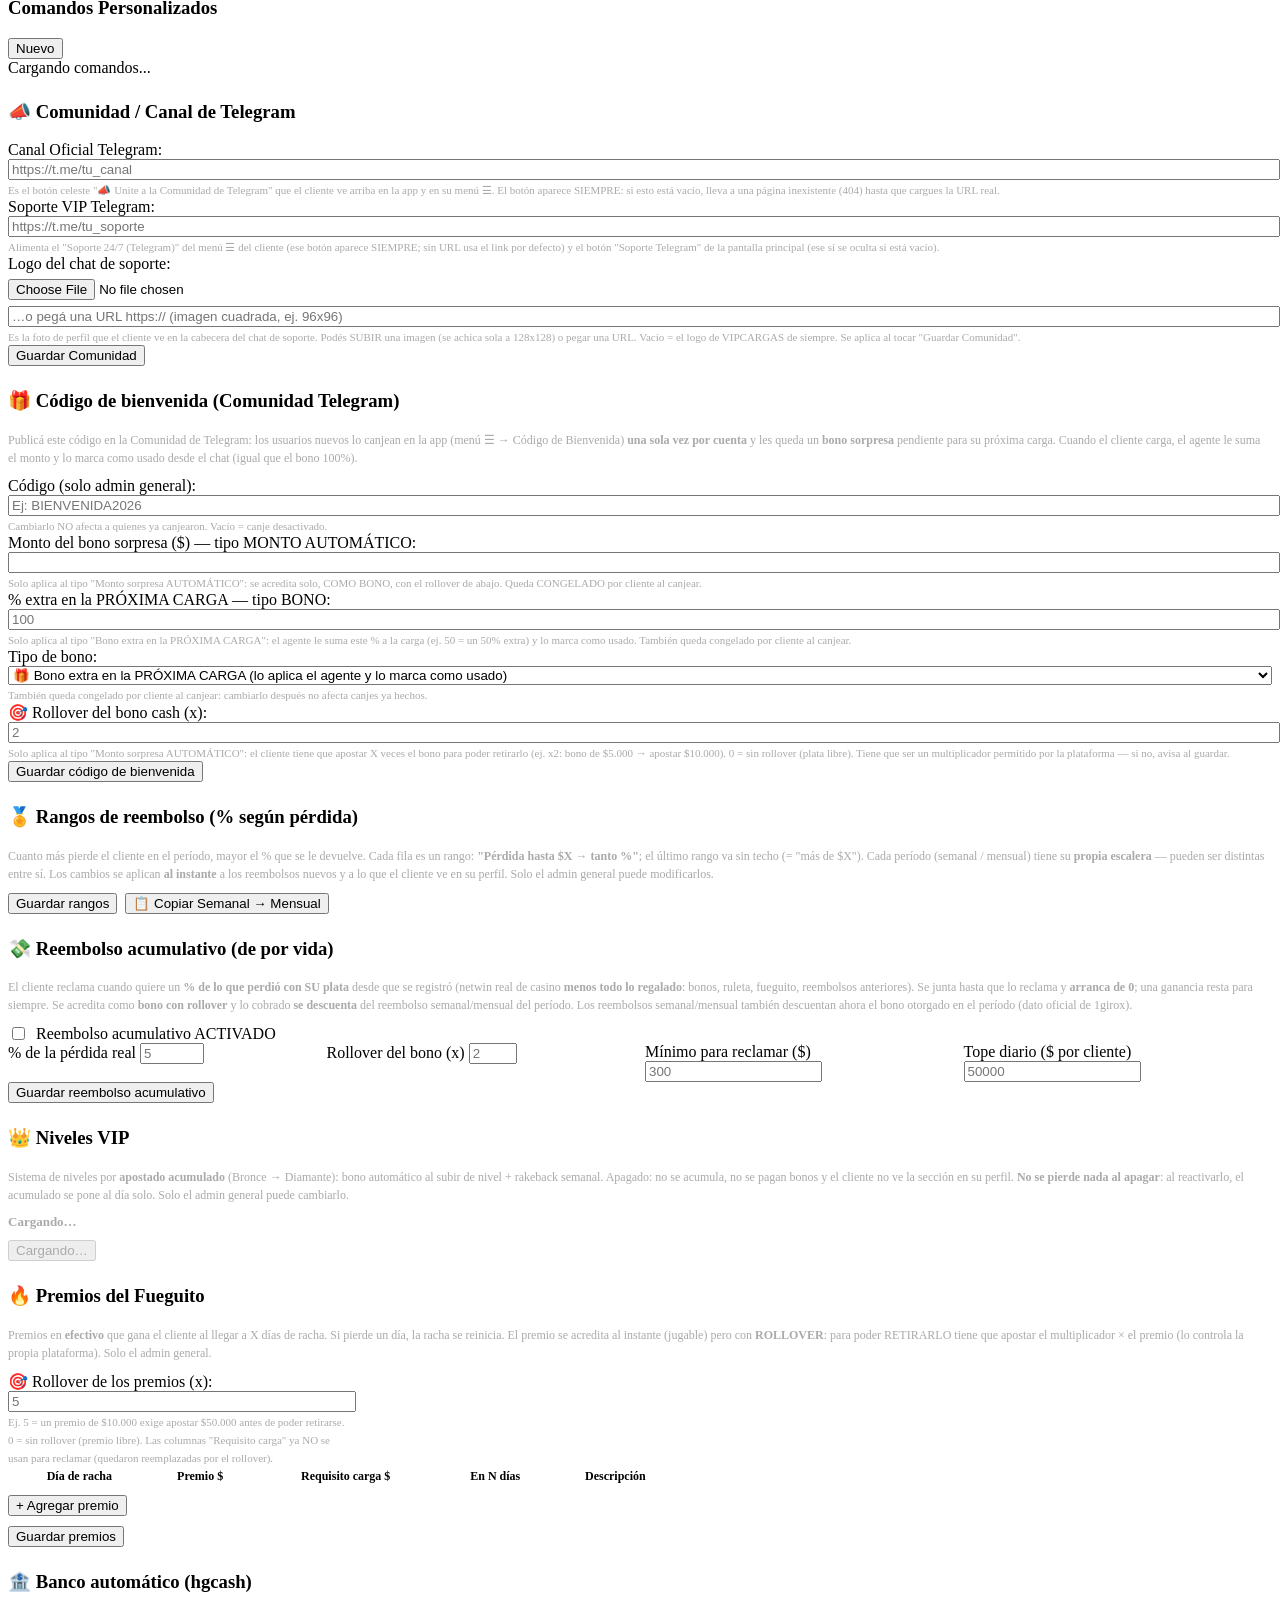
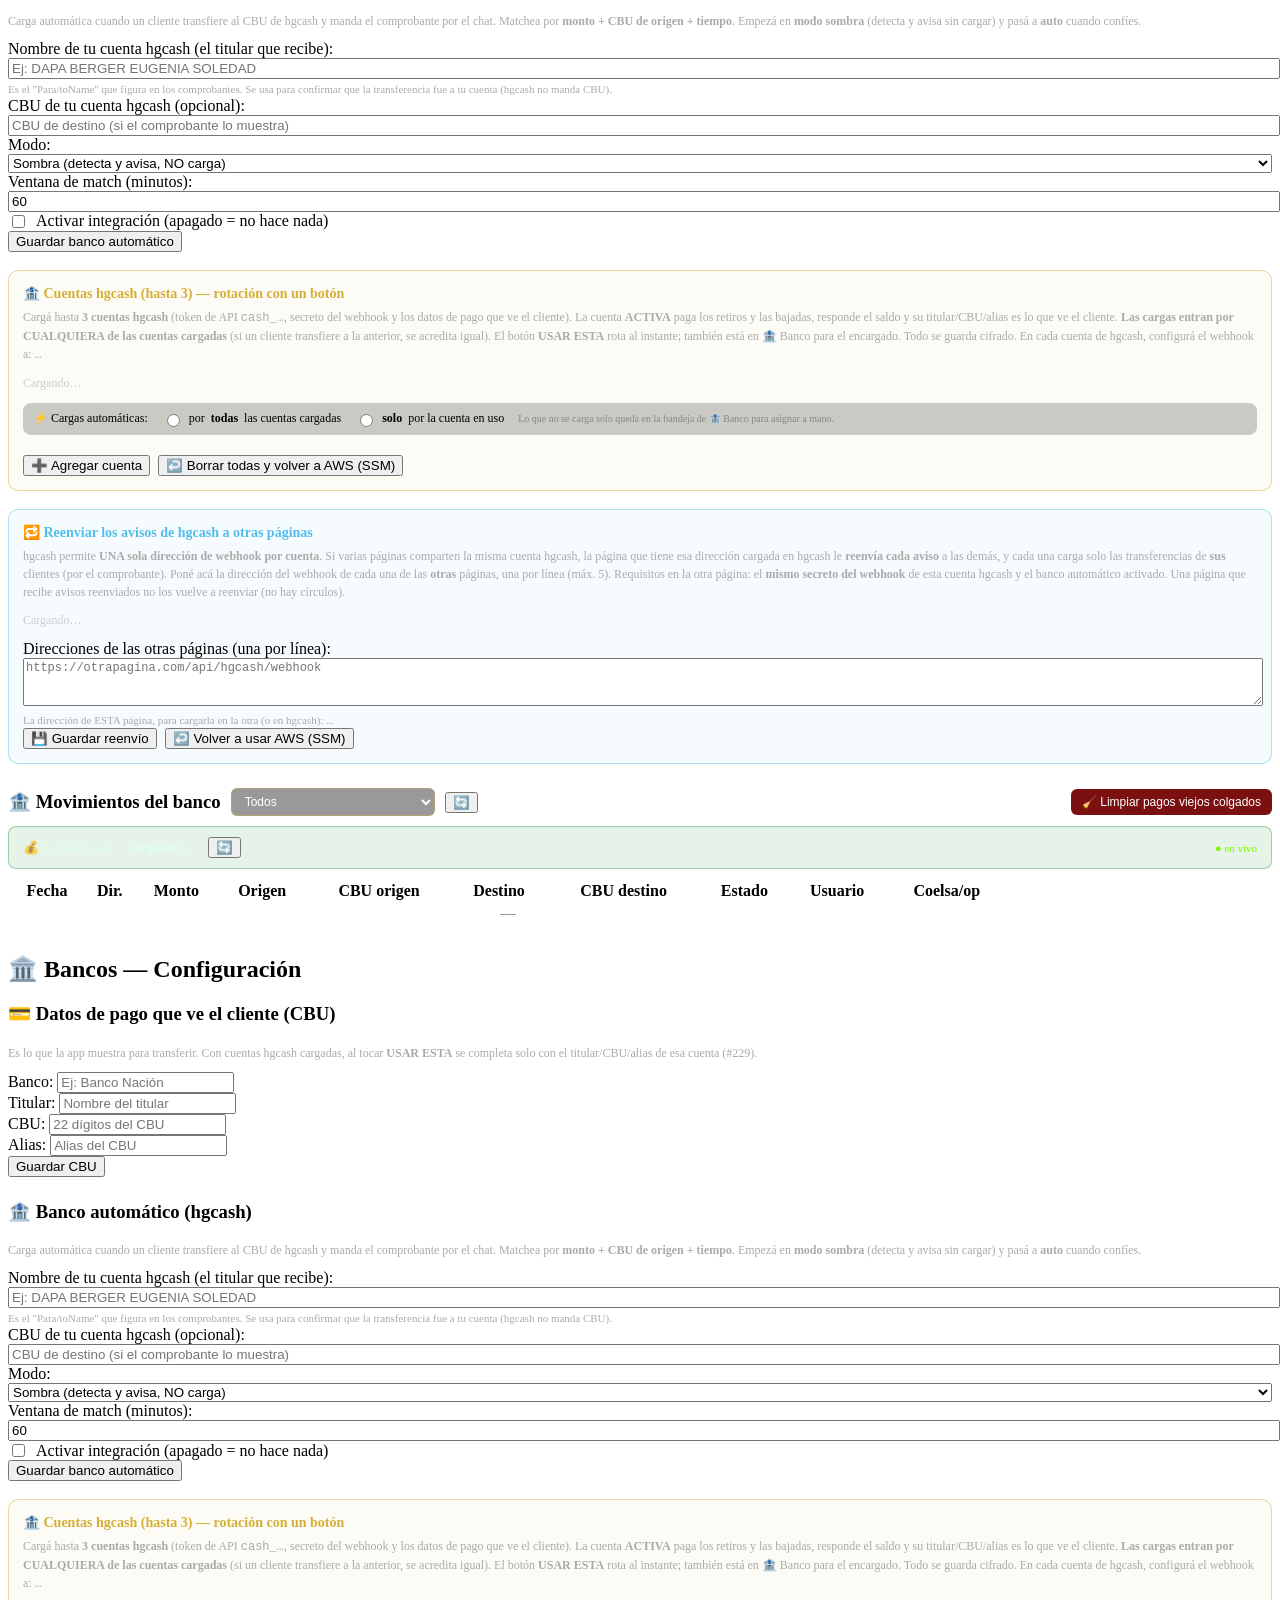
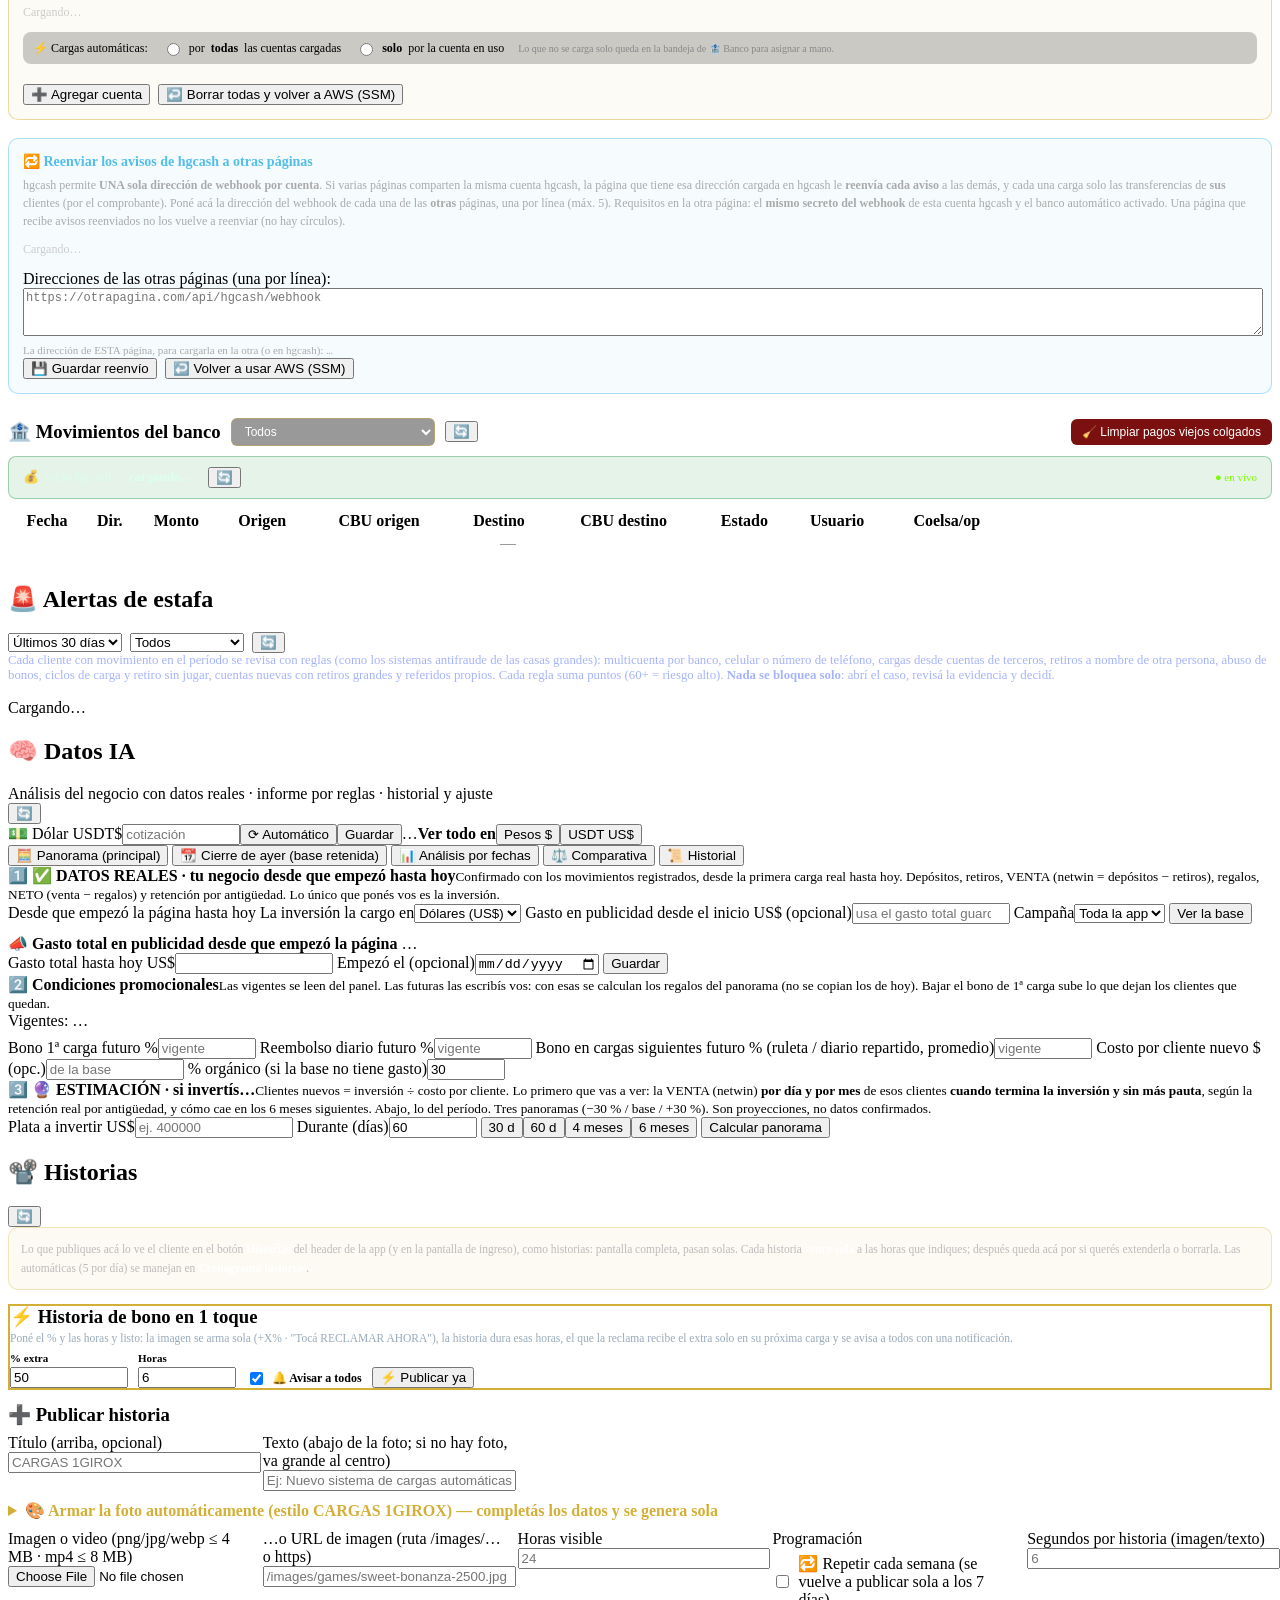
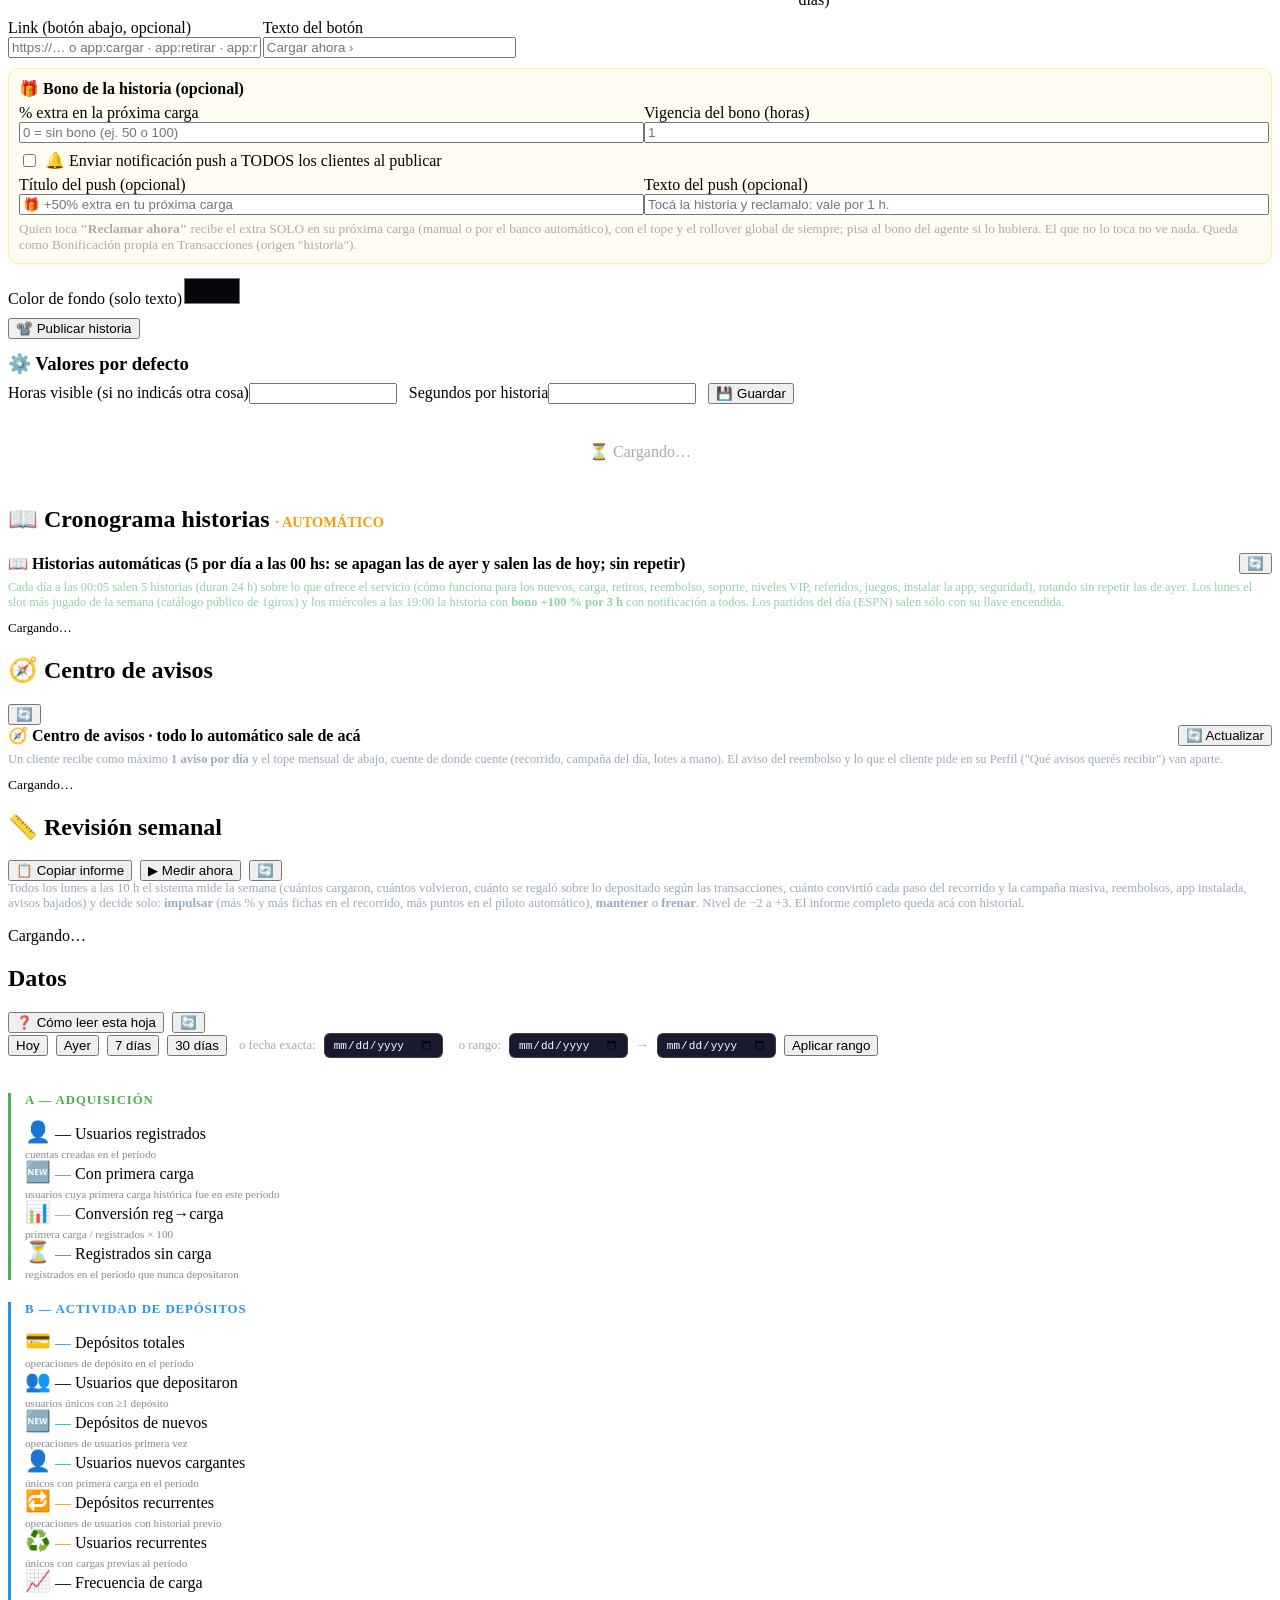
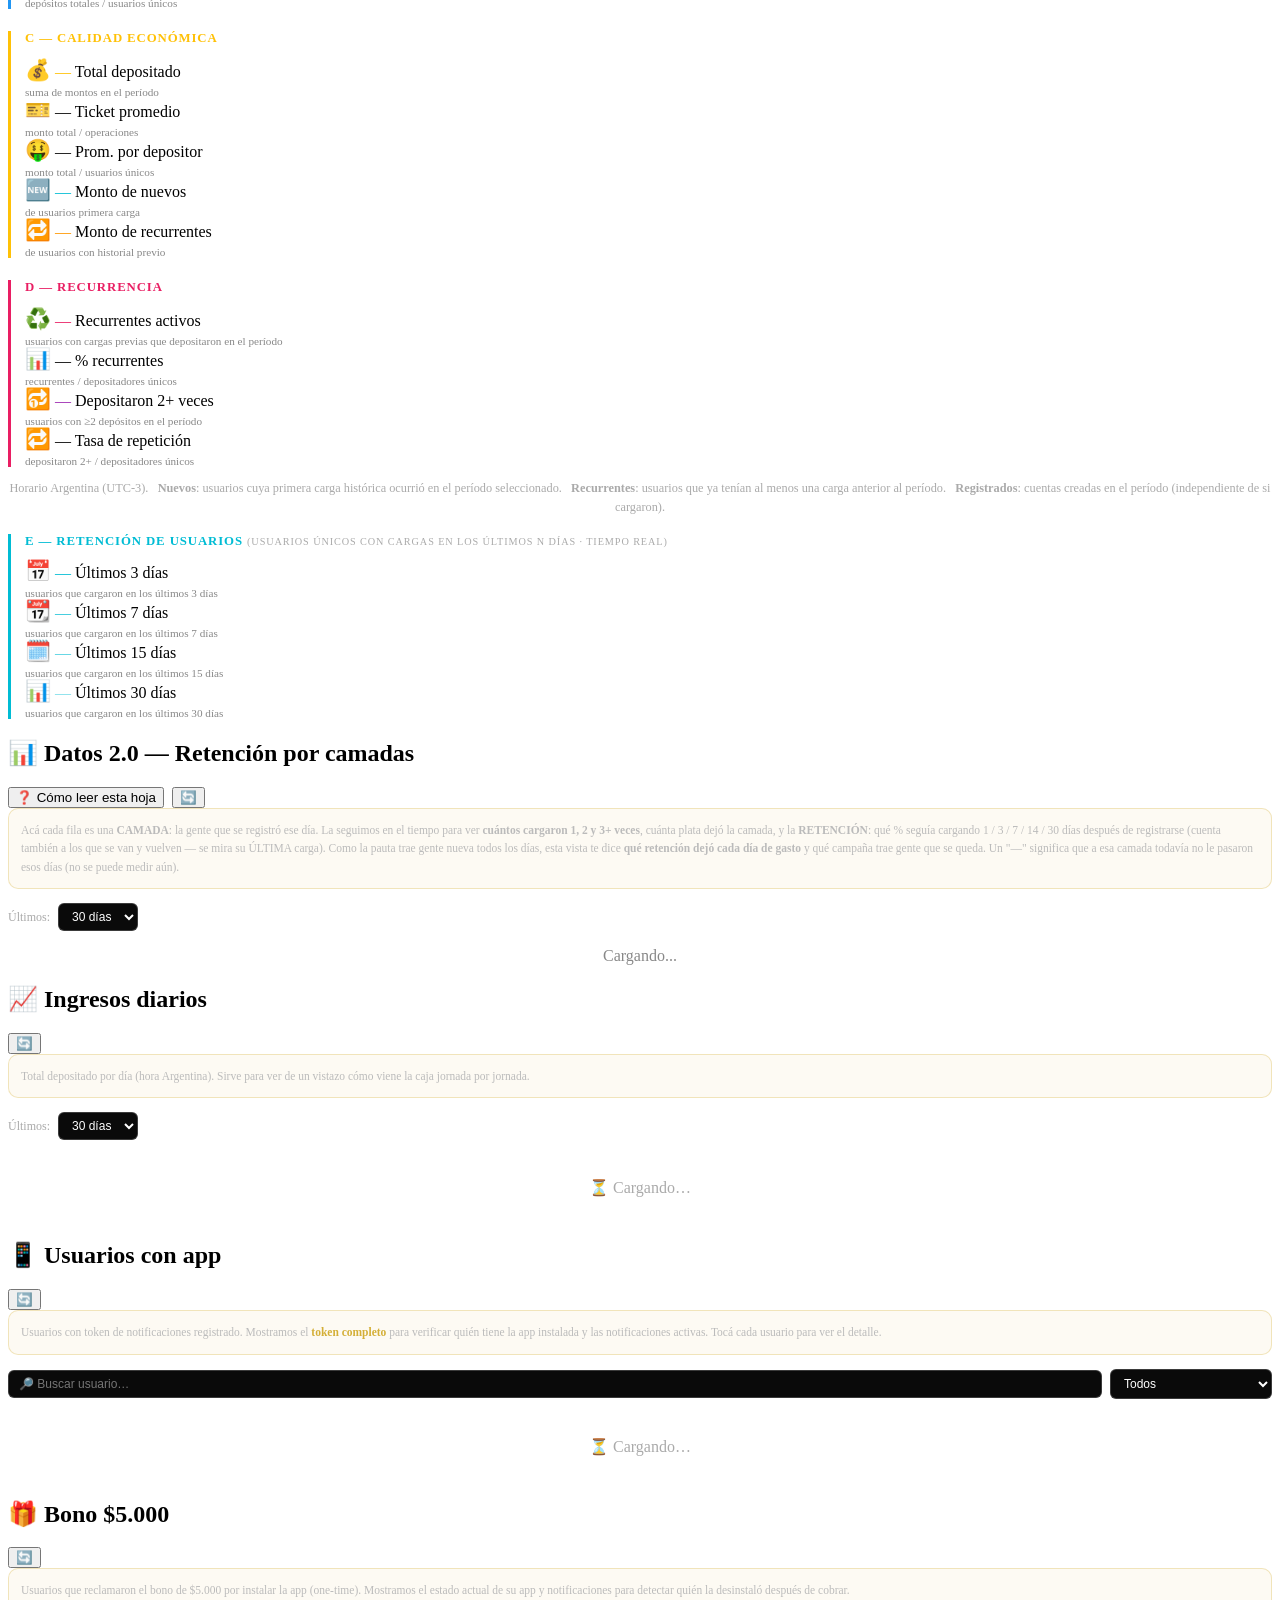
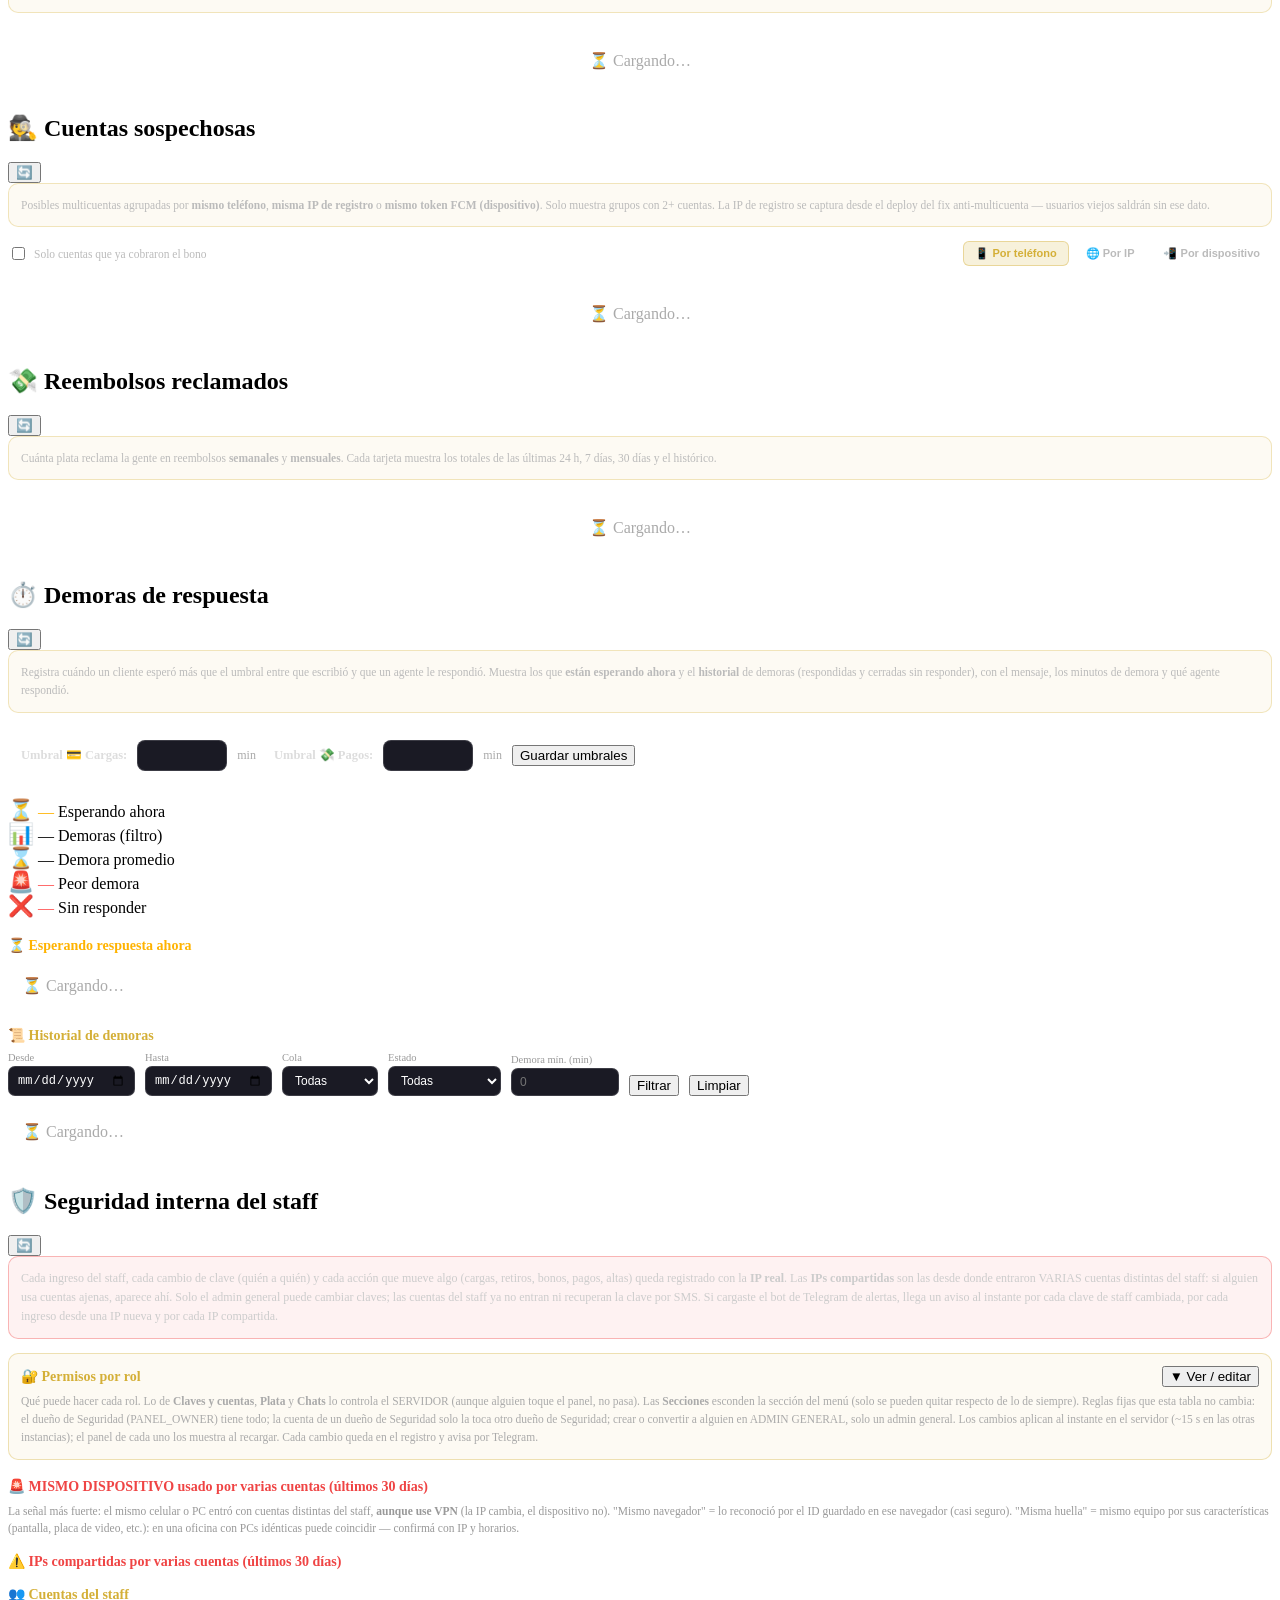
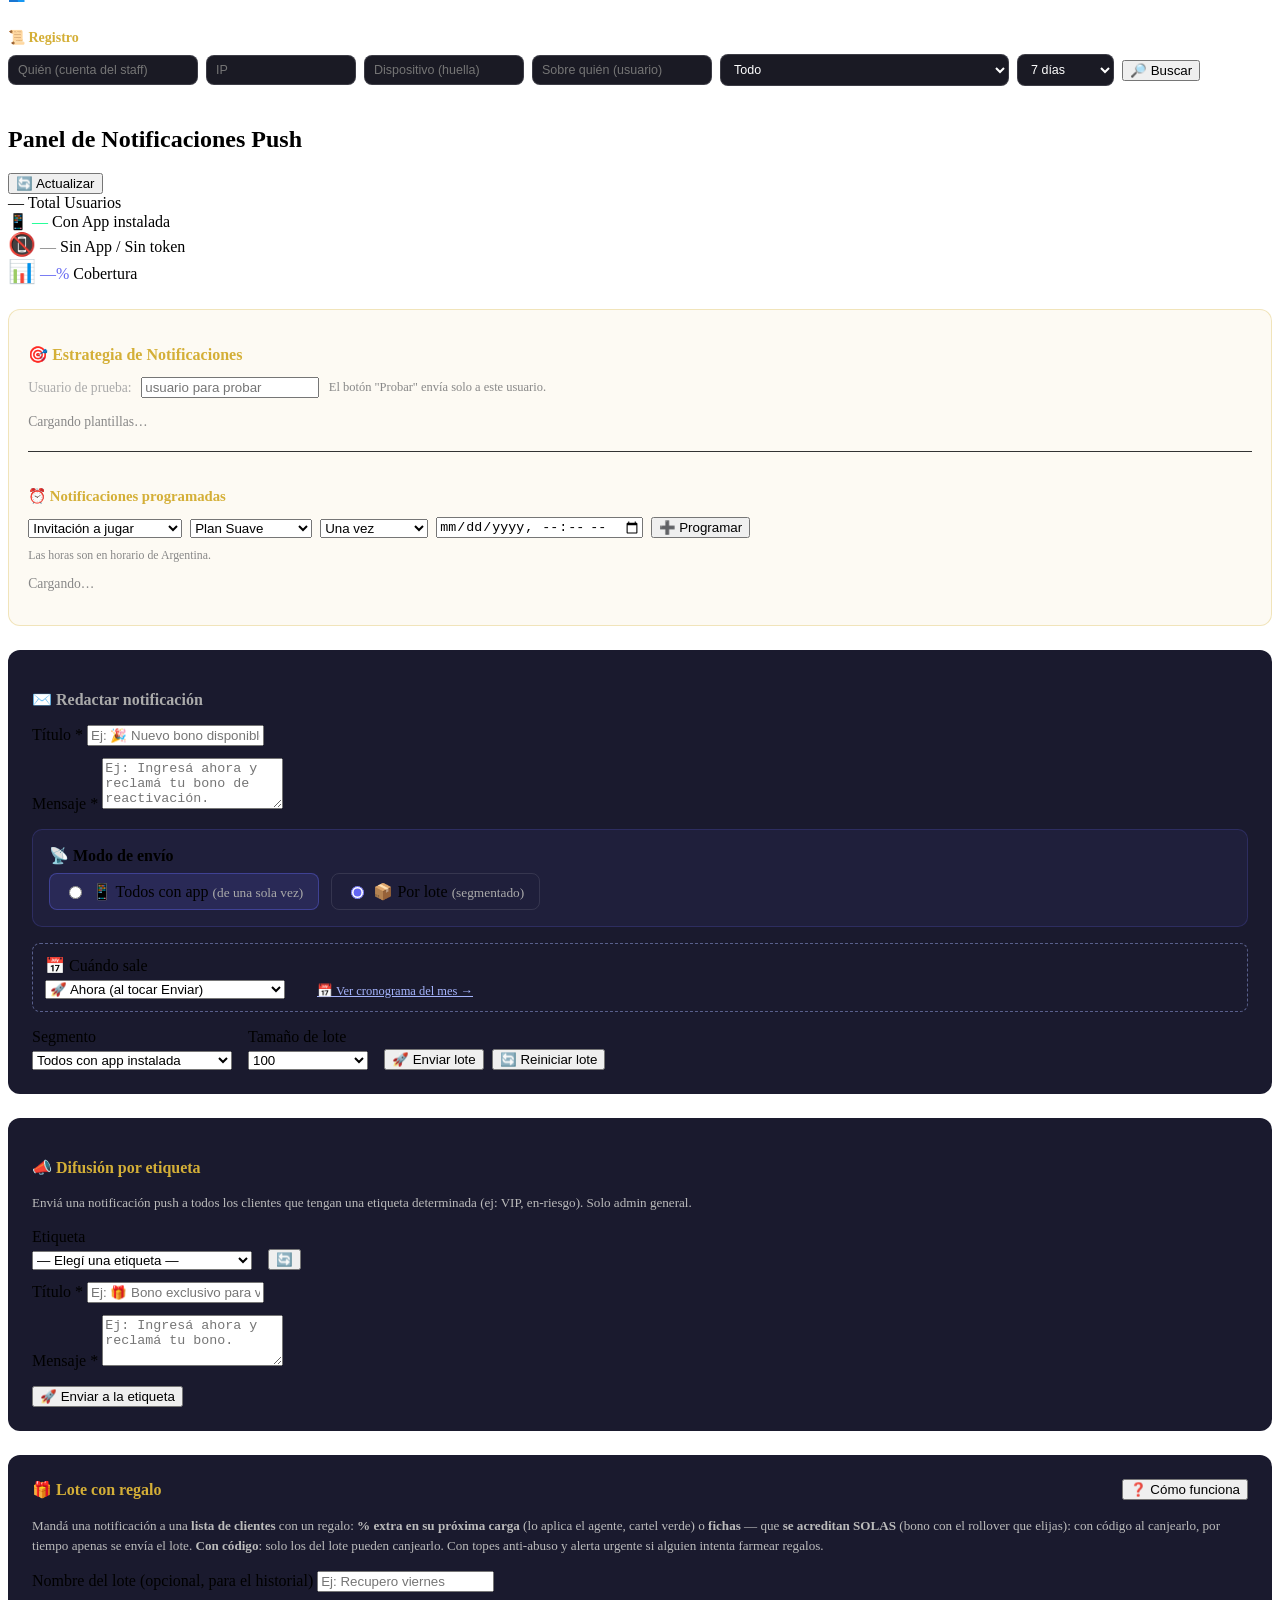
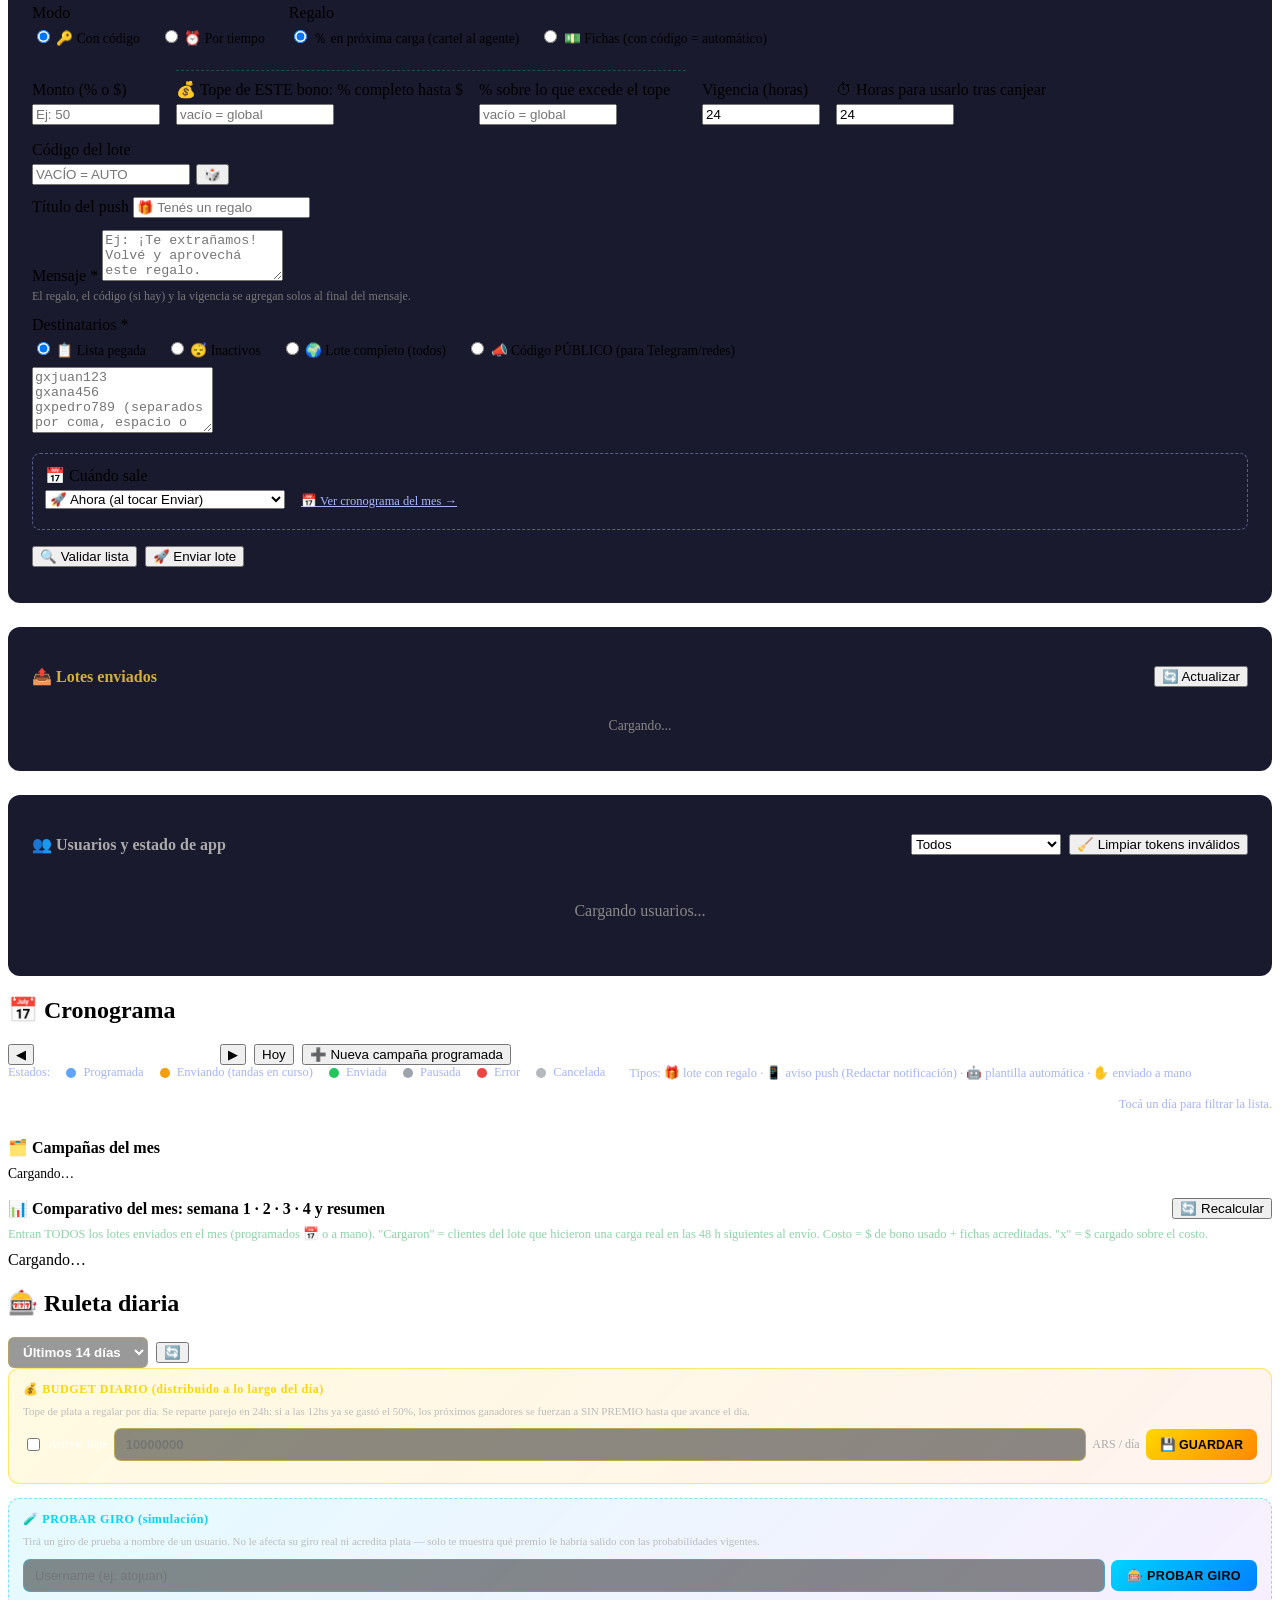
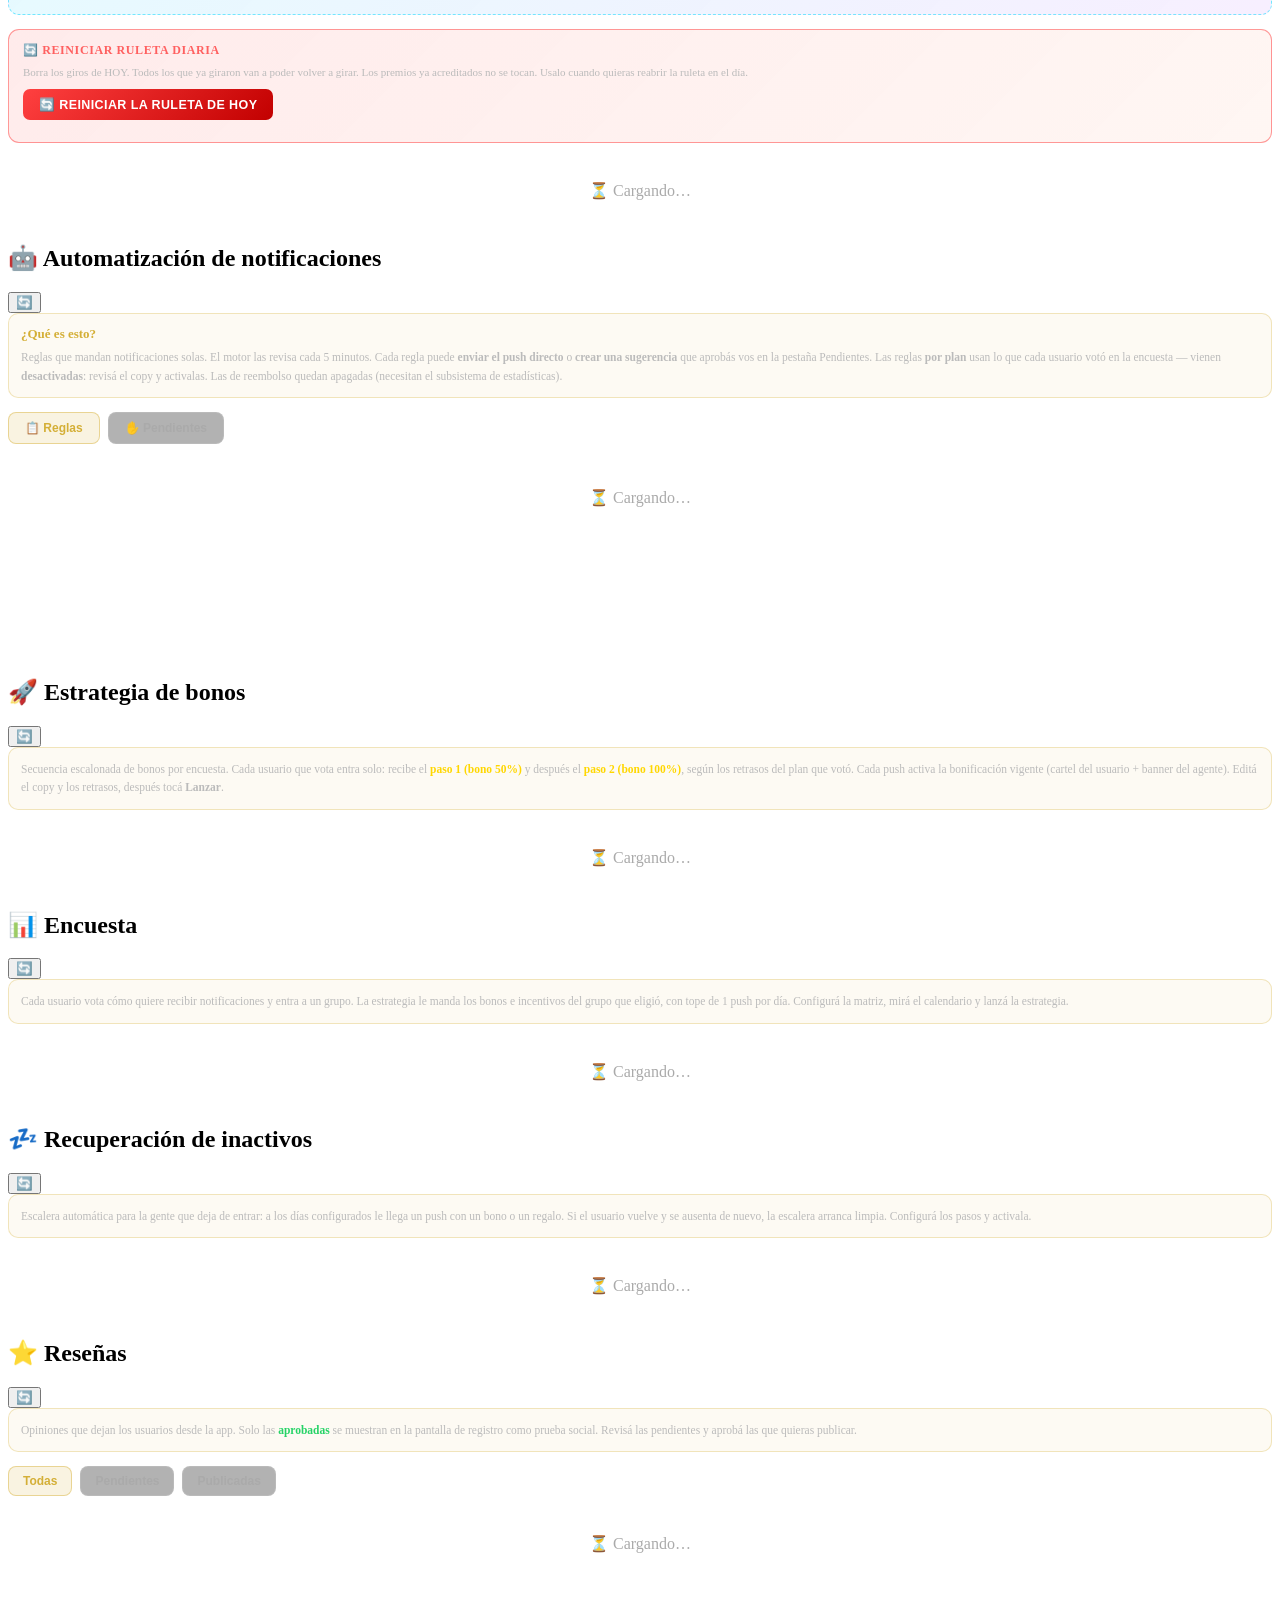
==== commit 123d0a27: "feat(#232): 🔐 PERMISOS POR ROL editables desde 🛡️ Seguridad (solo el dueño de Seguridad, PANEL_OWNER" ====
--- a/public/adminprivado2026/index.html
+++ b/public/adminprivado2026/index.html
@@ -2054,6 +2054,23 @@
                     Si cargaste el bot de Telegram de alertas, llega un aviso al instante por cada clave de staff cambiada, por cada ingreso desde una IP nueva y por cada IP compartida.
                 </div>
 
+                <!-- #232 🔐 PERMISOS POR ROL (solo el dueño de Seguridad) -->
+                <div style="background:rgba(212,175,55,0.06);border:1px solid rgba(212,175,55,0.35);border-radius:10px;padding:12px;margin-bottom:18px;">
+                    <div style="display:flex;align-items:center;gap:10px;flex-wrap:wrap;margin-bottom:6px;">
+                        <h3 style="color:#d4af37;font-size:14px;margin:0;">🔐 Permisos por rol</h3>
+                        <span id="rolePermsStatus" style="font-size:11.5px;color:#aaa;"></span>
+                        <span style="flex:1"></span>
+                        <button class="btn btn-secondary btn-sm" onclick="toggleRolePerms()" id="rolePermsToggleBtn">▼ Ver / editar</button>
+                    </div>
+                    <div style="color:#aaa;font-size:11.5px;line-height:1.55;">
+                        Qué puede hacer cada rol. Lo de <strong>Claves y cuentas</strong>, <strong>Plata</strong> y <strong>Chats</strong> lo controla el SERVIDOR (aunque alguien toque el panel, no pasa).
+                        Las <strong>Secciones</strong> esconden la sección del menú (solo se pueden quitar respecto de lo de siempre).
+                        Reglas fijas que esta tabla no cambia: el dueño de Seguridad (PANEL_OWNER) tiene todo; la cuenta de un dueño de Seguridad solo la toca otro dueño de Seguridad; crear o convertir a alguien en ADMIN GENERAL, solo un admin general.
+                        Los cambios aplican al instante en el servidor (~15 s en las otras instancias); el panel de cada uno los muestra al recargar. Cada cambio queda en el registro y avisa por Telegram.
+                    </div>
+                    <div id="rolePermsBox" style="display:none;margin-top:10px;"></div>
+                </div>
+
                 <h3 style="color:#ef4444;font-size:14px;margin:6px 0 8px;">🚨 MISMO DISPOSITIVO usado por varias cuentas (últimos 30 días)</h3>
                 <div style="color:#999;font-size:11.5px;margin-bottom:6px;line-height:1.5;">La señal más fuerte: el mismo celular o PC entró con cuentas distintas del staff, <strong>aunque use VPN</strong> (la IP cambia, el dispositivo no). "Mismo navegador" = lo reconoció por el ID guardado en ese navegador (casi seguro). "Misma huella" = mismo equipo por sus características (pantalla, placa de video, etc.): en una oficina con PCs idénticas puede coincidir — confirmá con IP y horarios.</div>
                 <div id="securitySharedDevices" style="margin-bottom:16px;"></div>
@@ -2080,6 +2097,8 @@
                         <option value="api">Acciones</option>
                         <option value="money">💰 Solo plata (cargas, retiros, bonos, pagos)</option>
                         <option value="session_revoke">Sesiones cerradas</option>
+                        <option value="permissions_change">🔐 Cambios de permisos por rol</option>
+                        <option value="permission_denied">🚫 Acciones sin permiso</option>
                     </select>
                     <select id="secFDays" style="padding:7px 9px;border-radius:8px;border:1px solid rgba(255,255,255,0.15);background:#1a1a24;color:#fff;font-size:12.5px;">
                         <option value="1">Hoy / 24 h</option>
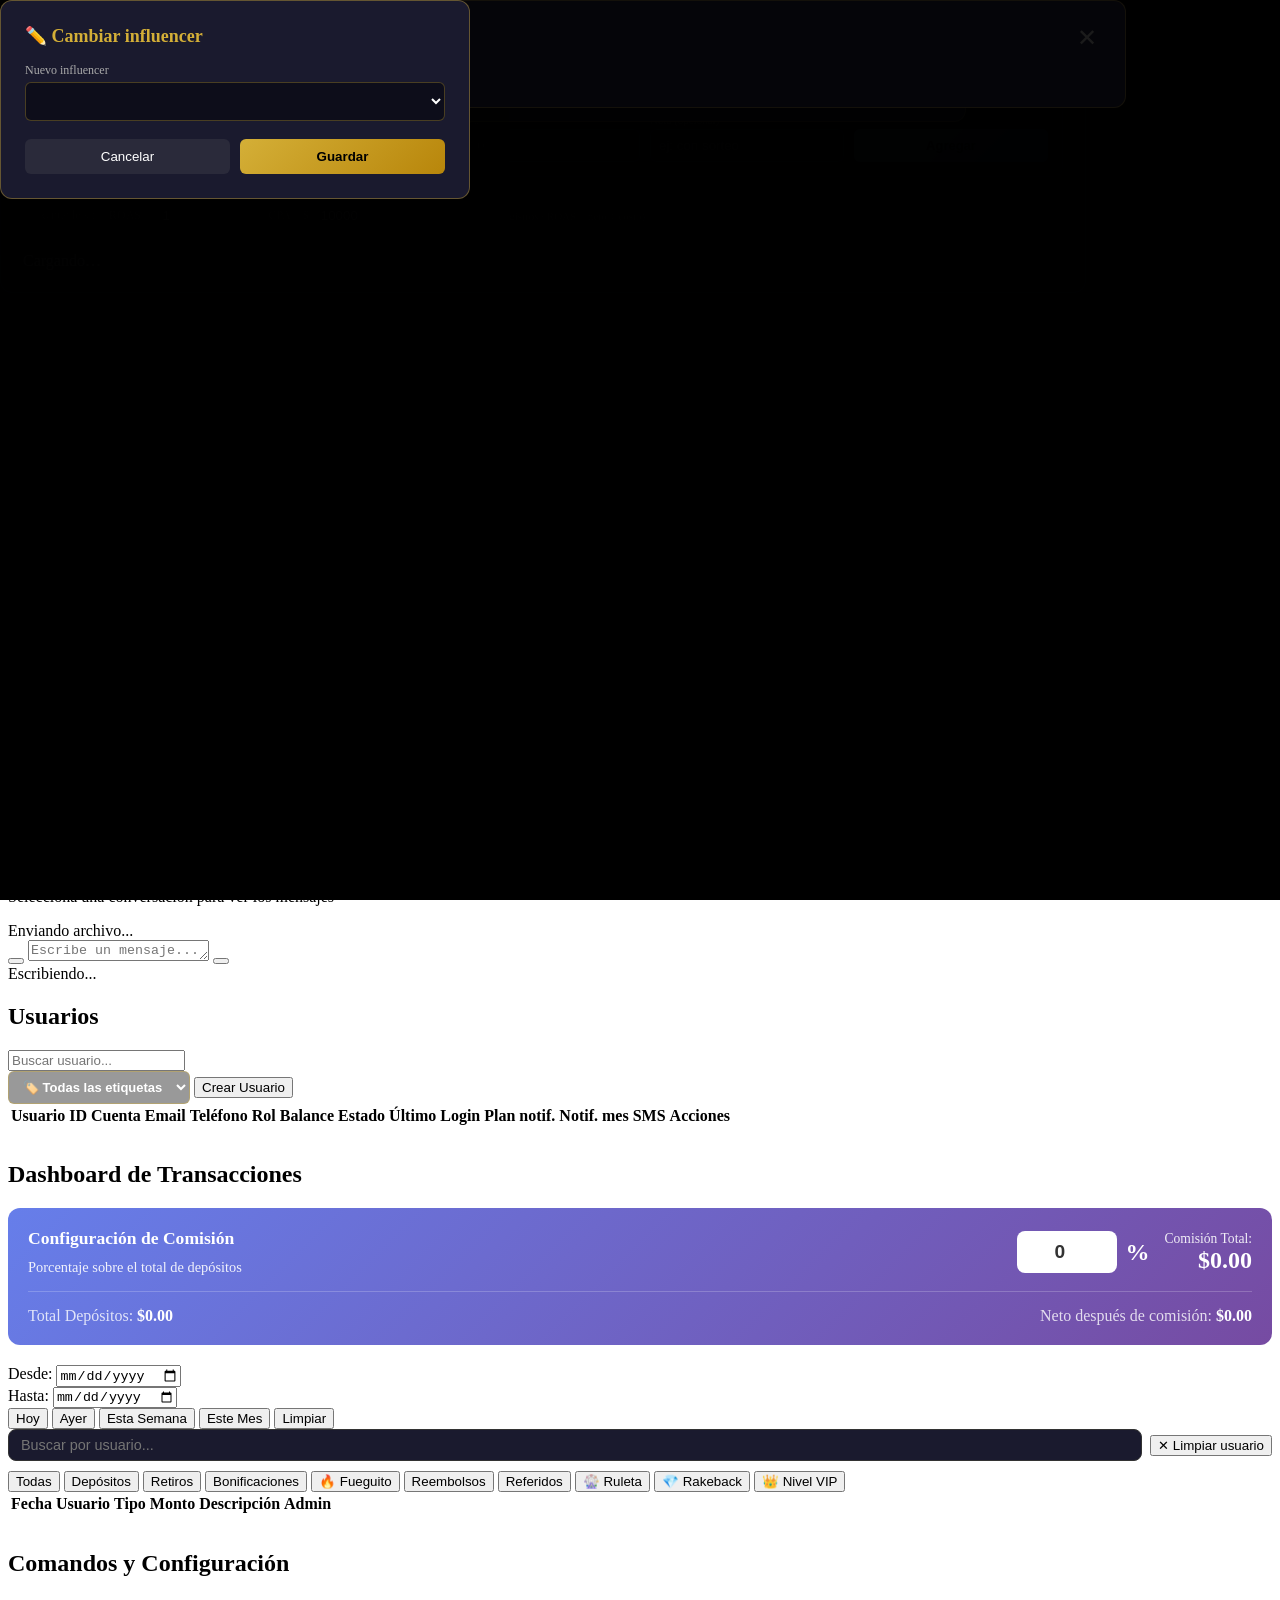
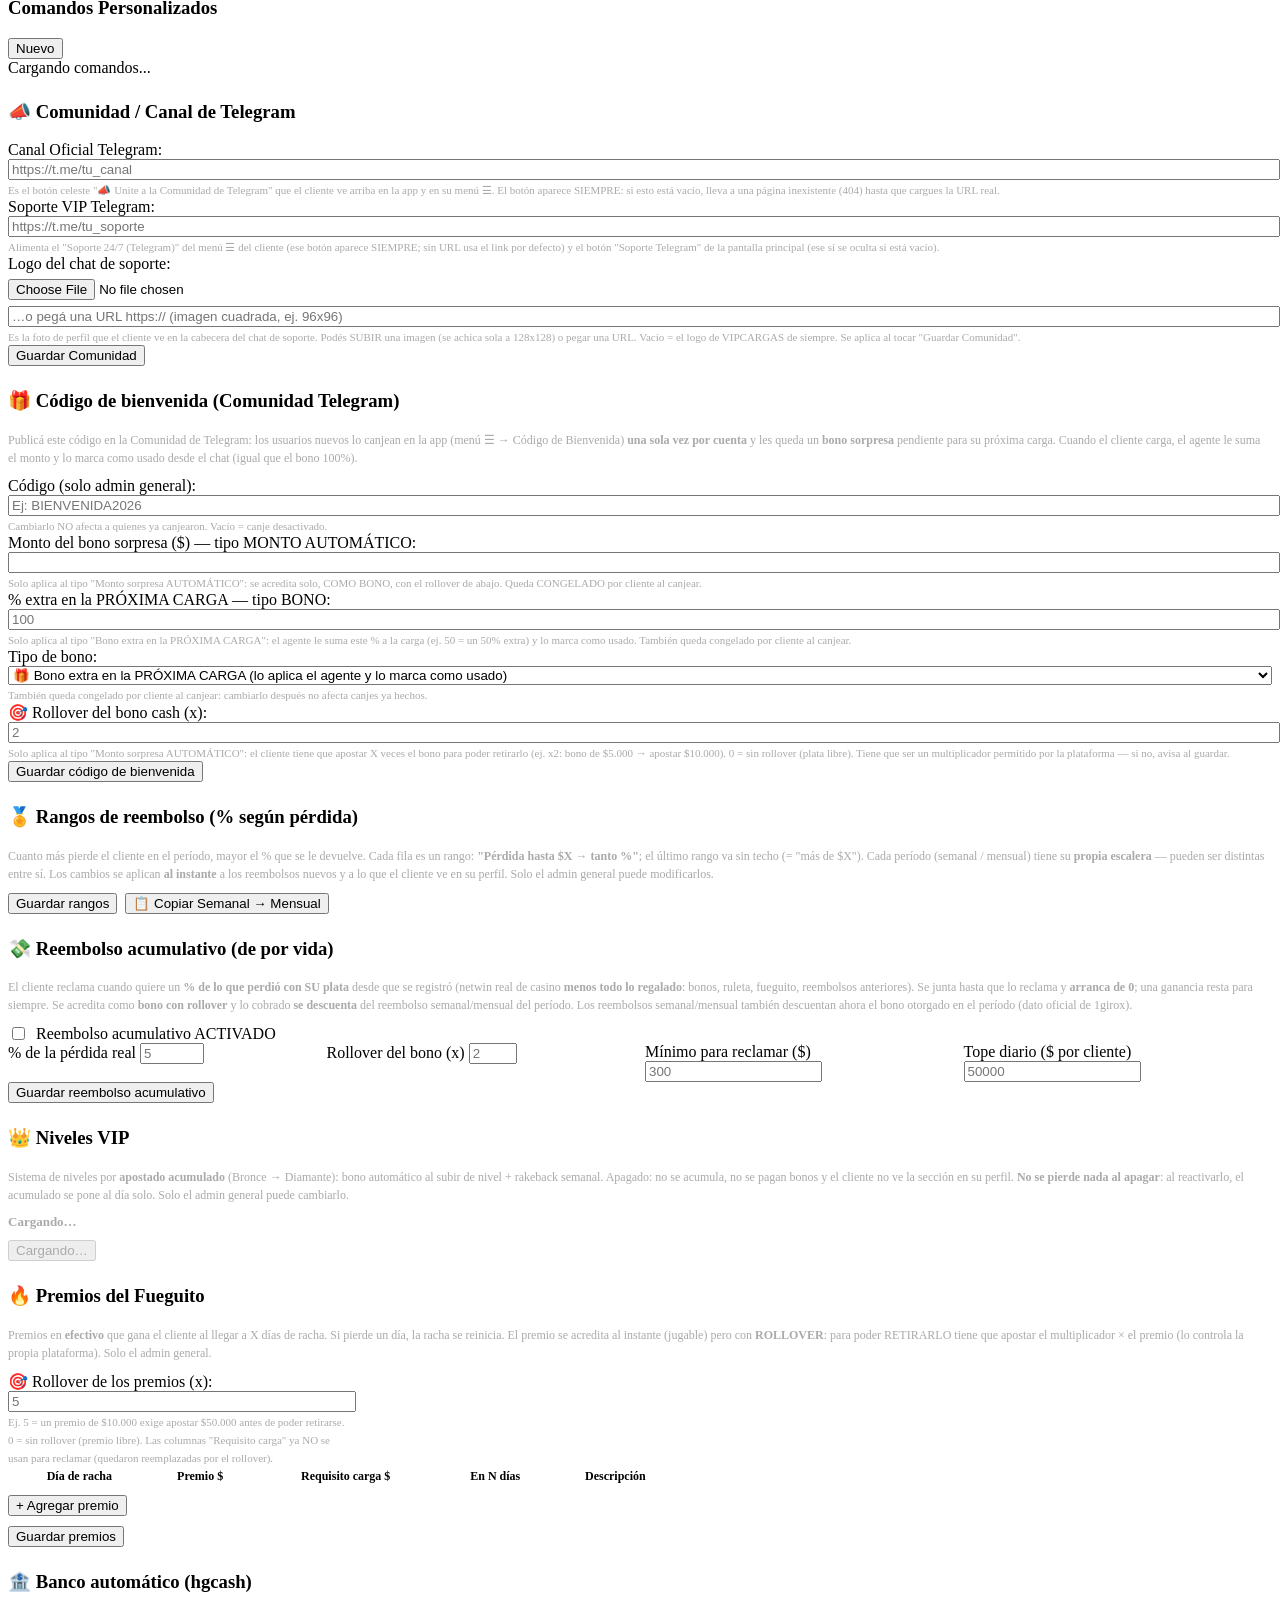
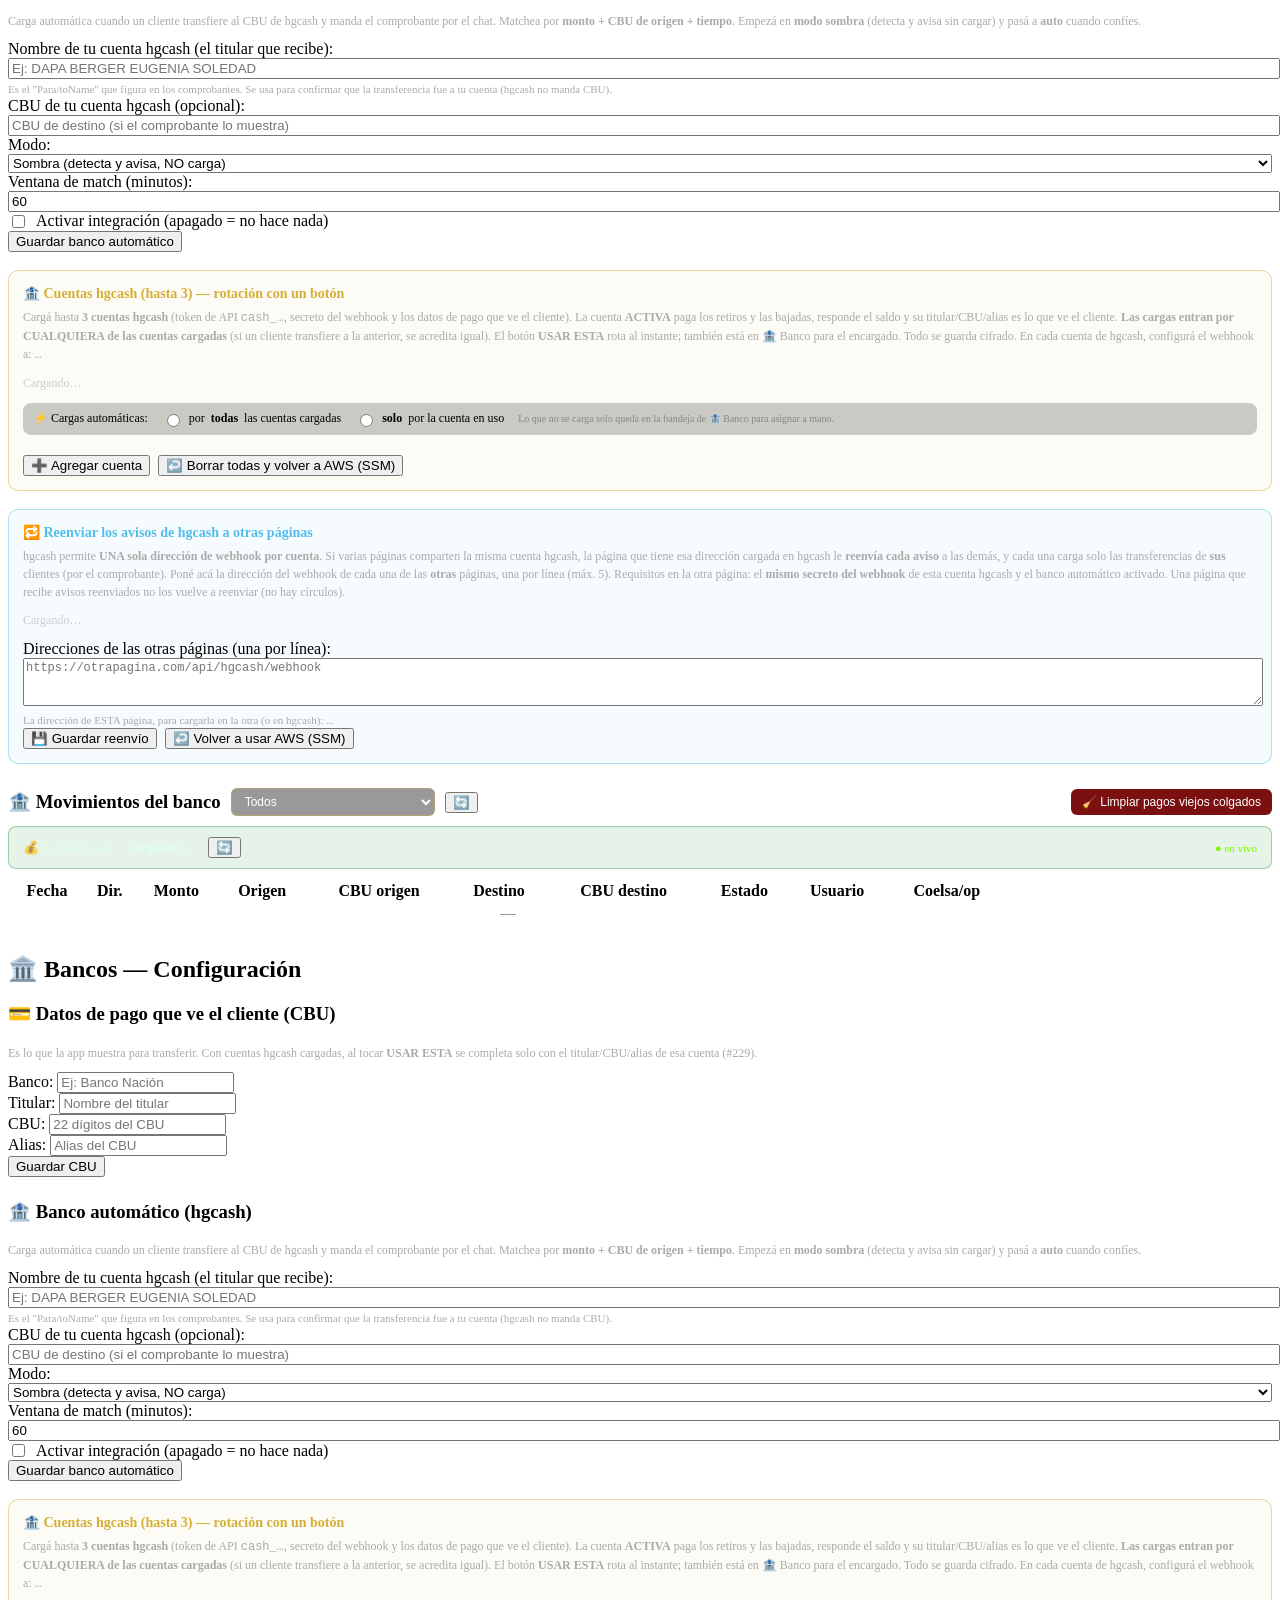
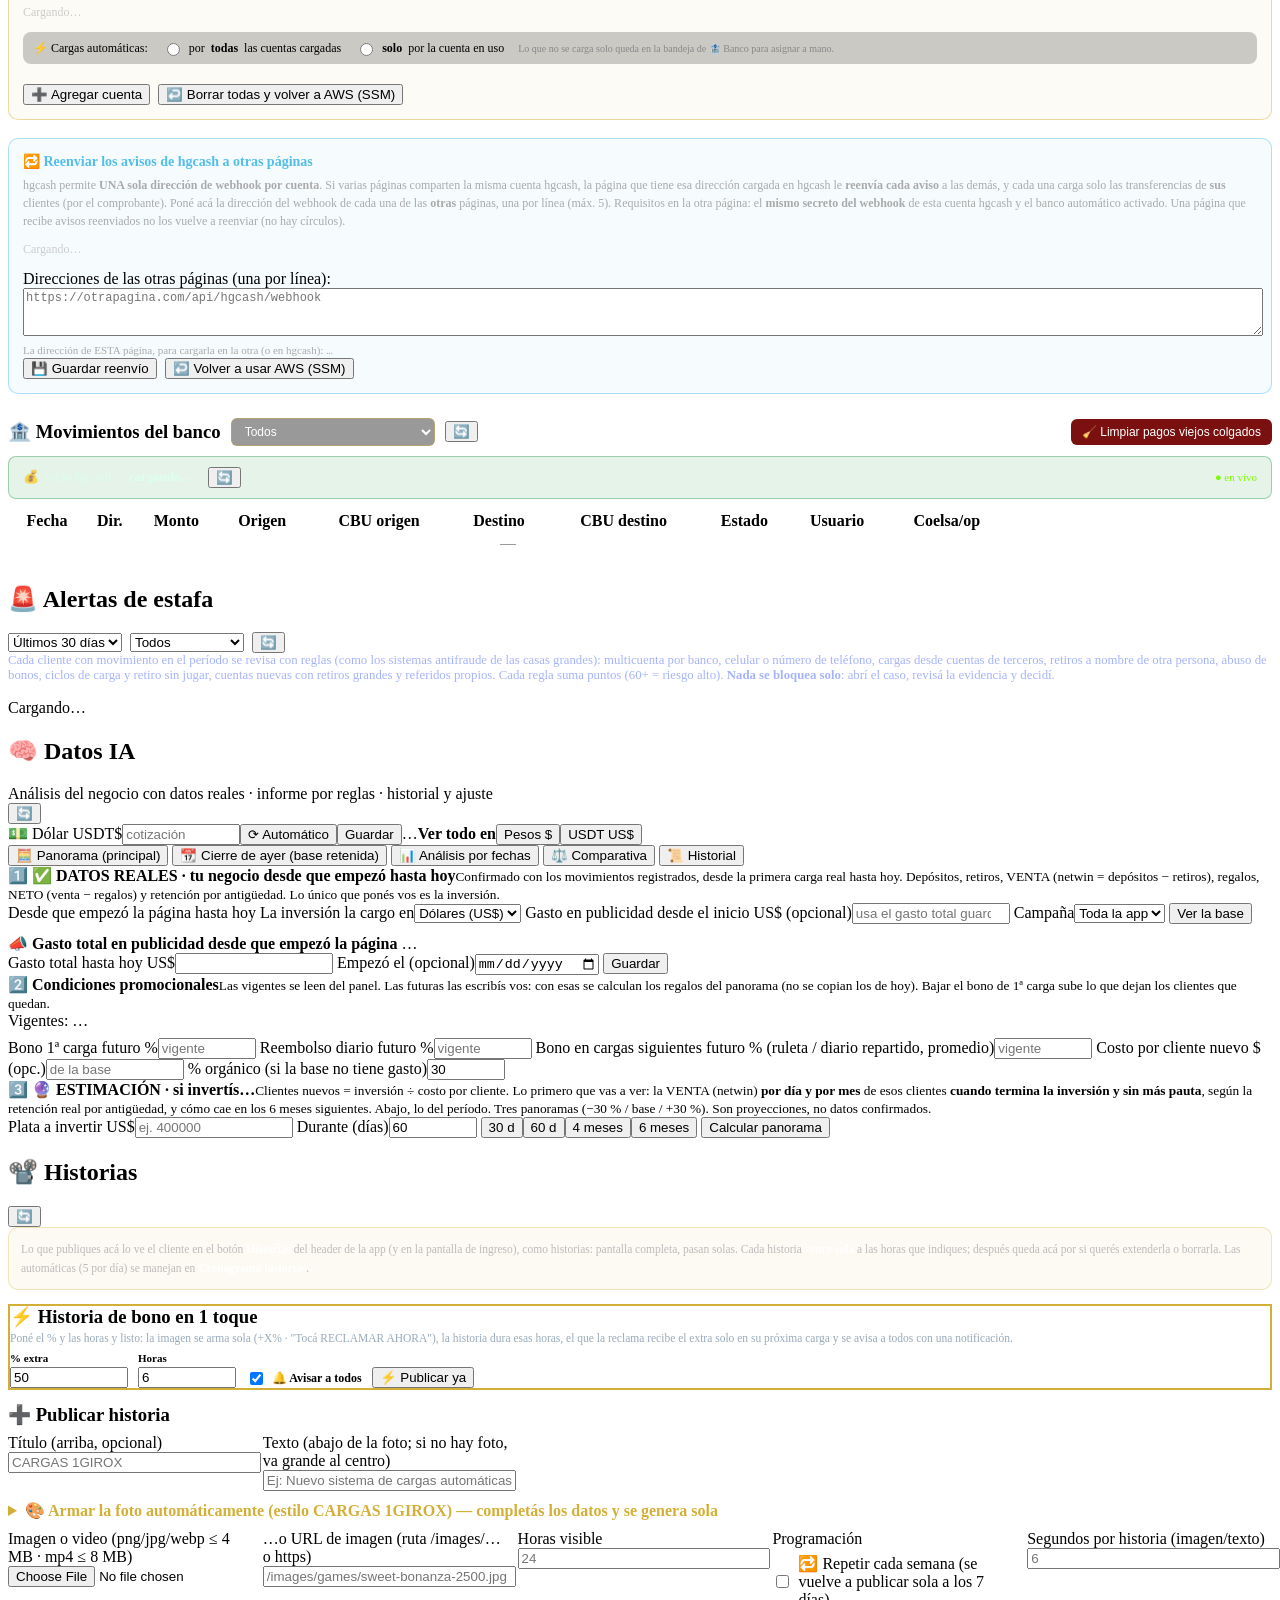
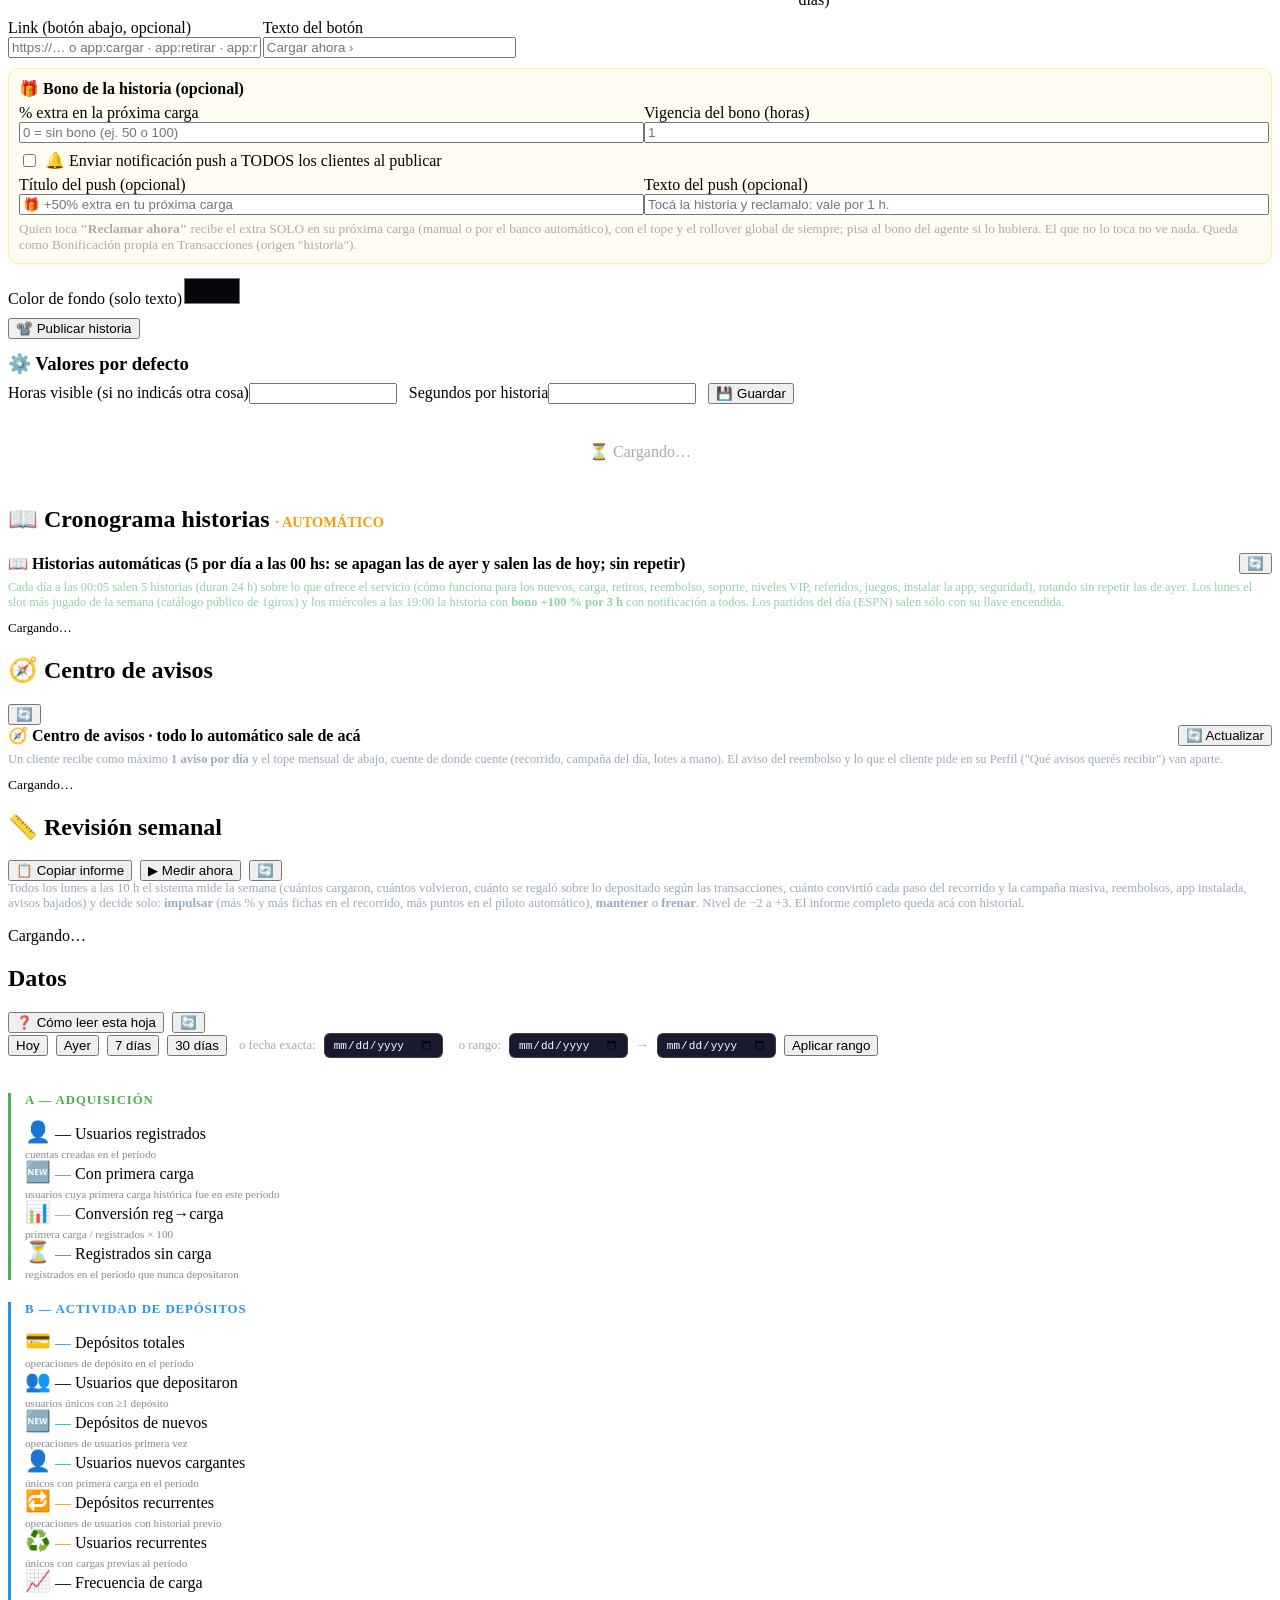
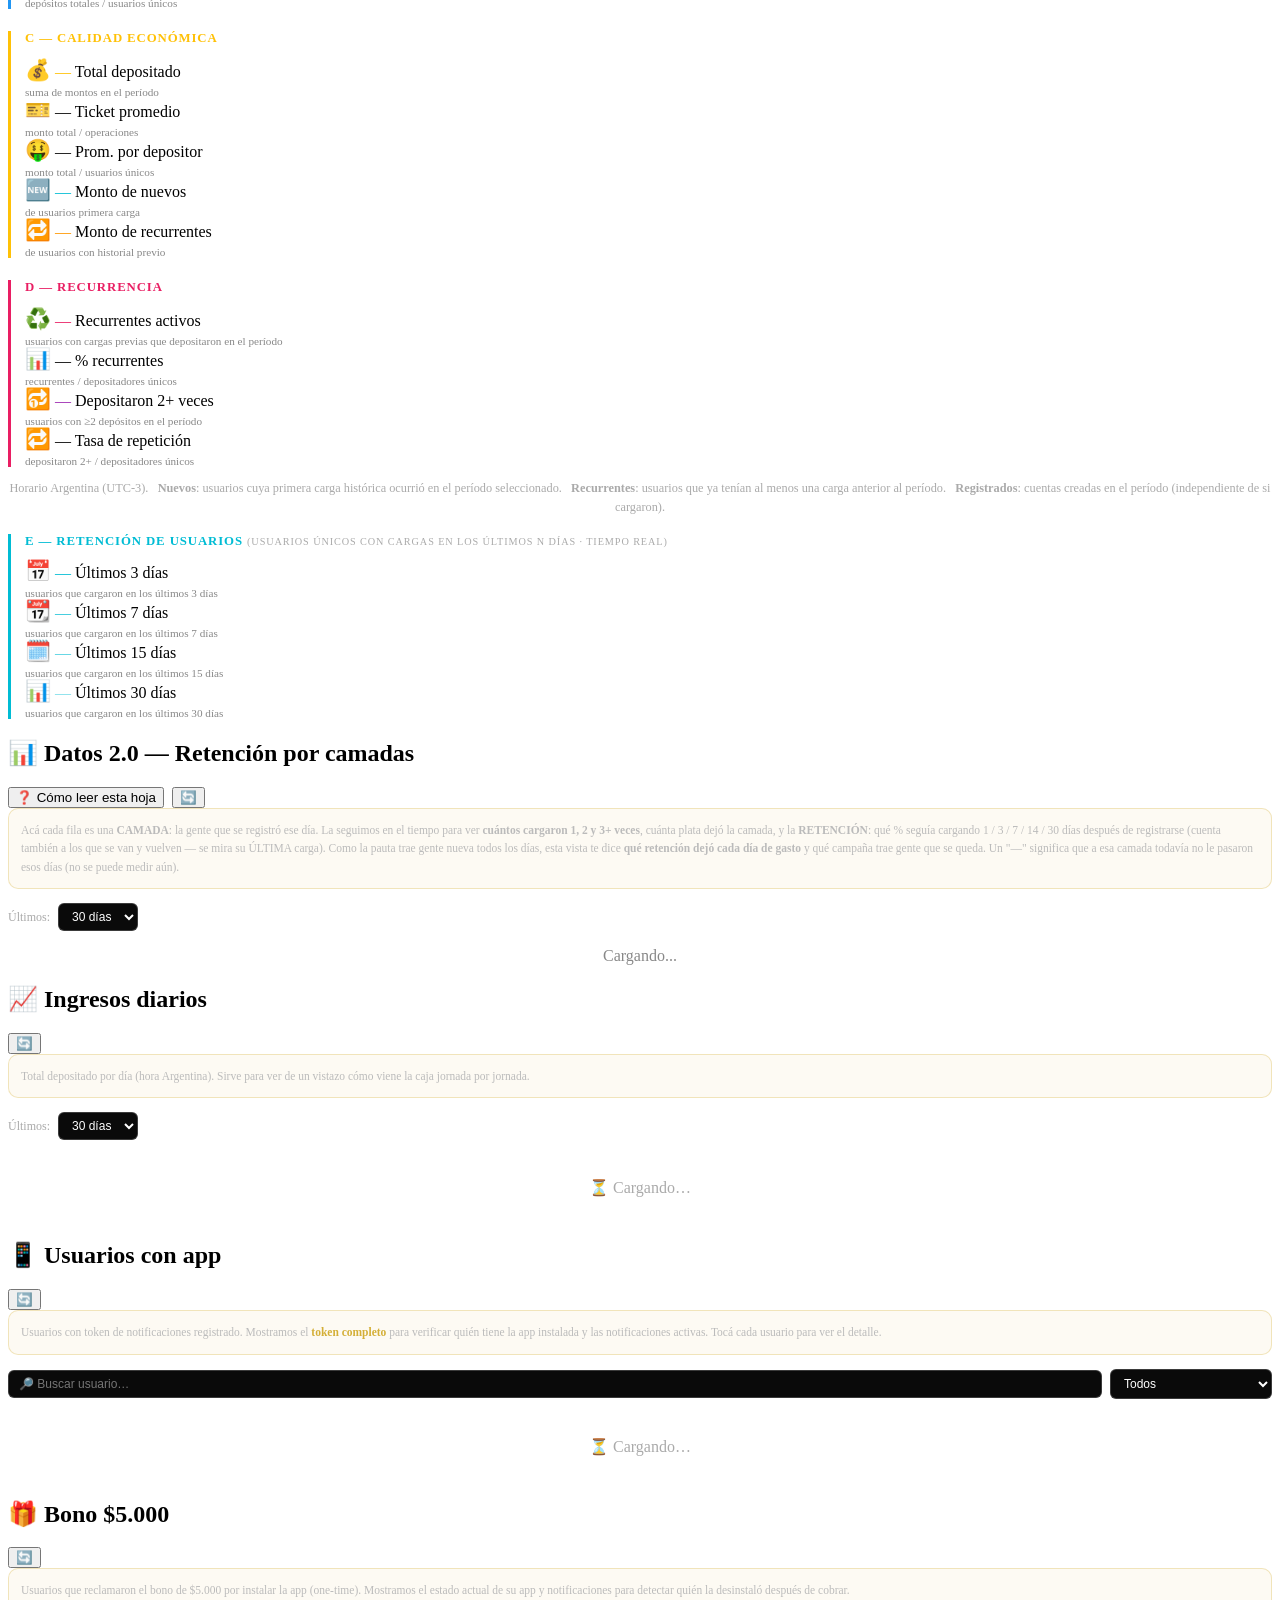
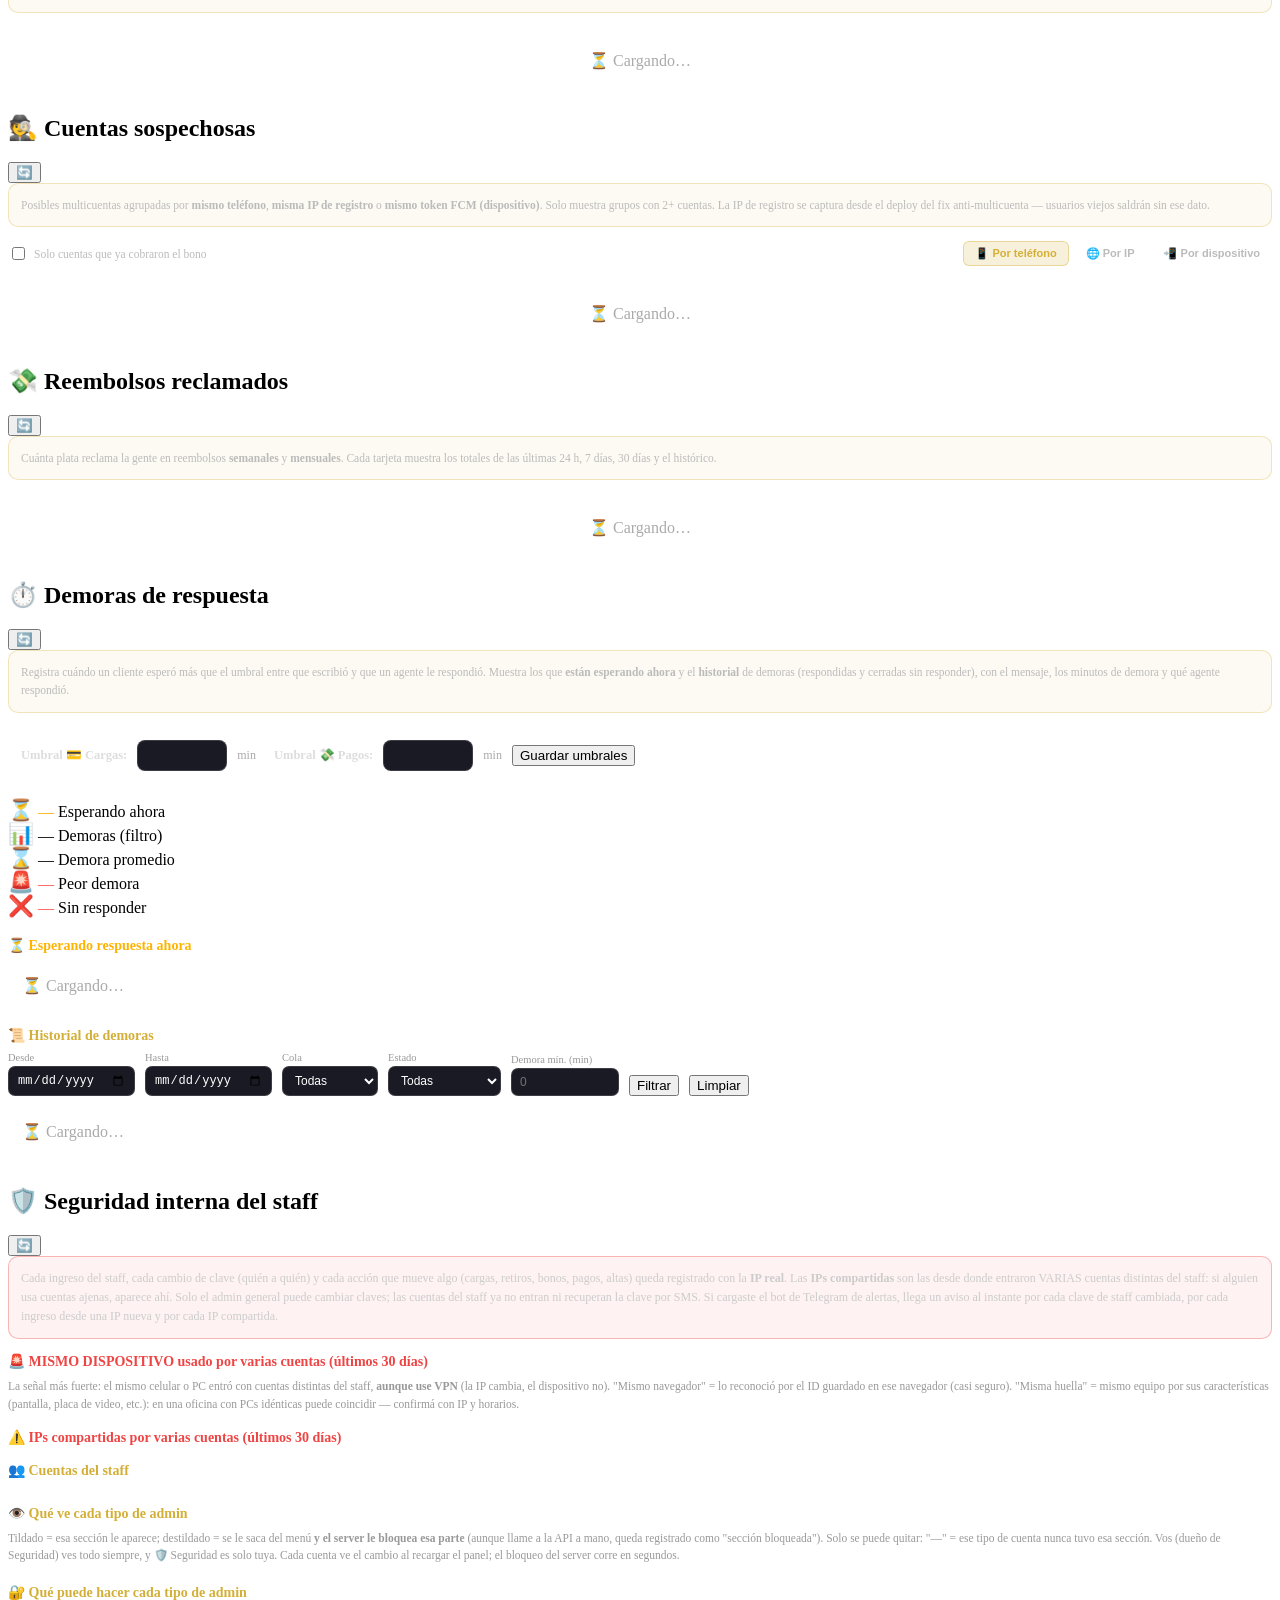
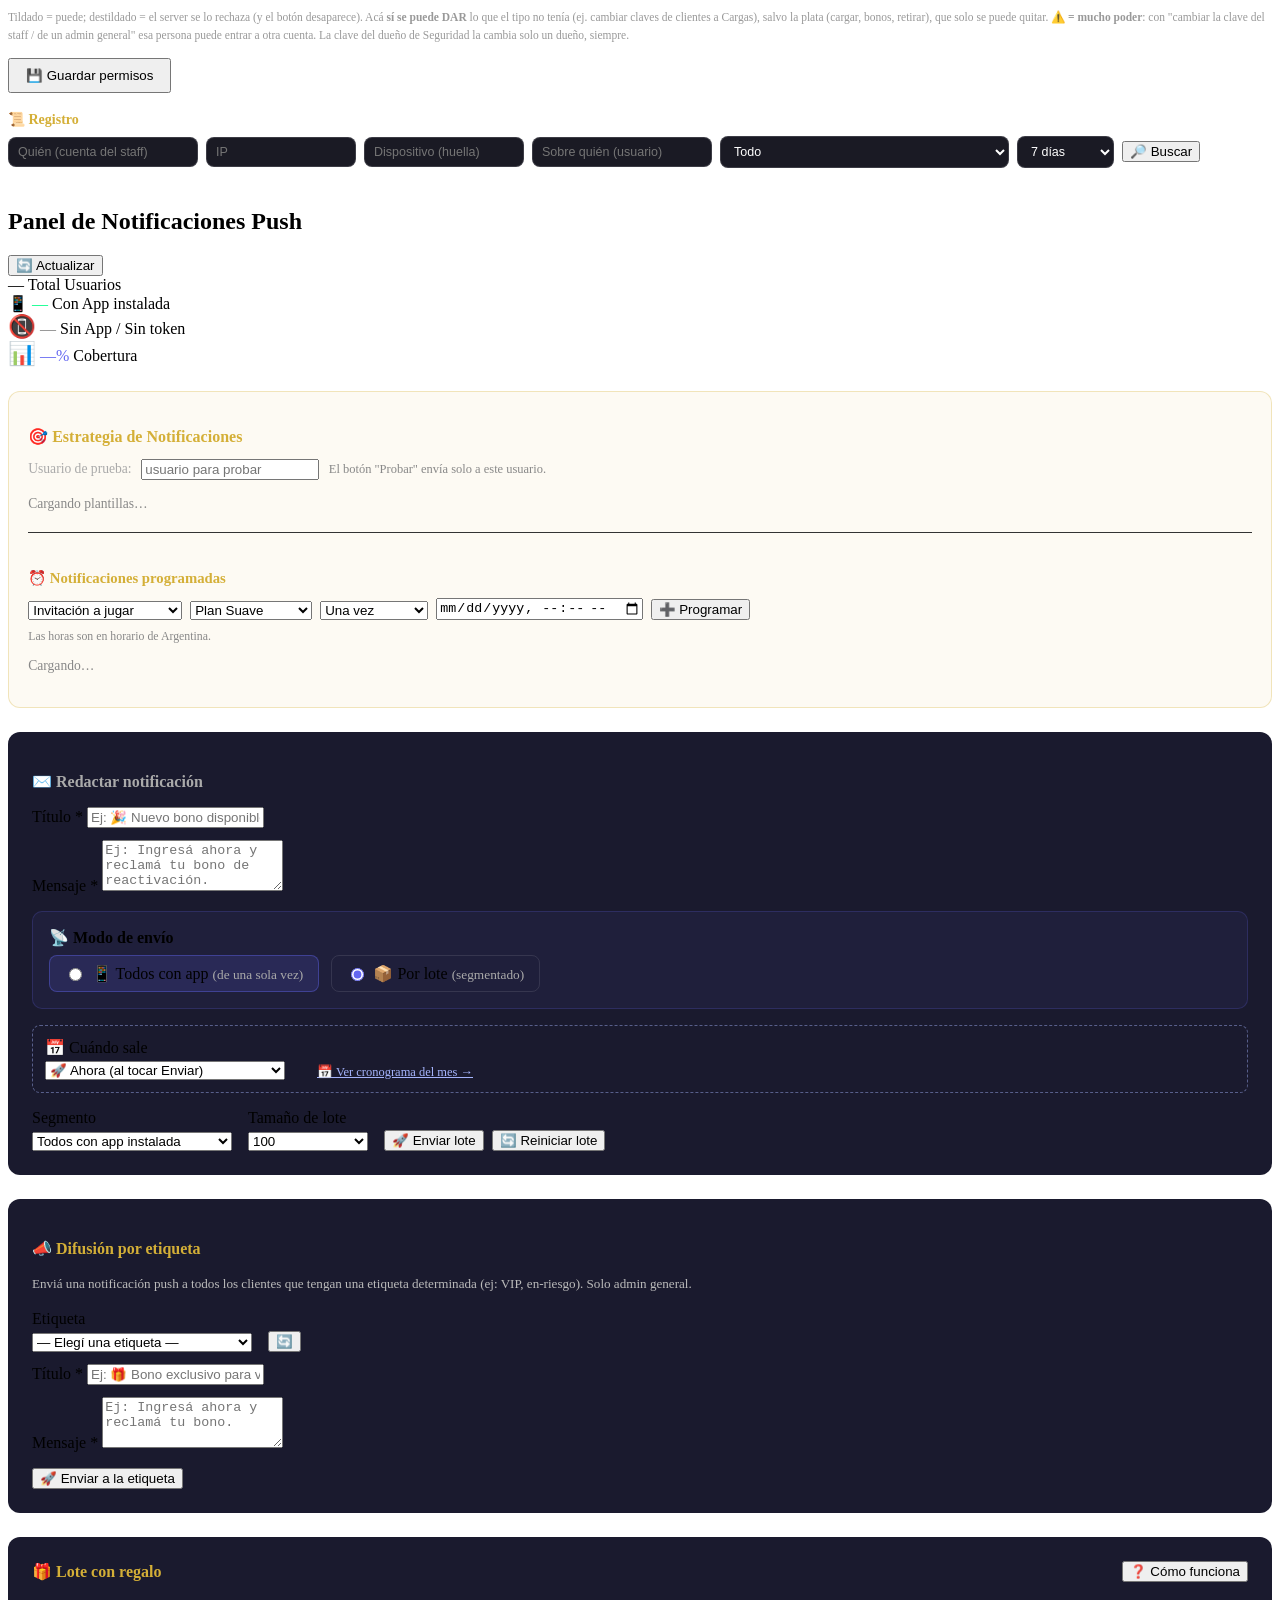
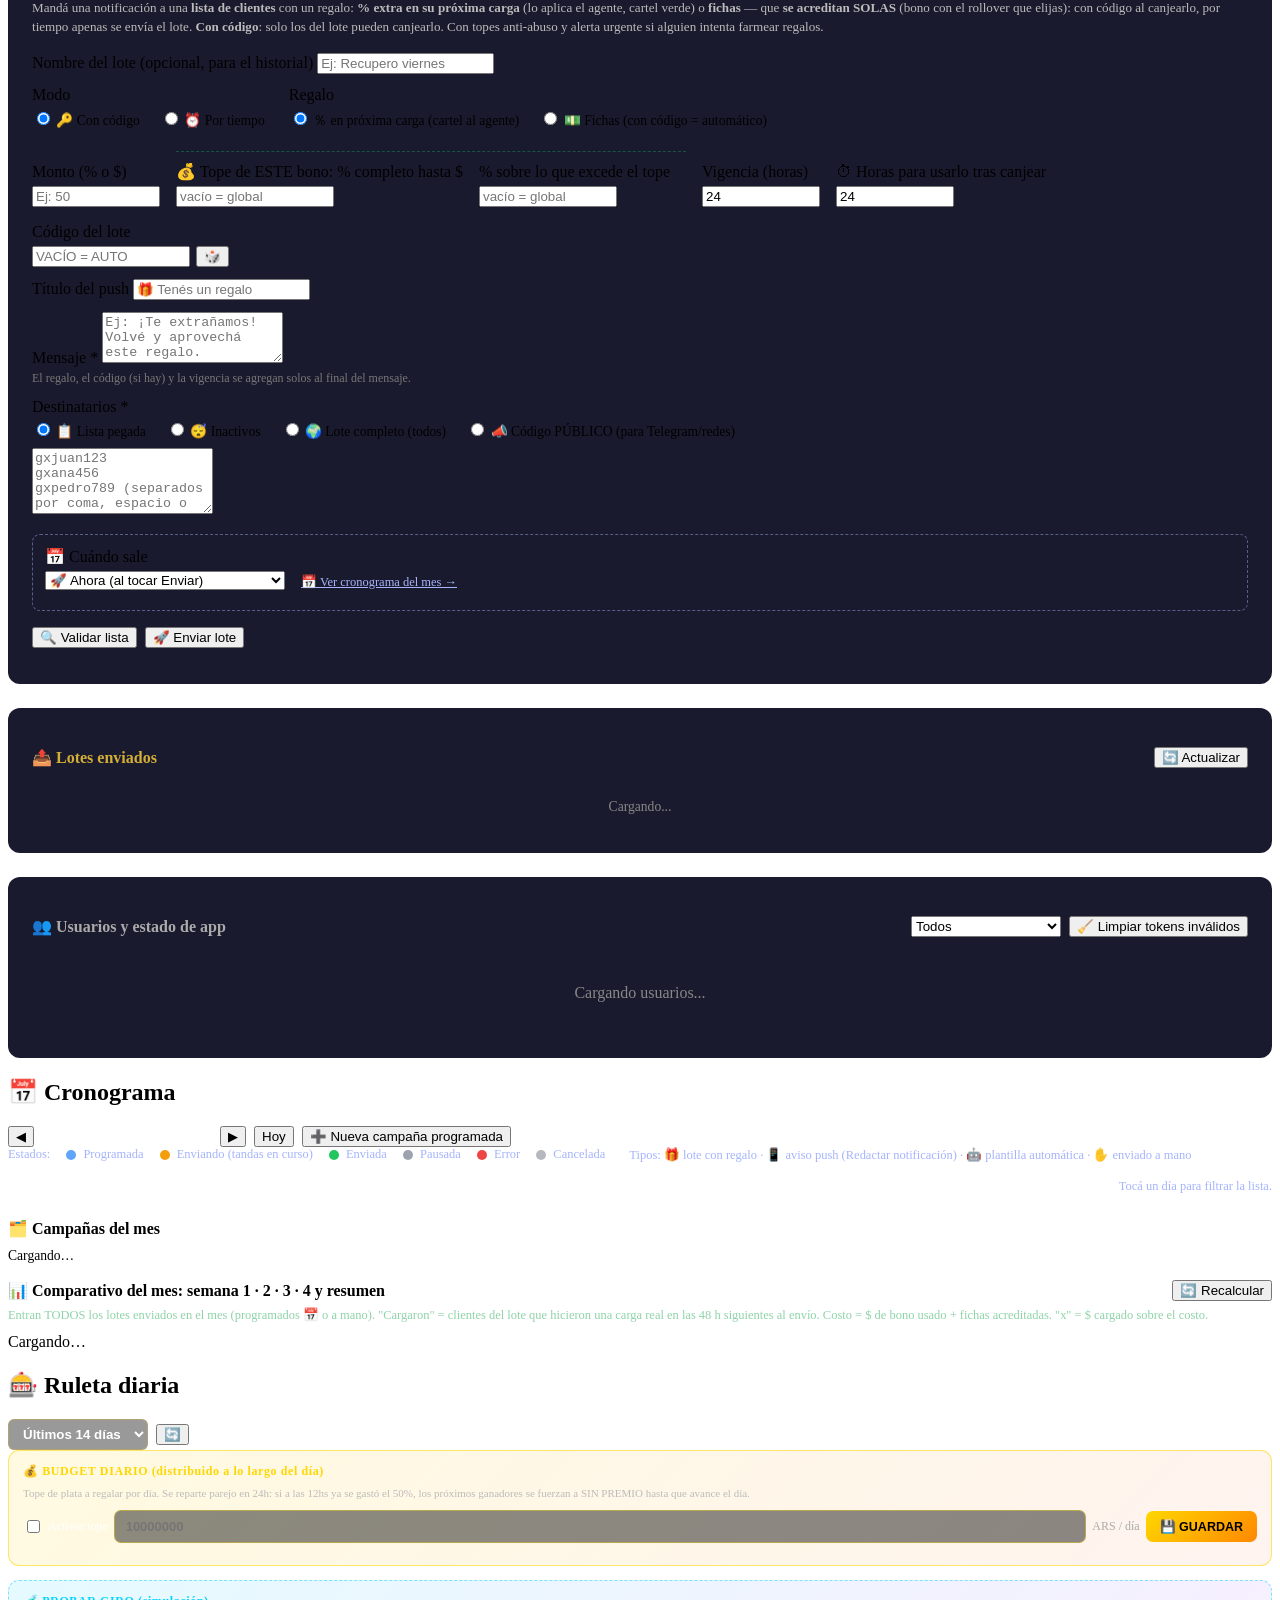
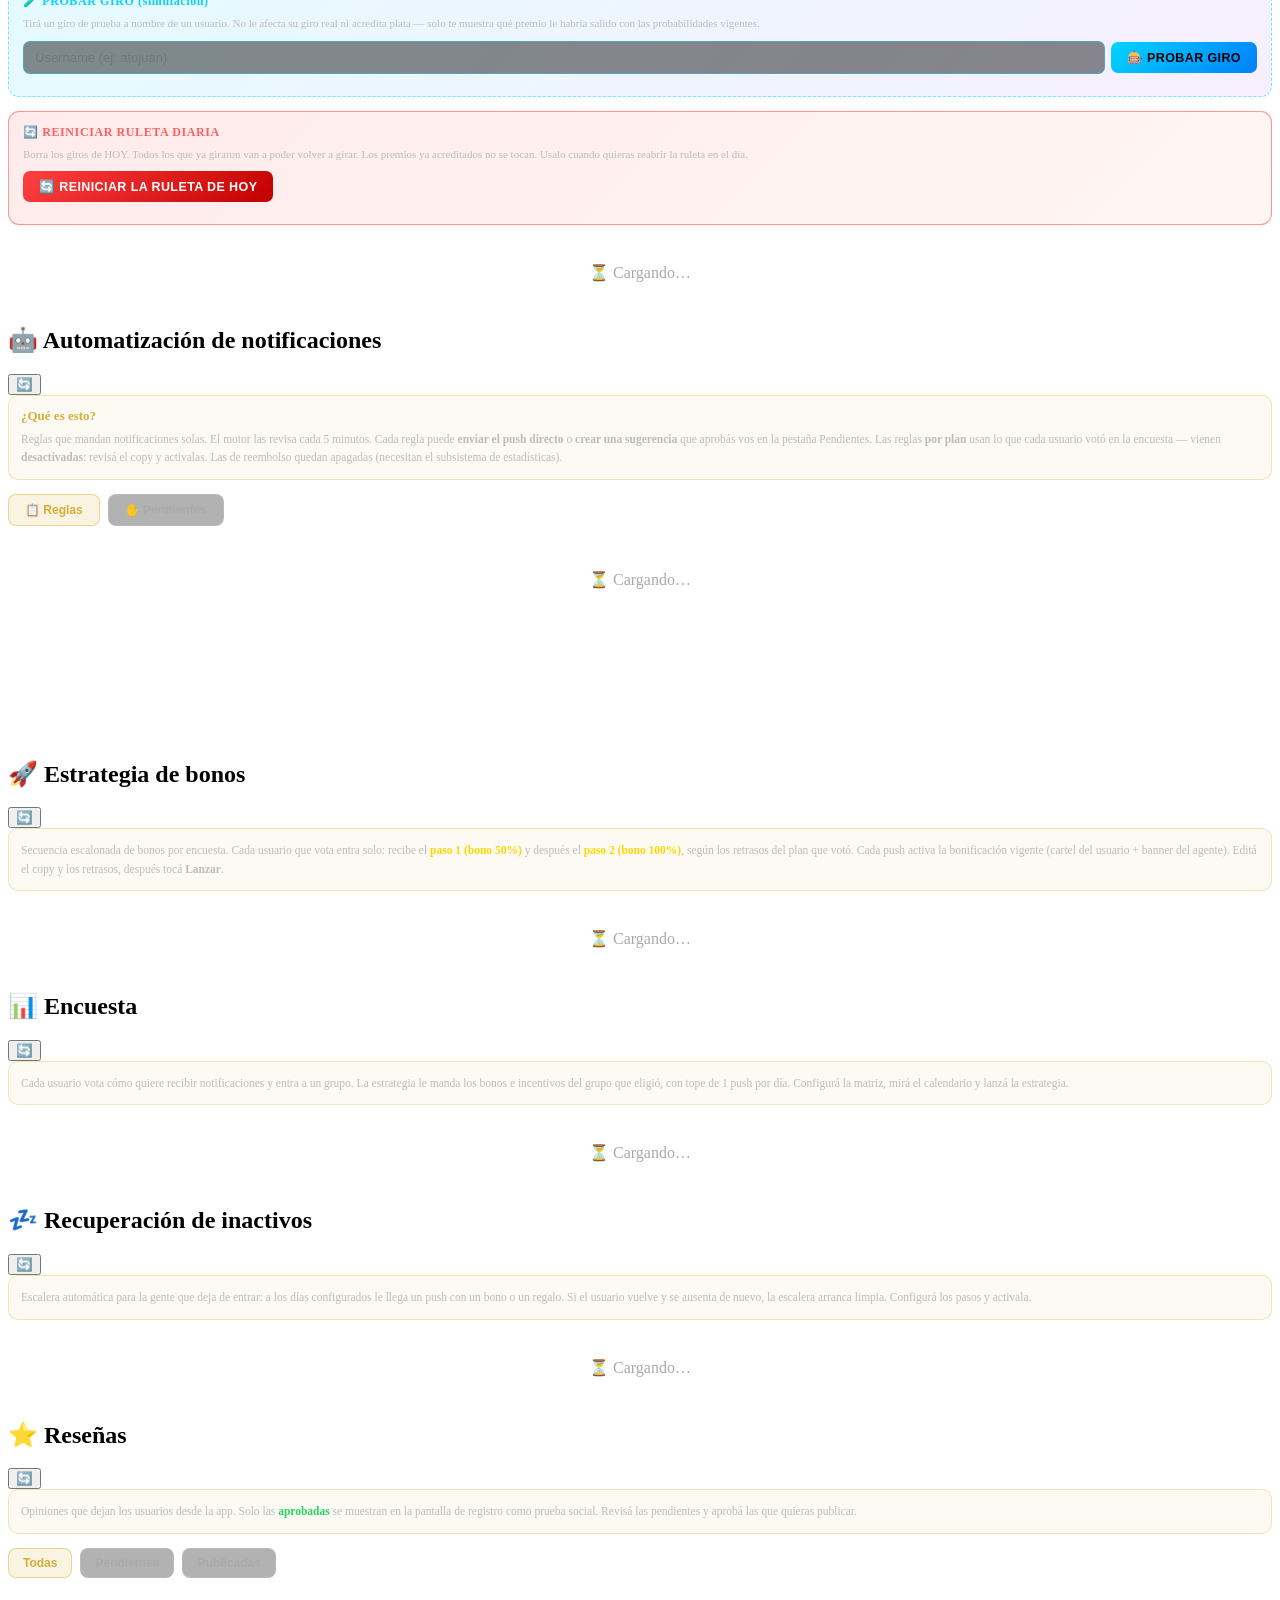
==== commit 42f8d80b: "feat(#233): 👁️ qué ve y 🔐 qué puede hacer cada tipo de admin desde 🛡️ Seguridad — réplica 1:1 de BUF" ====
--- a/public/adminprivado2026/index.html
+++ b/public/adminprivado2026/index.html
@@ -2054,23 +2054,6 @@
                     Si cargaste el bot de Telegram de alertas, llega un aviso al instante por cada clave de staff cambiada, por cada ingreso desde una IP nueva y por cada IP compartida.
                 </div>
 
-                <!-- #232 🔐 PERMISOS POR ROL (solo el dueño de Seguridad) -->
-                <div style="background:rgba(212,175,55,0.06);border:1px solid rgba(212,175,55,0.35);border-radius:10px;padding:12px;margin-bottom:18px;">
-                    <div style="display:flex;align-items:center;gap:10px;flex-wrap:wrap;margin-bottom:6px;">
-                        <h3 style="color:#d4af37;font-size:14px;margin:0;">🔐 Permisos por rol</h3>
-                        <span id="rolePermsStatus" style="font-size:11.5px;color:#aaa;"></span>
-                        <span style="flex:1"></span>
-                        <button class="btn btn-secondary btn-sm" onclick="toggleRolePerms()" id="rolePermsToggleBtn">▼ Ver / editar</button>
-                    </div>
-                    <div style="color:#aaa;font-size:11.5px;line-height:1.55;">
-                        Qué puede hacer cada rol. Lo de <strong>Claves y cuentas</strong>, <strong>Plata</strong> y <strong>Chats</strong> lo controla el SERVIDOR (aunque alguien toque el panel, no pasa).
-                        Las <strong>Secciones</strong> esconden la sección del menú (solo se pueden quitar respecto de lo de siempre).
-                        Reglas fijas que esta tabla no cambia: el dueño de Seguridad (PANEL_OWNER) tiene todo; la cuenta de un dueño de Seguridad solo la toca otro dueño de Seguridad; crear o convertir a alguien en ADMIN GENERAL, solo un admin general.
-                        Los cambios aplican al instante en el servidor (~15 s en las otras instancias); el panel de cada uno los muestra al recargar. Cada cambio queda en el registro y avisa por Telegram.
-                    </div>
-                    <div id="rolePermsBox" style="display:none;margin-top:10px;"></div>
-                </div>
-
                 <h3 style="color:#ef4444;font-size:14px;margin:6px 0 8px;">🚨 MISMO DISPOSITIVO usado por varias cuentas (últimos 30 días)</h3>
                 <div style="color:#999;font-size:11.5px;margin-bottom:6px;line-height:1.5;">La señal más fuerte: el mismo celular o PC entró con cuentas distintas del staff, <strong>aunque use VPN</strong> (la IP cambia, el dispositivo no). "Mismo navegador" = lo reconoció por el ID guardado en ese navegador (casi seguro). "Misma huella" = mismo equipo por sus características (pantalla, placa de video, etc.): en una oficina con PCs idénticas puede coincidir — confirmá con IP y horarios.</div>
                 <div id="securitySharedDevices" style="margin-bottom:16px;"></div>
@@ -2080,6 +2063,14 @@
 
                 <h3 style="color:#d4af37;font-size:14px;margin:6px 0 8px;">👥 Cuentas del staff</h3>
                 <div id="securityStaff" style="overflow-x:auto;margin-bottom:18px;"></div>
+
+                <h3 style="color:#d4af37;font-size:14px;margin:6px 0 8px;">👁️ Qué ve cada tipo de admin</h3>
+                <div style="color:#999;font-size:11.5px;margin-bottom:6px;line-height:1.5;">Tildado = esa sección le aparece; destildado = se le saca del menú <strong>y el server le bloquea esa parte</strong> (aunque llame a la API a mano, queda registrado como "sección bloqueada"). Solo se puede quitar: "—" = ese tipo de cuenta nunca tuvo esa sección. Vos (dueño de Seguridad) ves todo siempre, y 🛡️ Seguridad es solo tuya. Cada cuenta ve el cambio al recargar el panel; el bloqueo del server corre en segundos.</div>
+                <div id="securityPerms" style="overflow-x:auto;margin-bottom:8px;"></div>
+                <h3 style="color:#d4af37;font-size:14px;margin:14px 0 8px;">🔐 Qué puede hacer cada tipo de admin</h3>
+                <div style="color:#999;font-size:11.5px;margin-bottom:6px;line-height:1.5;">Tildado = puede; destildado = el server se lo rechaza (y el botón desaparece). Acá <strong>sí se puede DAR</strong> lo que el tipo no tenía (ej. cambiar claves de clientes a Cargas), salvo la plata (cargar, bonos, retirar), que solo se puede quitar. <strong>⚠️ = mucho poder</strong>: con "cambiar la clave del staff / de un admin general" esa persona puede entrar a otra cuenta. La clave del dueño de Seguridad la cambia solo un dueño, siempre.</div>
+                <div id="securityActions" style="overflow-x:auto;margin-bottom:8px;"></div>
+                <div style="margin-bottom:18px;"><button class="btn btn-primary" onclick="saveSecurityPerms()" style="padding:8px 16px;">💾 Guardar permisos</button></div>
 
                 <h3 style="color:#d4af37;font-size:14px;margin:6px 0 8px;">📜 Registro</h3>
                 <div style="display:flex;gap:8px;flex-wrap:wrap;align-items:center;margin-bottom:10px;">
@@ -2097,8 +2088,9 @@
                         <option value="api">Acciones</option>
                         <option value="money">💰 Solo plata (cargas, retiros, bonos, pagos)</option>
                         <option value="session_revoke">Sesiones cerradas</option>
-                        <option value="permissions_change">🔐 Cambios de permisos por rol</option>
-                        <option value="permission_denied">🚫 Acciones sin permiso</option>
+                        <option value="permissions_change">Cambios de permisos</option>
+                        <option value="section_denied">Secciones bloqueadas</option>
+                        <option value="action_denied">Acciones sin permiso</option>
                     </select>
                     <select id="secFDays" style="padding:7px 9px;border-radius:8px;border:1px solid rgba(255,255,255,0.15);background:#1a1a24;color:#fff;font-size:12.5px;">
                         <option value="1">Hoy / 24 h</option>
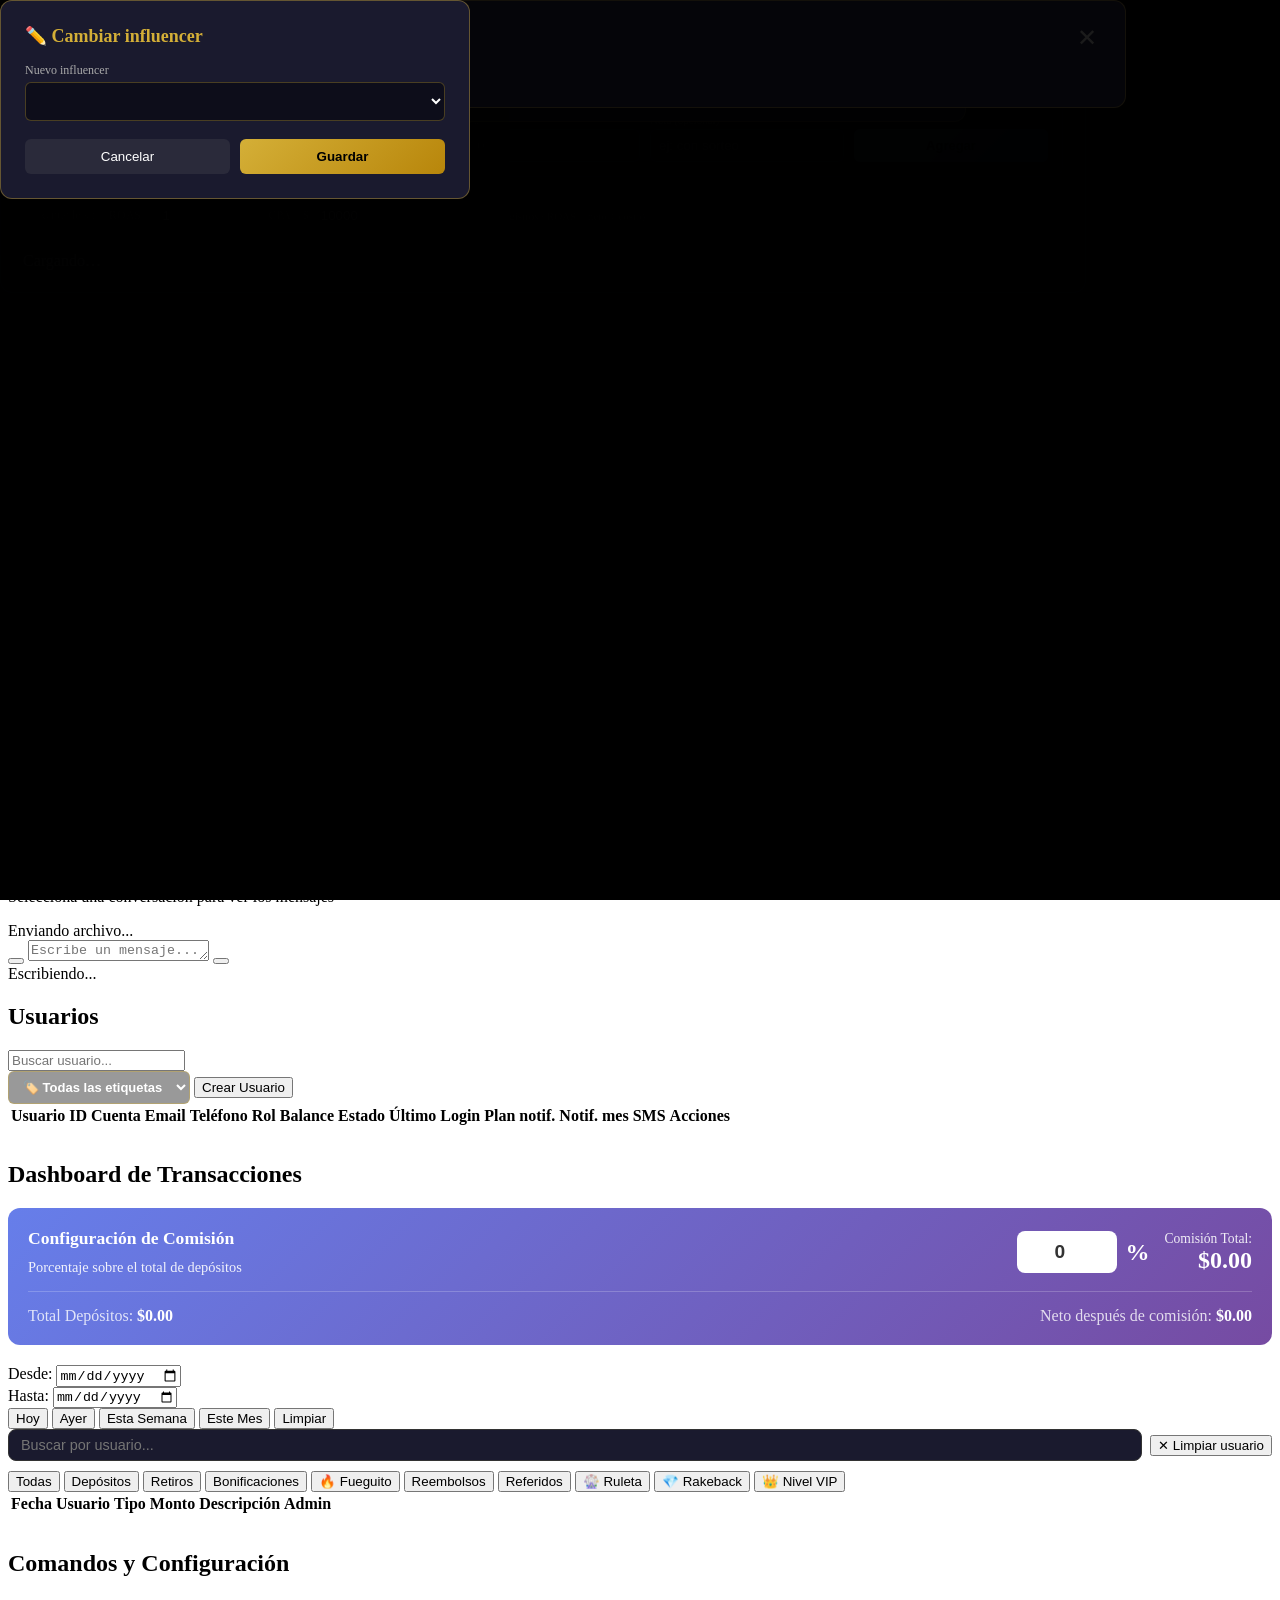
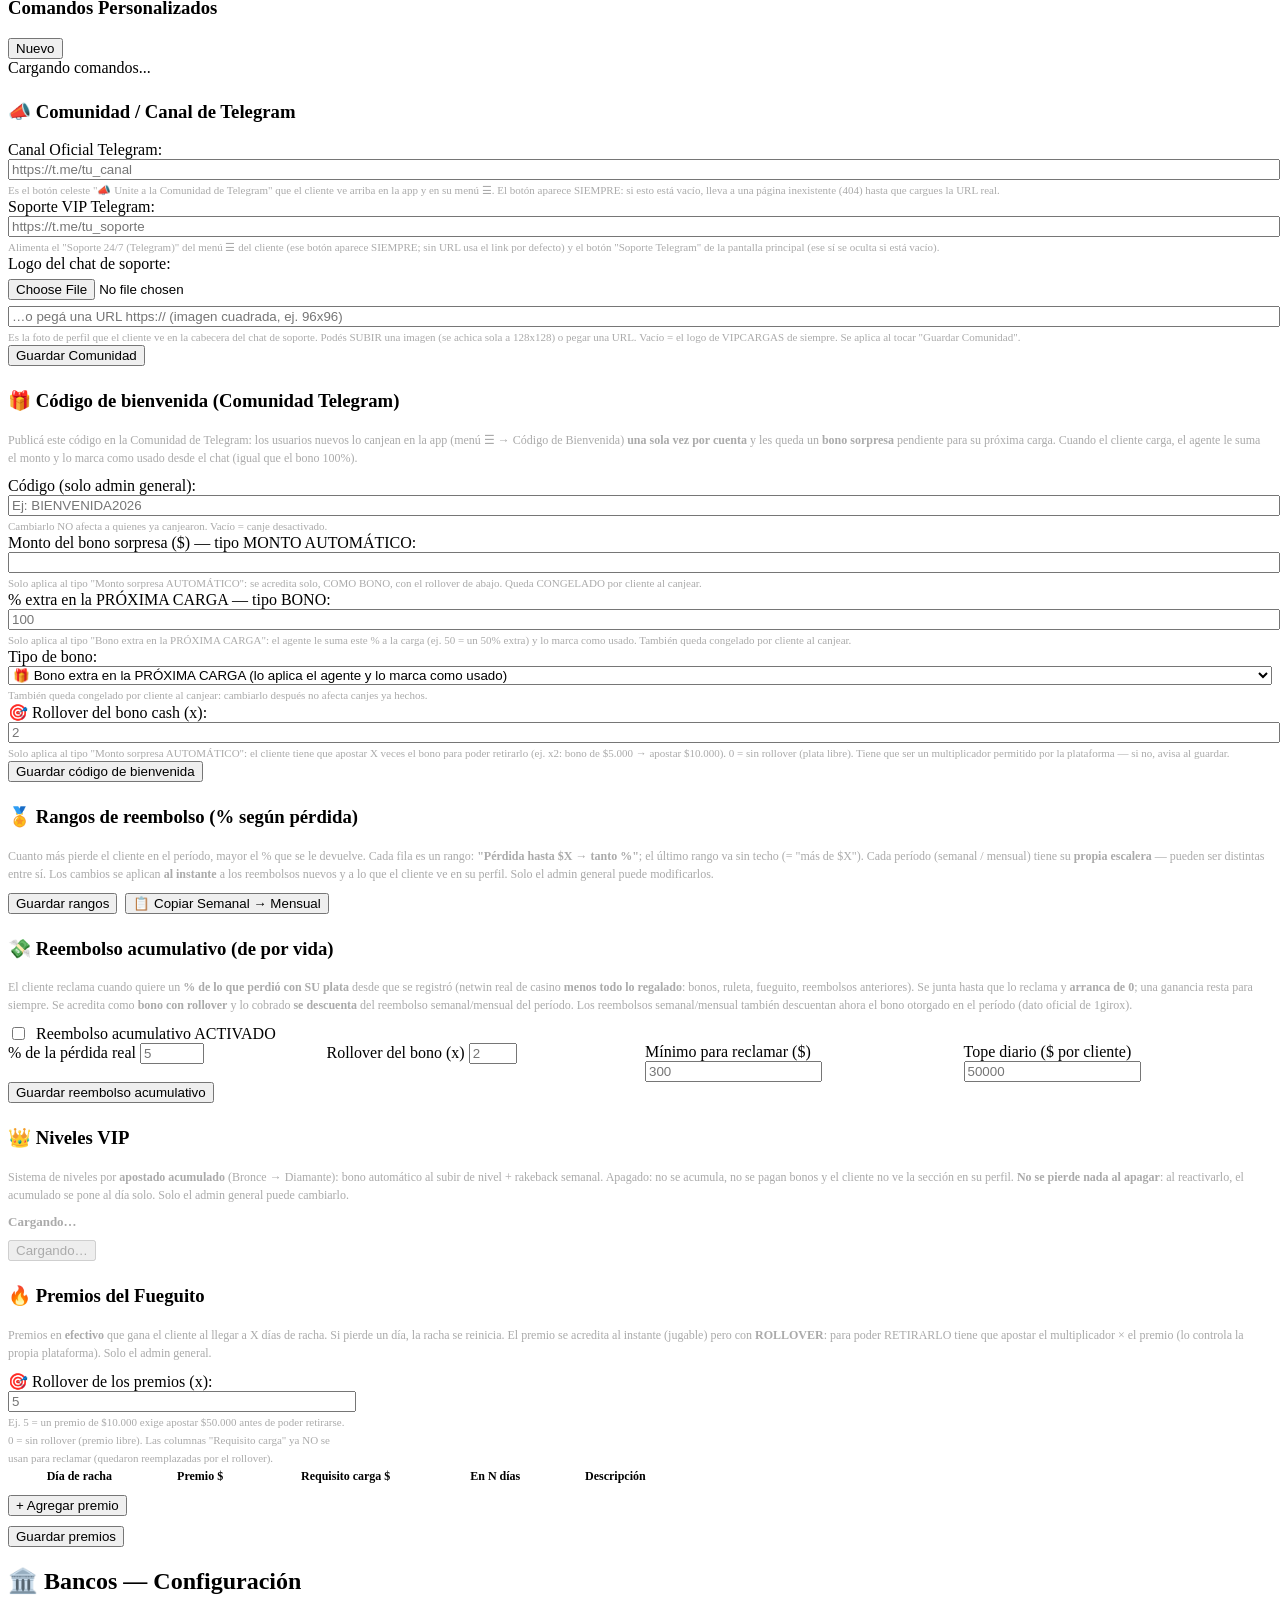
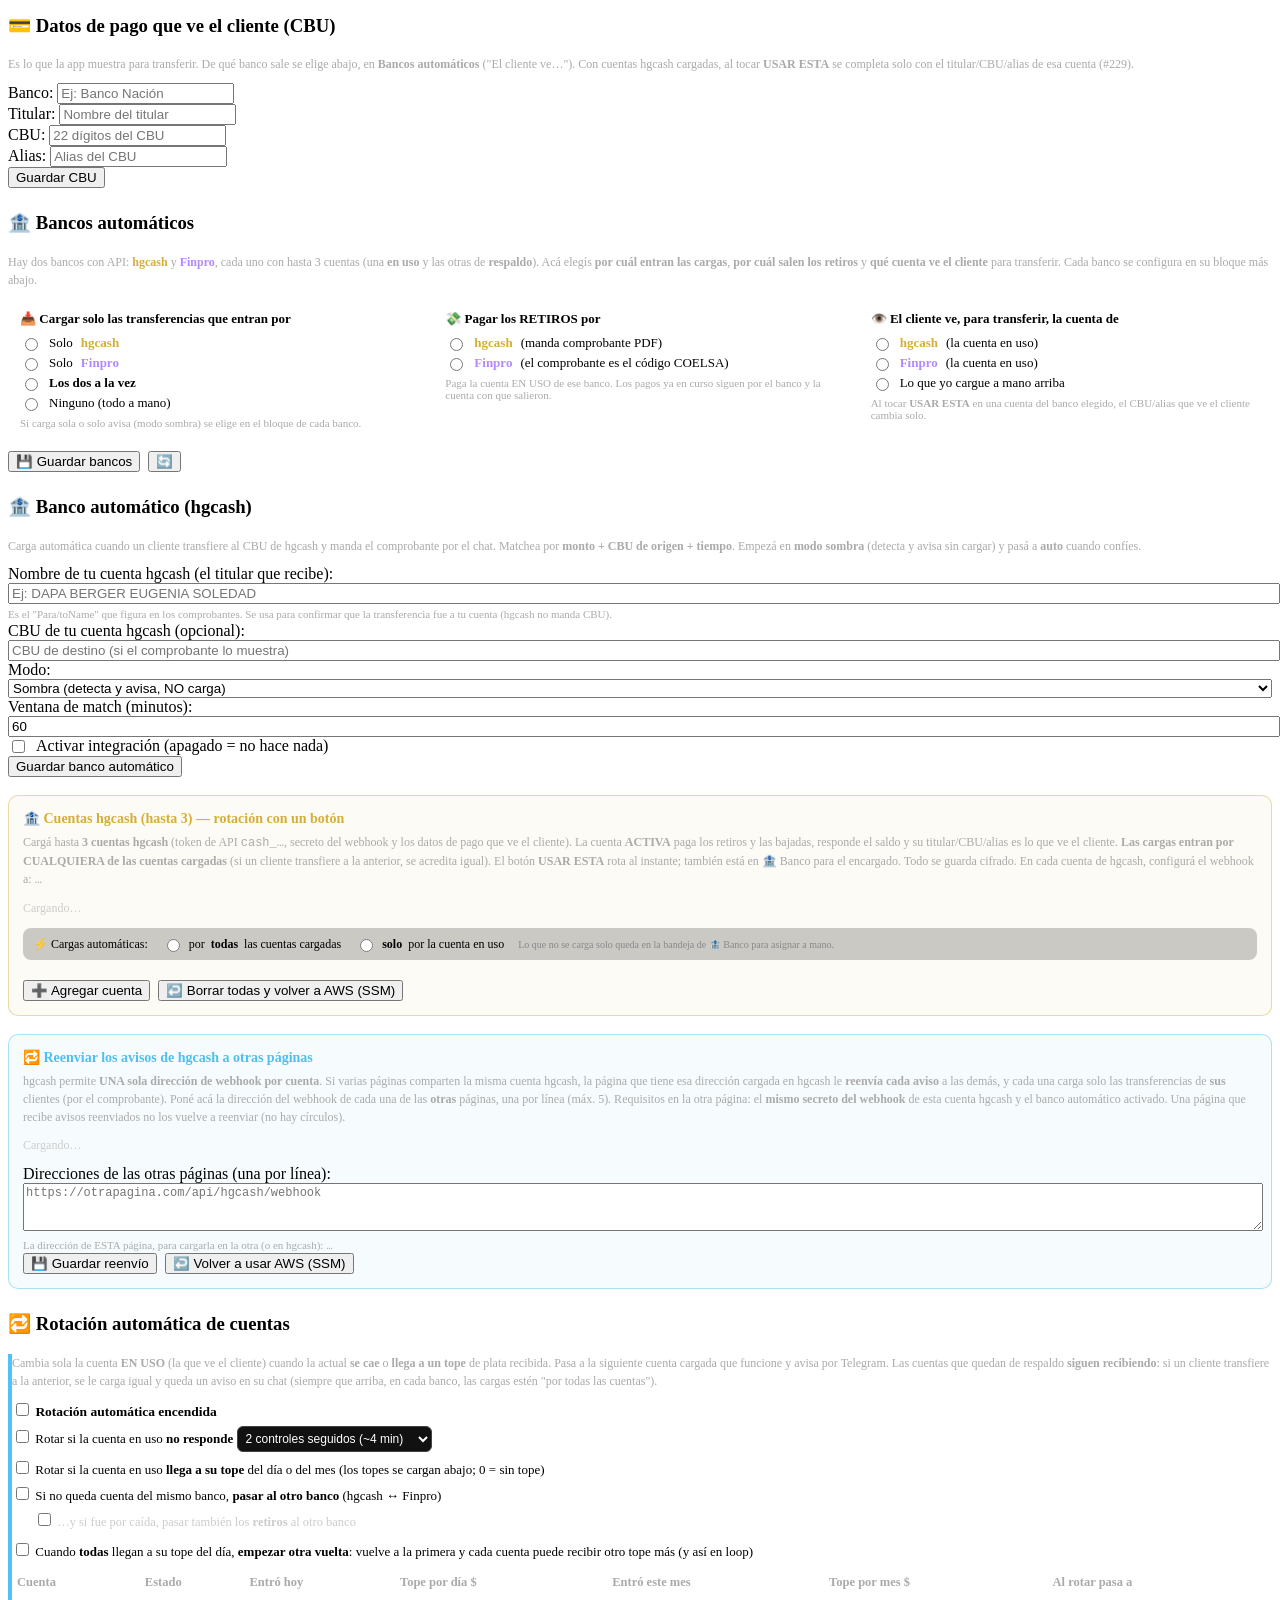
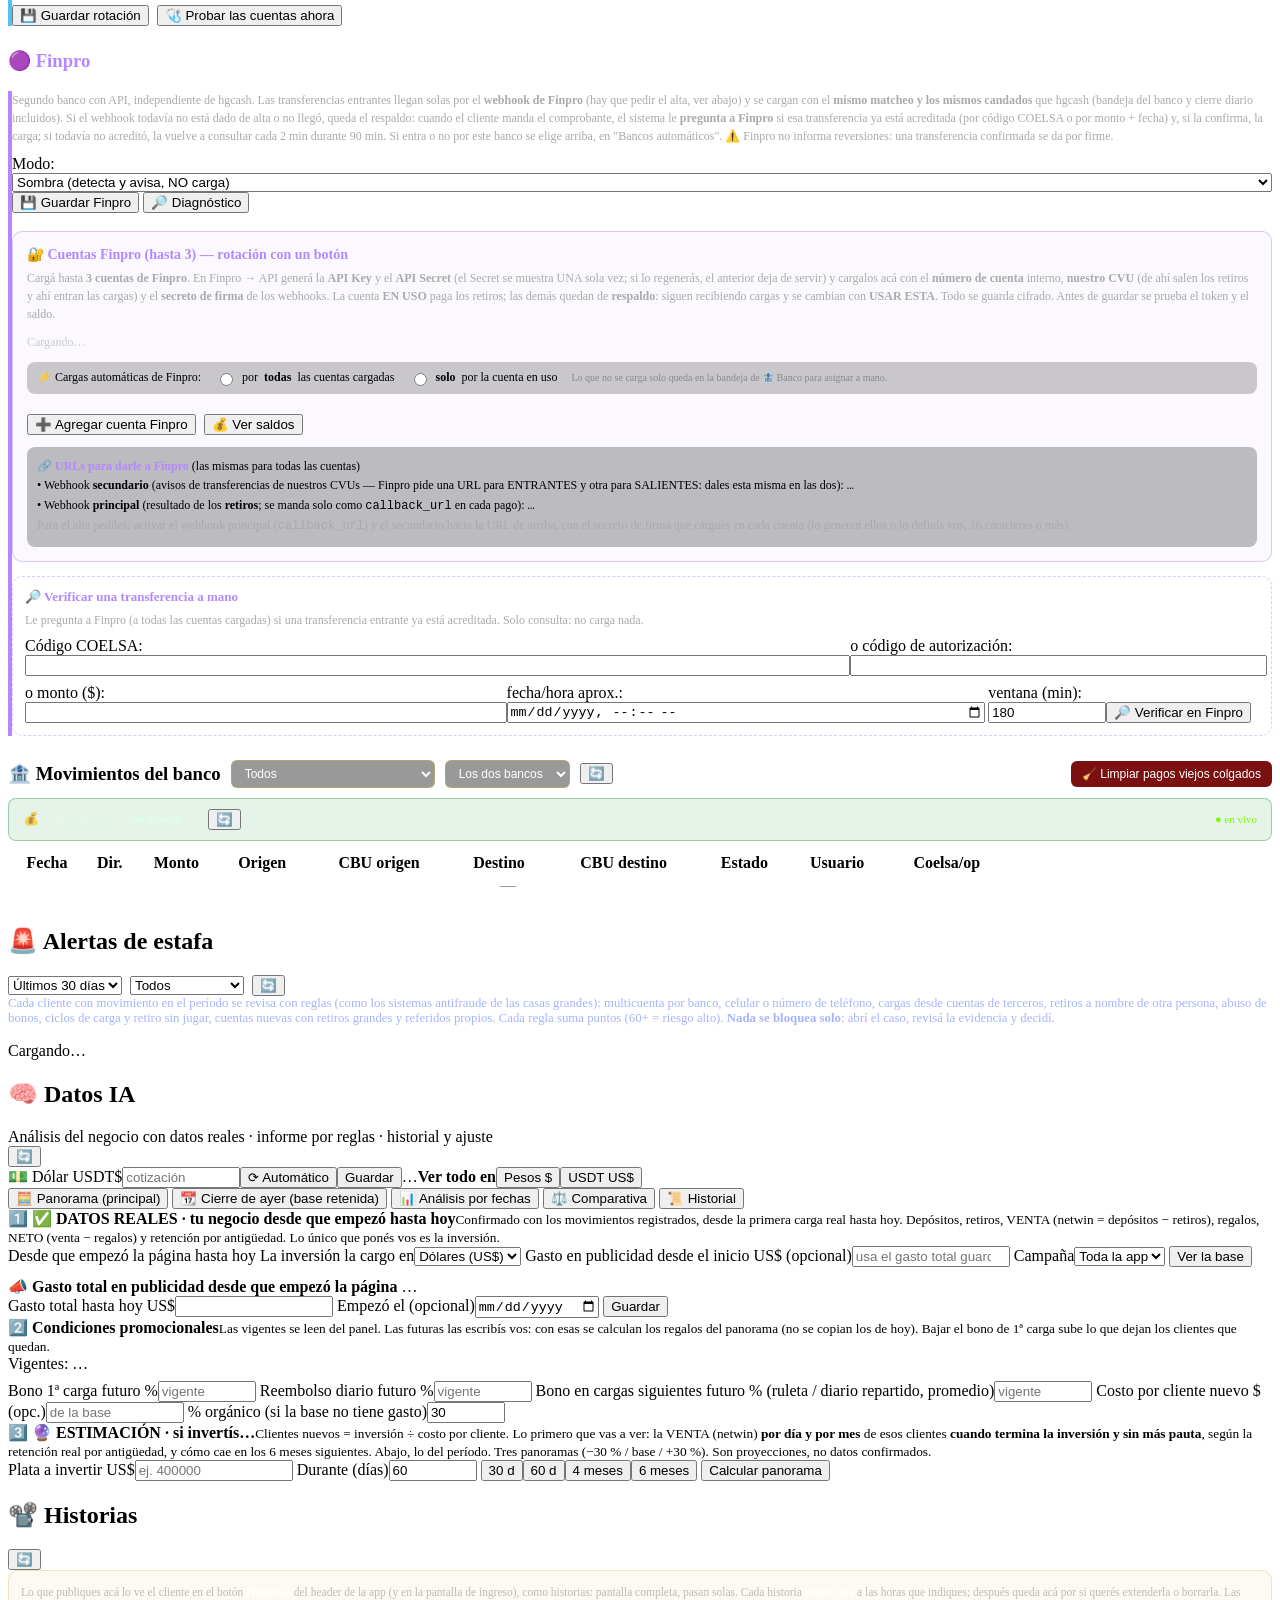
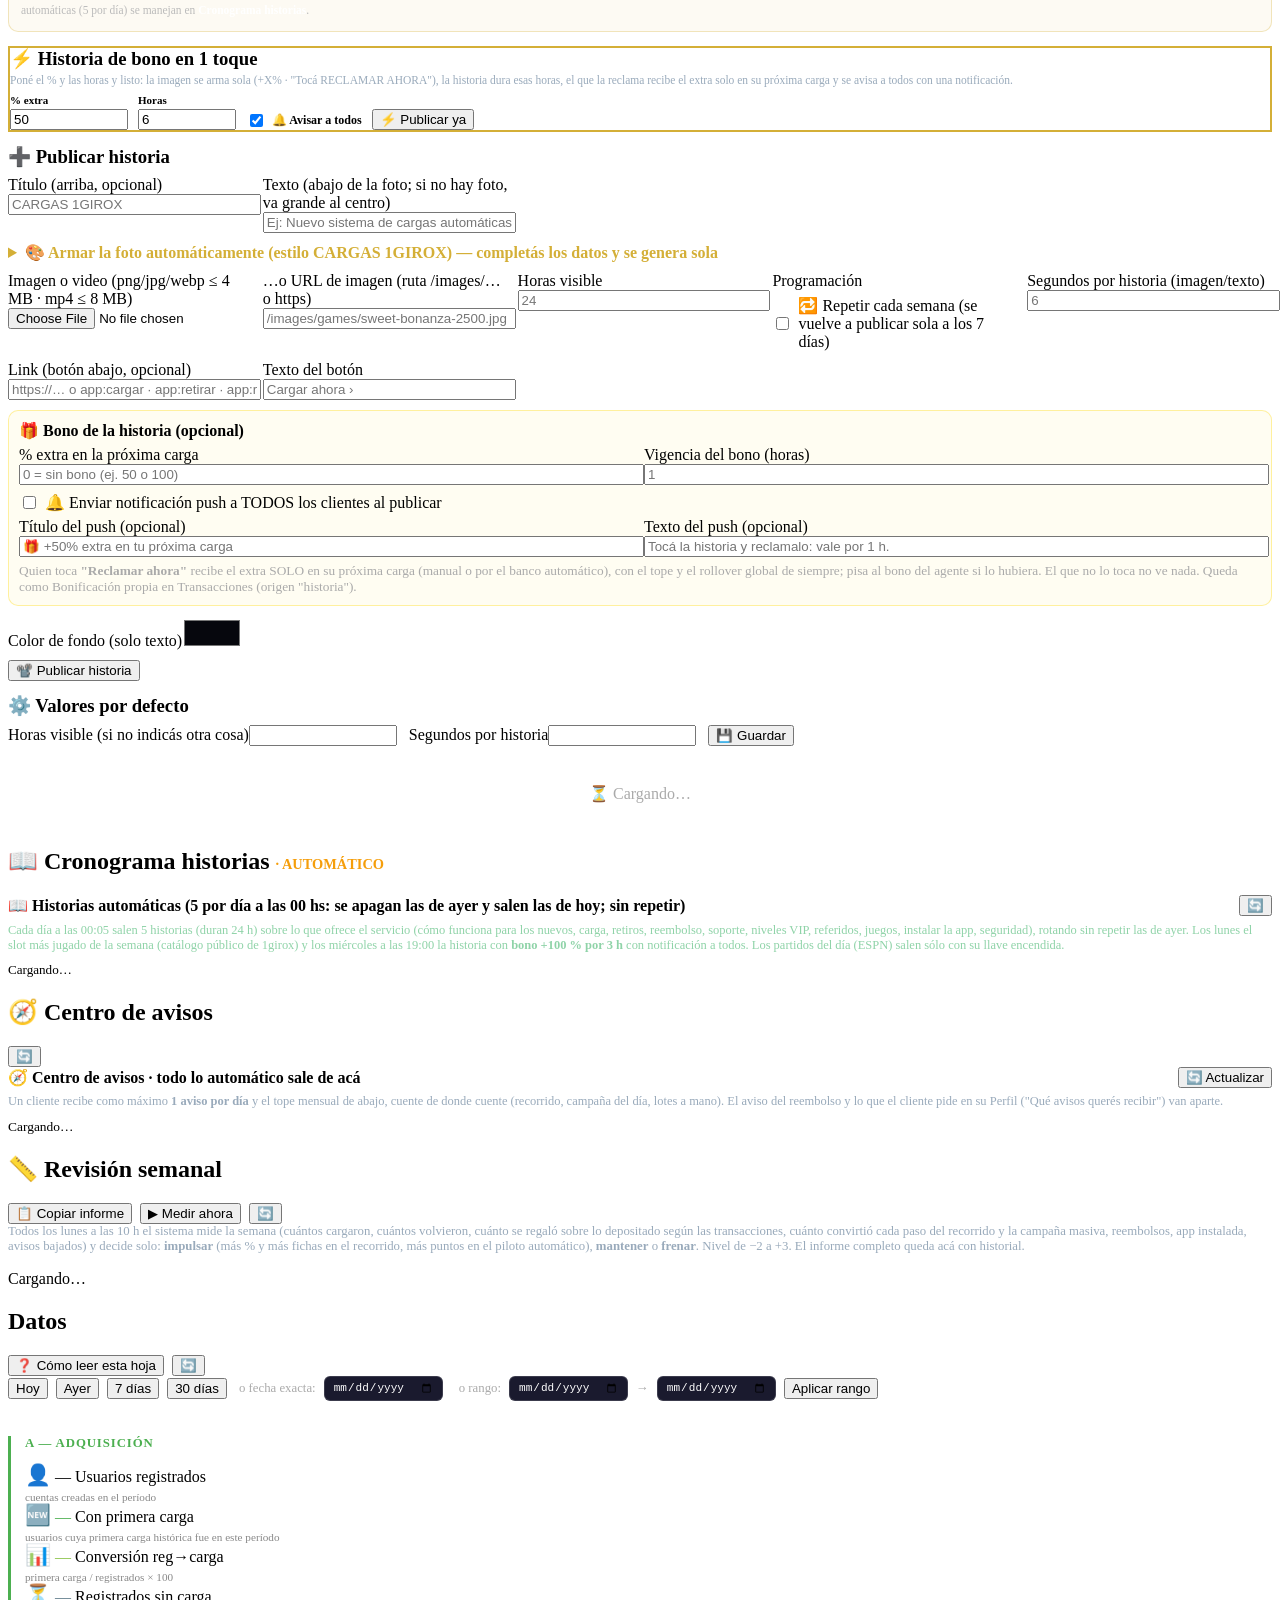
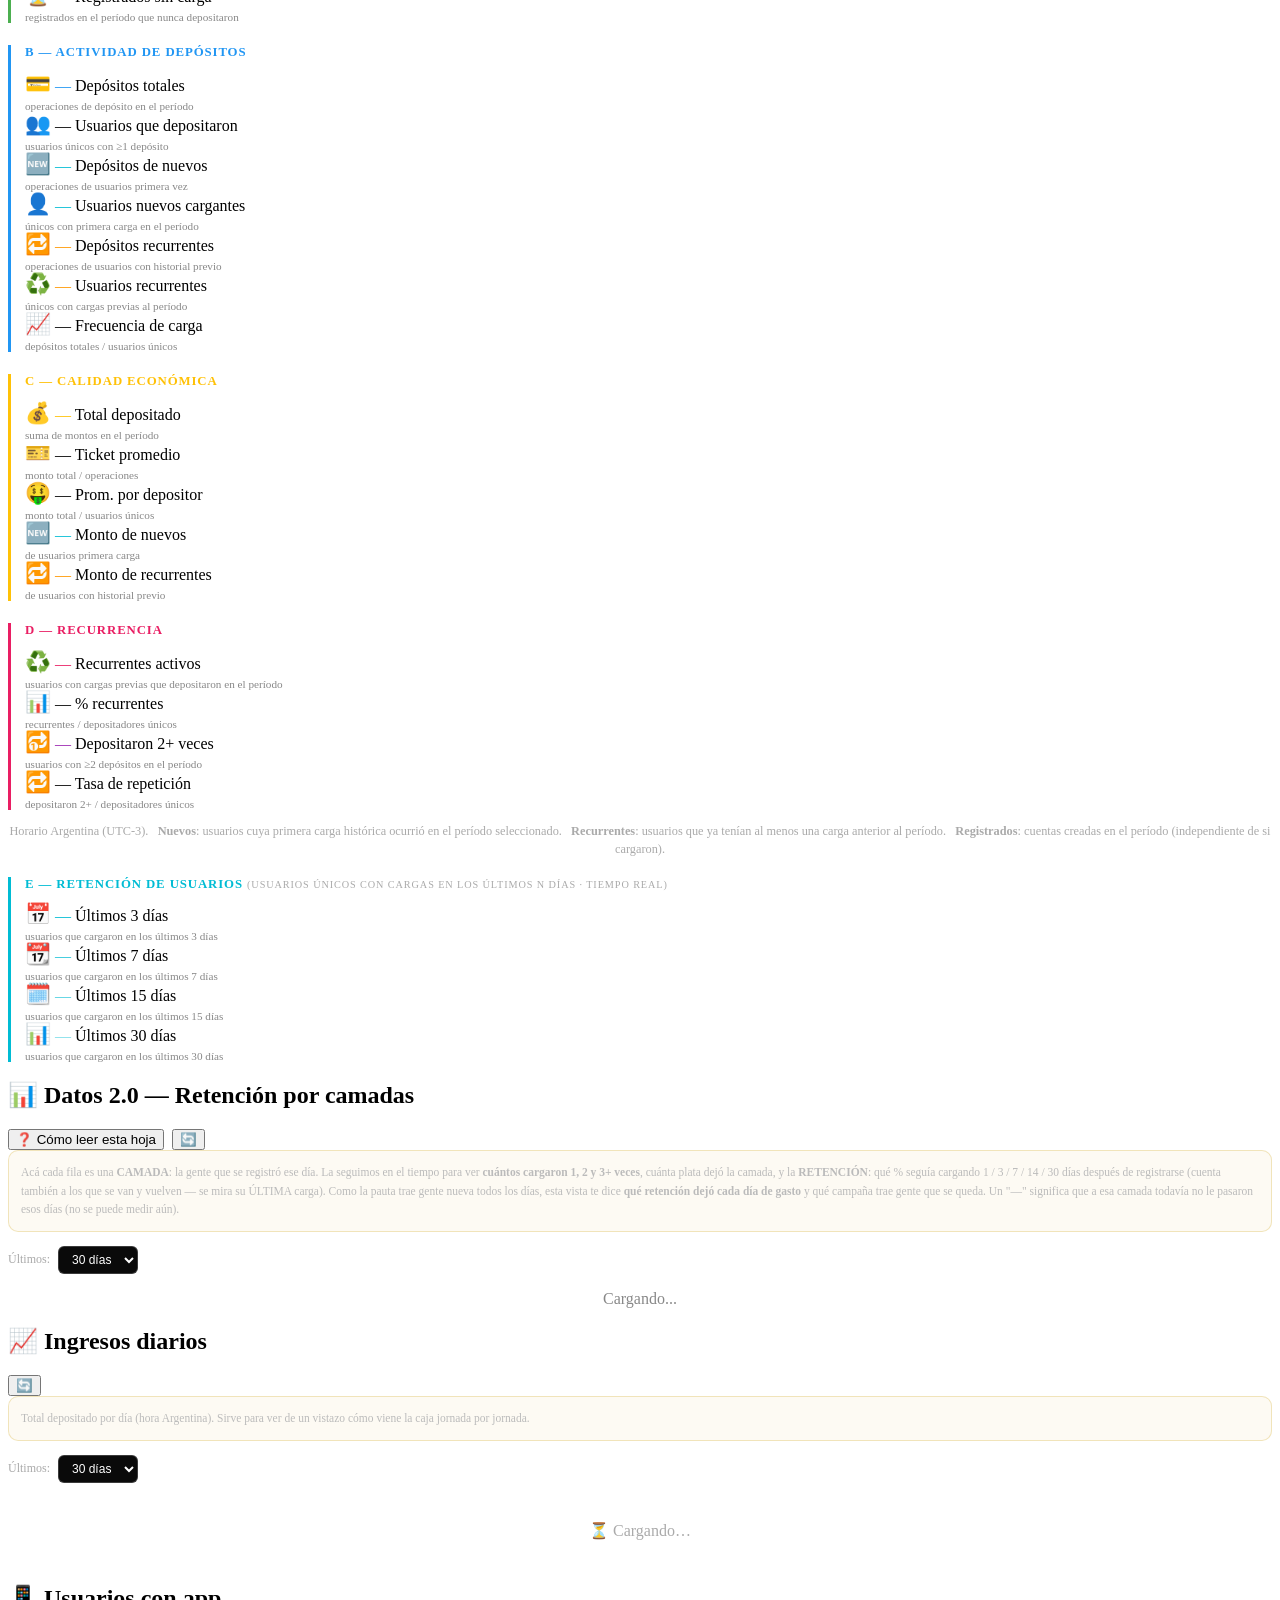
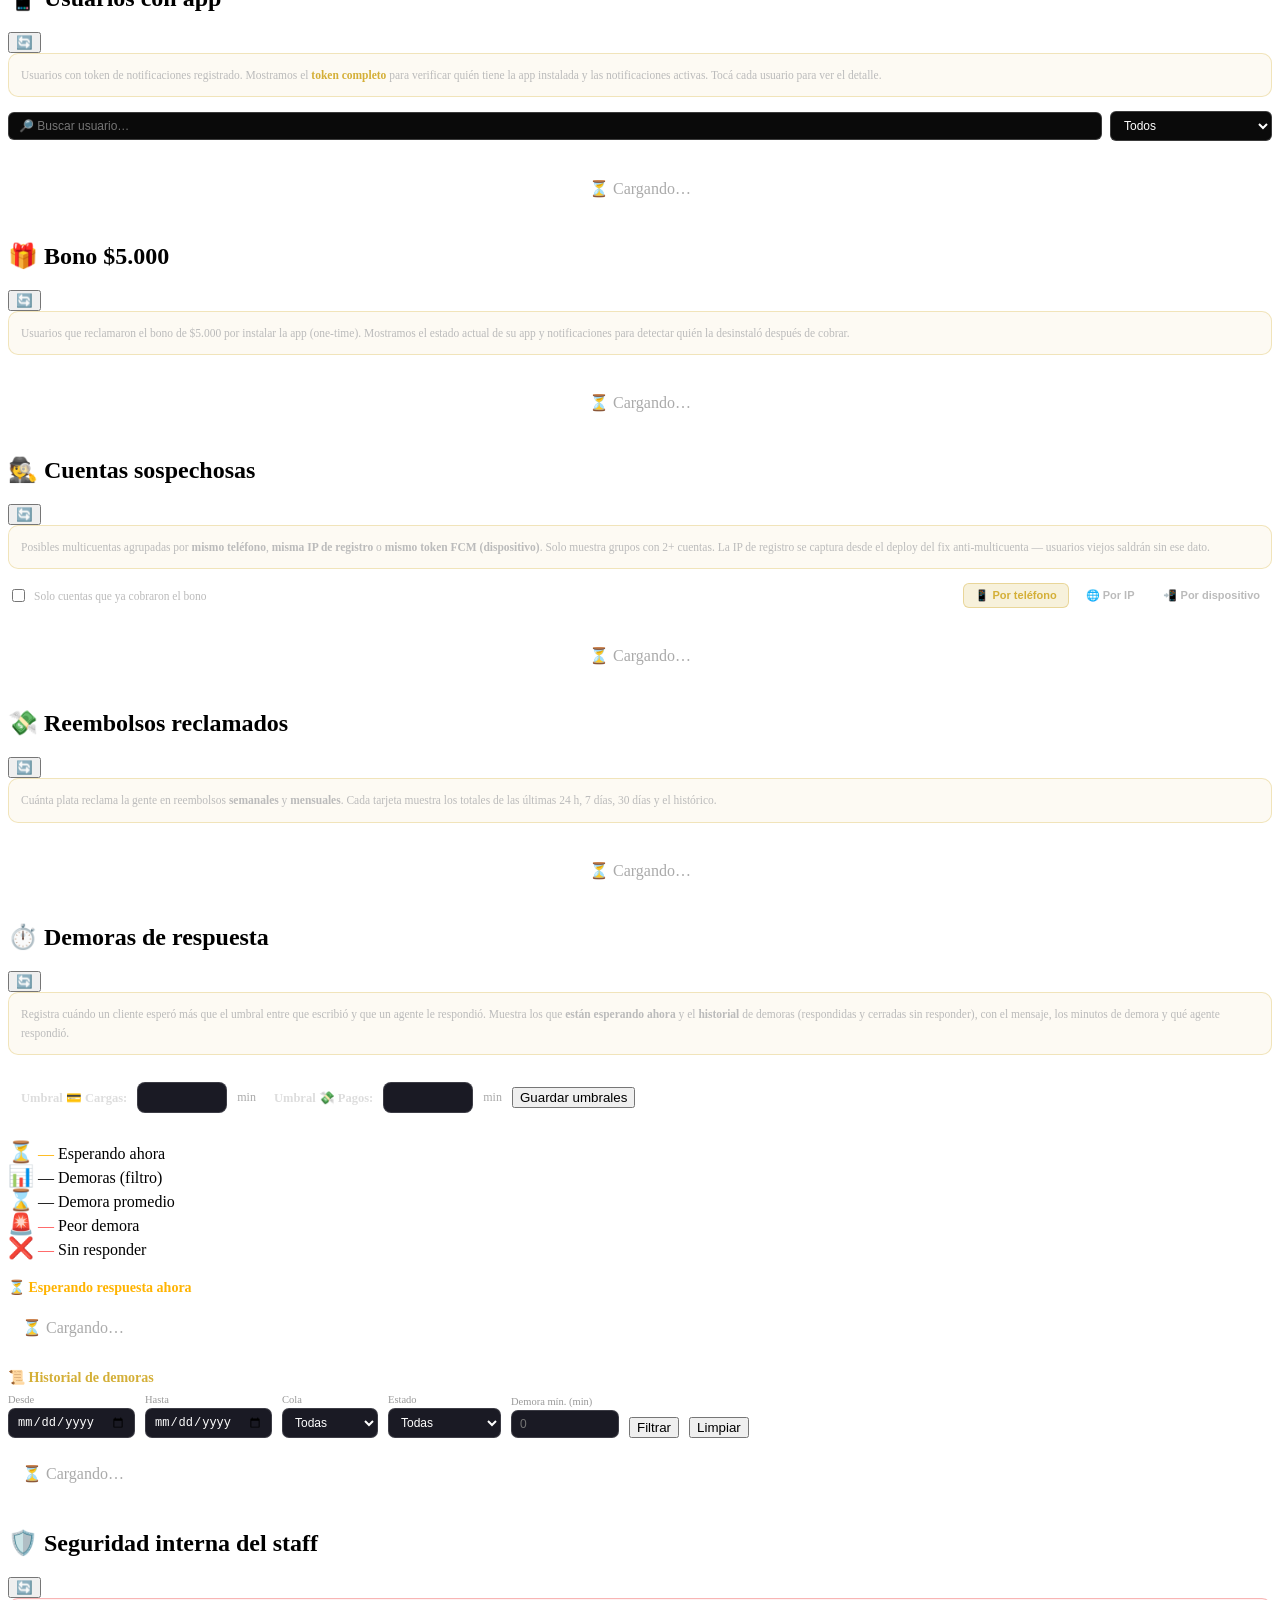
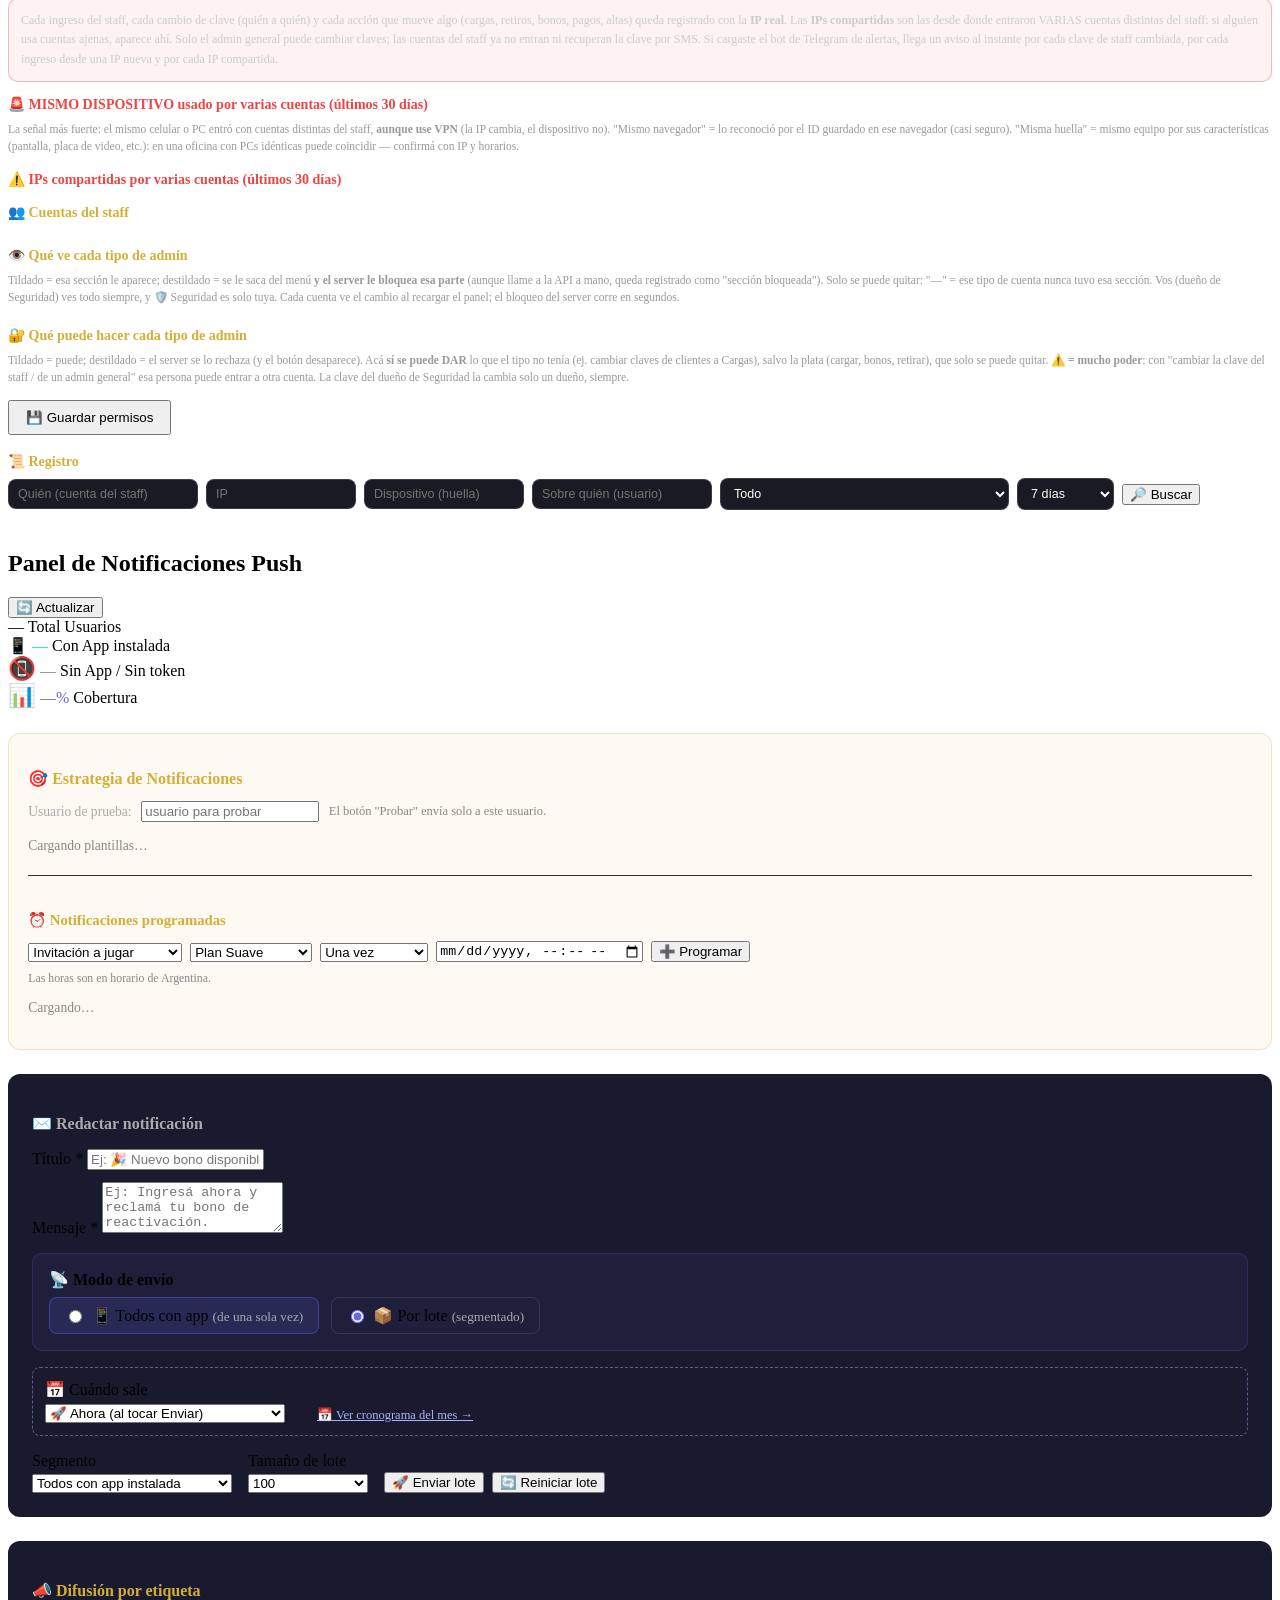
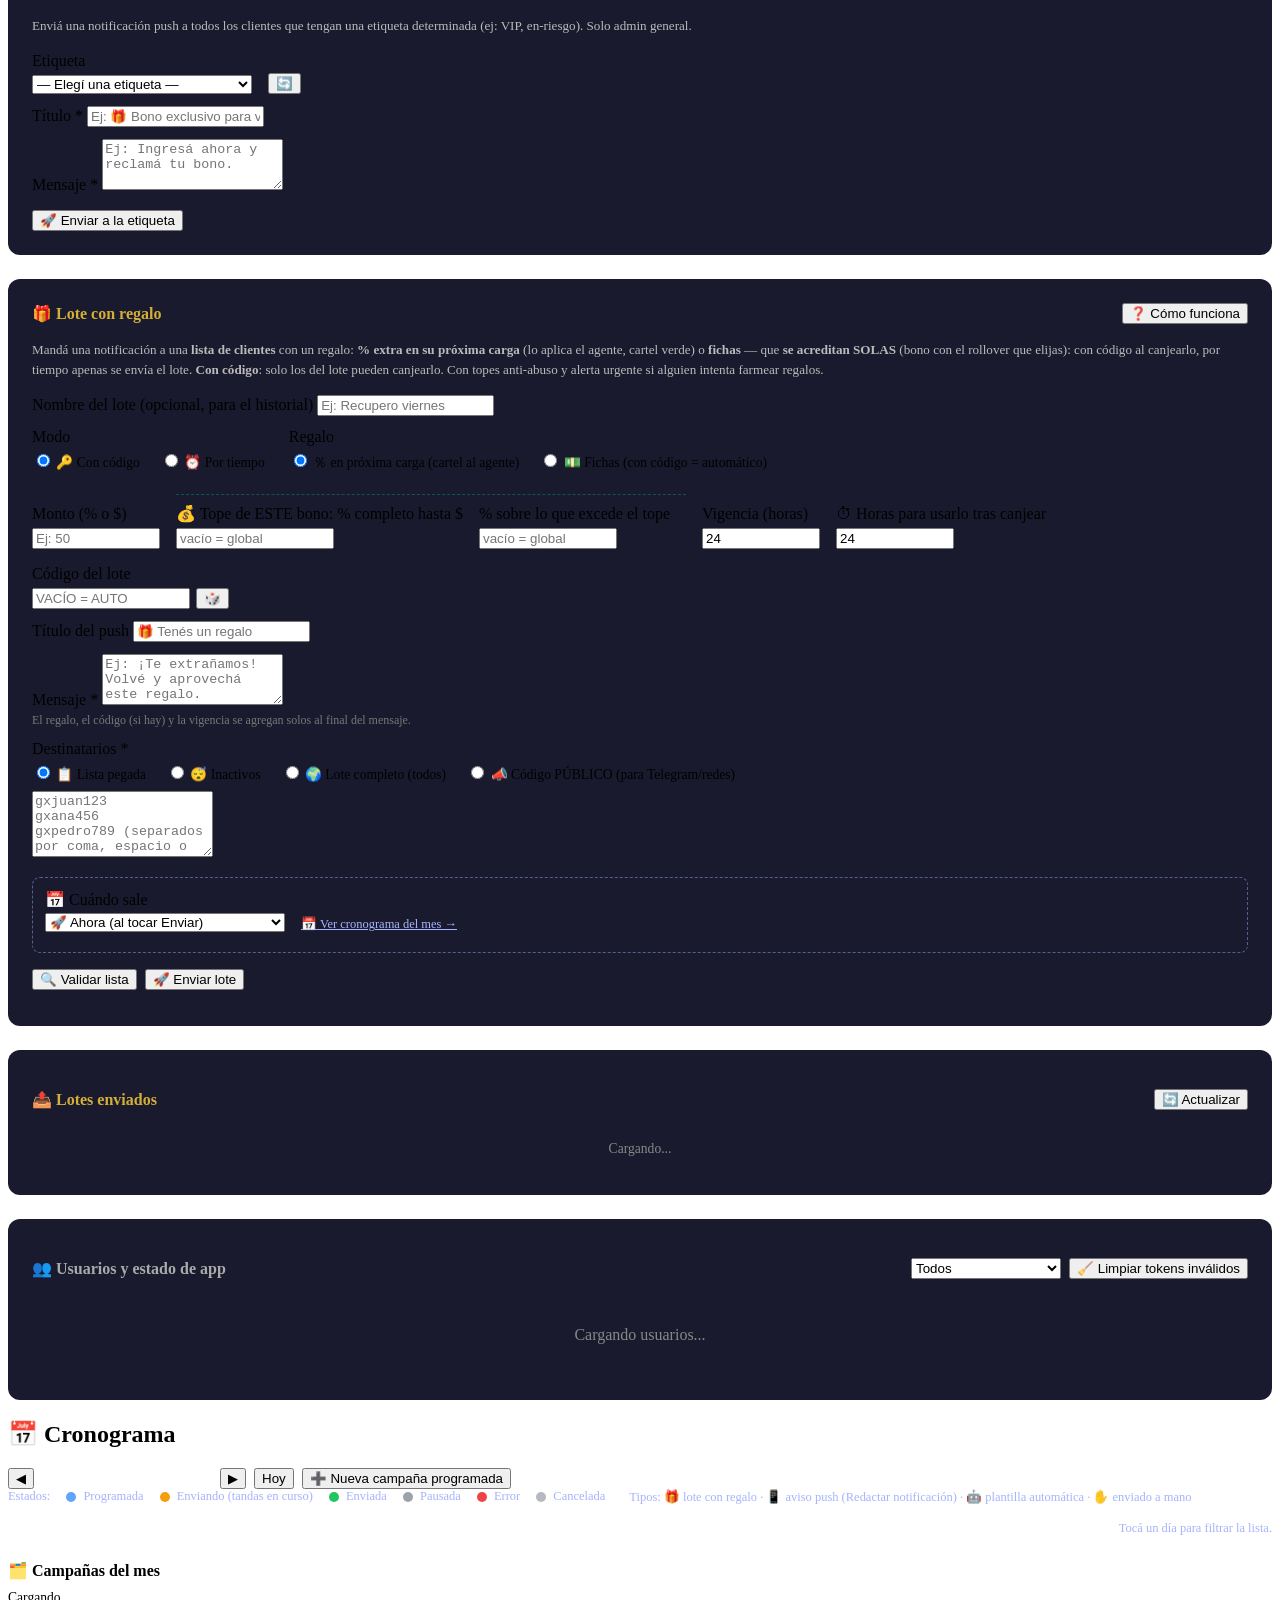
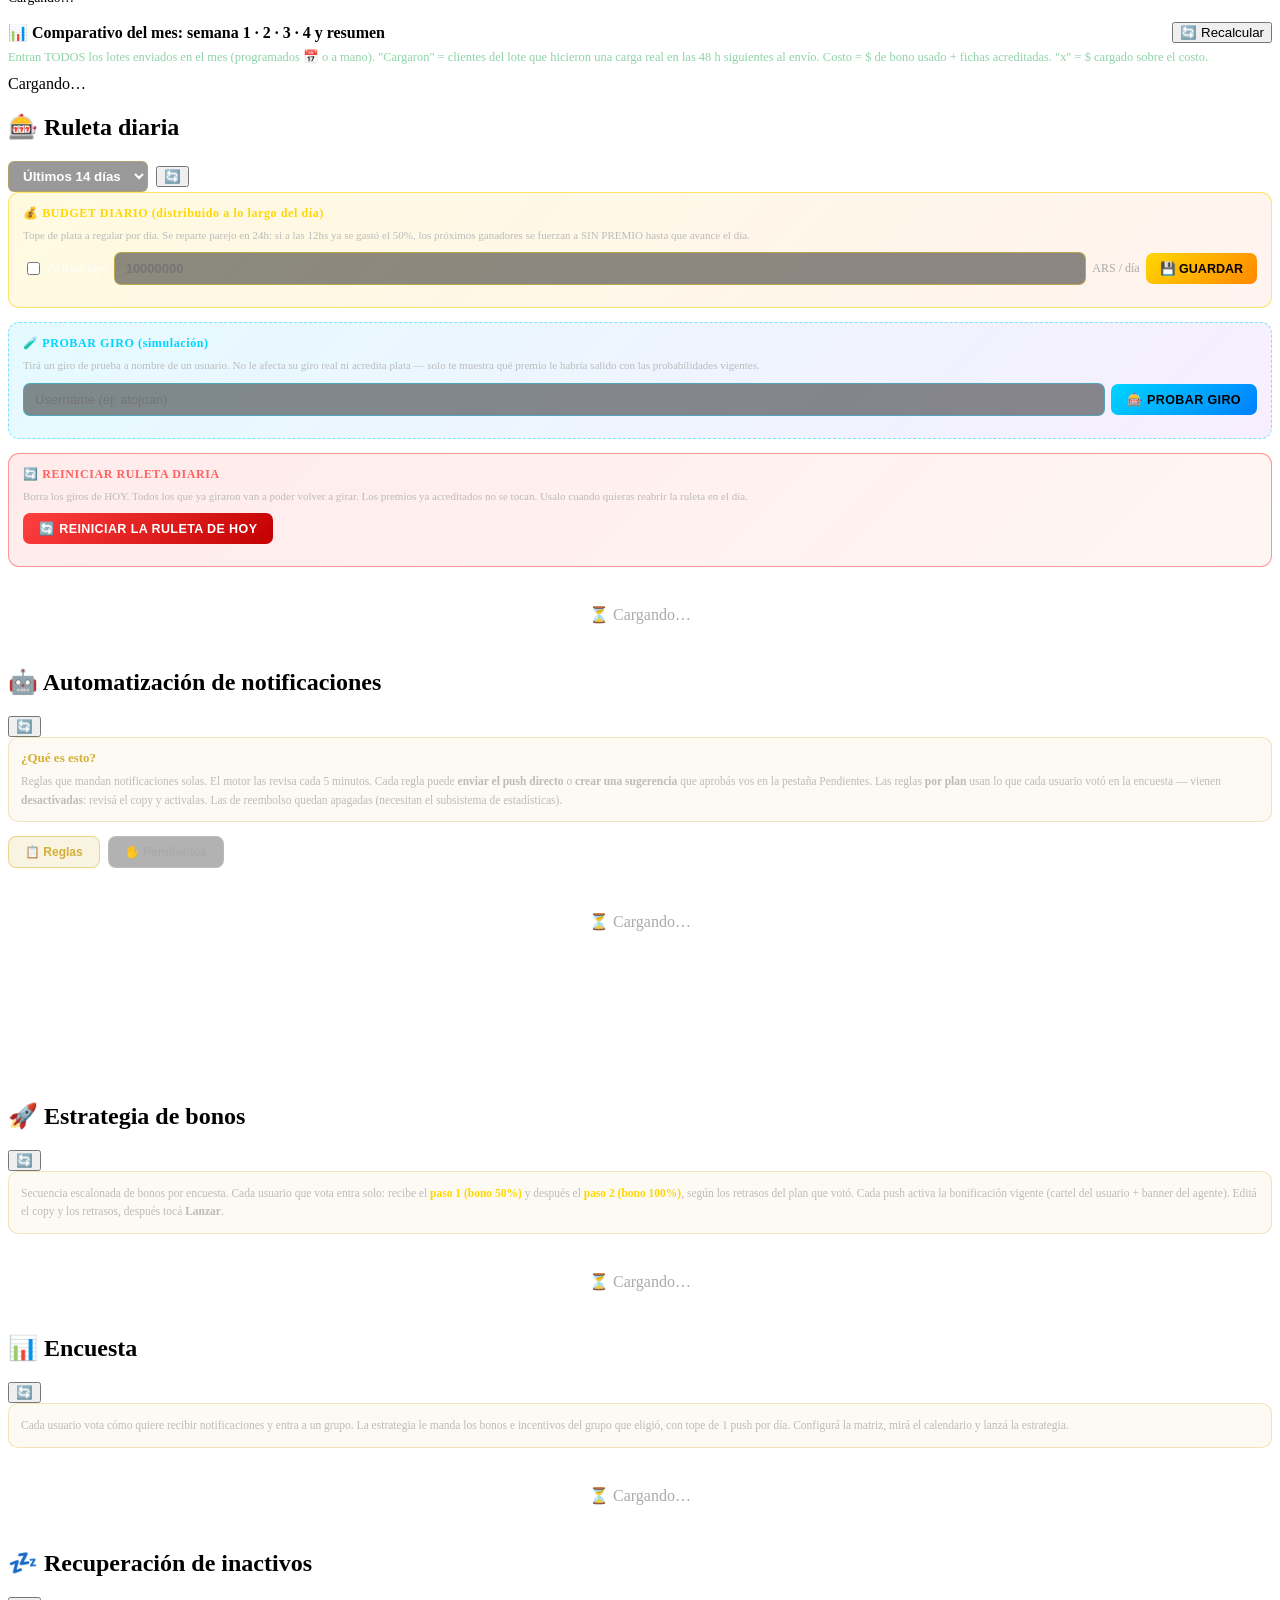
==== commit c0336f06: "feat(#235): Finpro como segundo banco (hasta 3 cuentas), Bancos automáticos, rotación automática de " ====
--- a/public/adminprivado2026/index.html
+++ b/public/adminprivado2026/index.html
@@ -939,6 +939,95 @@
                             </div>
                             <div id="fireMilestonesMsg" style="font-size:12px;margin-top:8px;color:#aaa;"></div>
                         </div>
+                    </div>
+                </div>
+            </section>
+
+            <!-- #230 BANCOS — CONFIGURACIÓN (réplica del #224 de CARGASGIROXactivo): todo lo de bancos salió de COMANDOS a su propia
+                 sección (owner 2026-11-04). Mismos ids/funciones de siempre (CBU del cliente, hgcash, cuentas hgcash, fan-out, movimientos). -->
+            <section id="banksConfigSection" class="section">
+                <div class="panel-header">
+                    <h2>🏛️ Bancos — Configuración</h2>
+                </div>
+                <!-- #235 (réplica #208) una sola barra con TODAS las cuentas (hgcash + Finpro): cuál ve el cliente + USAR ESTA.
+                     En los gemelos vive en la sección 🏦 Banco; este repo no la tiene, así que va acá arriba. -->
+                <div id="bankInUseBar" style="display:none;align-items:center;gap:10px;flex-wrap:wrap;margin-bottom:12px;padding:10px 12px;background:rgba(79,195,247,0.08);border:1px solid rgba(79,195,247,0.45);border-radius:10px;font-size:13px;color:#eee;">
+                    <span>👁️ El cliente transfiere a: <b id="bankInUseActive" style="color:#66ff99;">…</b></span>
+                    <select id="bankInUseSel" style="background:rgba(0,0,0,0.40);border:1px solid rgba(79,195,247,0.45);color:#fff;padding:6px 8px;border-radius:6px;font-size:12.5px;"></select>
+                    <button class="btn-primary btn-sm" onclick="bankUseAccount()">🔁 USAR ESTA</button>
+                    <span style="color:#aaa;font-size:12px;">· Retiros salen por <b id="bankInUsePayouts">…</b></span>
+                    <span id="bankInUseMsg" style="font-size:11.5px;color:#aaa;flex-basis:100%;"></span>
+                </div>
+                <div class="cbu-panel" id="banksConfigPanel">
+                    <div class="panel-subheader">
+                        <h3>💳 Datos de pago que ve el cliente (CBU)</h3>
+                    </div>
+                    <p style="color:#aaa;font-size:12px;line-height:1.5;margin:0 0 10px;">Es lo que la app muestra para transferir. De qué banco sale se elige abajo, en <b>Bancos automáticos</b> ("El cliente ve…"). Con cuentas hgcash cargadas, al tocar <b>USAR ESTA</b> se completa solo con el titular/CBU/alias de esa cuenta (#229).</p>
+                        <div class="cbu-form">
+                            <div class="form-group">
+                                <label>Banco:</label>
+                                <input type="text" id="cbuBank" placeholder="Ej: Banco Nación">
+                            </div>
+                            <div class="form-group">
+                                <label>Titular:</label>
+                                <input type="text" id="cbuTitular" placeholder="Nombre del titular">
+                            </div>
+                            <div class="form-group">
+                                <label>CBU:</label>
+                                <input type="text" id="cbuNumber" placeholder="22 dígitos del CBU">
+                            </div>
+                            <div class="form-group">
+                                <label>Alias:</label>
+                                <input type="text" id="cbuAlias" placeholder="Alias del CBU">
+                            </div>
+                            <button class="btn-primary" onclick="saveCBUConfig()">
+                                <span class="icon icon-save"></span> Guardar CBU
+                            </button>
+                        </div>
+                        <!-- ============================================================
+                             #202 BANCOS AUTOMÁTICOS: las tres decisiones generales (por dónde ENTRAN las cargas,
+                             por dónde SALEN los retiros y qué cuenta VE el cliente) y, abajo, cada banco en su
+                             propio bloque (hgcash 🟡 / Finpro 🟣), cada uno con hasta 3 cuentas.
+                             ============================================================ -->
+                        <div class="panel-subheader" style="margin-top: 24px;" id="banksHeader">
+                            <h3>🏦 Bancos automáticos</h3>
+                        </div>
+                        <div class="cbu-form" id="banksForm">
+                            <p style="color:#aaa;font-size:12px;line-height:1.5;margin:0 0 10px;">
+                                Hay dos bancos con API: <b style="color:#d4af37;">hgcash</b> y <b style="color:#b388ff;">Finpro</b>, cada uno con hasta 3 cuentas
+                                (una <b>en uso</b> y las otras de <b>respaldo</b>). Acá elegís <b>por cuál entran las cargas</b>, <b>por cuál salen los retiros</b>
+                                y <b>qué cuenta ve el cliente</b> para transferir. Cada banco se configura en su bloque más abajo.
+                            </p>
+                            <div style="display:flex;gap:12px;flex-wrap:wrap;">
+                                <div style="flex:1;min-width:250px;padding:12px;background:rgba(255,255,255,0.03);border-radius:10px;">
+                                    <div style="font-weight:bold;font-size:13px;margin-bottom:8px;">📥 Cargar solo las transferencias que entran por</div>
+                                    <label style="display:flex;align-items:center;gap:8px;cursor:pointer;font-size:13px;margin:4px 0;"><input type="radio" name="banksIncoming" value="hgcash" style="width:auto;"> Solo <b style="color:#d4af37;">hgcash</b></label>
+                                    <label style="display:flex;align-items:center;gap:8px;cursor:pointer;font-size:13px;margin:4px 0;"><input type="radio" name="banksIncoming" value="finpro" style="width:auto;"> Solo <b style="color:#b388ff;">Finpro</b></label>
+                                    <label style="display:flex;align-items:center;gap:8px;cursor:pointer;font-size:13px;margin:4px 0;"><input type="radio" name="banksIncoming" value="both" style="width:auto;"> <b>Los dos a la vez</b></label>
+                                    <label style="display:flex;align-items:center;gap:8px;cursor:pointer;font-size:13px;margin:4px 0;"><input type="radio" name="banksIncoming" value="none" style="width:auto;"> Ninguno (todo a mano)</label>
+                                    <small style="color:#aaa;font-size:11px;display:block;margin-top:6px;">Si carga sola o solo avisa (modo sombra) se elige en el bloque de cada banco.</small>
+                                </div>
+                                <div style="flex:1;min-width:250px;padding:12px;background:rgba(255,255,255,0.03);border-radius:10px;">
+                                    <div style="font-weight:bold;font-size:13px;margin-bottom:8px;">💸 Pagar los RETIROS por</div>
+                                    <label style="display:flex;align-items:center;gap:8px;cursor:pointer;font-size:13px;margin:4px 0;"><input type="radio" name="banksPayouts" value="hgcash" style="width:auto;"> <b style="color:#d4af37;">hgcash</b> (manda comprobante PDF)</label>
+                                    <label style="display:flex;align-items:center;gap:8px;cursor:pointer;font-size:13px;margin:4px 0;"><input type="radio" name="banksPayouts" value="finpro" style="width:auto;"> <b style="color:#b388ff;">Finpro</b> (el comprobante es el código COELSA)</label>
+                                    <small style="color:#aaa;font-size:11px;display:block;margin-top:6px;">Paga la cuenta EN USO de ese banco. Los pagos ya en curso siguen por el banco y la cuenta con que salieron.</small>
+                                </div>
+                                <div style="flex:1;min-width:250px;padding:12px;background:rgba(255,255,255,0.03);border-radius:10px;">
+                                    <div style="font-weight:bold;font-size:13px;margin-bottom:8px;">👁️ El cliente ve, para transferir, la cuenta de</div>
+                                    <label style="display:flex;align-items:center;gap:8px;cursor:pointer;font-size:13px;margin:4px 0;"><input type="radio" name="banksShown" value="hgcash" style="width:auto;"> <b style="color:#d4af37;">hgcash</b> (la cuenta en uso)</label>
+                                    <label style="display:flex;align-items:center;gap:8px;cursor:pointer;font-size:13px;margin:4px 0;"><input type="radio" name="banksShown" value="finpro" style="width:auto;"> <b style="color:#b388ff;">Finpro</b> (la cuenta en uso)</label>
+                                    <label style="display:flex;align-items:center;gap:8px;cursor:pointer;font-size:13px;margin:4px 0;"><input type="radio" name="banksShown" value="manual" style="width:auto;"> Lo que yo cargue a mano arriba</label>
+                                    <small style="color:#aaa;font-size:11px;display:block;margin-top:6px;">Al tocar <b>USAR ESTA</b> en una cuenta del banco elegido, el CBU/alias que ve el cliente cambia solo.</small>
+                                </div>
+                            </div>
+                            <div id="banksSummary" style="font-size:12px;color:#ccc;line-height:1.7;margin:10px 0;"></div>
+                            <div style="display:flex;gap:8px;flex-wrap:wrap;align-items:center;">
+                                <button type="button" class="btn-primary" onclick="saveBanks()">💾 Guardar bancos</button>
+                                <button type="button" class="btn btn-secondary btn-sm" onclick="loadBanks()" title="Releer">🔄</button>
+                                <span id="banksMsg" style="font-size:12px;color:#aaa;"></span>
+                            </div>
+                        </div>
                         <!-- Banco automático (hgcash / Urbana) -->
                         <div class="panel-subheader" style="margin-top: 24px;">
                             <h3>🏦 Banco automático (hgcash)</h3>
@@ -978,6 +1067,7 @@
                             <button class="btn-primary" onclick="saveHgcashConfig()">
                                 <span class="icon icon-save"></span> Guardar banco automático
                             </button>
+
                             <!-- #229 Cuentas hgcash (hasta 3) + cuenta ACTIVA rotable con un botón (antes: una sola cuenta) -->
                             <div id="hgcashCredBox" style="margin-top:18px;padding:14px;border:1px solid rgba(212,175,55,0.45);border-radius:10px;background:rgba(212,175,55,0.05);">
                                 <h4 style="margin:0 0 6px;color:#d4af37;font-size:14px;">🏦 Cuentas hgcash (hasta 3) — rotación con un botón</h4>
@@ -1046,6 +1136,139 @@
                             </div>
                         </div>
                         <!-- Movimientos del banco automático (hgcash) -->
+                        <!-- ===================== #207 Rotación automática de cuentas ===================== -->
+                        <div class="panel-subheader" style="margin-top: 24px;" id="bankRotHeader">
+                            <h3>🔁 Rotación automática de cuentas</h3>
+                        </div>
+                        <div class="cbu-form" id="bankRotForm" style="border-left:4px solid #4fc3f7;">
+                            <p style="color:#aaa;font-size:12px;line-height:1.5;margin:0 0 10px;">
+                                Cambia sola la cuenta <b>EN USO</b> (la que ve el cliente) cuando la actual <b>se cae</b> o <b>llega a un tope</b> de plata recibida. Pasa a la siguiente cuenta cargada que funcione y avisa por Telegram.
+                                Las cuentas que quedan de respaldo <b>siguen recibiendo</b>: si un cliente transfiere a la anterior, se le carga igual y queda un aviso en su chat
+                                (siempre que arriba, en cada banco, las cargas estén "por todas las cuentas").
+                            </p>
+                            <label style="display:block;margin:6px 0;font-size:13.5px;"><input type="checkbox" id="bankRotEnabled"> <b>Rotación automática encendida</b></label>
+                            <label style="display:block;margin:6px 0;font-size:13px;"><input type="checkbox" id="bankRotOnFailure"> Rotar si la cuenta en uso <b>no responde</b>
+                                <select id="bankRotFailChecks" style="padding:4px;border-radius:6px;border:1px solid #444;background:#111;color:#fff;font-size:12px;">
+                                    <option value="2">2 controles seguidos (~4 min)</option><option value="3">3 controles seguidos (~6 min)</option><option value="5">5 controles seguidos (~10 min)</option>
+                                </select></label>
+                            <label style="display:block;margin:6px 0;font-size:13px;"><input type="checkbox" id="bankRotOnLimit"> Rotar si la cuenta en uso <b>llega a su tope</b> del día o del mes (los topes se cargan abajo; 0 = sin tope)</label>
+                            <label style="display:block;margin:6px 0;font-size:13px;"><input type="checkbox" id="bankRotCrossBank"> Si no queda cuenta del mismo banco, <b>pasar al otro banco</b> (hgcash ↔ Finpro)</label>
+                            <label style="display:block;margin:6px 0 10px 22px;font-size:12.5px;color:#ccc;"><input type="checkbox" id="bankRotMovePayouts"> …y si fue por caída, pasar también los <b>retiros</b> al otro banco</label>
+                            <label style="display:block;margin:6px 0 10px;font-size:13px;"><input type="checkbox" id="bankRotLoop"> Cuando <b>todas</b> llegan a su tope del día, <b>empezar otra vuelta</b>: vuelve a la primera y cada cuenta puede recibir otro tope más (y así en loop) <span id="bankRotLap" style="color:#4fc3f7;font-weight:700;"></span></label>
+                            <div style="overflow-x:auto;"><table style="width:100%;border-collapse:collapse;font-size:12.5px;">
+                                <thead><tr style="color:#aaa;text-align:left;"><th style="padding:5px;">Cuenta</th><th>Estado</th><th>Entró hoy</th><th>Tope por día $</th><th>Entró este mes</th><th>Tope por mes $</th><th>Al rotar pasa a</th></tr></thead>
+                                <tbody id="bankRotRows"></tbody>
+                            </table></div>
+                            <div style="display:flex;gap:8px;flex-wrap:wrap;margin-top:10px;align-items:center;">
+                                <button class="btn-primary" onclick="saveBankRotation()">💾 Guardar rotación</button>
+                                <button class="btn btn-sm" onclick="loadBankRotation(true)">🩺 Probar las cuentas ahora</button>
+                                <span id="bankRotMsg" style="font-size:12px;color:#aaa;"></span>
+                            </div>
+                            <div id="bankRotLog" style="margin-top:10px;font-size:12px;color:#bbb;"></div>
+                        </div>
+                        <!-- ===================== #202 Finpro (segundo banco con API, hasta 3 cuentas) ===================== -->
+                        <div class="panel-subheader" style="margin-top: 24px;" id="finproHeader">
+                            <h3 style="color:#b388ff;">🟣 Finpro</h3>
+                        </div>
+                        <div class="cbu-form" id="finproForm" style="border-left:4px solid #b388ff;">
+                            <p style="color:#aaa;font-size:12px;line-height:1.5;margin:0 0 8px;">
+                                Segundo banco con API, independiente de hgcash. Las transferencias entrantes llegan solas por el <b>webhook de
+                                Finpro</b> (hay que pedir el alta, ver abajo) y se cargan con el <b>mismo matcheo y los mismos candados</b> que hgcash
+                                (bandeja del banco y cierre diario incluidos). Si el webhook todavía no está dado de alta o no llegó, queda el
+                                respaldo: cuando el cliente manda el comprobante, el sistema le <b>pregunta a Finpro</b> si esa transferencia ya está
+                                acreditada (por código COELSA o por monto + fecha) y, si la confirma, la carga; si todavía no acreditó, la vuelve a
+                                consultar cada 2 min durante 90 min. Si entra o no por este banco se elige arriba, en "Bancos automáticos".
+                                ⚠️ Finpro no informa reversiones: una transferencia confirmada se da por firme.
+                            </p>
+                            <div id="finproDevWarn" style="display:none;margin:0 0 10px;padding:8px 10px;border-radius:8px;background:rgba(255,80,80,0.12);border:1px solid rgba(255,80,80,0.5);font-size:12px;font-weight:700;"></div>
+                            <div id="finproStatusLine" style="font-size:12px;margin-bottom:10px;color:#aaa;"></div>
+                            <div class="form-group">
+                                <label>Modo:</label>
+                                <select id="finproMode" style="width:100%;">
+                                    <option value="shadow">Sombra (detecta y avisa, NO carga)</option>
+                                    <option value="auto">Auto (carga sola cuando Finpro confirma la transferencia)</option>
+                                </select>
+                            </div>
+                            <button type="button" class="btn-primary" onclick="saveFinproConfig()">💾 Guardar Finpro</button>
+                            <button type="button" class="btn-secondary" onclick="finproDiag()">🔎 Diagnóstico</button>
+                            <span id="finproCfgMsg" style="font-size:12px;color:#aaa;margin-left:8px;"></span>
+                            <div id="finproDiagBox" style="display:none;margin-top:10px;padding:10px;border-radius:8px;background:rgba(0,0,0,0.25);font-size:12px;line-height:1.6;overflow-x:auto;"></div>
+
+                            <div id="finproCredBox" style="margin-top:18px;padding:14px;border:1px solid rgba(179,136,255,0.45);border-radius:10px;background:rgba(179,136,255,0.05);">
+                                <h4 style="margin:0 0 6px;color:#b388ff;font-size:14px;">🔐 Cuentas Finpro (hasta 3) — rotación con un botón</h4>
+                                <p style="color:#aaa;font-size:12px;line-height:1.5;margin:0 0 10px;">
+                                    Cargá hasta <b>3 cuentas de Finpro</b>. En Finpro → API generá la <b>API Key</b> y el <b>API Secret</b> (el Secret se muestra UNA
+                                    sola vez; si lo regenerás, el anterior deja de servir) y cargalos acá con el <b>número de cuenta</b> interno, <b>nuestro CVU</b>
+                                    (de ahí salen los retiros y ahí entran las cargas) y el <b>secreto de firma</b> de los webhooks. La cuenta <b>EN USO</b> paga los
+                                    retiros; las demás quedan de <b>respaldo</b>: siguen recibiendo cargas y se cambian con <b>USAR ESTA</b>. Todo se guarda cifrado.
+                                    Antes de guardar se prueba el token y el saldo.
+                                </p>
+                                <div id="finproCredStatus" style="font-size:12px;color:#ccc;margin-bottom:10px;line-height:1.6;">Cargando…</div>
+                                <div id="fpAccModeBox" style="display:flex;gap:14px;flex-wrap:wrap;align-items:center;margin-bottom:10px;padding:8px 10px;border-radius:8px;background:rgba(0,0,0,0.2);font-size:12px;">
+                                    <span>⚡ Cargas automáticas de Finpro:</span>
+                                    <label style="display:flex;align-items:center;gap:6px;cursor:pointer;margin:0;"><input type="radio" name="fpAccMode" value="all" style="width:auto;" onchange="setFinproIncomingMode('all')"> por <b>todas</b> las cuentas cargadas</label>
+                                    <label style="display:flex;align-items:center;gap:6px;cursor:pointer;margin:0;"><input type="radio" name="fpAccMode" value="active" style="width:auto;" onchange="setFinproIncomingMode('active')"> <b>solo</b> por la cuenta en uso</label>
+                                    <small style="color:#888;">Lo que no se carga solo queda en la bandeja de 🏦 Banco para asignar a mano.</small>
+                                </div>
+                                <div id="fpAccList" style="display:flex;flex-direction:column;gap:8px;margin-bottom:10px;"></div>
+                                <div id="fpAccForm" style="display:none;padding:12px;border:1px dashed rgba(179,136,255,0.5);border-radius:8px;margin-bottom:10px;">
+                                    <h5 id="fpAccFormTitle" style="margin:0 0 8px;color:#b388ff;font-size:13px;">➕ Cuenta Finpro nueva</h5>
+                                    <input type="hidden" id="fpAccKey" value="">
+                                    <div class="form-group"><label>Nombre de la cuenta (para reconocerla):</label><input type="text" id="fpAccLabel" placeholder="Ej. Finpro 1" maxlength="40" style="width:100%;"></div>
+                                    <div style="display:grid;grid-template-columns:1fr 1fr;gap:8px;">
+                                        <div class="form-group"><label>API Key:</label><input type="password" id="fpAccApiKey" placeholder="(obligatoria en una cuenta nueva)" autocomplete="off" style="width:100%;"></div>
+                                        <div class="form-group"><label>API Secret:</label><input type="password" id="fpAccApiSecret" placeholder="(obligatorio en una cuenta nueva)" autocomplete="off" style="width:100%;"></div>
+                                        <div class="form-group"><label>Banco (bankId de la API):</label><input type="text" id="fpAccBankId" placeholder="creedence" autocomplete="off" style="width:100%;"></div>
+                                        <div class="form-group"><label>N° de cuenta (interno de Finpro, para el saldo):</label><input type="text" id="fpAccAccount" placeholder="número de cuenta" autocomplete="off" style="width:100%;"></div>
+                                        <div class="form-group"><label>Nuestro CVU (22 dígitos):</label><input type="text" id="fpAccFromCvu" maxlength="22" inputmode="numeric" placeholder="0000000000000000000000" autocomplete="off" style="width:100%;"></div>
+                                        <div class="form-group"><label>Otros CVUs nuestros (opcional, separados por coma):</label><input type="text" id="fpAccExtraCvus" placeholder="0000000000000000000000, …" autocomplete="off" style="width:100%;"></div>
+                                    </div>
+                                    <div class="form-group"><label>URL base de la API:</label><input type="text" id="fpAccBaseUrl" placeholder="https://mw-dev.finpro.com.ar" autocomplete="off" style="width:100%;">
+                                        <small style="color:#aaa;font-size:11px;">Dejalo vacío: se usa la de Finpro (mw-dev.finpro.com.ar), que es la que funciona con plata real. Solo cargá otra si Finpro te da una distinta.</small></div>
+                                    <div class="form-group"><label>Secreto de firma de los webhooks:</label><input type="password" id="fpAccWebhookSecret" placeholder="(vacío = no cambiarlo; mínimo 16 caracteres)" autocomplete="off" style="width:100%;">
+                                        <small style="color:#aaa;font-size:11px;">Con este secreto Finpro firma cada aviso. Sin secreto, los avisos de esta cuenta se rechazan y sus cargas solo entran por comprobante.</small></div>
+                                    <div style="font-size:12px;color:#b388ff;margin:8px 0 4px;font-weight:700;">Lo que ve el cliente cuando esta cuenta está en uso (si en "Bancos automáticos" ve la de Finpro):</div>
+                                    <div style="display:grid;grid-template-columns:1fr 1fr 1fr;gap:8px;">
+                                        <div class="form-group"><label>Titular:</label><input type="text" id="fpAccTitular" maxlength="120" placeholder="(vacío = el que informa Finpro)" style="width:100%;"></div>
+                                        <div class="form-group"><label>Banco / billetera:</label><input type="text" id="fpAccBank" maxlength="60" placeholder="Ej. Finpro" style="width:100%;"></div>
+                                        <div class="form-group"><label>Alias:</label><input type="text" id="fpAccAlias" maxlength="60" style="width:100%;"></div>
+                                    </div>
+                                    <div style="display:flex;gap:8px;flex-wrap:wrap;align-items:center;">
+                                        <button class="btn-primary" onclick="saveFinproAccount()">🔐 Probar y guardar</button>
+                                        <button class="btn btn-secondary btn-sm" onclick="fpAccCancel()">Cancelar</button>
+                                    </div>
+                                </div>
+                                <div style="display:flex;gap:8px;flex-wrap:wrap;align-items:center;">
+                                    <button class="btn btn-secondary btn-sm" id="fpAccAddBtn" onclick="fpAccNew()">➕ Agregar cuenta Finpro</button>
+                                    <button class="btn btn-secondary btn-sm" onclick="loadFinproBalance(true)">💰 Ver saldos</button>
+                                    <span id="finproCredMsg" style="font-size:12px;color:#aaa;"></span>
+                                </div>
+                                <div id="finproAccountBox" style="margin-top:10px;font-size:12px;color:#ccc;line-height:1.6;"></div>
+                                <div id="finproWebhookInfo" style="margin:12px 0 0;padding:10px;border-radius:8px;background:rgba(0,0,0,0.25);font-size:12px;line-height:1.6;">
+                                    <b style="color:#b388ff;">🔗 URLs para darle a Finpro</b> (las mismas para todas las cuentas)<br>
+                                    • Webhook <b>secundario</b> (avisos de transferencias de nuestros CVUs — Finpro pide una URL para ENTRANTES y otra para SALIENTES: dales esta misma en las dos): <code id="finproWebhookUrl">…</code><br>
+                                    • Webhook <b>principal</b> (resultado de los <b>retiros</b>; se manda solo como <code>callback_url</code> en cada pago): <code id="finproCallbackUrl">…</code><br>
+                                    <span style="color:#aaa;">Para el alta pediles: activar el webhook principal (<code>callback_url</code>) y el secundario hacia la URL de arriba, con el secreto de firma que cargues en cada cuenta (lo generan ellos o lo definís vos, 16 caracteres o más).</span>
+                                </div>
+                            </div>
+
+                            <div id="finproVerifyBox" style="margin-top:14px;padding:12px;border:1px dashed rgba(179,136,255,0.45);border-radius:10px;">
+                                <h4 style="margin:0 0 6px;color:#b388ff;font-size:13px;">🔎 Verificar una transferencia a mano</h4>
+                                <p style="color:#aaa;font-size:12px;line-height:1.5;margin:0 0 8px;">Le pregunta a Finpro (a todas las cuentas cargadas) si una transferencia entrante ya está acreditada. Solo consulta: no carga nada.</p>
+                                <div style="display:flex;gap:8px;flex-wrap:wrap;">
+                                    <div class="form-group" style="flex:2;min-width:220px;margin:0;"><label>Código COELSA:</label><input type="text" id="finproVfCoelsa" autocomplete="off" style="width:100%;"></div>
+                                    <div class="form-group" style="flex:1;min-width:160px;margin:0;"><label>o código de autorización:</label><input type="text" id="finproVfAuth" autocomplete="off" style="width:100%;"></div>
+                                </div>
+                                <div style="display:flex;gap:8px;flex-wrap:wrap;margin-top:8px;align-items:flex-end;">
+                                    <div class="form-group" style="flex:1;min-width:120px;margin:0;"><label>o monto ($):</label><input type="number" id="finproVfAmount" min="0" step="0.01" style="width:100%;"></div>
+                                    <div class="form-group" style="flex:1;min-width:180px;margin:0;"><label>fecha/hora aprox.:</label><input type="datetime-local" id="finproVfDate" style="width:100%;"></div>
+                                    <div class="form-group" style="flex:0 0 110px;margin:0;"><label>ventana (min):</label><input type="number" id="finproVfWindow" min="1" max="1440" value="180" style="width:100%;"></div>
+                                    <button type="button" class="btn-secondary" onclick="finproVerifyManual()">🔎 Verificar en Finpro</button>
+                                    <span id="finproVfMsg" style="font-size:12px;color:#aaa;"></span>
+                                </div>
+                                <div id="finproVfResult" style="display:none;margin-top:10px;padding:10px;border-radius:8px;background:rgba(0,0,0,0.25);font-size:12px;line-height:1.6;overflow-x:auto;"></div>
+                            </div>
+                        </div>
                         <div id="hgcashMovementsPanel">
                             <div class="panel-subheader" style="margin-top: 24px; display:flex; align-items:center; gap:10px; flex-wrap:wrap;">
                                 <h3 style="margin:0;">🏦 Movimientos del banco</h3>
@@ -1060,194 +1283,10 @@
                                     <option value="error">Con error</option>
                                     <option value="ignored">Ignorados (salientes)</option>
                                 </select>
-                                <button class="btn btn-secondary btn-sm" onclick="loadHgcashMovements(1)" title="Actualizar">🔄</button>
-                                <button class="btn btn-sm" onclick="cleanupOldPayouts()" title="Resolver y ocultar los pagos viejos colgados (en proceso/fallidos de hace más de 2h)" style="margin-left:auto;background:#7a1010;color:#fff;border:none;border-radius:6px;padding:6px 11px;font-size:12px;cursor:pointer;">🧹 Limpiar pagos viejos colgados</button>
-                            </div>
-                            <div id="hgcashBalanceBox" style="margin:10px 0;padding:10px 14px;background:rgba(15,138,47,0.10);border:1px solid rgba(15,138,47,0.35);border-radius:8px;font-size:13px;color:#dfe;display:flex;align-items:center;gap:14px;flex-wrap:wrap;">
-                                <span style="opacity:.8;">💰 Saldo hgcash:</span>
-                                <span id="hgcashBalanceVal" style="font-weight:700;">cargando…</span>
-                                <button class="btn btn-secondary btn-sm" onclick="loadHgcashBalance()" title="Actualizar saldo">🔄</button>
-                                <span id="hgcashLiveDot" style="margin-left:auto;font-size:11px;color:#7CFC00;" title="Se actualiza solo cuando entra/cambia un movimiento">● en vivo</span>
-                            </div>
-                            <div style="overflow-x:auto;">
-                                <table class="data-table" style="min-width:1000px;">
-                                    <thead>
-                                        <tr>
-                                            <th>Fecha</th>
-                                            <th>Dir.</th>
-                                            <th>Monto</th>
-                                            <th>Origen</th>
-                                            <th>CBU origen</th>
-                                            <th>Destino</th>
-                                            <th>CBU destino</th>
-                                            <th>Estado</th>
-                                            <th>Usuario</th>
-                                            <th>Coelsa/op</th>
-                                        </tr>
-                                    </thead>
-                                    <tbody id="hgcashMovBody">
-                                        <tr><td colspan="10" style="color:#888;text-align:center;">—</td></tr>
-                                    </tbody>
-                                </table>
-                            </div>
-                            <div id="hgcashMovPagination" style="display:flex;justify-content:center;align-items:center;gap:12px;margin-top:10px;"></div>
-                        </div>
-                    </div>
-                </div>
-            </section>
-
-            <!-- #230 BANCOS — CONFIGURACIÓN (réplica del #224 de CARGASGIROXactivo): todo lo de bancos salió de COMANDOS a su propia
-                 sección (owner 2026-11-04). Mismos ids/funciones de siempre (CBU del cliente, hgcash, cuentas hgcash, fan-out, movimientos). -->
-            <section id="banksConfigSection" class="section">
-                <div class="panel-header">
-                    <h2>🏛️ Bancos — Configuración</h2>
-                </div>
-                <div class="cbu-panel" id="banksConfigPanel">
-                    <div class="panel-subheader">
-                        <h3>💳 Datos de pago que ve el cliente (CBU)</h3>
-                    </div>
-                    <p style="color:#aaa;font-size:12px;line-height:1.5;margin:0 0 10px;">Es lo que la app muestra para transferir. Con cuentas hgcash cargadas, al tocar <b>USAR ESTA</b> se completa solo con el titular/CBU/alias de esa cuenta (#229).</p>
-                        <div class="cbu-form">
-                            <div class="form-group">
-                                <label>Banco:</label>
-                                <input type="text" id="cbuBank" placeholder="Ej: Banco Nación">
-                            </div>
-                            <div class="form-group">
-                                <label>Titular:</label>
-                                <input type="text" id="cbuTitular" placeholder="Nombre del titular">
-                            </div>
-                            <div class="form-group">
-                                <label>CBU:</label>
-                                <input type="text" id="cbuNumber" placeholder="22 dígitos del CBU">
-                            </div>
-                            <div class="form-group">
-                                <label>Alias:</label>
-                                <input type="text" id="cbuAlias" placeholder="Alias del CBU">
-                            </div>
-                            <button class="btn-primary" onclick="saveCBUConfig()">
-                                <span class="icon icon-save"></span> Guardar CBU
-                            </button>
-                        </div>
-                        <!-- Banco automático (hgcash / Urbana) -->
-                        <div class="panel-subheader" style="margin-top: 24px;">
-                            <h3>🏦 Banco automático (hgcash)</h3>
-                        </div>
-                        <div class="cbu-form" id="hgcashConfigForm">
-                            <p style="color:#aaa;font-size:12px;line-height:1.5;margin:0 0 8px;">
-                                Carga automática cuando un cliente transfiere al CBU de hgcash y manda el comprobante por el chat.
-                                Matchea por <b>monto + CBU de origen + tiempo</b>. Empezá en <b>modo sombra</b> (detecta y avisa sin cargar)
-                                y pasá a <b>auto</b> cuando confíes.
-                            </p>
-                            <div id="hgcashStatusLine" style="font-size:12px;margin-bottom:10px;color:#aaa;"></div>
-                            <div class="form-group">
-                                <label>Nombre de tu cuenta hgcash (el titular que recibe):</label>
-                                <input type="text" id="hgcashAccountName" placeholder="Ej: DAPA BERGER EUGENIA SOLEDAD" style="width:100%;">
-                                <small style="color:#aaa;font-size:11px;">Es el "Para/toName" que figura en los comprobantes. Se usa para confirmar que la transferencia fue a tu cuenta (hgcash no manda CBU).</small>
-                            </div>
-                            <div class="form-group">
-                                <label>CBU de tu cuenta hgcash (opcional):</label>
-                                <input type="text" id="hgcashCbu" placeholder="CBU de destino (si el comprobante lo muestra)" style="width:100%;">
-                            </div>
-                            <div class="form-group">
-                                <label>Modo:</label>
-                                <select id="hgcashMode" style="width:100%;">
-                                    <option value="shadow">Sombra (detecta y avisa, NO carga)</option>
-                                    <option value="auto">Auto (carga sola con match exacto)</option>
-                                </select>
-                            </div>
-                            <div class="form-group">
-                                <label>Ventana de match (minutos):</label>
-                                <input type="number" id="hgcashWindow" min="1" max="1440" value="60" style="width:100%;">
-                            </div>
-                            <div class="form-group">
-                                <label style="display:flex;align-items:center;gap:8px;cursor:pointer;">
-                                    <input type="checkbox" id="hgcashEnabled" style="width:auto;"> Activar integración (apagado = no hace nada)
-                                </label>
-                            </div>
-                            <button class="btn-primary" onclick="saveHgcashConfig()">
-                                <span class="icon icon-save"></span> Guardar banco automático
-                            </button>
-                            <!-- #229 Cuentas hgcash (hasta 3) + cuenta ACTIVA rotable con un botón (antes: una sola cuenta) -->
-                            <div id="hgcashCredBox" style="margin-top:18px;padding:14px;border:1px solid rgba(212,175,55,0.45);border-radius:10px;background:rgba(212,175,55,0.05);">
-                                <h4 style="margin:0 0 6px;color:#d4af37;font-size:14px;">🏦 Cuentas hgcash (hasta 3) — rotación con un botón</h4>
-                                <p style="color:#aaa;font-size:12px;line-height:1.5;margin:0 0 10px;">
-                                    Cargá hasta <b>3 cuentas hgcash</b> (token de API <code>cash_…</code>, secreto del webhook y los datos de pago que ve el cliente).
-                                    La cuenta <b>ACTIVA</b> paga los retiros y las bajadas, responde el saldo y su titular/CBU/alias es lo que ve el cliente.
-                                    <b>Las cargas entran por CUALQUIERA de las cuentas cargadas</b> (si un cliente transfiere a la anterior, se acredita igual).
-                                    El botón <b>USAR ESTA</b> rota al instante; también está en 🏦 Banco para el encargado. Todo se guarda cifrado.
-                                    En cada cuenta de hgcash, configurá el webhook a: <code id="hgcashCredWebhookUrl">…</code>
-                                </p>
-                                <div id="hgcashCredStatus" style="font-size:12px;color:#ccc;margin-bottom:10px;line-height:1.6;">Cargando…</div>
-                                <!-- #229 modo de cargas automáticas -->
-                                <div id="hgAccModeBox" style="display:flex;gap:14px;flex-wrap:wrap;align-items:center;margin-bottom:10px;padding:8px 10px;border-radius:8px;background:rgba(0,0,0,0.2);font-size:12px;">
-                                    <span>⚡ Cargas automáticas:</span>
-                                    <label style="display:flex;align-items:center;gap:6px;cursor:pointer;margin:0;"><input type="radio" name="hgAccMode" value="all" style="width:auto;" onchange="setHgcashIncomingMode('all')"> por <b>todas</b> las cuentas cargadas</label>
-                                    <label style="display:flex;align-items:center;gap:6px;cursor:pointer;margin:0;"><input type="radio" name="hgAccMode" value="active" style="width:auto;" onchange="setHgcashIncomingMode('active')"> <b>solo</b> por la cuenta en uso</label>
-                                    <small style="color:#888;">Lo que no se carga solo queda en la bandeja de 🏦 Banco para asignar a mano.</small>
-                                </div>
-                                <div id="hgAccList" style="display:flex;flex-direction:column;gap:8px;margin-bottom:10px;"></div>
-                                <div id="hgAccForm" style="display:none;padding:12px;border:1px dashed rgba(212,175,55,0.5);border-radius:8px;margin-bottom:10px;">
-                                    <h5 id="hgAccFormTitle" style="margin:0 0 8px;color:#d4af37;font-size:13px;">➕ Cuenta nueva</h5>
-                                    <input type="hidden" id="hgAccKey" value="">
-                                    <div class="form-group"><label>Nombre de la cuenta (para reconocerla):</label><input type="text" id="hgAccLabel" placeholder="Ej. Cuenta Juan" maxlength="40" style="width:100%;"></div>
-                                    <div class="form-group"><label>Token de API (cash_…):</label><input type="password" id="hgAccToken" placeholder="(obligatorio en una cuenta nueva; vacío = no cambiarlo)" autocomplete="off" style="width:100%;"></div>
-                                    <div class="form-group"><label>Secreto del webhook:</label><input type="password" id="hgAccSecret" placeholder="(vacío = no cambiarlo)" autocomplete="off" style="width:100%;"><small style="color:#aaa;font-size:11px;">Sin secreto, los avisos de esa cuenta se rechazan y las cargas no entran solas.</small></div>
-                                    <div style="display:grid;grid-template-columns:1fr 1fr;gap:8px;">
-                                        <div class="form-group"><label>Titular (lo ve el cliente):</label><input type="text" id="hgAccTitular" maxlength="120" style="width:100%;"></div>
-                                        <div class="form-group"><label>Banco / billetera:</label><input type="text" id="hgAccBank" maxlength="60" placeholder="Ej. hgcash" style="width:100%;"></div>
-                                        <div class="form-group"><label>CBU/CVU (22 dígitos):</label><input type="text" id="hgAccCbu" maxlength="22" inputmode="numeric" style="width:100%;"></div>
-                                        <div class="form-group"><label>Alias:</label><input type="text" id="hgAccAlias" maxlength="60" style="width:100%;"></div>
-                                    </div>
-                                    <div style="display:flex;gap:8px;flex-wrap:wrap;align-items:center;">
-                                        <button class="btn-primary" onclick="saveHgcashAccount()">🔐 Probar y guardar</button>
-                                        <button class="btn btn-secondary btn-sm" onclick="hgAccCancel()">Cancelar</button>
-                                    </div>
-                                </div>
-                                <div style="display:flex;gap:8px;flex-wrap:wrap;align-items:center;">
-                                    <button class="btn btn-secondary btn-sm" id="hgAccAddBtn" onclick="hgAccNew()">➕ Agregar cuenta</button>
-                                    <button class="btn btn-secondary btn-sm" onclick="clearHgcashCredentials()" title="Borra TODAS las cuentas cargadas acá y vuelve a usar el token/secreto de AWS (SSM)">↩️ Borrar todas y volver a AWS (SSM)</button>
-                                    <span id="hgcashCredMsg" style="font-size:12px;color:#aaa;"></span>
-                                </div>
-                            </div>
-
-                            <!-- #326 Reenvío de los avisos de hgcash a otras páginas (misma cuenta hgcash) -->
-                            <div id="hgcashFanoutBox" style="margin-top:18px;padding:14px;border:1px solid rgba(83,189,235,0.45);border-radius:10px;background:rgba(83,189,235,0.05);">
-                                <h4 style="margin:0 0 6px;color:#53bdeb;font-size:14px;">🔁 Reenviar los avisos de hgcash a otras páginas</h4>
-                                <p style="color:#aaa;font-size:12px;line-height:1.5;margin:0 0 10px;">
-                                    hgcash permite <b>UNA sola dirección de webhook por cuenta</b>. Si varias páginas comparten la misma cuenta
-                                    hgcash, la página que tiene esa dirección cargada en hgcash le <b>reenvía cada aviso</b> a las demás, y cada una
-                                    carga solo las transferencias de <b>sus</b> clientes (por el comprobante). Poné acá la dirección del webhook de
-                                    cada una de las <b>otras</b> páginas, una por línea (máx. 5). Requisitos en la otra página: el <b>mismo secreto
-                                    del webhook</b> de esta cuenta hgcash y el banco automático activado. Una página que recibe avisos reenviados no
-                                    los vuelve a reenviar (no hay círculos).
-                                </p>
-                                <div id="hgcashFanoutStatus" style="font-size:12px;color:#ccc;margin-bottom:10px;line-height:1.6;">Cargando…</div>
-                                <div class="form-group">
-                                    <label>Direcciones de las otras páginas (una por línea):</label>
-                                    <textarea id="hgcashFanoutUrls" rows="3" placeholder="https://otrapagina.com/api/hgcash/webhook" spellcheck="false" autocomplete="off" style="width:100%;font-family:monospace;font-size:12px;"></textarea>
-                                    <small style="color:#aaa;font-size:11px;">La dirección de ESTA página, para cargarla en la otra (o en hgcash): <code id="hgcashFanoutOwnUrl">…</code></small>
-                                </div>
-                                <div style="display:flex;gap:8px;flex-wrap:wrap;align-items:center;">
-                                    <button class="btn-primary" onclick="saveHgcashFanout()">💾 Guardar reenvío</button>
-                                    <button class="btn btn-secondary btn-sm" onclick="clearHgcashFanout()" title="Borra lo cargado acá y vuelve a usar HGCASH_FANOUT_URL de AWS (SSM)">↩️ Volver a usar AWS (SSM)</button>
-                                    <span id="hgcashFanoutMsg" style="font-size:12px;color:#aaa;"></span>
-                                </div>
-                            </div>
-                        </div>
-                        <!-- Movimientos del banco automático (hgcash) -->
-                        <div id="hgcashMovementsPanel">
-                            <div class="panel-subheader" style="margin-top: 24px; display:flex; align-items:center; gap:10px; flex-wrap:wrap;">
-                                <h3 style="margin:0;">🏦 Movimientos del banco</h3>
-                                <select id="hgcashMovFilter" onchange="loadHgcashMovements(1)" style="background:rgba(0,0,0,0.40);border:1px solid rgba(212,175,55,0.40);color:#fff;padding:5px 9px;border-radius:6px;font-size:12px;">
-                                    <option value="">Todos</option>
-                                    <option value="pending">Pendientes (sin match)</option>
-                                    <option value="needs_review">⚠️ Revisar (posible duplicado)</option>
-                                    <option value="shadow_matched">Match (sombra)</option>
-                                    <option value="auto_charged">Cargados (auto)</option>
-                                    <option value="manual_charged">Cargados (manual)</option>
-                                    <option value="duplicate">Duplicados (no cargados)</option>
-                                    <option value="error">Con error</option>
-                                    <option value="ignored">Ignorados (salientes)</option>
+                                <select id="hgcashMovBank" onchange="loadHgcashMovements(1)" title="Banco" style="background:rgba(0,0,0,0.40);border:1px solid rgba(212,175,55,0.40);color:#fff;padding:5px 9px;border-radius:6px;font-size:12px;">
+                                    <option value="">Los dos bancos</option>
+                                    <option value="hgcash">Solo hgcash</option>
+                                    <option value="finpro">Solo Finpro</option>
                                 </select>
                                 <button class="btn btn-secondary btn-sm" onclick="loadHgcashMovements(1)" title="Actualizar">🔄</button>
                                 <button class="btn btn-sm" onclick="cleanupOldPayouts()" title="Resolver y ocultar los pagos viejos colgados (en proceso/fallidos de hace más de 2h)" style="margin-left:auto;background:#7a1010;color:#fff;border:none;border-radius:6px;padding:6px 11px;font-size:12px;cursor:pointer;">🧹 Limpiar pagos viejos colgados</button>
@@ -3820,6 +3859,7 @@
                         <option value="admin">Administrador General</option>
                         <option value="depositor">Admin Depositor</option>
                         <option value="withdrawer">Admin Withdrawer</option>
+                        <option value="cajero">Cajero (cargas + retiros)</option>
                         <option value="comunidad">Admin Comunidad</option>
                     </select>
                 </div>
